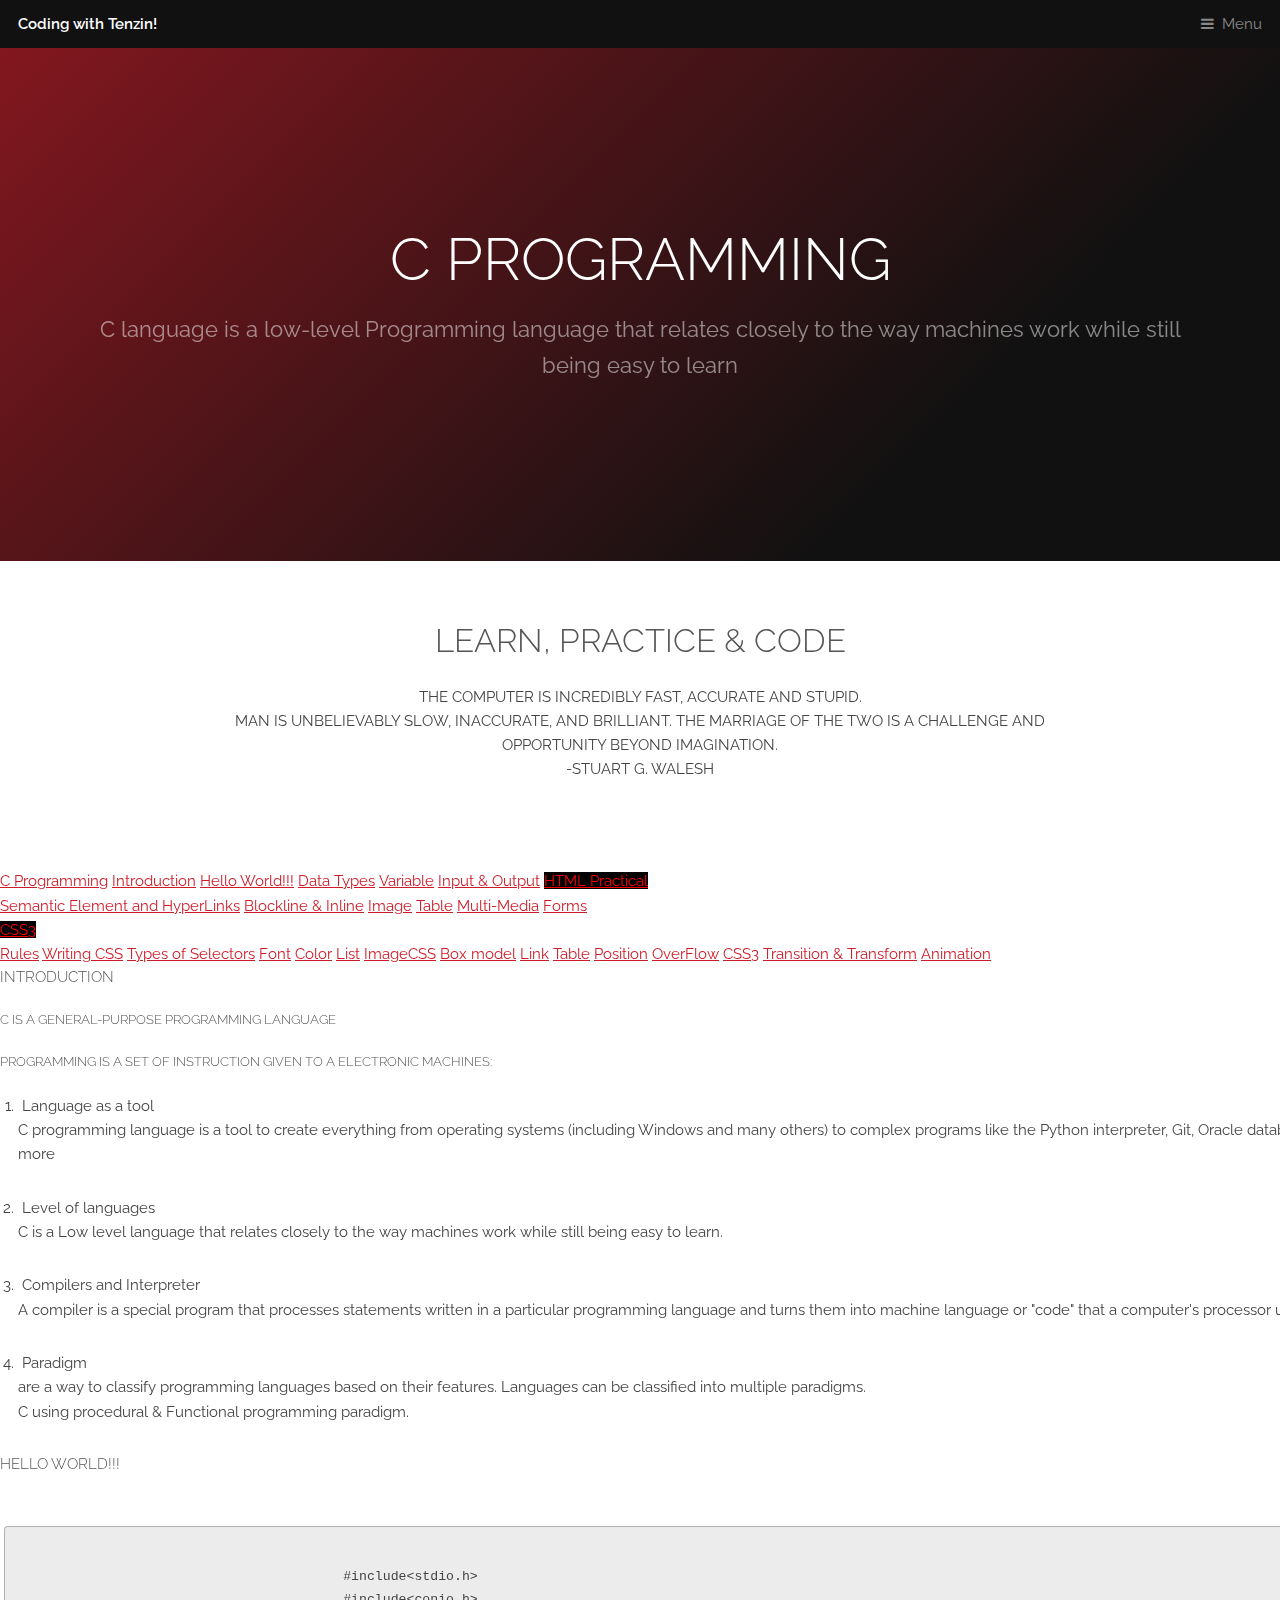
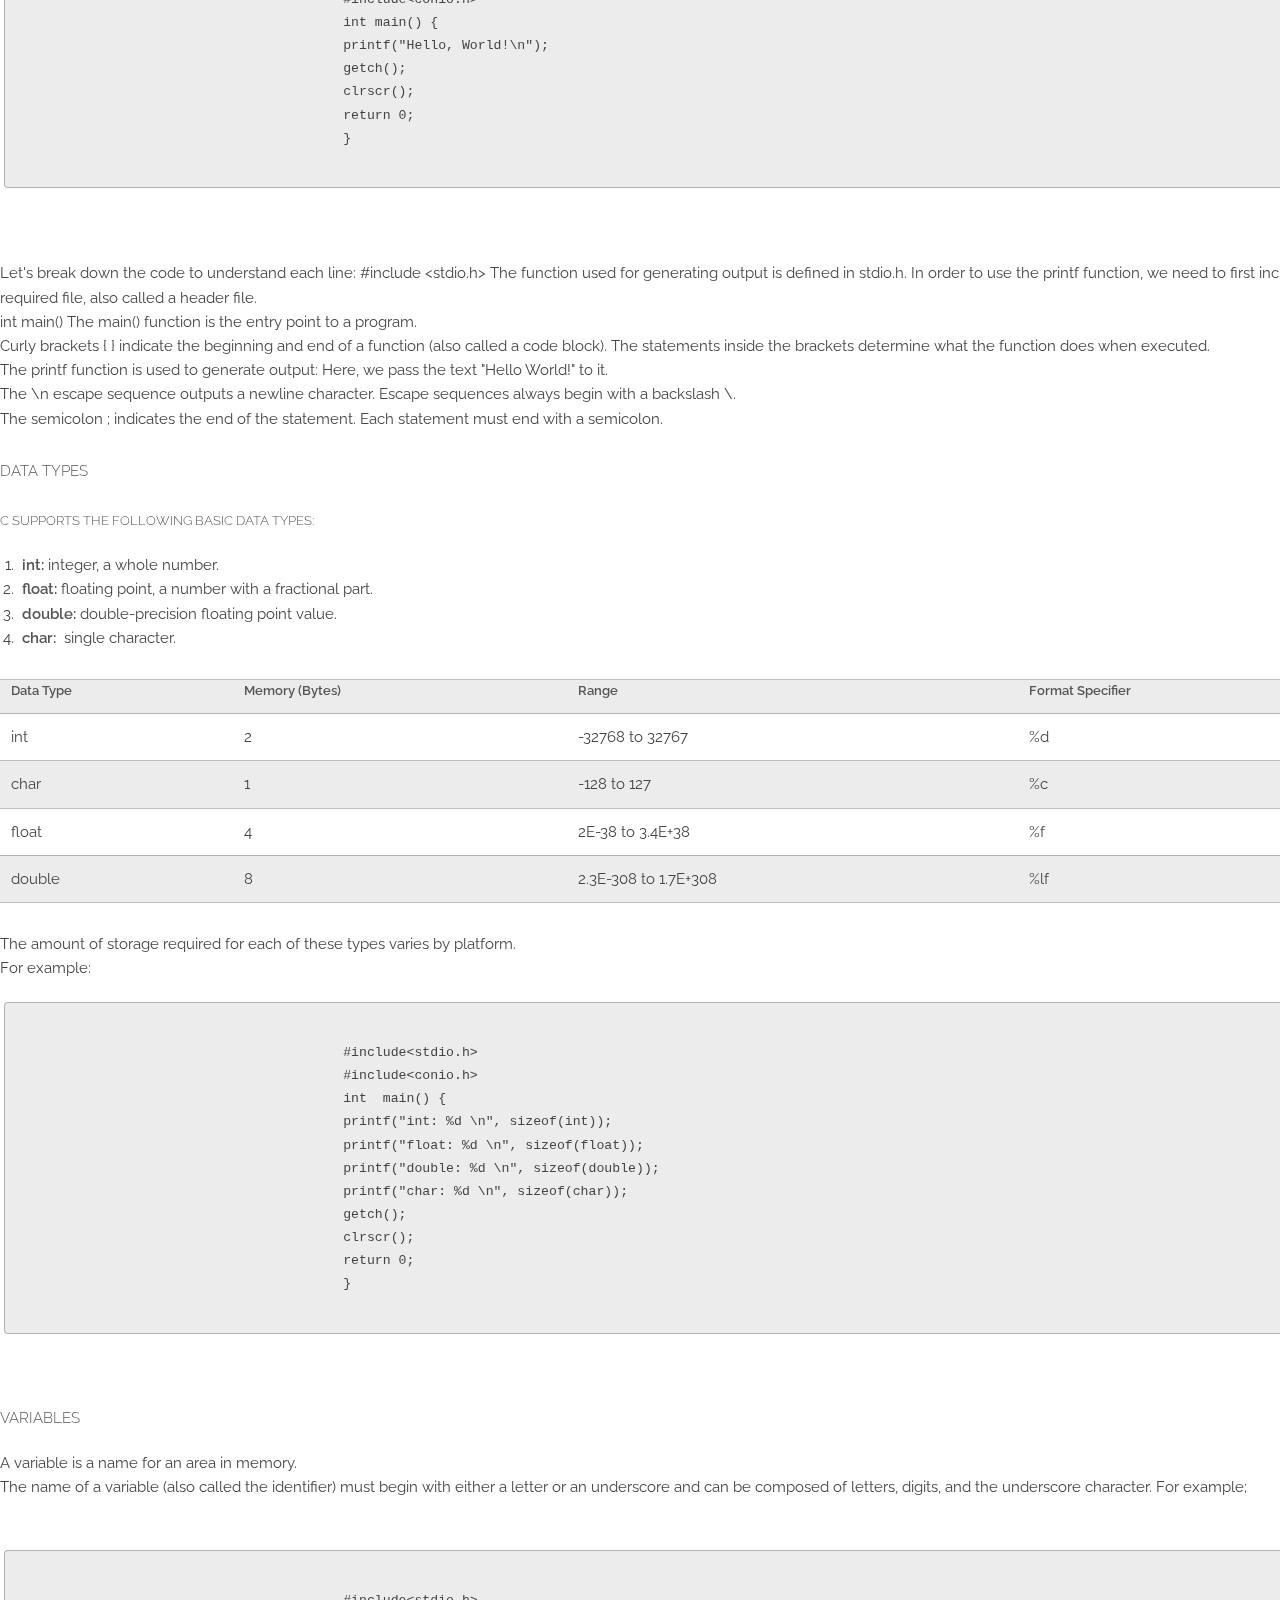
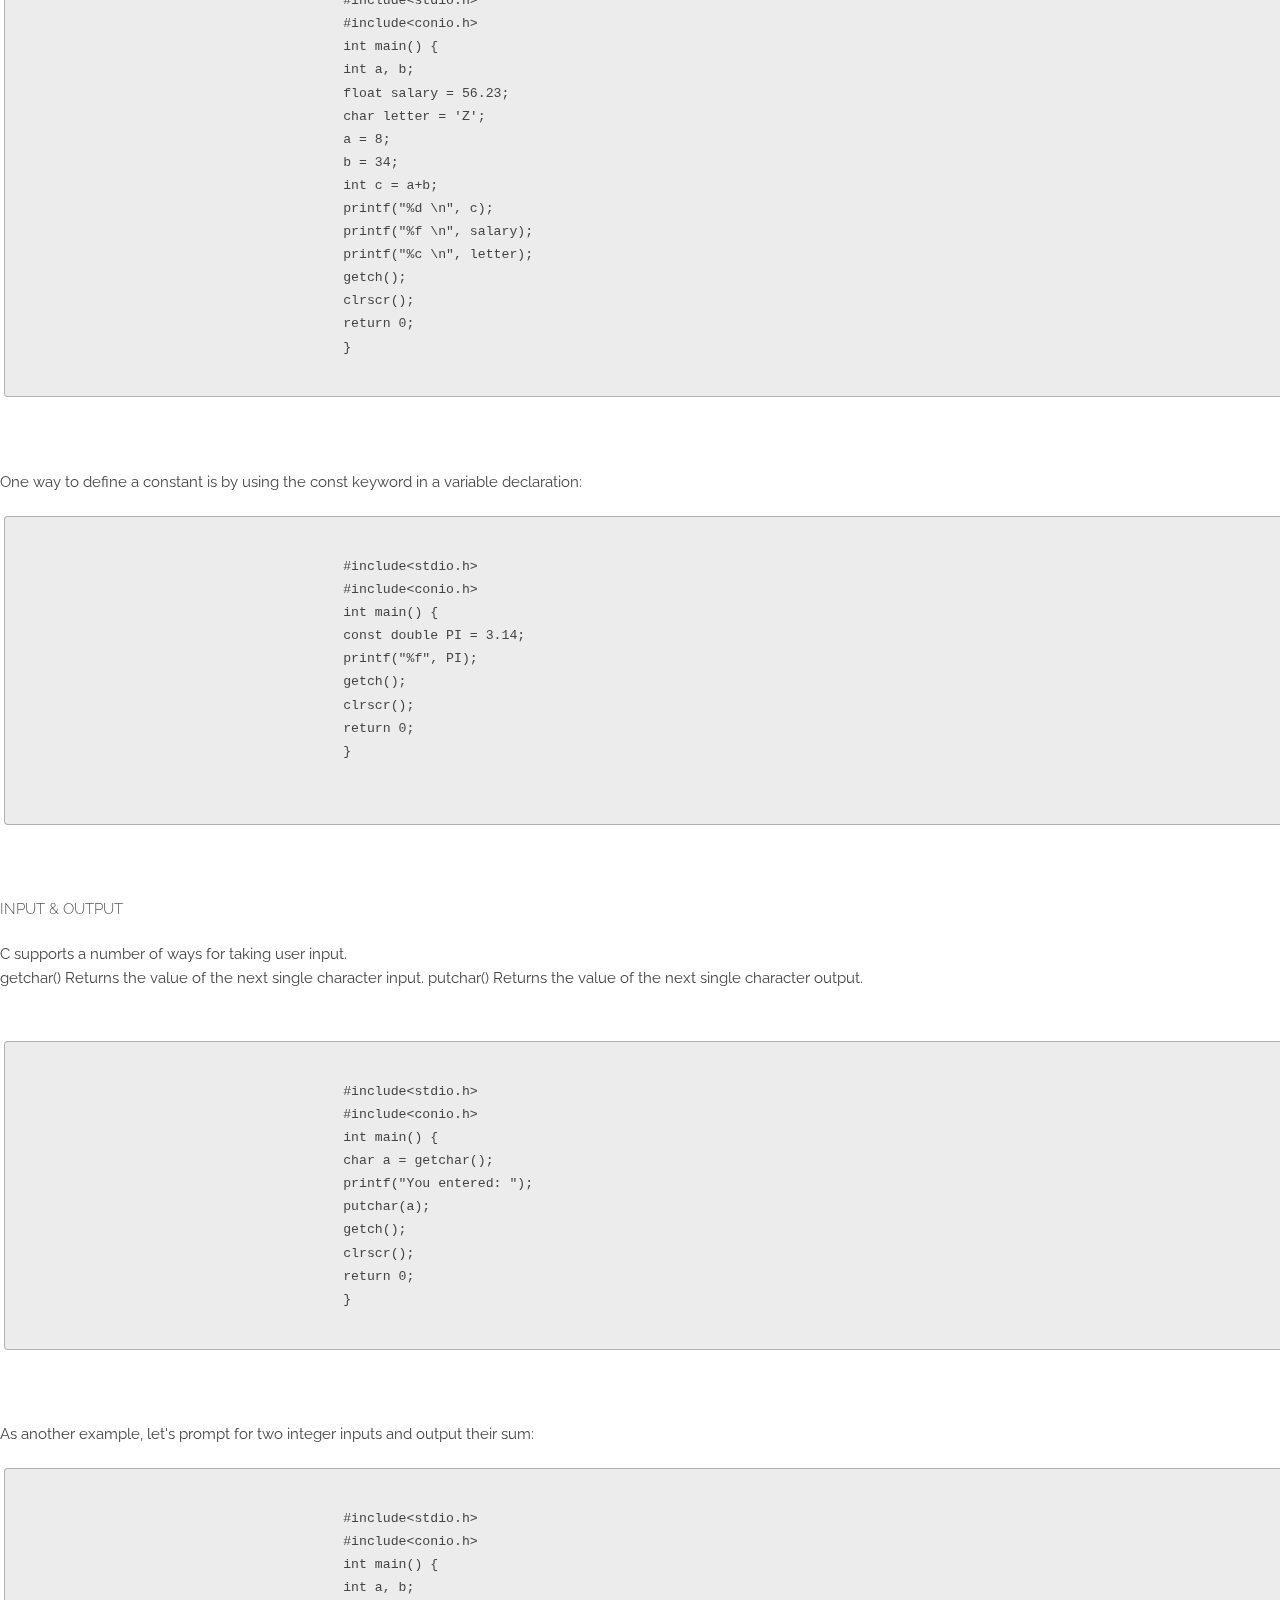
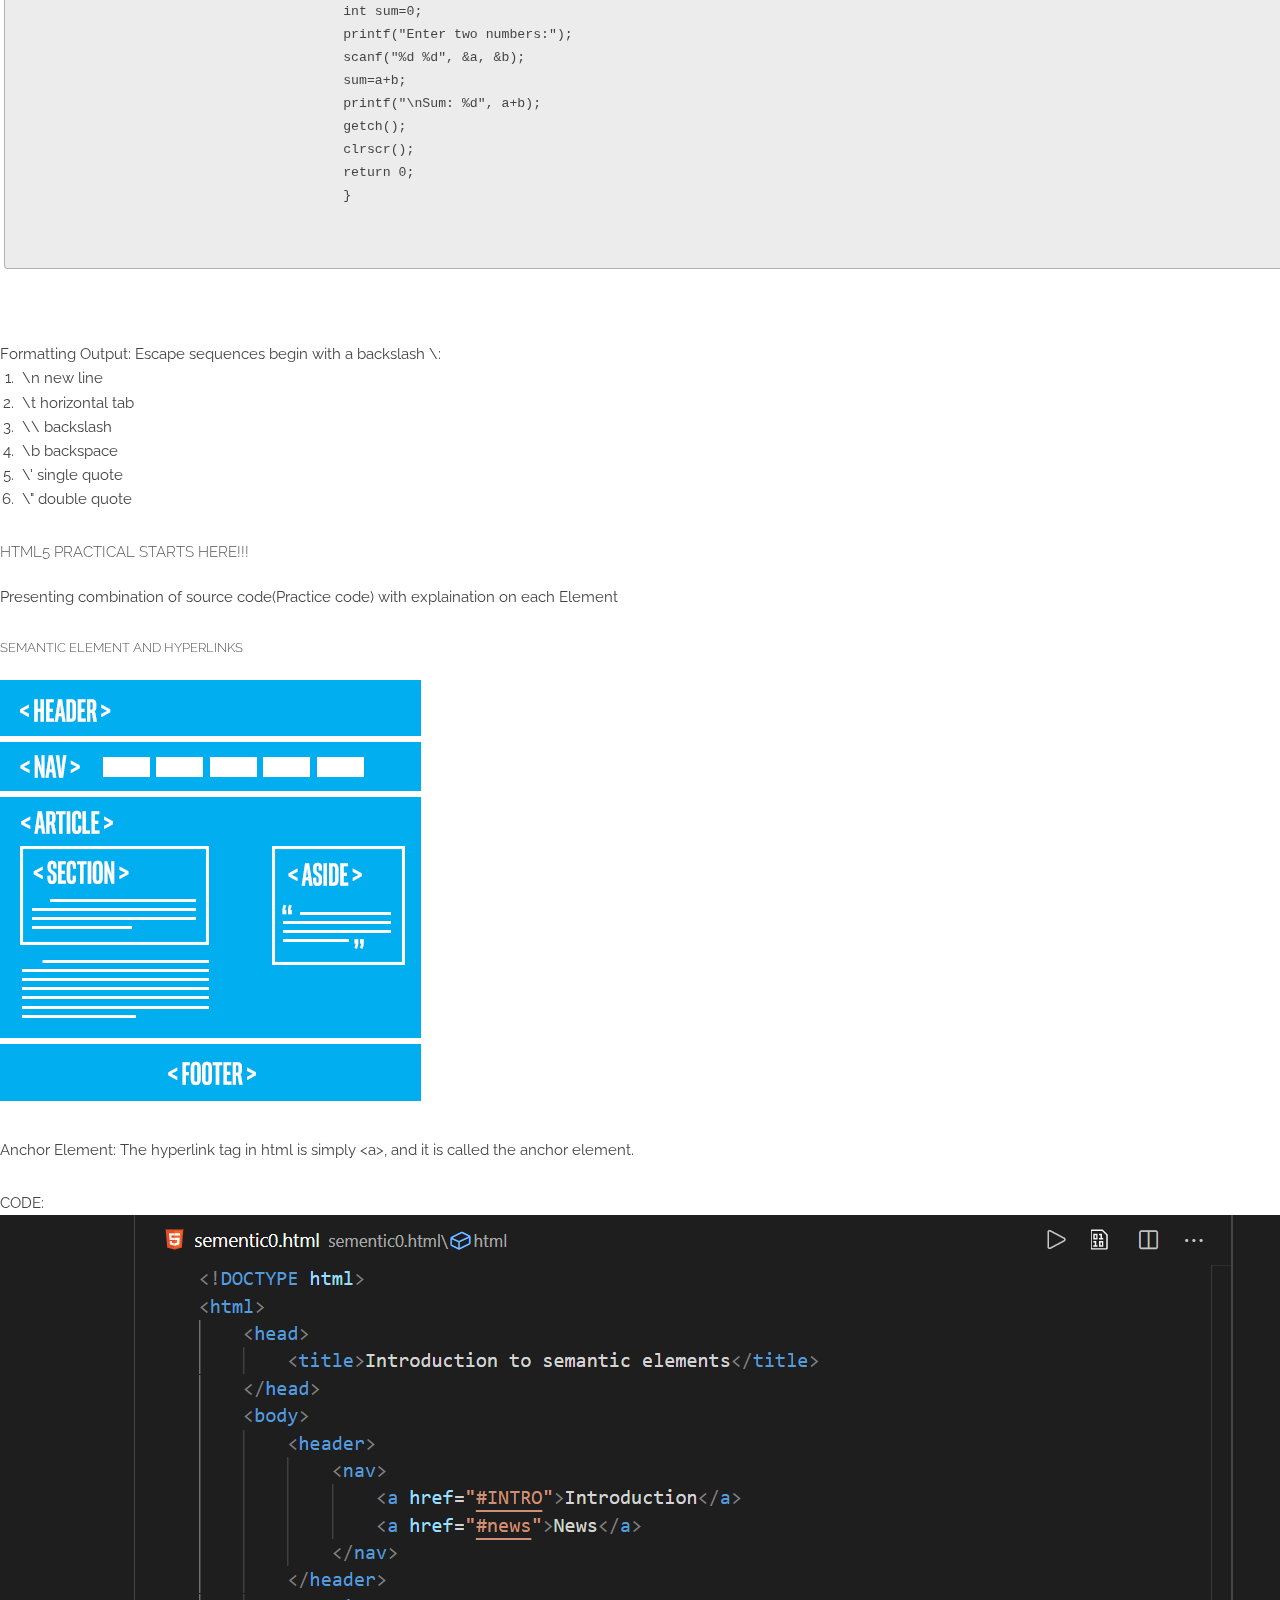
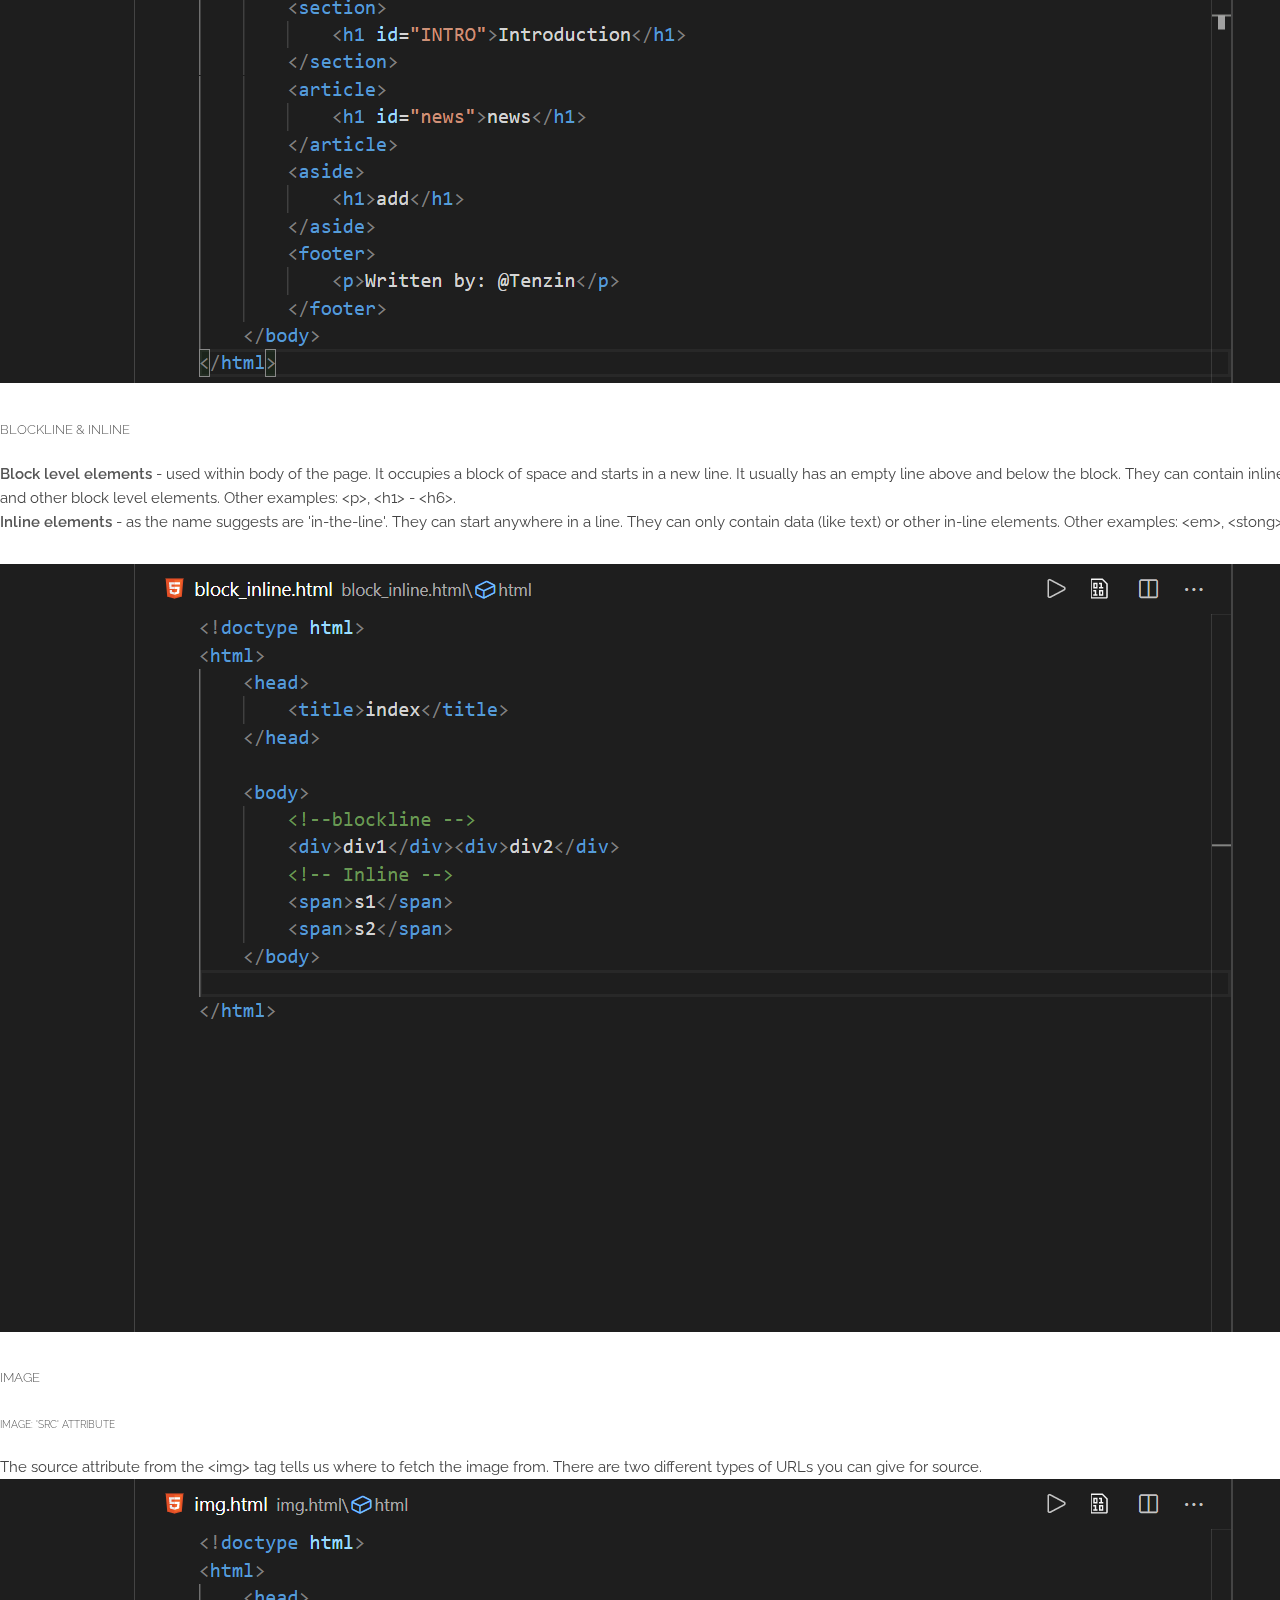
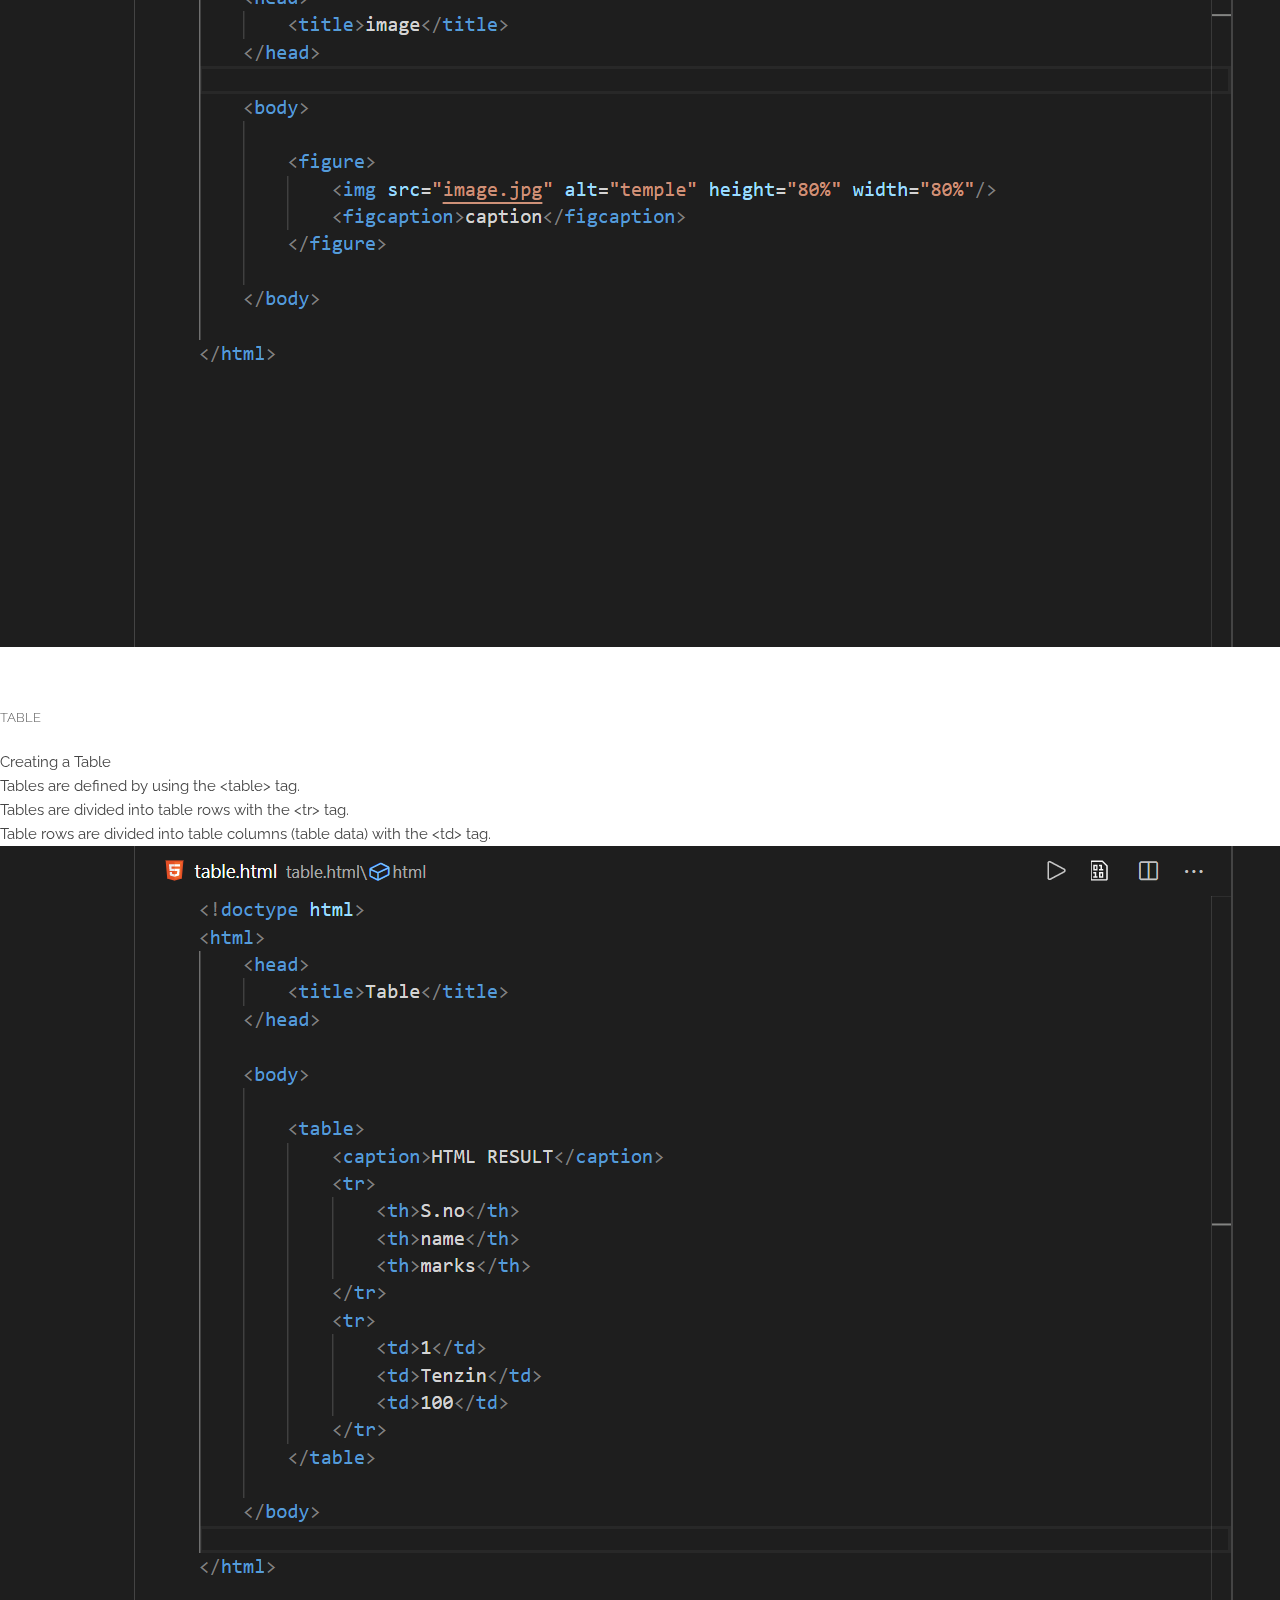
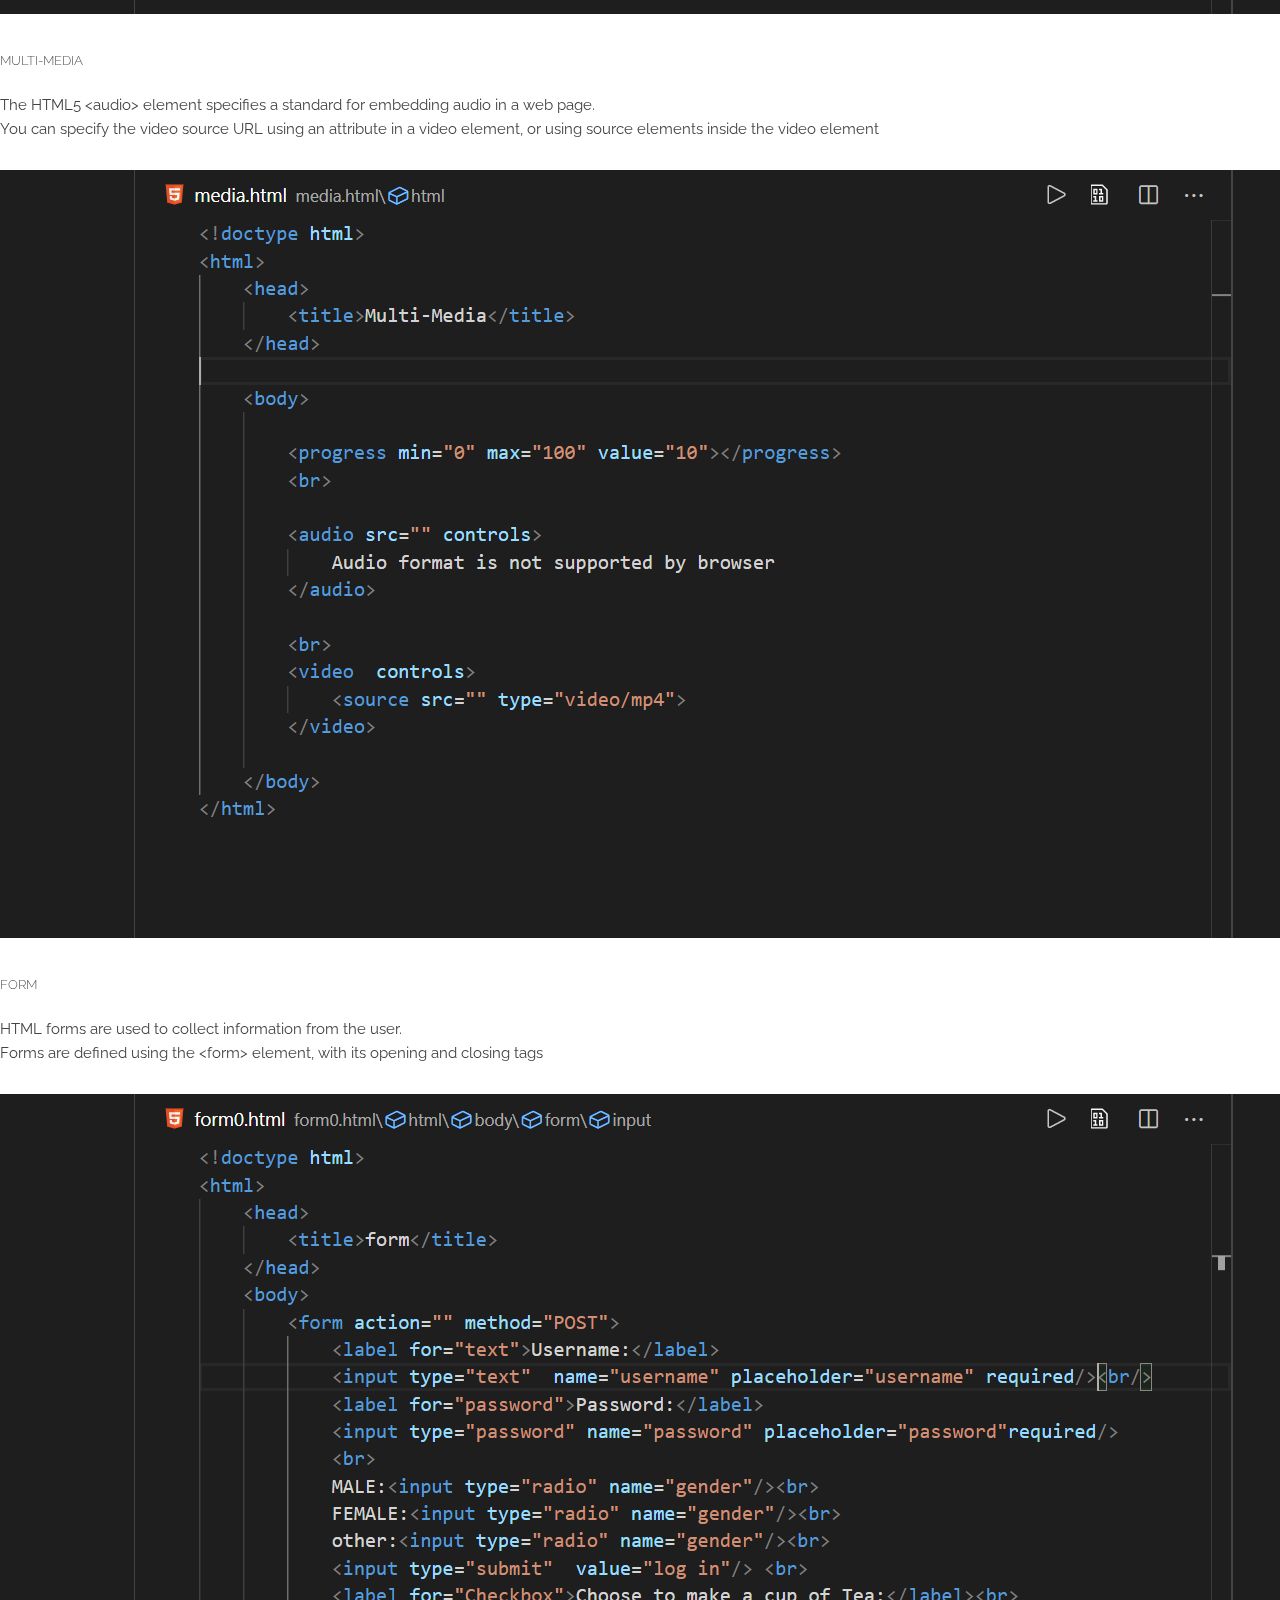
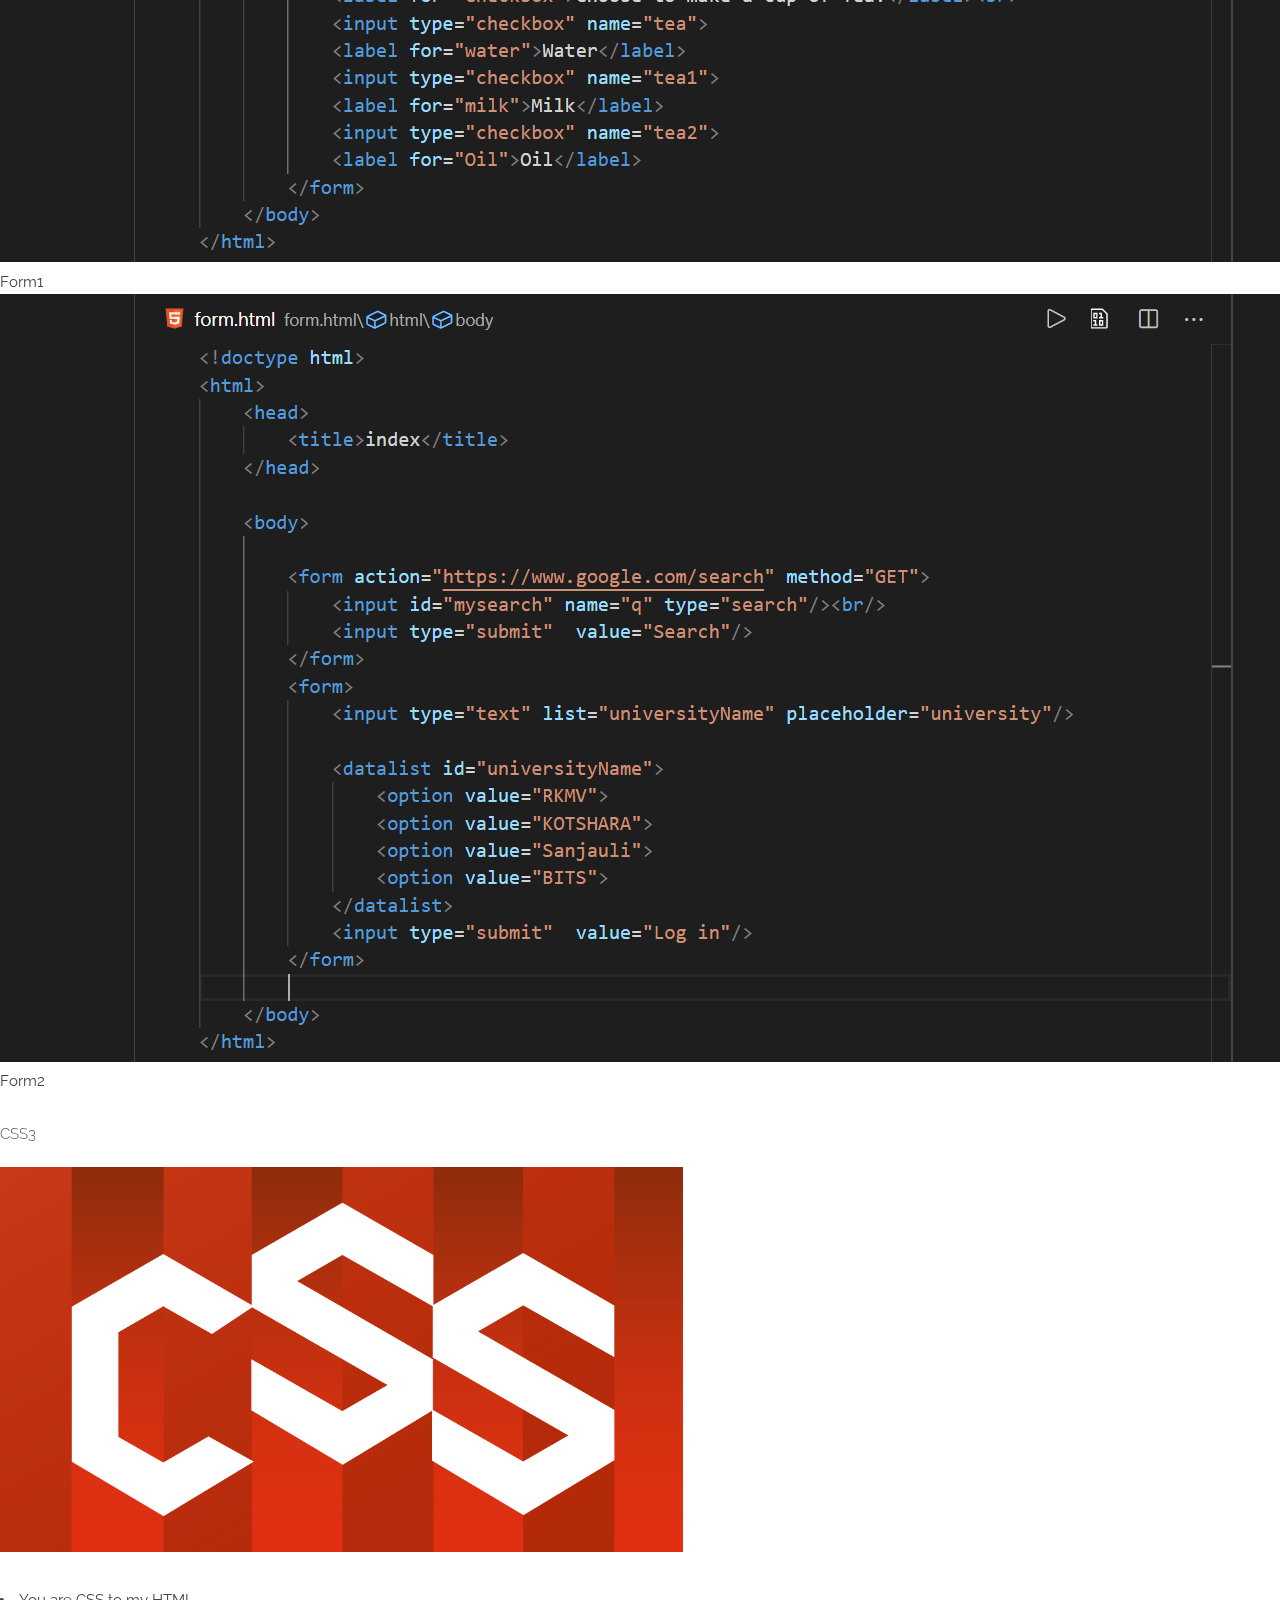
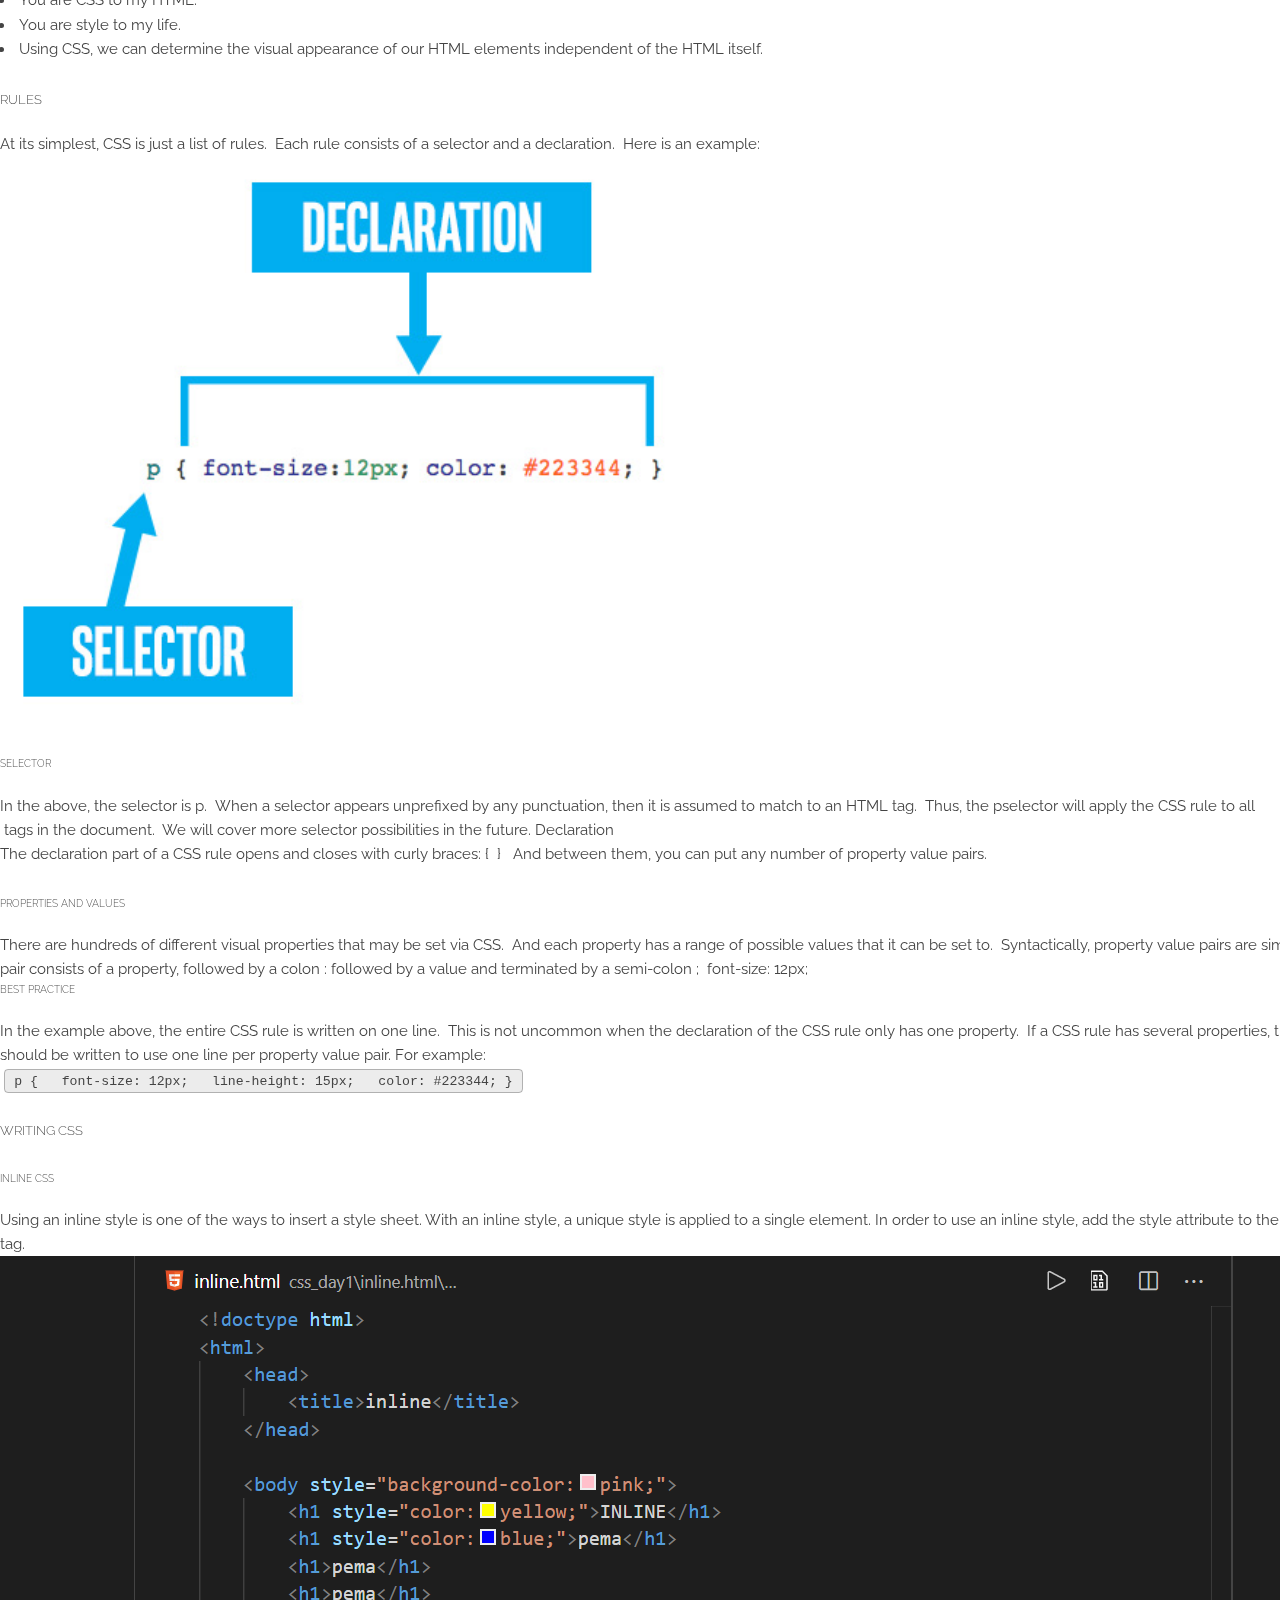
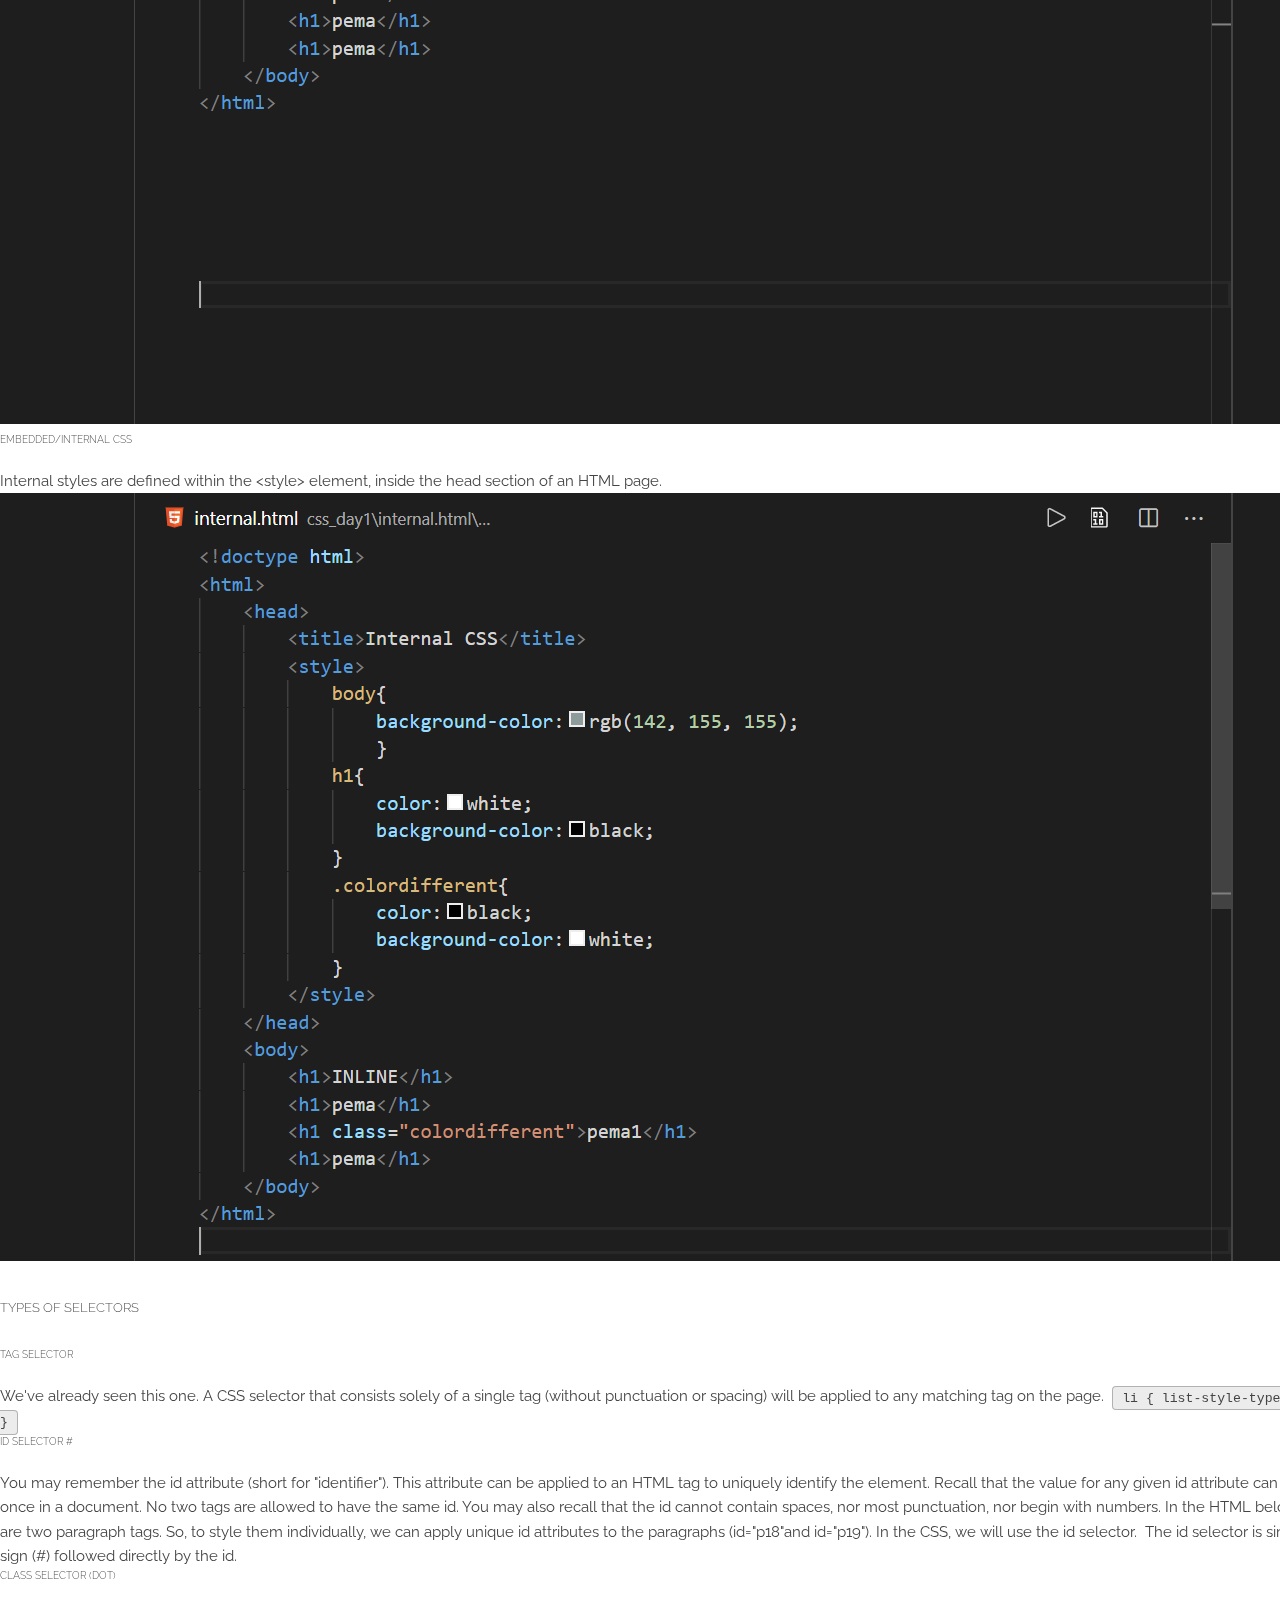
==== Cprogramming.html @ fd812d39 "added Cprogramming.html and finished till input&output" ====
<!DOCTYPE HTML>
<!--
	Industrious by TEMPLATED
	templated.co @templatedco
	Released for free under the Creative Commons Attribution 3.0 license (templated.co/license)
-->
<html>
	<head>
		<title>D_CodeMind</title>
		<meta charset="utf-8" />
		<meta name="viewport" content="width=device-width, initial-scale=1, user-scalable=no" />
		<meta name="description" content="" />
		<meta name="keywords" content="" />
        <link rel="stylesheet" href="assets/css/main.css" />
        <!-- CSS only -->
        <link href="https://cdn.jsdelivr.net/npm/bootstrap@5.0.0-beta1/dist/css/bootstrap.min.css" rel="stylesheet" integrity="sha384-giJF6kkoqNQ00vy+HMDP7azOuL0xtbfIcaT9wjKHr8RbDVddVHyTfAAsrekwKmP1" crossorigin="anonymous">
	</head>
	<body class="is-preload">

		<!-- Header -->
			<header id="header">
				<a class="logo" href="index.html"> Coding with Tenzin!</a>
				<nav>
					<a href="#menu">Menu</a>
				</nav>
			</header>

		<!-- Nav -->
			<nav id="menu">
				<ul class="links">
					<li><a href="index.html">Home</a></li>
					<li><a href="#Mind">Mind</a></li>
				</ul>
			</nav>

		<!-- Banner -->
			<section id="banner">
				<div class="inner">
					<h1> C Programming</h1>
                    <p> 
                        C language is a low-level Programming language that relates closely to the way machines work while still being easy to learn
                    </p>
				</div>
				<video autoplay loop muted playsinline src="image/PirateColor_Trim.mp4"></video>
			</section>

		<!-- Highlights -->
			<section class="wrapper">
				<div id="Highlights">
                    <div class="inner">
                        <header class="special">
                            <h2> Learn, Practice & Code</h2>
                            <p> THE COMPUTER IS INCREDIBLY FAST, ACCURATE AND STUPID. <br>MAN IS  UNBELIEVABLY SLOW, INACCURATE, AND BRILLIANT. THE MARRIAGE OF THE TWO IS A CHALLENGE AND OPPORTUNITY BEYOND IMAGINATION.
                            <br>-STUART G. WALESH</p>
                        </header>
                    </div>
                </div>
            </section>
            <!-- content  -->
            <div class="container">
				<div class="row">
                  <div class="col-lg-2">
					<div class="sticky-top">	
						<nav id="navbar-example3" class="navbar navbar-light bg-light">
						<a class="navbar-brand" href="#">C Programming</a>
						<a class="nav-link" href="#item-1">Introduction</a>
						<a class="nav-link" href="#item-2">Hello World!!!</a>
						<a class="nav-link" href="#item-3">Data Types</a>
						<a href="#item-4" class="nav-link">Variable</a>
						<a href="#item-5" class="nav-link">Input & Output</a>
						<a href="#item-6" class="nav-link" style="background-color:black;color:red;">HTML Practical</a>
						<nav class="nav nav-pills flex-column">
							<a class="nav-link ms-3 my-1" href="#item-6-1">Semantic Element and HyperLinks</a>
							<a class="nav-link ms-3 my-1" href="#item-6-2">Blockline & Inline</a>
							<a class="nav-link ms-3 my-1" href="#item-6-3">Image</a>
							<a class="nav-link ms-3 my-1" href="#item-6-4">Table</a>
							<a class="nav-link ms-3 my-1" href="#item-6-5">Multi-Media</a>
							<a class="nav-link ms-3 my-1" href="#item-6-6">Forms</a>
						</nav>
						<a href="#item-7" class="nav-link" style="background-color:black;color:red;">CSS3</a>
						<nav class="nav nav-pills flex-column">
							<a class="nav-link ms-3 my-1" href="#item-7-1">Rules</a>
							<a class="nav-link ms-3 my-1" href="#item-7-2">Writing CSS</a>
							<a class="nav-link ms-3 my-1" href="#item-7-3">Types of Selectors</a>
							<a class="nav-link ms-3 my-1" href="#item-7-4">Font</a>
							<a class="nav-link ms-3 my-1" href="#item-7-5">Color</a>
							<a class="nav-link ms-3 my-1" href="#item-7-6">List</a>
							<a class="nav-link ms-3 my-1" href="#item-7-7">ImageCSS</a>
							<a class="nav-link ms-3 my-1" href="#item-7-8">Box model</a>
							<a class="nav-link ms-3 my-1" href="#item-7-9">Link</a>
							<a class="nav-link ms-3 my-1" href="#item-7-10">Table</a>
							<a class="nav-link ms-3 my-1" href="#item-7-11">Position</a>
							<a class="nav-link ms-3 my-1" href="#item-7-12">OverFlow</a>
							<a class="nav-link ms-3 my-1" href="#item-7-13">CSS3</a>
							<a class="nav-link ms-3 my-1" href="#item-7-14">Transition & Transform</a>
							<a class="nav-link ms-3 my-1" href="#item-7-15">Animation</a>
							
						</nav>
						</nav>
					</div>
				  </div>
                <div class="col-lg-10">
                    <div data-bs-spy="scroll" data-bs-target="#navbar-example3" data-bs-offset="0" tabindex="0">
						<h4 id="item-1">Introduction</h4>
						<h5>
                            C is a general-purpose programming language 
						</h5>
                        <h5>
							Programming is a set of instruction given to a electronic machines:
						</h5>
						<ol>
                            <li>Language as a tool</li>
                            <p>C programming language is a tool to create everything from operating systems (including Windows and many others) to complex programs like the Python interpreter, Git, Oracle database, and more</p>
                            <li>Level of languages</li>
                            <P>C is a Low level language that relates closely to the way machines work while still being easy to learn.</P>
                            <li>Compilers and Interpreter</li>
                            <p>A compiler is a special program that processes statements written in a particular programming language and turns them into machine language or "code" that a computer's processor uses.</p>
                            <li>Paradigm</li>
                            <p>are a way to classify programming languages based on their features. Languages can be classified into multiple paradigms. <br> C using procedural & Functional programming paradigm.</p>
						</ol>
						<h4 id="item-2"> Hello World!!!</h4>
                        <p>
							<pre>
                                <code>
                                        #include&lt;stdio.h&gt;
                                        #include&lt;conio.h&gt;
                                        int main() {
                                        printf("Hello, World!\n");
                                        getch();
                                        clrscr();
                                        return 0;
                                        }
                                </code>
                            </pre>
                            Let's break down the code to understand each line:
                            #include &lt;stdio.h&gt; The function used for generating output is defined in stdio.h. In order to use the printf function, we need to first include the required file, also called a header file.
                            <br>
                            int main() The main() function is the entry point to a program. <br>
                            Curly brackets { } indicate the beginning and end of a function (also called a code block). 
                            The statements inside the brackets determine what the function does when executed. 
                            <br>
                            The printf function is used to generate output: Here, we pass the text "Hello World!" to it. <br>
                            The \n escape sequence outputs a newline character. Escape sequences always begin with a backslash \. <br>
                            The semicolon ; indicates the end of the statement. Each statement must end with a semicolon. <br>
                            

						</p> 
                       
                       
                        <h4 id="item-3">Data Types</h4>
                        <p>
                            <h5>C supports the following basic data types:</h5>
                            <ol>
                                <li><strong>int:</strong> integer, a whole number.</li> 
                                <li> <strong>float:</strong> floating point, a number with a fractional part.</li> 
                                <li> <strong>double:</strong> double-precision floating point value.</li> 
                                <li> <strong>char: </strong> single character.</li> 
                            </ol>
                            <table>
                                <tr>
                                    <th>Data Type</th>
                                    <th>Memory (Bytes)</th>
                                    <th>Range</th>
                                    <th>Format Specifier</th>
                                </tr>
                                <tr>
                                    <td>int</td>
                                    <td>2</td>
                                    <td>-32768 to 32767</td>
                                    <td>%d</td>
                                </tr>
                                <tr>
                                    <td>char</td>
                                    <td>1</td>
                                    <td>-128 to 127</td>
                                    <td>%c</td>
                                </tr>
                                <tr>
                                    <td>float</td>
                                    <td>4</td>
                                    <td>2E-38 to 3.4E+38</td>
                                    <td>%f</td>
                                </tr>
                                <tr>
                                    <td>double</td>
                                    <td>8</td>
                                    <td>2.3E-308 to 1.7E+308</td>
                                    <td>%lf</td>
                                </tr>
                            </table>
                            
                            The amount of storage required for each of these types varies by platform. <br>
                            For example: 
                            <pre>
                                <code>
                                        #include&lt;stdio.h&gt;
                                        #include&lt;conio.h&gt;
                                        int  main() {
                                        printf("int: %d \n", sizeof(int));
                                        printf("float: %d \n", sizeof(float));
                                        printf("double: %d \n", sizeof(double));
                                        printf("char: %d \n", sizeof(char));
                                        getch();
                                        clrscr();
                                        return 0;
                                        }    
                                </code>
                            </pre>
        
						</p>
                      	<h4 id="item-4">Variables</h4>
						<p>
							A variable is a name for an area in memory. <br>
                            The name of a variable (also called the identifier) must begin with either a letter or an underscore and can be composed of letters, digits, and the underscore character.
                            For example;
                            <pre>
                                <code>
                                        #include&lt;stdio.h&gt;
                                        #include&lt;conio.h&gt;
                                        int main() {
                                        int a, b;
                                        float salary = 56.23;
                                        char letter = 'Z';
                                        a = 8;
                                        b = 34;
                                        int c = a+b;
                                        printf("%d \n", c);
                                        printf("%f \n", salary);
                                        printf("%c \n", letter);
                                        getch();
                                        clrscr();
                                        return 0;
                                        }
                                </code>
                            </pre>
                            One way to define a constant is by using the const keyword in a variable declaration:
                            <pre>
                                <code>
                                        #include&lt;stdio.h&gt;
                                        #include&lt;conio.h&gt;
                                        int main() {
                                        const double PI = 3.14;
                                        printf("%f", PI);
                                        getch();
                                        clrscr();
                                        return 0;
                                        }
                                        
                                </code>
                            </pre>
						</p>
						<h4 id="item-5">Input & Output</h4>
						<p>
							C supports a number of ways for taking user input. <br>
                            getchar() Returns the value of the next single character input.
                            putchar() Returns the value of the next single character output.
                            <pre>
                                <code>
                                        #include&lt;stdio.h&gt;
                                        #include&lt;conio.h&gt;
                                        int main() {
                                        char a = getchar();
                                        printf("You entered: ");
                                        putchar(a);
                                        getch();
                                        clrscr();
                                        return 0;
                                        }
                                </code>
                            </pre>
                            As another example, let's prompt for two integer inputs and output their sum:
                            <pre>
                                <code>
                                        #include&lt;stdio.h&gt;
                                        #include&lt;conio.h&gt;
                                        int main() {
                                        int a, b;
                                        int sum=0;
                                        printf("Enter two numbers:");
                                        scanf("%d %d", &a, &b);
                                        sum=a+b;
                                        printf("\nSum: %d", a+b);
                                        getch();
                                        clrscr();
                                        return 0;
                                        }
                                        
                                </code>
                            </pre>
                            Formatting Output:
                            Escape sequences begin with a backslash \:
                            <ol>
                                <li> \n new line</li>
                                <li> \t horizontal tab</li>
                                <li> \\ backslash</li>
                                <li> \b backspace</li>
                                <li> \' single quote</li>
                                <li> \" double quote</li>
                            </ol>

						</p>
						<h4 id="item-6" >HTML5 Practical Starts Here!!!</h4>
                        <p>
							Presenting combination of source code(Practice code) with explaination on each Element
						</p>
						<h5 id="item-6-1">Semantic Element and HyperLinks</h5>
						<p>
							<img src="Image/semantic.jpg" alt="semantic elements">
							<p>
								Anchor Element:
								The hyperlink tag in html is simply &lt;a&gt;, and it is called the anchor element.
							</p>
							<figure>
								<caption>CODE:</caption>
								<img src="Image/Semantic.png" alt="semantic code">
							</figure>
						</p>
						<h5 id="item-6-2"> BlockLine & Inline</h5>
						<p>
							<b>	Block level elements</b> - used within body of the page. 
							It occupies a block of space and starts in a new line. 
							It usually has an empty line above and below the block. 
							They can contain inline elements and other block level elements. 
							Other examples: &lt;p&gt;, &lt;h1&gt; - &lt;h6&gt;. <br>
							<b>	Inline elements</b> - as the name suggests are 'in-the-line'. 
							They can start anywhere in a line. 
							They can only contain data (like text) or other in-line elements. 
							Other examples: &lt;em&gt;, &lt;stong&gt;.

							<figure>
								<img src="Image/BlockInline.png" alt="BlockInline">
							</figure>
						</p>
						<h5 id="item-6-3"> Image </h5>
						<p>
							<h6>Image: 'src' attribute</h6>
							The source attribute from the &lt;img&gt; tag tells us where to fetch the image from. 
							There are two different types of URLs you can give for source.
							<figure>
								<img src="Image/Image.png" alt="image">
								
							</figure> 

						</p>
						<h5 id="item-6-4"> Table </h5>
						<p>
							Creating a Table<br>
							Tables are defined by using the &lt;table&gt; tag. <br>
							Tables are divided into table rows with the &lt;tr&gt; tag. <br>
							Table rows are divided into table columns (table data) with the &lt;td&gt; tag. <br>
							<img src="Image/Table.png" alt="Table">
						</p>
						<h5 id="item-6-5"> Multi-Media </h5>
						<p>
							The HTML5 &lt;audio&gt; element specifies a standard for embedding audio in a web page. <br>
							You can specify the video source URL using an attribute in a video element, or using source elements inside the video element
							<figure>
								<img src="Image/Multimedia.png" alt="audio/video">
							</figure>
						</p>
						<h5 id="item-6-6"> Form </h5>
						<p>
							HTML forms are used to collect information from the user. <br>
							Forms are defined using the &lt;form&gt; element, with its opening and closing tags <br>
							<figure>
								<img src="Image/Form1.png" alt="form1">
								<figcaption>Form1</figcaption>
								<img src="Image/Form2.png" alt="form2">
								<figcaption>Form2</figcaption>
							</figure>
						</p>
						<h4 id="item-7">CSS3</h4>
						<P>
							<img src="Image/logo-CSS.png" class="img-thumbnail" alt="CSS logo" height="50%" width="50%">
							<ul>
								<li> You are CSS to my HTML.</li>
								<li> You are style to my life.</li>
								<li> Using CSS, we can determine the visual appearance of our HTML elements independent of the HTML itself.</li>

							</ul>
						</P>
						<h5 id="item-7-1">Rules</h5>
						<p>
							At its simplest, CSS is just a list of rules.  Each rule consists of a selector and a declaration.  Here is an example:
							<img src="Image/select-declare.jpg" class="img-thumbnail" alt="CSS logo" height="50%" width="50%">
							<h6>Selector</h6>
							In the above, the selector is p.  When a selector appears unprefixed by any punctuation, then it is assumed to match to an HTML tag.  Thus, the pselector will apply the CSS rule to all <p> tags in the document. 
							We will cover more selector possibilities in the future.
							Declaration <br>
							The declaration part of a CSS rule opens and closes with curly braces: {  }  
							And between them, you can put any number of property value pairs.
							<h6>Properties and Values</h6>
							There are hundreds of different visual properties that may be set via CSS.  And each property has a range of possible values that it can be set to.  Syntactically, property value pairs are simple. Each pair consists of a property, followed by a colon : followed by a value and terminated by a semi-colon ; 
							font-size: 12px; <br>
							<h6>Best practice</h6>
							In the example above, the entire CSS rule is written on one line.  This is not uncommon when the declaration of the CSS rule only has one property.  If a CSS rule has several properties, then it should be written to use one line per property value pair. For example:
							<br>
							<code>
							p {
							   	font-size: 12px;
							  	line-height: 15px;
							   	color: #223344;
							 }
							</code>
						</p>
						<h5 id="item-7-2">Writing CSS</h5>
						<p>
							<h6>Inline CSS</h6>
							Using an inline style is one of the ways to insert a style sheet. With an inline style, a unique style is applied to a single element.
							In order to use an inline style, add the style attribute to the relevant tag.
							<img src="Image/inline.png" class="img-thumbnail" alt="CSS logo" >
							<h6>Embedded/Internal CSS</h6>
							Internal styles are defined within the &lt;style&gt; element, inside the head section of an HTML page.
							<img src="Image/internal.png" class="img-fluid" alt="Responsive image">
						</p>
						<h5 id="item-7-3">Types of Selectors</h5>
						<p>
							<h6>Tag selector</h6>
							We've already seen this one. A CSS selector that consists solely of a single tag (without punctuation or spacing) will be applied to any matching tag on the page.
							<code>li { list-style-type: circle; }</code> <br>
							<h6>id selector #</h6>
							You may remember the id attribute (short for "identifier"). This attribute can be applied to an HTML tag to uniquely identify the element. Recall that the value for any given id attribute can only appear once in a document. No two tags are allowed to have the same id. You may also recall that the id cannot contain spaces, nor most punctuation, nor begin with numbers.
							In the HTML below, there are two paragraph tags. So, to style them individually, we can apply unique id attributes to the paragraphs (id="p18"and id="p19"). In the CSS, we will use the id selector.  The id selector is simply a hash sign (#) followed directly by the id.
							<h6>Class selector (dot)</h6>
							The class attribute is similar to the id. However, whereas the id must be unique and singular, the values of the class attribute can be shared by multiple tags. And, multiple classes can be assigned to a tag by simply separating them with spaces.  
							<img src="Image/selector.png" class="img-fluid" alt="Responsive image">
						</p>
						<h5 id="item-7-4">Fonts</h5>
						<p>
							<img src="Image/font.png" class="img-fluid" alt="Responsive image">
							
						</p>
						<h5 id="item-7-5">color</h5>
						<p>
							<img src="Image/color.png" class="img-fluid" alt="Responsive image">
							
						</p>
						<h5 id="item-7-6">List</h5>
						<p>
							<img src="Image/List.png" class="img-fluid" alt="Responsive image">
							
						</p>

						<h5 id="item-7-7">Image</h5>
						<p>
							<img src="Image/imagecss.png" class="img-fluid" alt="Responsive image">
						</p>
						<h5 id="item-7-8">Box Model</h5>
						<p>
							<img src="Image/boxmodel.jpg" alt="boxmodel">
							<img src="Image/boxModel.png" class="img-fluid" alt="Responsive image">	
						</p>
						<h5 id="item-7-9">Link</h5>
						<p>
							<img src="Image/link.png" class="img-fluid" alt="Responsive image">
						</p>
						<h5 id="item-7-10">Table</h5>
						<p>
							<img src="Image/tableCSS.png" class="img-fluid" alt="Responsive image">
						</p>
						<h5 id="item-7-11">Position</h5>
						<p>
							<img src="Image/position.png" class="img-fluid" alt="Responsive image">
						</p>
						<h5 id="item-7-12">OverFlow</h5>
						<p>
							<img src="Image/position2.png" class="img-fluid" alt="Responsive image">
						</p>
						<h5 id="item-7-13">CSS 3</h5>
						<p>
							<img src="Image/css3.png" class="img-fluid" alt="Responsive image">
						</p>
						<h5 id="item-7-14">Transition & Transform</h5>
						<p>
							<img src="Image/Transition&Transform.png" class="img-fluid" alt="Responsive image">
						</p>
						
						<h5 id="item-7-15">Animation</h5>
						<p>
							<img src="Image/Animation.png" class="img-fluid" alt="Responsive image">
						</p>

						
						
						
						
						

						
							

						
						
                    </div>
                </div>
                </div>
              </div>
            
           
		<!-- CTA -->
		<div id="Mind">
			<section id="cta" class="wrapper">
				<div class="inner">
					<a href=""><h2> Debugging Mind</h2></a>
					<p> Explore on the Mind from here</p>
				</div>
			</section>
		</div>
		
		<!-- Footer -->
			<footer id="footer">
				<div class="inner">
					<div class="content">
						<section>
							<h3>Thought for the day!!!</h3>
							<p>
								You affect the world by what you browse. <br>
								- Tim berners-lee(HTML founder)

							</p>
						</section>
						<section>
							<h4> HTML and CSS Website</h4>
							<ul class="alt">
								<li><a href="https://www.freecodecamp.org/"> FreeCodeCamp</a></li>
								<li><a href="https://www.sololearn.com/learning/1014"> HTML </a></li>
								<li><a href="https://www.sololearn.com/learning/1023"> CSS </a></li>
								
							</ul>
						</section>
						<section>
							<h4> Contact me</h4>
							<ul class="plain">
								<li><a href="https://twitter.com/TenzinChemi14"><i class="icon fa-twitter">&nbsp;</i>Twitter</a></li>
								<li><a href="https://www.facebook.com/tchemi13"><i class="icon fa-facebook">&nbsp;</i>Facebook</a></li>
								<li><a href="https://www.instagram.com/lepo_chemi"><i class="icon fa-instagram">&nbsp;</i>Instagram</a></li>
								<li><a href="https://github.com/TenzinChemi"><i class="icon fa-github">&nbsp;</i>Github</a></li>
							</ul>
						</section>
					</div>
					<div class="copyright">
						&copy; Tenzin
					</div>
				</div>
			</footer>

		<!-- Scripts -->
			<script src="assets/js/jquery.min.js"></script>
			<script src="assets/js/browser.min.js"></script>
			<script src="assets/js/breakpoints.min.js"></script>
			<script src="assets/js/util.js"></script>
			<script src="assets/js/main.js"></script>

	</body>
</html>
---- assets/css/main.css ----
@import url(font-awesome.min.css);
@import url("https://fonts.googleapis.com/css?family=Raleway:200,300,400,500,600");
/*
	Industrious by TEMPLATED
	templated.co @templatedco
	Released for free under the Creative Commons Attribution 3.0 license (templated.co/license)
*/
/* Basic */
@-ms-viewport {
  width: device-width; }
body {
  -ms-overflow-style: scrollbar; }

@media screen and (max-width: 480px) {
  html, body {
    min-width: 320px; } }
html {
  box-sizing: border-box; }

*, *:before, *:after {
  box-sizing: inherit; }

body {
  background: #ffffff; }
  body.is-preload *, body.is-preload *:before, body.is-preload *:after {
    -moz-animation: none !important;
    -webkit-animation: none !important;
    -ms-animation: none !important;
    animation: none !important;
    -moz-transition: none !important;
    -webkit-transition: none !important;
    -ms-transition: none !important;
    transition: none !important; }

html, body, div, span, applet, object,
iframe, h1, h2, h3, h4, h5, h6, p, blockquote,
pre, a, abbr, acronym, address, big, cite,
code, del, dfn, em, img, ins, kbd, q, s, samp,
small, strike, strong, sub, sup, tt, var, b,
u, i, center, dl, dt, dd, ol, ul, li, fieldset,
form, label, legend, table, caption, tbody,
tfoot, thead, tr, th, td, article, aside,
canvas, details, embed, figure, figcaption,
footer, header, hgroup, menu, nav, output, ruby,
section, summary, time, mark, audio, video {
  margin: 0;
  padding: 0;
  border: 0;
  font-size: 100%;
  font: inherit;
  vertical-align: baseline; }

article, aside, details, figcaption, figure,
footer, header, hgroup, menu, nav, section {
  display: block; }

body {
  line-height: 1; }

ol, ul {
  list-style: none; }

blockquote, q {
  quotes: none; }
  blockquote:before, blockquote:after, q:before, q:after {
    content: '';
    content: none; }

table {
  border-collapse: collapse;
  border-spacing: 0; }

body {
  -webkit-text-size-adjust: none; }

mark {
  background-color: transparent;
  color: inherit; }

input::-moz-focus-inner {
  border: 0;
  padding: 0; }

input, select, textarea {
  -moz-appearance: none;
  -webkit-appearance: none;
  -ms-appearance: none;
  appearance: none; }

/* Typography */
html {
  font-size: 13pt; }
  @media screen and (max-width: 1680px) {
    html {
      font-size: 11pt; } }
  @media screen and (max-width: 980px) {
    html {
      font-size: 12pt; } }
  @media screen and (max-width: 480px) {
    html {
      font-size: 11pt; } }

body {
  background-color: #ffffff;
  color: #444444; }

body, input, select, textarea {
  font-family: "Raleway", Arial, Helvetica, sans-serif;
  font-weight: 400;
  font-size: 1rem;
  line-height: 1.65; }

a {
  -moz-transition: color 0.2s ease-in-out;
  -webkit-transition: color 0.2s ease-in-out;
  -ms-transition: color 0.2s ease-in-out;
  transition: color 0.2s ease-in-out;
  text-decoration: underline; }
  a:hover {
    text-decoration: none; }

strong, b {
  font-weight: 600; }

em, i {
  font-style: italic; }

p {
  margin: 0 0 2rem 0; }

header.special {
  text-align: center;
  margin-bottom: 4rem; }
  header.special p {
    max-width: 75%;
    margin-left: auto;
    margin-right: auto; }

h1, h2, h3, h4, h5, h6 {
  font-weight: 300;
  line-height: 1.5;
  text-transform: uppercase;
  margin: 0 0 1.5rem 0; }
  h1 a, h2 a, h3 a, h4 a, h5 a, h6 a {
    color: inherit;
    text-decoration: none; }

h1 {
  font-size: 3rem;
  line-height: 1.2; }

h2 {
  font-size: 2.25rem;
  line-height: 1.3; }

h3 {
  font-size: 1.25rem; }

h4 {
  font-size: 1rem; }

h5 {
  font-size: 0.9rem; }

h6 {
  font-size: 0.7rem; }

@media screen and (max-width: 736px) {
  h1 {
    font-size: 2.75rem;
    line-height: 1.3; }

  h2 {
    font-size: 1.75rem;
    line-height: 1.5; }

  h3 {
    font-size: 1.25rem; } }
sub {
  font-size: 0.8rem;
  position: relative;
  top: 0.5rem; }

sup {
  font-size: 0.8rem;
  position: relative;
  top: -0.5rem; }

blockquote {
  border-left: solid 0.5rem;
  font-style: italic;
  margin: 0 0 2rem 0;
  padding: 1rem 0 1rem 2rem; }

code {
  border-radius: 4px;
  border: solid 1px;
  font-family: "Courier New", monospace;
  font-size: 0.9rem;
  margin: 0 0.25rem;
  padding: 0.25rem 0.65rem; }

pre {
  -webkit-overflow-scrolling: touch;
  font-family: "Courier New", monospace;
  font-size: 0.9rem;
  margin: 0 0 2rem 0; }
  pre code {
    display: block;
    line-height: 1.75;
    padding: 1rem 1.5rem;
    overflow-x: auto; }

hr {
  border: 0;
  border-bottom: solid 1px;
  margin: 2rem 0; }
  hr.major {
    margin: 4rem 0; }

input, select, textarea {
  color: #555555; }

a {
  color: #ce1b28; }

strong, b {
  color: #555555; }

h1, h2, h3, h4, h5, h6 {
  color: #555555; }

blockquote {
  border-left-color: rgba(0, 0, 0, 0.25); }

code {
  background: rgba(0, 0, 0, 0.075);
  border-color: rgba(0, 0, 0, 0.25); }

hr {
  border-bottom-color: rgba(0, 0, 0, 0.25); }

/* Inner */
.inner {
  margin: 0 auto;
  width: 75rem;
  max-width: calc(100% - 6rem); }
  @media screen and (max-width: 480px) {
    .inner {
      max-width: calc(100% - 3rem); } }

/* Button */
input[type="submit"],
input[type="reset"],
input[type="button"],
button,
.button {
  -moz-appearance: none;
  -webkit-appearance: none;
  -ms-appearance: none;
  appearance: none;
  -moz-transition: background-color 0.2s ease-in-out, box-shadow 0.2s ease-in-out, color 0.2s ease-in-out;
  -webkit-transition: background-color 0.2s ease-in-out, box-shadow 0.2s ease-in-out, color 0.2s ease-in-out;
  -ms-transition: background-color 0.2s ease-in-out, box-shadow 0.2s ease-in-out, color 0.2s ease-in-out;
  transition: background-color 0.2s ease-in-out, box-shadow 0.2s ease-in-out, color 0.2s ease-in-out;
  border: 0;
  border-radius: 4px;
  cursor: pointer;
  display: inline-block;
  font-weight: 600;
  height: 3.25rem;
  line-height: 3.25rem;
  padding: 0 1.75rem;
  text-align: center;
  text-decoration: none;
  white-space: nowrap; }
  input[type="submit"].small,
  input[type="reset"].small,
  input[type="button"].small,
  button.small,
  .button.small {
    font-size: 0.8rem;
    height: 2.4375rem;
    line-height: 2.4375rem;
    padding: 0 1.25rem; }
  input[type="submit"].large,
  input[type="reset"].large,
  input[type="button"].large,
  button.large,
  .button.large {
    font-size: 1.35rem;
    height: 4.0625rem;
    line-height: 4.0625rem;
    padding: 0 2rem; }
  input[type="submit"].wide,
  input[type="reset"].wide,
  input[type="button"].wide,
  button.wide,
  .button.wide {
    min-width: 13rem; }
  input[type="submit"].icon:before,
  input[type="reset"].icon:before,
  input[type="button"].icon:before,
  button.icon:before,
  .button.icon:before {
    margin-right: 0.5rem; }
  input[type="submit"].fit,
  input[type="reset"].fit,
  input[type="button"].fit,
  button.fit,
  .button.fit {
    width: 100%; }
  input[type="submit"].disabled, input[type="submit"]:disabled,
  input[type="reset"].disabled,
  input[type="reset"]:disabled,
  input[type="button"].disabled,
  input[type="button"]:disabled,
  button.disabled,
  button:disabled,
  .button.disabled,
  .button:disabled {
    pointer-events: none;
    opacity: 0.25; }

input[type="submit"],
input[type="reset"],
input[type="button"],
button,
.button {
  background-color: transparent;
  box-shadow: inset 0 0 0 1px #555555;
  color: #555555 !important; }
  input[type="submit"]:hover,
  input[type="reset"]:hover,
  input[type="button"]:hover,
  button:hover,
  .button:hover {
    box-shadow: inset 0 0 0 1px #ce1b28;
    color: #ce1b28 !important; }
    input[type="submit"]:hover:active,
    input[type="reset"]:hover:active,
    input[type="button"]:hover:active,
    button:hover:active,
    .button:hover:active {
      background-color: rgba(206, 27, 40, 0.25); }
  input[type="submit"].primary,
  input[type="reset"].primary,
  input[type="button"].primary,
  button.primary,
  .button.primary {
    box-shadow: none;
    background-color: #ce1b28;
    color: #ffffff !important; }
    input[type="submit"].primary:hover,
    input[type="reset"].primary:hover,
    input[type="button"].primary:hover,
    button.primary:hover,
    .button.primary:hover {
      background-color: #e2212f;
      box-shadow: none; }
      input[type="submit"].primary:hover:active,
      input[type="reset"].primary:hover:active,
      input[type="button"].primary:hover:active,
      button.primary:hover:active,
      .button.primary:hover:active {
        background-color: #b71824; }

/* Form */
form {
  margin: 0 0 2rem 0; }

input[type="text"],
input[type="password"],
input[type="email"],
input[type="tel"],
input[type="search"],
input[type="url"],
select,
textarea {
  -moz-appearance: none;
  -webkit-appearance: none;
  -ms-appearance: none;
  appearance: none;
  border-radius: 4px;
  border: none;
  border: solid 1px;
  color: inherit;
  display: block;
  outline: 0;
  padding: 0 1rem;
  text-decoration: none;
  width: 100%; }
  input[type="text"]:invalid,
  input[type="password"]:invalid,
  input[type="email"]:invalid,
  input[type="tel"]:invalid,
  input[type="search"]:invalid,
  input[type="url"]:invalid,
  select:invalid,
  textarea:invalid {
    box-shadow: none; }

label {
  display: block;
  font-size: 1rem;
  font-weight: 600;
  margin: 0 0 1rem 0; }

input[type="text"],
input[type="password"],
input[type="email"],
input[type="tel"],
input[type="search"],
input[type="url"] {
  height: 3.25rem; }

select {
  background-size: 1.25rem;
  background-repeat: no-repeat;
  background-position: calc(100% - 1rem) center;
  height: 3.25rem;
  padding-right: 3.25rem;
  text-overflow: ellipsis; }
  select:focus::-ms-value {
    background-color: transparent; }
  select::-ms-expand {
    display: none; }

textarea {
  padding: 0.75rem 1rem; }

input[type="checkbox"],
input[type="radio"] {
  -moz-appearance: none;
  -webkit-appearance: none;
  -ms-appearance: none;
  appearance: none;
  display: block;
  float: left;
  margin-right: -2rem;
  opacity: 0;
  width: 1rem;
  z-index: -1; }
  input[type="checkbox"] + label,
  input[type="radio"] + label {
    text-decoration: none;
    cursor: pointer;
    display: inline-block;
    font-size: 1rem;
    font-weight: 400;
    padding-left: 2.825rem;
    padding-right: 0.875rem;
    position: relative; }
    input[type="checkbox"] + label:before,
    input[type="radio"] + label:before {
      -moz-osx-font-smoothing: grayscale;
      -webkit-font-smoothing: antialiased;
      font-family: FontAwesome;
      font-style: normal;
      font-weight: normal;
      text-transform: none !important; }
    input[type="checkbox"] + label:before,
    input[type="radio"] + label:before {
      border-radius: 4px;
      border: solid 1px;
      content: '';
      display: inline-block;
      height: 1.95rem;
      left: 0;
      line-height: 1.86875rem;
      position: absolute;
      text-align: center;
      top: -0.1625rem;
      width: 1.95rem; }
  input[type="checkbox"]:checked + label:before,
  input[type="radio"]:checked + label:before {
    content: '\f00c'; }

input[type="checkbox"] + label:before {
  border-radius: 4px; }

input[type="radio"] + label:before {
  border-radius: 100%; }

::-webkit-input-placeholder {
  opacity: 1.0; }

:-moz-placeholder {
  opacity: 1.0; }

::-moz-placeholder {
  opacity: 1.0; }

:-ms-input-placeholder {
  opacity: 1.0; }

label {
  color: #555555; }

input[type="text"],
input[type="password"],
input[type="email"],
input[type="tel"],
input[type="search"],
input[type="url"],
select,
textarea {
  background-color: rgba(0, 0, 0, 0.075);
  border-color: rgba(0, 0, 0, 0.25); }
  input[type="text"]:focus,
  input[type="password"]:focus,
  input[type="email"]:focus,
  input[type="tel"]:focus,
  input[type="search"]:focus,
  input[type="url"]:focus,
  select:focus,
  textarea:focus {
    border-color: #ce1b28;
    box-shadow: 0 0 0 1px #ce1b28; }

select {
  background-image: url("data:image/svg+xml;charset=utf8,%3Csvg xmlns='http://www.w3.org/2000/svg' width='40' height='40' preserveAspectRatio='none' viewBox='0 0 40 40'%3E%3Cpath d='M9.4,12.3l10.4,10.4l10.4-10.4c0.2-0.2,0.5-0.4,0.9-0.4c0.3,0,0.6,0.1,0.9,0.4l3.3,3.3c0.2,0.2,0.4,0.5,0.4,0.9 c0,0.4-0.1,0.6-0.4,0.9L20.7,31.9c-0.2,0.2-0.5,0.4-0.9,0.4c-0.3,0-0.6-0.1-0.9-0.4L4.3,17.3c-0.2-0.2-0.4-0.5-0.4-0.9 c0-0.4,0.1-0.6,0.4-0.9l3.3-3.3c0.2-0.2,0.5-0.4,0.9-0.4S9.1,12.1,9.4,12.3z' fill='rgba(0, 0, 0, 0.25)' /%3E%3C/svg%3E"); }
  select option {
    color: #444444;
    background-color: #ffffff; }

input[type="checkbox"] + label,
input[type="radio"] + label {
  color: #444444; }
  input[type="checkbox"] + label:before,
  input[type="radio"] + label:before {
    background: rgba(0, 0, 0, 0.075);
    border-color: rgba(0, 0, 0, 0.25); }
input[type="checkbox"]:checked + label:before,
input[type="radio"]:checked + label:before {
  background-color: #ce1b28;
  border-color: #ce1b28;
  color: #ffffff; }
input[type="checkbox"]:focus + label:before,
input[type="radio"]:focus + label:before {
  border-color: #ce1b28;
  box-shadow: 0 0 0 1px #ce1b28; }

::-webkit-input-placeholder {
  color: #bbbbbb !important; }

:-moz-placeholder {
  color: #bbbbbb !important; }

::-moz-placeholder {
  color: #bbbbbb !important; }

:-ms-input-placeholder {
  color: #bbbbbb !important; }

/* List */
ol {
  list-style: decimal;
  margin: 0 0 2rem 0;
  padding-left: 1.25rem; }
  ol li {
    padding-left: 0.25rem; }

ul {
  list-style: disc;
  margin: 0 0 2rem 0;
  padding-left: 1rem; }
  ul li {
    padding-left: 0.325rem; }
  ul.plain {
    list-style: none;
    padding-left: 0; }
    ul.plain li {
      margin-bottom: 1rem; }
      ul.plain li .icon {
        border-radius: 4px;
        color: #ffffff;
        display: inline-block;
        margin-right: 1rem;
        text-align: center;
        width: 2rem;
        height: 2rem;
        line-height: 2rem;
        background: rgba(0, 0, 0, 0.5); }
  ul.alt {
    list-style: none;
    padding-left: 0; }
    ul.alt li {
      border-top: solid 1px;
      padding: 0.75rem 0; }
      ul.alt li:first-child {
        border-top: 0;
        padding-top: 0; }
      ul.alt li:last-child {
        padding-bottom: 0; }

dl {
  margin: 0 0 2rem 0; }
  dl dt {
    display: block;
    font-weight: 600;
    margin: 0 0 1rem 0; }
  dl dd {
    margin-left: 1.5rem; }

ul.alt li {
  border-top-color: rgba(0, 0, 0, 0.25); }

/* Table */
.table-wrapper {
  -webkit-overflow-scrolling: touch;
  overflow-x: auto; }

table {
  margin: 0 0 2rem 0;
  width: 100%; }
  table tbody tr {
    border: solid 1px;
    border-left: 0;
    border-right: 0; }
  table td {
    padding: 0.75rem 0.75rem; }
  table th {
    font-size: 0.9rem;
    font-weight: 600;
    padding: 0 0.75rem 0.75rem 0.75rem;
    text-align: left; }
  table thead {
    border-bottom: solid 2px; }
  table tfoot {
    border-top: solid 2px; }
  table.alt {
    border-collapse: separate; }
    table.alt tbody tr td {
      border: solid 1px;
      border-left-width: 0;
      border-top-width: 0; }
      table.alt tbody tr td:first-child {
        border-left-width: 1px; }
    table.alt tbody tr:first-child td {
      border-top-width: 1px; }
    table.alt thead {
      border-bottom: 0; }
    table.alt tfoot {
      border-top: 0; }

table tbody tr {
  border-color: rgba(0, 0, 0, 0.25); }
  table tbody tr:nth-child(2n + 1) {
    background-color: rgba(0, 0, 0, 0.075); }
table th {
  color: #555555; }
table thead {
  border-bottom-color: rgba(0, 0, 0, 0.25); }
table tfoot {
  border-top-color: rgba(0, 0, 0, 0.25); }
table.alt tbody tr td {
  border-color: rgba(0, 0, 0, 0.25); }

/* Highlights */
.highlights {
  width: 100%;
  margin: 2.5rem 0;
  display: -moz-flex;
  display: -webkit-flex;
  display: -ms-flex;
  display: flex;
  -moz-flex-wrap: wrap;
  -webkit-flex-wrap: wrap;
  -ms-flex-wrap: wrap;
  flex-wrap: wrap;
  -moz-align-items: -moz-stretch;
  -webkit-align-items: -webkit-stretch;
  -ms-align-items: -ms-stretch;
  align-items: stretch; }
  .highlights > * {
    -moz-flex-shrink: 1;
    -webkit-flex-shrink: 1;
    -ms-flex-shrink: 1;
    flex-shrink: 1;
    -moz-flex-grow: 0;
    -webkit-flex-grow: 0;
    -ms-flex-grow: 0;
    flex-grow: 0; }
  .highlights > * {
    width: 33.3333333333%; }
  .highlights > * {
    padding: 1.5rem;
    width: calc(33.3333333333% + 1rem); }
  .highlights > :nth-child(-n + 3) {
    padding-top: 0; }
  .highlights > :nth-last-child(-n + 3) {
    padding-bottom: 0; }
  .highlights > :nth-child(3n + 1) {
    padding-left: 0; }
  .highlights > :nth-child(3n) {
    padding-right: 0; }
  .highlights > :nth-child(3n + 1),
  .highlights > :nth-child(3n) {
    width: calc(33.3333333333% + -0.5rem); }
  .highlights .content {
    border-radius: 4px;
    height: 100%;
    padding: 3rem;
    text-align: center; }
    .highlights .content .icon {
      font-size: 5rem; }
  .highlights > div > :last-child {
    margin-bottom: 0; }
  @media screen and (max-width: 980px) {
    .highlights > * {
      width: 50%; }
    .highlights > * {
      padding: 1rem;
      width: calc(33.3333333333% + 0.6666666667rem); }
    .highlights > :nth-child(-n + 3) {
      padding-top: 1rem; }
    .highlights > :nth-last-child(-n + 3) {
      padding-bottom: 1rem; }
    .highlights > :nth-child(3n + 1) {
      padding-left: 1rem; }
    .highlights > :nth-child(3n) {
      padding-right: 1rem; }
    .highlights > :nth-child(3n + 1),
    .highlights > :nth-child(3n) {
      padding: 1rem;
      width: calc(50% + 1rem); }
    .highlights > * {
      padding: 1rem;
      width: calc(50% + 1rem); }
    .highlights > :nth-child(-n + 2) {
      padding-top: 0; }
    .highlights > :nth-last-child(-n + 2) {
      padding-bottom: 0; }
    .highlights > :nth-child(2n + 1) {
      padding-left: 0; }
    .highlights > :nth-child(2n) {
      padding-right: 0; }
    .highlights > :nth-child(2n + 1),
    .highlights > :nth-child(2n) {
      width: calc(50% + 0rem); }
    .highlights .content {
      padding: 2rem; } }
  @media screen and (max-width: 736px) {
    .highlights > * {
      width: 100%; }
    .highlights > * {
      padding: 1rem;
      width: calc(33.3333333333% + 0.6666666667rem); }
    .highlights > :nth-child(-n + 3) {
      padding-top: 1rem; }
    .highlights > :nth-last-child(-n + 3) {
      padding-bottom: 1rem; }
    .highlights > :nth-child(3n + 1) {
      padding-left: 1rem; }
    .highlights > :nth-child(3n) {
      padding-right: 1rem; }
    .highlights > :nth-child(3n + 1),
    .highlights > :nth-child(3n) {
      padding: 1rem;
      width: calc(100% + 2rem); }
    .highlights > * {
      padding: 1rem;
      width: calc(50% + 1rem); }
    .highlights > :nth-child(-n + 2) {
      padding-top: 1rem; }
    .highlights > :nth-last-child(-n + 2) {
      padding-bottom: 1rem; }
    .highlights > :nth-child(2n + 1) {
      padding-left: 1rem; }
    .highlights > :nth-child(2n) {
      padding-right: 1rem; }
    .highlights > :nth-child(2n + 1),
    .highlights > :nth-child(2n) {
      padding: 1rem;
      width: calc(100% + 2rem); }
    .highlights > * {
      padding: 1rem;
      width: calc(100% + 2rem); }
    .highlights > :nth-child(-n + 1) {
      padding-top: 0; }
    .highlights > :nth-last-child(-n + 1) {
      padding-bottom: 0; }
    .highlights > :nth-child(1n + 1) {
      padding-left: 0; }
    .highlights > :nth-child(1n) {
      padding-right: 0; }
    .highlights > :nth-child(1n + 1),
    .highlights > :nth-child(1n) {
      width: calc(100% + 1rem); } }

.highlights .content {
  background: #343434;
  color: white;
  box-shadow: 0px 0px 4px 1px rgba(0, 0, 0, 0.025); }

/* Testimonials */
.testimonials {
  margin: 2.5rem 0;
  width: 100%;
  display: -moz-flex;
  display: -webkit-flex;
  display: -ms-flex;
  display: flex;
  -moz-flex-wrap: wrap;
  -webkit-flex-wrap: wrap;
  -ms-flex-wrap: wrap;
  flex-wrap: wrap;
  -moz-align-items: -moz-stretch;
  -webkit-align-items: -webkit-stretch;
  -ms-align-items: -ms-stretch;
  align-items: stretch; }
  .testimonials > * {
    -moz-flex-shrink: 1;
    -webkit-flex-shrink: 1;
    -ms-flex-shrink: 1;
    flex-shrink: 1;
    -moz-flex-grow: 0;
    -webkit-flex-grow: 0;
    -ms-flex-grow: 0;
    flex-grow: 0; }
  .testimonials > * {
    width: 33.3333333333%; }
  .testimonials > * {
    padding: 1.5rem;
    width: calc(33.3333333333% + 1rem); }
  .testimonials > :nth-child(-n + 3) {
    padding-top: 0; }
  .testimonials > :nth-last-child(-n + 3) {
    padding-bottom: 0; }
  .testimonials > :nth-child(3n + 1) {
    padding-left: 0; }
  .testimonials > :nth-child(3n) {
    padding-right: 0; }
  .testimonials > :nth-child(3n + 1),
  .testimonials > :nth-child(3n) {
    width: calc(33.3333333333% + -0.5rem); }
  .testimonials .content {
    border-radius: 4px;
    height: 100%;
    padding: 3rem; }
    .testimonials .content .author {
      display: -moz-flex;
      display: -webkit-flex;
      display: -ms-flex;
      display: flex;
      -moz-align-items: center;
      -webkit-align-items: center;
      -ms-align-items: center;
      align-items: center; }
      .testimonials .content .author blockquote {
        margin: 0; }
      .testimonials .content .author .image {
        margin-right: 2rem;
        width: 20%; }
        .testimonials .content .author .image img {
          border-radius: 100%;
          max-width: 100%; }
    .testimonials .content .credit {
      font-size: 0.75rem; }
    .testimonials .content p:last-child {
      margin: 0; }
  .testimonials > div > :last-child {
    margin-bottom: 0; }
  @media screen and (max-width: 980px) {
    .testimonials > * {
      width: 50%; }
    .testimonials > * {
      padding: 1rem;
      width: calc(33.3333333333% + 0.6666666667rem); }
    .testimonials > :nth-child(-n + 3) {
      padding-top: 1rem; }
    .testimonials > :nth-last-child(-n + 3) {
      padding-bottom: 1rem; }
    .testimonials > :nth-child(3n + 1) {
      padding-left: 1rem; }
    .testimonials > :nth-child(3n) {
      padding-right: 1rem; }
    .testimonials > :nth-child(3n + 1),
    .testimonials > :nth-child(3n) {
      padding: 1rem;
      width: calc(50% + 1rem); }
    .testimonials > * {
      padding: 1rem;
      width: calc(50% + 1rem); }
    .testimonials > :nth-child(-n + 2) {
      padding-top: 0; }
    .testimonials > :nth-last-child(-n + 2) {
      padding-bottom: 0; }
    .testimonials > :nth-child(2n + 1) {
      padding-left: 0; }
    .testimonials > :nth-child(2n) {
      padding-right: 0; }
    .testimonials > :nth-child(2n + 1),
    .testimonials > :nth-child(2n) {
      width: calc(50% + 0rem); }
    .testimonials .content {
      padding: 2rem; } }
  @media screen and (max-width: 736px) {
    .testimonials > * {
      width: 100%; }
    .testimonials > * {
      padding: 1rem;
      width: calc(33.3333333333% + 0.6666666667rem); }
    .testimonials > :nth-child(-n + 3) {
      padding-top: 1rem; }
    .testimonials > :nth-last-child(-n + 3) {
      padding-bottom: 1rem; }
    .testimonials > :nth-child(3n + 1) {
      padding-left: 1rem; }
    .testimonials > :nth-child(3n) {
      padding-right: 1rem; }
    .testimonials > :nth-child(3n + 1),
    .testimonials > :nth-child(3n) {
      padding: 1rem;
      width: calc(100% + 2rem); }
    .testimonials > * {
      padding: 1rem;
      width: calc(50% + 1rem); }
    .testimonials > :nth-child(-n + 2) {
      padding-top: 1rem; }
    .testimonials > :nth-last-child(-n + 2) {
      padding-bottom: 1rem; }
    .testimonials > :nth-child(2n + 1) {
      padding-left: 1rem; }
    .testimonials > :nth-child(2n) {
      padding-right: 1rem; }
    .testimonials > :nth-child(2n + 1),
    .testimonials > :nth-child(2n) {
      padding: 1rem;
      width: calc(100% + 2rem); }
    .testimonials > * {
      padding: 1rem;
      width: calc(100% + 2rem); }
    .testimonials > :nth-child(-n + 1) {
      padding-top: 0; }
    .testimonials > :nth-last-child(-n + 1) {
      padding-bottom: 0; }
    .testimonials > :nth-child(1n + 1) {
      padding-left: 0; }
    .testimonials > :nth-child(1n) {
      padding-right: 0; }
    .testimonials > :nth-child(1n + 1),
    .testimonials > :nth-child(1n) {
      width: calc(100% + 1rem); } }

.testimonials .content {
  background: #ffffff;
  box-shadow: 0px 0px 4px 1px rgba(0, 0, 0, 0.025); }
  .testimonials .content .credit strong {
    color: #ce1b28; }

/* Actions */
ul.actions {
  display: -moz-flex;
  display: -webkit-flex;
  display: -ms-flex;
  display: flex;
  cursor: default;
  list-style: none;
  margin-left: -1rem;
  padding-left: 0; }
  ul.actions li {
    padding: 0 0 0 1rem;
    vertical-align: middle; }
  ul.actions.special {
    -moz-justify-content: center;
    -webkit-justify-content: center;
    -ms-justify-content: center;
    justify-content: center;
    width: calc(100% + 1rem); }
  ul.actions.stacked {
    -moz-flex-direction: column;
    -webkit-flex-direction: column;
    -ms-flex-direction: column;
    flex-direction: column;
    margin-left: 0; }
    ul.actions.stacked li {
      padding: 1.3rem 0 0 0; }
      ul.actions.stacked li:first-child {
        padding-top: 0; }
  ul.actions.fit {
    width: calc(100% + 1rem); }
    ul.actions.fit li {
      -moz-flex-grow: 1;
      -webkit-flex-grow: 1;
      -ms-flex-grow: 1;
      flex-grow: 1;
      -moz-flex-shrink: 1;
      -webkit-flex-shrink: 1;
      -ms-flex-shrink: 1;
      flex-shrink: 1;
      width: 100%; }
      ul.actions.fit li > * {
        width: 100%; }
    ul.actions.fit.stacked {
      width: 100%; }
  @media screen and (max-width: 480px) {
    ul.actions:not(.fixed) {
      -moz-flex-direction: column;
      -webkit-flex-direction: column;
      -ms-flex-direction: column;
      flex-direction: column;
      margin-left: 0;
      width: 100% !important; }
      ul.actions:not(.fixed) li {
        -moz-flex-grow: 1;
        -webkit-flex-grow: 1;
        -ms-flex-grow: 1;
        flex-grow: 1;
        -moz-flex-shrink: 1;
        -webkit-flex-shrink: 1;
        -ms-flex-shrink: 1;
        flex-shrink: 1;
        padding: 1rem 0 0 0;
        text-align: center;
        width: 100%; }
        ul.actions:not(.fixed) li > * {
          width: 100%; }
        ul.actions:not(.fixed) li:first-child {
          padding-top: 0; }
        ul.actions:not(.fixed) li input[type="submit"],
        ul.actions:not(.fixed) li input[type="reset"],
        ul.actions:not(.fixed) li input[type="button"],
        ul.actions:not(.fixed) li button,
        ul.actions:not(.fixed) li .button {
          width: 100%; }
          ul.actions:not(.fixed) li input[type="submit"].icon:before,
          ul.actions:not(.fixed) li input[type="reset"].icon:before,
          ul.actions:not(.fixed) li input[type="button"].icon:before,
          ul.actions:not(.fixed) li button.icon:before,
          ul.actions:not(.fixed) li .button.icon:before {
            margin-left: -0.5rem; } }

/* Grid */
.row {
  display: flex;
  flex-wrap: wrap;
  box-sizing: border-box; }
  .row > * {
    box-sizing: border-box; }
  .row.gtr-uniform > * > :last-child {
    margin-bottom: 0; }

.row > .imp {
  order: -1; }
.row > .col-1 {
  width: 8.3333333333%; }
.row > .off-1 {
  margin-left: 8.3333333333%; }
.row > .col-2 {
  width: 16.6666666667%; }
.row > .off-2 {
  margin-left: 16.6666666667%; }
.row > .col-3 {
  width: 25%; }
.row > .off-3 {
  margin-left: 25%; }
.row > .col-4 {
  width: 33.3333333333%; }
.row > .off-4 {
  margin-left: 33.3333333333%; }
.row > .col-5 {
  width: 41.6666666667%; }
.row > .off-5 {
  margin-left: 41.6666666667%; }
.row > .col-6 {
  width: 50%; }
.row > .off-6 {
  margin-left: 50%; }
.row > .col-7 {
  width: 58.3333333333%; }
.row > .off-7 {
  margin-left: 58.3333333333%; }
.row > .col-8 {
  width: 66.6666666667%; }
.row > .off-8 {
  margin-left: 66.6666666667%; }
.row > .col-9 {
  width: 75%; }
.row > .off-9 {
  margin-left: 75%; }
.row > .col-10 {
  width: 83.3333333333%; }
.row > .off-10 {
  margin-left: 83.3333333333%; }
.row > .col-11 {
  width: 91.6666666667%; }
.row > .off-11 {
  margin-left: 91.6666666667%; }
.row > .col-12 {
  width: 100%; }
.row > .off-12 {
  margin-left: 100%; }
.row.gtr-0 {
  margin-top: 0;
  margin-left: 0rem; }
  .row.gtr-0 > * {
    padding: 0 0 0 0rem; }
  .row.gtr-0.gtr-uniform {
    margin-top: 0rem; }
    .row.gtr-0.gtr-uniform > * {
      padding-top: 0rem; }
.row.gtr-25 {
  margin-top: 0;
  margin-left: -0.75rem; }
  .row.gtr-25 > * {
    padding: 0 0 0 0.75rem; }
  .row.gtr-25.gtr-uniform {
    margin-top: -0.75rem; }
    .row.gtr-25.gtr-uniform > * {
      padding-top: 0.75rem; }
.row.gtr-50 {
  margin-top: 0;
  margin-left: -1.5rem; }
  .row.gtr-50 > * {
    padding: 0 0 0 1.5rem; }
  .row.gtr-50.gtr-uniform {
    margin-top: -1.5rem; }
    .row.gtr-50.gtr-uniform > * {
      padding-top: 1.5rem; }
.row {
  margin-top: 0;
  margin-left: -3rem; }
  .row > * {
    padding: 0 0 0 3rem; }
  .row.gtr-uniform {
    margin-top: -3rem; }
    .row.gtr-uniform > * {
      padding-top: 3rem; }
.row.gtr-150 {
  margin-top: 0;
  margin-left: -4.5rem; }
  .row.gtr-150 > * {
    padding: 0 0 0 4.5rem; }
  .row.gtr-150.gtr-uniform {
    margin-top: -4.5rem; }
    .row.gtr-150.gtr-uniform > * {
      padding-top: 4.5rem; }
.row.gtr-200 {
  margin-top: 0;
  margin-left: -6rem; }
  .row.gtr-200 > * {
    padding: 0 0 0 6rem; }
  .row.gtr-200.gtr-uniform {
    margin-top: -6rem; }
    .row.gtr-200.gtr-uniform > * {
      padding-top: 6rem; }

@media screen and (max-width: 1680px) {
  .row {
    display: flex;
    flex-wrap: wrap;
    box-sizing: border-box; }
    .row > * {
      box-sizing: border-box; }
    .row.gtr-uniform > * > :last-child {
      margin-bottom: 0; }

  .row > .imp-xlarge {
    order: -1; }
  .row > .col-1-xlarge {
    width: 8.3333333333%; }
  .row > .off-1-xlarge {
    margin-left: 8.3333333333%; }
  .row > .col-2-xlarge {
    width: 16.6666666667%; }
  .row > .off-2-xlarge {
    margin-left: 16.6666666667%; }
  .row > .col-3-xlarge {
    width: 25%; }
  .row > .off-3-xlarge {
    margin-left: 25%; }
  .row > .col-4-xlarge {
    width: 33.3333333333%; }
  .row > .off-4-xlarge {
    margin-left: 33.3333333333%; }
  .row > .col-5-xlarge {
    width: 41.6666666667%; }
  .row > .off-5-xlarge {
    margin-left: 41.6666666667%; }
  .row > .col-6-xlarge {
    width: 50%; }
  .row > .off-6-xlarge {
    margin-left: 50%; }
  .row > .col-7-xlarge {
    width: 58.3333333333%; }
  .row > .off-7-xlarge {
    margin-left: 58.3333333333%; }
  .row > .col-8-xlarge {
    width: 66.6666666667%; }
  .row > .off-8-xlarge {
    margin-left: 66.6666666667%; }
  .row > .col-9-xlarge {
    width: 75%; }
  .row > .off-9-xlarge {
    margin-left: 75%; }
  .row > .col-10-xlarge {
    width: 83.3333333333%; }
  .row > .off-10-xlarge {
    margin-left: 83.3333333333%; }
  .row > .col-11-xlarge {
    width: 91.6666666667%; }
  .row > .off-11-xlarge {
    margin-left: 91.6666666667%; }
  .row > .col-12-xlarge {
    width: 100%; }
  .row > .off-12-xlarge {
    margin-left: 100%; }
  .row.gtr-0 {
    margin-top: 0;
    margin-left: 0rem; }
    .row.gtr-0 > * {
      padding: 0 0 0 0rem; }
    .row.gtr-0.gtr-uniform {
      margin-top: 0rem; }
      .row.gtr-0.gtr-uniform > * {
        padding-top: 0rem; }
  .row.gtr-25 {
    margin-top: 0;
    margin-left: -0.75rem; }
    .row.gtr-25 > * {
      padding: 0 0 0 0.75rem; }
    .row.gtr-25.gtr-uniform {
      margin-top: -0.75rem; }
      .row.gtr-25.gtr-uniform > * {
        padding-top: 0.75rem; }
  .row.gtr-50 {
    margin-top: 0;
    margin-left: -1.5rem; }
    .row.gtr-50 > * {
      padding: 0 0 0 1.5rem; }
    .row.gtr-50.gtr-uniform {
      margin-top: -1.5rem; }
      .row.gtr-50.gtr-uniform > * {
        padding-top: 1.5rem; }
  .row {
    margin-top: 0;
    margin-left: -3rem; }
    .row > * {
      padding: 0 0 0 3rem; }
    .row.gtr-uniform {
      margin-top: -3rem; }
      .row.gtr-uniform > * {
        padding-top: 3rem; }
  .row.gtr-150 {
    margin-top: 0;
    margin-left: -4.5rem; }
    .row.gtr-150 > * {
      padding: 0 0 0 4.5rem; }
    .row.gtr-150.gtr-uniform {
      margin-top: -4.5rem; }
      .row.gtr-150.gtr-uniform > * {
        padding-top: 4.5rem; }
  .row.gtr-200 {
    margin-top: 0;
    margin-left: -6rem; }
    .row.gtr-200 > * {
      padding: 0 0 0 6rem; }
    .row.gtr-200.gtr-uniform {
      margin-top: -6rem; }
      .row.gtr-200.gtr-uniform > * {
        padding-top: 6rem; } }
@media screen and (max-width: 1280px) {
  .row {
    display: flex;
    flex-wrap: wrap;
    box-sizing: border-box; }
    .row > * {
      box-sizing: border-box; }
    .row.gtr-uniform > * > :last-child {
      margin-bottom: 0; }

  .row > .imp-large {
    order: -1; }
  .row > .col-1-large {
    width: 8.3333333333%; }
  .row > .off-1-large {
    margin-left: 8.3333333333%; }
  .row > .col-2-large {
    width: 16.6666666667%; }
  .row > .off-2-large {
    margin-left: 16.6666666667%; }
  .row > .col-3-large {
    width: 25%; }
  .row > .off-3-large {
    margin-left: 25%; }
  .row > .col-4-large {
    width: 33.3333333333%; }
  .row > .off-4-large {
    margin-left: 33.3333333333%; }
  .row > .col-5-large {
    width: 41.6666666667%; }
  .row > .off-5-large {
    margin-left: 41.6666666667%; }
  .row > .col-6-large {
    width: 50%; }
  .row > .off-6-large {
    margin-left: 50%; }
  .row > .col-7-large {
    width: 58.3333333333%; }
  .row > .off-7-large {
    margin-left: 58.3333333333%; }
  .row > .col-8-large {
    width: 66.6666666667%; }
  .row > .off-8-large {
    margin-left: 66.6666666667%; }
  .row > .col-9-large {
    width: 75%; }
  .row > .off-9-large {
    margin-left: 75%; }
  .row > .col-10-large {
    width: 83.3333333333%; }
  .row > .off-10-large {
    margin-left: 83.3333333333%; }
  .row > .col-11-large {
    width: 91.6666666667%; }
  .row > .off-11-large {
    margin-left: 91.6666666667%; }
  .row > .col-12-large {
    width: 100%; }
  .row > .off-12-large {
    margin-left: 100%; }
  .row.gtr-0 {
    margin-top: 0;
    margin-left: 0rem; }
    .row.gtr-0 > * {
      padding: 0 0 0 0rem; }
    .row.gtr-0.gtr-uniform {
      margin-top: 0rem; }
      .row.gtr-0.gtr-uniform > * {
        padding-top: 0rem; }
  .row.gtr-25 {
    margin-top: 0;
    margin-left: -0.375rem; }
    .row.gtr-25 > * {
      padding: 0 0 0 0.375rem; }
    .row.gtr-25.gtr-uniform {
      margin-top: -0.375rem; }
      .row.gtr-25.gtr-uniform > * {
        padding-top: 0.375rem; }
  .row.gtr-50 {
    margin-top: 0;
    margin-left: -0.75rem; }
    .row.gtr-50 > * {
      padding: 0 0 0 0.75rem; }
    .row.gtr-50.gtr-uniform {
      margin-top: -0.75rem; }
      .row.gtr-50.gtr-uniform > * {
        padding-top: 0.75rem; }
  .row {
    margin-top: 0;
    margin-left: -1.5rem; }
    .row > * {
      padding: 0 0 0 1.5rem; }
    .row.gtr-uniform {
      margin-top: -1.5rem; }
      .row.gtr-uniform > * {
        padding-top: 1.5rem; }
  .row.gtr-150 {
    margin-top: 0;
    margin-left: -2.25rem; }
    .row.gtr-150 > * {
      padding: 0 0 0 2.25rem; }
    .row.gtr-150.gtr-uniform {
      margin-top: -2.25rem; }
      .row.gtr-150.gtr-uniform > * {
        padding-top: 2.25rem; }
  .row.gtr-200 {
    margin-top: 0;
    margin-left: -3rem; }
    .row.gtr-200 > * {
      padding: 0 0 0 3rem; }
    .row.gtr-200.gtr-uniform {
      margin-top: -3rem; }
      .row.gtr-200.gtr-uniform > * {
        padding-top: 3rem; } }
@media screen and (max-width: 980px) {
  .row {
    display: flex;
    flex-wrap: wrap;
    box-sizing: border-box; }
    .row > * {
      box-sizing: border-box; }
    .row.gtr-uniform > * > :last-child {
      margin-bottom: 0; }

  .row > .imp-medium {
    order: -1; }
  .row > .col-1-medium {
    width: 8.3333333333%; }
  .row > .off-1-medium {
    margin-left: 8.3333333333%; }
  .row > .col-2-medium {
    width: 16.6666666667%; }
  .row > .off-2-medium {
    margin-left: 16.6666666667%; }
  .row > .col-3-medium {
    width: 25%; }
  .row > .off-3-medium {
    margin-left: 25%; }
  .row > .col-4-medium {
    width: 33.3333333333%; }
  .row > .off-4-medium {
    margin-left: 33.3333333333%; }
  .row > .col-5-medium {
    width: 41.6666666667%; }
  .row > .off-5-medium {
    margin-left: 41.6666666667%; }
  .row > .col-6-medium {
    width: 50%; }
  .row > .off-6-medium {
    margin-left: 50%; }
  .row > .col-7-medium {
    width: 58.3333333333%; }
  .row > .off-7-medium {
    margin-left: 58.3333333333%; }
  .row > .col-8-medium {
    width: 66.6666666667%; }
  .row > .off-8-medium {
    margin-left: 66.6666666667%; }
  .row > .col-9-medium {
    width: 75%; }
  .row > .off-9-medium {
    margin-left: 75%; }
  .row > .col-10-medium {
    width: 83.3333333333%; }
  .row > .off-10-medium {
    margin-left: 83.3333333333%; }
  .row > .col-11-medium {
    width: 91.6666666667%; }
  .row > .off-11-medium {
    margin-left: 91.6666666667%; }
  .row > .col-12-medium {
    width: 100%; }
  .row > .off-12-medium {
    margin-left: 100%; }
  .row.gtr-0 {
    margin-top: 0;
    margin-left: 0rem; }
    .row.gtr-0 > * {
      padding: 0 0 0 0rem; }
    .row.gtr-0.gtr-uniform {
      margin-top: 0rem; }
      .row.gtr-0.gtr-uniform > * {
        padding-top: 0rem; }
  .row.gtr-25 {
    margin-top: 0;
    margin-left: -0.375rem; }
    .row.gtr-25 > * {
      padding: 0 0 0 0.375rem; }
    .row.gtr-25.gtr-uniform {
      margin-top: -0.375rem; }
      .row.gtr-25.gtr-uniform > * {
        padding-top: 0.375rem; }
  .row.gtr-50 {
    margin-top: 0;
    margin-left: -0.75rem; }
    .row.gtr-50 > * {
      padding: 0 0 0 0.75rem; }
    .row.gtr-50.gtr-uniform {
      margin-top: -0.75rem; }
      .row.gtr-50.gtr-uniform > * {
        padding-top: 0.75rem; }
  .row {
    margin-top: 0;
    margin-left: -1.5rem; }
    .row > * {
      padding: 0 0 0 1.5rem; }
    .row.gtr-uniform {
      margin-top: -1.5rem; }
      .row.gtr-uniform > * {
        padding-top: 1.5rem; }
  .row.gtr-150 {
    margin-top: 0;
    margin-left: -2.25rem; }
    .row.gtr-150 > * {
      padding: 0 0 0 2.25rem; }
    .row.gtr-150.gtr-uniform {
      margin-top: -2.25rem; }
      .row.gtr-150.gtr-uniform > * {
        padding-top: 2.25rem; }
  .row.gtr-200 {
    margin-top: 0;
    margin-left: -3rem; }
    .row.gtr-200 > * {
      padding: 0 0 0 3rem; }
    .row.gtr-200.gtr-uniform {
      margin-top: -3rem; }
      .row.gtr-200.gtr-uniform > * {
        padding-top: 3rem; } }
@media screen and (max-width: 736px) {
  .row {
    display: flex;
    flex-wrap: wrap;
    box-sizing: border-box; }
    .row > * {
      box-sizing: border-box; }
    .row.gtr-uniform > * > :last-child {
      margin-bottom: 0; }

  .row > .imp-small {
    order: -1; }
  .row > .col-1-small {
    width: 8.3333333333%; }
  .row > .off-1-small {
    margin-left: 8.3333333333%; }
  .row > .col-2-small {
    width: 16.6666666667%; }
  .row > .off-2-small {
    margin-left: 16.6666666667%; }
  .row > .col-3-small {
    width: 25%; }
  .row > .off-3-small {
    margin-left: 25%; }
  .row > .col-4-small {
    width: 33.3333333333%; }
  .row > .off-4-small {
    margin-left: 33.3333333333%; }
  .row > .col-5-small {
    width: 41.6666666667%; }
  .row > .off-5-small {
    margin-left: 41.6666666667%; }
  .row > .col-6-small {
    width: 50%; }
  .row > .off-6-small {
    margin-left: 50%; }
  .row > .col-7-small {
    width: 58.3333333333%; }
  .row > .off-7-small {
    margin-left: 58.3333333333%; }
  .row > .col-8-small {
    width: 66.6666666667%; }
  .row > .off-8-small {
    margin-left: 66.6666666667%; }
  .row > .col-9-small {
    width: 75%; }
  .row > .off-9-small {
    margin-left: 75%; }
  .row > .col-10-small {
    width: 83.3333333333%; }
  .row > .off-10-small {
    margin-left: 83.3333333333%; }
  .row > .col-11-small {
    width: 91.6666666667%; }
  .row > .off-11-small {
    margin-left: 91.6666666667%; }
  .row > .col-12-small {
    width: 100%; }
  .row > .off-12-small {
    margin-left: 100%; }
  .row.gtr-0 {
    margin-top: 0;
    margin-left: 0rem; }
    .row.gtr-0 > * {
      padding: 0 0 0 0rem; }
    .row.gtr-0.gtr-uniform {
      margin-top: 0rem; }
      .row.gtr-0.gtr-uniform > * {
        padding-top: 0rem; }
  .row.gtr-25 {
    margin-top: 0;
    margin-left: -0.3125rem; }
    .row.gtr-25 > * {
      padding: 0 0 0 0.3125rem; }
    .row.gtr-25.gtr-uniform {
      margin-top: -0.3125rem; }
      .row.gtr-25.gtr-uniform > * {
        padding-top: 0.3125rem; }
  .row.gtr-50 {
    margin-top: 0;
    margin-left: -0.625rem; }
    .row.gtr-50 > * {
      padding: 0 0 0 0.625rem; }
    .row.gtr-50.gtr-uniform {
      margin-top: -0.625rem; }
      .row.gtr-50.gtr-uniform > * {
        padding-top: 0.625rem; }
  .row {
    margin-top: 0;
    margin-left: -1.25rem; }
    .row > * {
      padding: 0 0 0 1.25rem; }
    .row.gtr-uniform {
      margin-top: -1.25rem; }
      .row.gtr-uniform > * {
        padding-top: 1.25rem; }
  .row.gtr-150 {
    margin-top: 0;
    margin-left: -1.875rem; }
    .row.gtr-150 > * {
      padding: 0 0 0 1.875rem; }
    .row.gtr-150.gtr-uniform {
      margin-top: -1.875rem; }
      .row.gtr-150.gtr-uniform > * {
        padding-top: 1.875rem; }
  .row.gtr-200 {
    margin-top: 0;
    margin-left: -2.5rem; }
    .row.gtr-200 > * {
      padding: 0 0 0 2.5rem; }
    .row.gtr-200.gtr-uniform {
      margin-top: -2.5rem; }
      .row.gtr-200.gtr-uniform > * {
        padding-top: 2.5rem; } }
@media screen and (max-width: 480px) {
  .row {
    display: flex;
    flex-wrap: wrap;
    box-sizing: border-box; }
    .row > * {
      box-sizing: border-box; }
    .row.gtr-uniform > * > :last-child {
      margin-bottom: 0; }

  .row > .imp-xsmall {
    order: -1; }
  .row > .col-1-xsmall {
    width: 8.3333333333%; }
  .row > .off-1-xsmall {
    margin-left: 8.3333333333%; }
  .row > .col-2-xsmall {
    width: 16.6666666667%; }
  .row > .off-2-xsmall {
    margin-left: 16.6666666667%; }
  .row > .col-3-xsmall {
    width: 25%; }
  .row > .off-3-xsmall {
    margin-left: 25%; }
  .row > .col-4-xsmall {
    width: 33.3333333333%; }
  .row > .off-4-xsmall {
    margin-left: 33.3333333333%; }
  .row > .col-5-xsmall {
    width: 41.6666666667%; }
  .row > .off-5-xsmall {
    margin-left: 41.6666666667%; }
  .row > .col-6-xsmall {
    width: 50%; }
  .row > .off-6-xsmall {
    margin-left: 50%; }
  .row > .col-7-xsmall {
    width: 58.3333333333%; }
  .row > .off-7-xsmall {
    margin-left: 58.3333333333%; }
  .row > .col-8-xsmall {
    width: 66.6666666667%; }
  .row > .off-8-xsmall {
    margin-left: 66.6666666667%; }
  .row > .col-9-xsmall {
    width: 75%; }
  .row > .off-9-xsmall {
    margin-left: 75%; }
  .row > .col-10-xsmall {
    width: 83.3333333333%; }
  .row > .off-10-xsmall {
    margin-left: 83.3333333333%; }
  .row > .col-11-xsmall {
    width: 91.6666666667%; }
  .row > .off-11-xsmall {
    margin-left: 91.6666666667%; }
  .row > .col-12-xsmall {
    width: 100%; }
  .row > .off-12-xsmall {
    margin-left: 100%; }
  .row.gtr-0 {
    margin-top: 0;
    margin-left: 0rem; }
    .row.gtr-0 > * {
      padding: 0 0 0 0rem; }
    .row.gtr-0.gtr-uniform {
      margin-top: 0rem; }
      .row.gtr-0.gtr-uniform > * {
        padding-top: 0rem; }
  .row.gtr-25 {
    margin-top: 0;
    margin-left: -0.3125rem; }
    .row.gtr-25 > * {
      padding: 0 0 0 0.3125rem; }
    .row.gtr-25.gtr-uniform {
      margin-top: -0.3125rem; }
      .row.gtr-25.gtr-uniform > * {
        padding-top: 0.3125rem; }
  .row.gtr-50 {
    margin-top: 0;
    margin-left: -0.625rem; }
    .row.gtr-50 > * {
      padding: 0 0 0 0.625rem; }
    .row.gtr-50.gtr-uniform {
      margin-top: -0.625rem; }
      .row.gtr-50.gtr-uniform > * {
        padding-top: 0.625rem; }
  .row {
    margin-top: 0;
    margin-left: -1.25rem; }
    .row > * {
      padding: 0 0 0 1.25rem; }
    .row.gtr-uniform {
      margin-top: -1.25rem; }
      .row.gtr-uniform > * {
        padding-top: 1.25rem; }
  .row.gtr-150 {
    margin-top: 0;
    margin-left: -1.875rem; }
    .row.gtr-150 > * {
      padding: 0 0 0 1.875rem; }
    .row.gtr-150.gtr-uniform {
      margin-top: -1.875rem; }
      .row.gtr-150.gtr-uniform > * {
        padding-top: 1.875rem; }
  .row.gtr-200 {
    margin-top: 0;
    margin-left: -2.5rem; }
    .row.gtr-200 > * {
      padding: 0 0 0 2.5rem; }
    .row.gtr-200.gtr-uniform {
      margin-top: -2.5rem; }
      .row.gtr-200.gtr-uniform > * {
        padding-top: 2.5rem; } }
/* Icon */
.icon {
  text-decoration: none;
  border-bottom: none;
  position: relative; }
  .icon:before {
    -moz-osx-font-smoothing: grayscale;
    -webkit-font-smoothing: antialiased;
    font-family: FontAwesome;
    font-style: normal;
    font-weight: normal;
    text-transform: none !important; }
  .icon > .label {
    display: none; }

/* Icons */
ul.icons {
  cursor: default;
  list-style: none;
  padding-left: 0; }
  ul.icons li {
    display: inline-block;
    padding: 0 1rem 0 0; }
    ul.icons li:last-child {
      padding-right: 0; }
    ul.icons li .icon:before {
      font-size: 2rem; }

/* Image */
.image {
  border-radius: 4px;
  border: 0;
  display: inline-block;
  position: relative; }
  .image img {
    border-radius: 4px;
    display: block; }
  .image.left, .image.right {
    max-width: 40%; }
    .image.left img, .image.right img {
      width: 100%; }
  .image.left {
    float: left;
    margin: 0 2rem 2rem 0;
    top: 0.25rem; }
  .image.right {
    float: right;
    margin: 0 0 2rem 2rem;
    top: 0.25rem; }
  .image.fit {
    display: block;
    margin: 0 0 2rem 0;
    width: 100%; }
    .image.fit img {
      width: 100%; }
  .image.main {
    display: block;
    margin: 0 0 3rem 0;
    width: 100%; }
    .image.main img {
      width: 100%; }

/* Wrapper */
.wrapper {
  padding: 8rem 0 6rem 0 ;
  position: relative;
  z-index: 1;}
  @media screen and (max-width: 1280px) {
    .wrapper {
      padding: 4rem 0 2rem 0 ; } }
  @media screen and (max-width: 736px) {
    .wrapper {
      padding: 3rem 0 1rem 0 ; } }
  @media screen and (max-width: 480px) {
    .wrapper {
      padding: 2rem 0 0.1rem 0 ; } }

/* Banner */
#banner {
  -ms-flex-align: center;
  -ms-flex-pack: center;
  background-color: #111111;
  color: rgba(255, 255, 255, 0.5);
  -moz-align-items: center;
  -webkit-align-items: center;
  -ms-align-items: center;
  align-items: center;
  display: -moz-flex;
  display: -webkit-flex;
  display: -ms-flex;
  display: flex;
  -moz-justify-content: center;
  -webkit-justify-content: center;
  -ms-justify-content: center;
  justify-content: center;
  background-image: url("../../images/banner.jpg");
  background-position: center;
  background-repeat: no-repeat;
  background-size: cover;
  border-top: 0;
  display: -ms-flexbox;
  height: 35rem !important;
  min-height: 35rem;
  overflow: hidden;
  position: relative;
  text-align: center;
  width: 100%; }
  #banner input, #banner select, #banner textarea {
    color: #ffffff; }
  #banner a {
    color: #ce1b28; }
  #banner strong, #banner b {
    color: #ffffff; }
  #banner h1, #banner h2, #banner h3, #banner h4, #banner h5, #banner h6 {
    color: #ffffff; }
  #banner blockquote {
    border-left-color: rgba(255, 255, 255, 0.25); }
  #banner code {
    background: rgba(255, 255, 255, 0.075);
    border-color: rgba(255, 255, 255, 0.25); }
  #banner hr {
    border-bottom-color: rgba(255, 255, 255, 0.25); }
  #banner input[type="submit"],
  #banner input[type="reset"],
  #banner input[type="button"],
  #banner button,
  #banner .button {
    background-color: transparent;
    box-shadow: inset 0 0 0 1px #ffffff;
    color: #ffffff !important; }
    #banner input[type="submit"]:hover,
    #banner input[type="reset"]:hover,
    #banner input[type="button"]:hover,
    #banner button:hover,
    #banner .button:hover {
      box-shadow: inset 0 0 0 1px #ce1b28;
      color: #ce1b28 !important; }
      #banner input[type="submit"]:hover:active,
      #banner input[type="reset"]:hover:active,
      #banner input[type="button"]:hover:active,
      #banner button:hover:active,
      #banner .button:hover:active {
        background-color: rgba(206, 27, 40, 0.25); }
    #banner input[type="submit"].primary,
    #banner input[type="reset"].primary,
    #banner input[type="button"].primary,
    #banner button.primary,
    #banner .button.primary {
      box-shadow: none;
      background-color: #ce1b28;
      color: #ffffff !important; }
      #banner input[type="submit"].primary:hover,
      #banner input[type="reset"].primary:hover,
      #banner input[type="button"].primary:hover,
      #banner button.primary:hover,
      #banner .button.primary:hover {
        background-color: #e2212f;
        box-shadow: none; }
        #banner input[type="submit"].primary:hover:active,
        #banner input[type="reset"].primary:hover:active,
        #banner input[type="button"].primary:hover:active,
        #banner button.primary:hover:active,
        #banner .button.primary:hover:active {
          background-color: #b71824; }
  #banner label {
    color: #ffffff; }
  #banner input[type="text"],
  #banner input[type="password"],
  #banner input[type="email"],
  #banner input[type="tel"],
  #banner input[type="search"],
  #banner input[type="url"],
  #banner select,
  #banner textarea {
    background-color: rgba(255, 255, 255, 0.075);
    border-color: rgba(255, 255, 255, 0.25); }
    #banner input[type="text"]:focus,
    #banner input[type="password"]:focus,
    #banner input[type="email"]:focus,
    #banner input[type="tel"]:focus,
    #banner input[type="search"]:focus,
    #banner input[type="url"]:focus,
    #banner select:focus,
    #banner textarea:focus {
      border-color: #ce1b28;
      box-shadow: 0 0 0 1px #ce1b28; }
  #banner select {
    background-image: url("data:image/svg+xml;charset=utf8,%3Csvg xmlns='http://www.w3.org/2000/svg' width='40' height='40' preserveAspectRatio='none' viewBox='0 0 40 40'%3E%3Cpath d='M9.4,12.3l10.4,10.4l10.4-10.4c0.2-0.2,0.5-0.4,0.9-0.4c0.3,0,0.6,0.1,0.9,0.4l3.3,3.3c0.2,0.2,0.4,0.5,0.4,0.9 c0,0.4-0.1,0.6-0.4,0.9L20.7,31.9c-0.2,0.2-0.5,0.4-0.9,0.4c-0.3,0-0.6-0.1-0.9-0.4L4.3,17.3c-0.2-0.2-0.4-0.5-0.4-0.9 c0-0.4,0.1-0.6,0.4-0.9l3.3-3.3c0.2-0.2,0.5-0.4,0.9-0.4S9.1,12.1,9.4,12.3z' fill='rgba(255, 255, 255, 0.25)' /%3E%3C/svg%3E"); }
    #banner select option {
      color: rgba(255, 255, 255, 0.5);
      background-color: #111111; }
  #banner input[type="checkbox"] + label,
  #banner input[type="radio"] + label {
    color: rgba(255, 255, 255, 0.5); }
    #banner input[type="checkbox"] + label:before,
    #banner input[type="radio"] + label:before {
      background: rgba(255, 255, 255, 0.075);
      border-color: rgba(255, 255, 255, 0.25); }
  #banner input[type="checkbox"]:checked + label:before,
  #banner input[type="radio"]:checked + label:before {
    background-color: #ce1b28;
    border-color: #ce1b28;
    color: #ffffff; }
  #banner input[type="checkbox"]:focus + label:before,
  #banner input[type="radio"]:focus + label:before {
    border-color: #ce1b28;
    box-shadow: 0 0 0 1px #ce1b28; }
  #banner ::-webkit-input-placeholder {
    color: rgba(255, 255, 255, 0.4) !important; }
  #banner :-moz-placeholder {
    color: rgba(255, 255, 255, 0.4) !important; }
  #banner ::-moz-placeholder {
    color: rgba(255, 255, 255, 0.4) !important; }
  #banner :-ms-input-placeholder {
    color: rgba(255, 255, 255, 0.4) !important; }
  #banner ul.alt li {
    border-top-color: rgba(255, 255, 255, 0.25); }
  #banner table tbody tr {
    border-color: rgba(255, 255, 255, 0.25); }
    #banner table tbody tr:nth-child(2n + 1) {
      background-color: rgba(255, 255, 255, 0.075); }
  #banner table th {
    color: #ffffff; }
  #banner table thead {
    border-bottom-color: rgba(255, 255, 255, 0.25); }
  #banner table tfoot {
    border-top-color: rgba(255, 255, 255, 0.25); }
  #banner table.alt tbody tr td {
    border-color: rgba(255, 255, 255, 0.25); }
  #banner .highlights .content {
    background: #111111;
    box-shadow: 0px 0px 4px 1px rgba(255, 255, 255, 0.025); }
  #banner .testimonials .content {
    background: #111111;
    box-shadow: 0px 0px 4px 1px rgba(255, 255, 255, 0.025); }
    #banner .testimonials .content .credit strong {
      color: #ce1b28; }
  #banner > .inner {
    -moz-transform: scale(1.0);
    -webkit-transform: scale(1.0);
    -ms-transform: scale(1.0);
    transform: scale(1.0);
    -moz-transition: opacity 1s ease, -moz-transform 1s ease;
    -webkit-transition: opacity 1s ease, -webkit-transform 1s ease;
    -ms-transition: opacity 1s ease, -ms-transform 1s ease;
    transition: opacity 1s ease, transform 1s ease;
    opacity: 1;
    position: relative;
    z-index: 3; }
    #banner > .inner > :last-child {
      margin-bottom: 0; }
  #banner h1 {
    font-size: 4rem;
    margin-bottom: 1rem; }
  #banner p {
    font-size: 1.5rem; }
  #banner a {
    color: rgba(255, 255, 255, 0.5);
    text-decoration: none; }
    #banner a:hover {
      color: #ffffff; }
  #banner video {
    -moz-transform: translateX(50%) translateY(50%);
    -webkit-transform: translateX(50%) translateY(50%);
    -ms-transform: translateX(50%) translateY(50%);
    transform: translateX(50%) translateY(50%);
    bottom: 50%;
    height: auto;
    min-height: 100%;
    min-width: 100%;
    overflow: hidden;
    position: absolute;
    right: 50%;
    width: auto; }
  #banner:before {
    -moz-transition: opacity 3s ease;
    -webkit-transition: opacity 3s ease;
    -ms-transition: opacity 3s ease;
    transition: opacity 3s ease;
    -moz-transition-delay: 1.25s;
    -webkit-transition-delay: 1.25s;
    -ms-transition-delay: 1.25s;
    transition-delay: 1.25s;
    background: #111111;
    content: '';
    display: block;
    height: 100%;
    left: 0;
    opacity: 0.45;
    position: absolute;
    top: 0;
    width: 100%;
    z-index: 1; }
  #banner:after {
    background: linear-gradient(135deg, #ce1b28 0%, #111111 74%);
    content: ' ';
    display: block;
    height: 100%;
    left: 0;
    opacity: 0.6;
    position: absolute;
    top: 0;
    -webkit-border-before-width: 100%;
    width: 100%;
    z-index: 1; }
  #banner.small {
    height: 30vh !important;
    min-height: 30vh; }
  @media screen and (max-width: 1280px) {
    #banner video {
      display: none; } }
  @media screen and (max-width: 736px) {
    #banner {
      height: auto !important;
      min-height: 0;
      padding: 4rem 2rem 4rem 2rem; }
      #banner .inner {
        width: 100%; }
      #banner h1 {
        font-size: 1.75rem;
        margin-bottom: 0.5rem;
        padding-bottom: 0; }
      #banner p {
        font-size: 1.25rem; }
      #banner br {
        display: none; }
      #banner .button {
        width: 100%; } }
  @media screen and (max-width: 480px) {
    #banner p {
      font-size: 1rem; } }
  body.is-preload #banner .inner {
    -moz-transform: scale(0.99);
    -webkit-transform: scale(0.99);
    -ms-transform: scale(0.99);
    transform: scale(0.99);
    opacity: 0; }
  body.is-preload #banner:before {
    opacity: 1; }

/* CTA */
#cta {
  background-color: #ce1b28;
  color: rgba(255, 255, 255, 0.75);
  background-attachment: fixed;
  background-image: linear-gradient(rgba(206, 27, 40, 0.25), rgba(206, 27, 40, 0.25)), url(../../Image/DebugMind.jpg);
  background-position: bottom;
  background-repeat: no-repeat;
  background-size: cover;
  position: relative;
  text-align: center;
  z-index: 1; }
  #cta input, #cta select, #cta textarea {
    color: #ffffff; }
  #cta a {
    color: #ffffff; }
  #cta strong, #cta b {
    color: #ffffff; }
  #cta h1, #cta h2, #cta h3, #cta h4, #cta h5, #cta h6 {
    color: #ffffff; }
  #cta blockquote {
    border-left-color: rgba(255, 255, 255, 0.25); }
  #cta code {
    background: rgba(255, 255, 255, 0.075);
    border-color: rgba(255, 255, 255, 0.25); }
  #cta hr {
    border-bottom-color: rgba(255, 255, 255, 0.25); }
  #cta input[type="submit"],
  #cta input[type="reset"],
  #cta input[type="button"],
  #cta button,
  #cta .button {
    background-color: transparent;
    box-shadow: inset 0 0 0 1px #ffffff;
    color: #ffffff !important; }
    #cta input[type="submit"]:hover,
    #cta input[type="reset"]:hover,
    #cta input[type="button"]:hover,
    #cta button:hover,
    #cta .button:hover {
      background-color: rgba(255, 255, 255, 0.1); }
      #cta input[type="submit"]:hover:active,
      #cta input[type="reset"]:hover:active,
      #cta input[type="button"]:hover:active,
      #cta button:hover:active,
      #cta .button:hover:active {
        background-color: rgba(255, 255, 255, 0.25); }
    #cta input[type="submit"].primary,
    #cta input[type="reset"].primary,
    #cta input[type="button"].primary,
    #cta button.primary,
    #cta .button.primary {
      box-shadow: none;
      background-color: #ffffff;
      color: #ce1b28 !important; }
      #cta input[type="submit"].primary:hover,
      #cta input[type="reset"].primary:hover,
      #cta input[type="button"].primary:hover,
      #cta button.primary:hover,
      #cta .button.primary:hover {
        background-color: rgba(255, 255, 255, 0.875);
        box-shadow: none; }
        #cta input[type="submit"].primary:hover:active,
        #cta input[type="reset"].primary:hover:active,
        #cta input[type="button"].primary:hover:active,
        #cta button.primary:hover:active,
        #cta .button.primary:hover:active {
          background-color: rgba(255, 255, 255, 0.5); }
  #cta label {
    color: #ffffff; }
  #cta input[type="text"],
  #cta input[type="password"],
  #cta input[type="email"],
  #cta input[type="tel"],
  #cta input[type="search"],
  #cta input[type="url"],
  #cta select,
  #cta textarea {
    background-color: rgba(255, 255, 255, 0.075);
    border-color: rgba(255, 255, 255, 0.25); }
    #cta input[type="text"]:focus,
    #cta input[type="password"]:focus,
    #cta input[type="email"]:focus,
    #cta input[type="tel"]:focus,
    #cta input[type="search"]:focus,
    #cta input[type="url"]:focus,
    #cta select:focus,
    #cta textarea:focus {
      border-color: #ffffff;
      box-shadow: 0 0 0 1px #ffffff; }
  #cta select {
    background-image: url("data:image/svg+xml;charset=utf8,%3Csvg xmlns='http://www.w3.org/2000/svg' width='40' height='40' preserveAspectRatio='none' viewBox='0 0 40 40'%3E%3Cpath d='M9.4,12.3l10.4,10.4l10.4-10.4c0.2-0.2,0.5-0.4,0.9-0.4c0.3,0,0.6,0.1,0.9,0.4l3.3,3.3c0.2,0.2,0.4,0.5,0.4,0.9 c0,0.4-0.1,0.6-0.4,0.9L20.7,31.9c-0.2,0.2-0.5,0.4-0.9,0.4c-0.3,0-0.6-0.1-0.9-0.4L4.3,17.3c-0.2-0.2-0.4-0.5-0.4-0.9 c0-0.4,0.1-0.6,0.4-0.9l3.3-3.3c0.2-0.2,0.5-0.4,0.9-0.4S9.1,12.1,9.4,12.3z' fill='rgba(255, 255, 255, 0.25)' /%3E%3C/svg%3E"); }
    #cta select option {
      color: rgba(255, 255, 255, 0.75);
      background-color: #ce1b28; }
  #cta input[type="checkbox"] + label,
  #cta input[type="radio"] + label {
    color: rgba(255, 255, 255, 0.75); }
    #cta input[type="checkbox"] + label:before,
    #cta input[type="radio"] + label:before {
      background: rgba(255, 255, 255, 0.075);
      border-color: rgba(255, 255, 255, 0.25); }
  #cta input[type="checkbox"]:checked + label:before,
  #cta input[type="radio"]:checked + label:before {
    background-color: #ffffff;
    border-color: #ffffff;
    color: #ce1b28; }
  #cta input[type="checkbox"]:focus + label:before,
  #cta input[type="radio"]:focus + label:before {
    border-color: #ffffff;
    box-shadow: 0 0 0 1px #ffffff; }
  #cta ::-webkit-input-placeholder {
    color: rgba(255, 255, 255, 0.4) !important; }
  #cta :-moz-placeholder {
    color: rgba(255, 255, 255, 0.4) !important; }
  #cta ::-moz-placeholder {
    color: rgba(255, 255, 255, 0.4) !important; }
  #cta :-ms-input-placeholder {
    color: rgba(255, 255, 255, 0.4) !important; }
  #cta ul.alt li {
    border-top-color: rgba(255, 255, 255, 0.25); }
  #cta table tbody tr {
    border-color: rgba(255, 255, 255, 0.25); }
    #cta table tbody tr:nth-child(2n + 1) {
      background-color: rgba(255, 255, 255, 0.075); }
  #cta table th {
    color: #ffffff; }
  #cta table thead {
    border-bottom-color: rgba(255, 255, 255, 0.25); }
  #cta table tfoot {
    border-top-color: rgba(255, 255, 255, 0.25); }
  #cta table.alt tbody tr td {
    border-color: rgba(255, 255, 255, 0.25); }
  #cta .highlights .content {
    background: #ce1b28;
    box-shadow: 0px 0px 4px 1px rgba(255, 255, 255, 0.025); }
  #cta .testimonials .content {
    background: #ce1b28;
    box-shadow: 0px 0px 4px 1px rgba(255, 255, 255, 0.025); }
    #cta .testimonials .content .credit strong {
      color: #ce1b28; }
  #cta .inner {
    position: relative;
    z-index: 3; }
  @media screen and (max-width: 980px) {
    #cta {
      background-attachment: scroll; } }

/* Footer */
#footer {
  background-color: #111111;
  color: rgba(255, 255, 255, 0.5);
  padding: 8rem 0 6rem 0 ; }
  #footer input, #footer select, #footer textarea {
    color: #ffffff; }
  #footer a {
    color: #ce1b28; }
  #footer strong, #footer b {
    color: #ffffff; }
  #footer h1, #footer h2, #footer h3, #footer h4, #footer h5, #footer h6 {
    color: #ffffff; }
  #footer blockquote {
    border-left-color: rgba(255, 255, 255, 0.25); }
  #footer code {
    background: rgba(255, 255, 255, 0.075);
    border-color: rgba(255, 255, 255, 0.25); }
  #footer hr {
    border-bottom-color: rgba(255, 255, 255, 0.25); }
  #footer input[type="submit"],
  #footer input[type="reset"],
  #footer input[type="button"],
  #footer button,
  #footer .button {
    background-color: transparent;
    box-shadow: inset 0 0 0 1px #ffffff;
    color: #ffffff !important; }
    #footer input[type="submit"]:hover,
    #footer input[type="reset"]:hover,
    #footer input[type="button"]:hover,
    #footer button:hover,
    #footer .button:hover {
      box-shadow: inset 0 0 0 1px #ce1b28;
      color: #ce1b28 !important; }
      #footer input[type="submit"]:hover:active,
      #footer input[type="reset"]:hover:active,
      #footer input[type="button"]:hover:active,
      #footer button:hover:active,
      #footer .button:hover:active {
        background-color: rgba(206, 27, 40, 0.25); }
    #footer input[type="submit"].primary,
    #footer input[type="reset"].primary,
    #footer input[type="button"].primary,
    #footer button.primary,
    #footer .button.primary {
      box-shadow: none;
      background-color: #ce1b28;
      color: #ffffff !important; }
      #footer input[type="submit"].primary:hover,
      #footer input[type="reset"].primary:hover,
      #footer input[type="button"].primary:hover,
      #footer button.primary:hover,
      #footer .button.primary:hover {
        background-color: #e2212f;
        box-shadow: none; }
        #footer input[type="submit"].primary:hover:active,
        #footer input[type="reset"].primary:hover:active,
        #footer input[type="button"].primary:hover:active,
        #footer button.primary:hover:active,
        #footer .button.primary:hover:active {
          background-color: #b71824; }
  #footer label {
    color: #ffffff; }
  #footer input[type="text"],
  #footer input[type="password"],
  #footer input[type="email"],
  #footer input[type="tel"],
  #footer input[type="search"],
  #footer input[type="url"],
  #footer select,
  #footer textarea {
    background-color: rgba(255, 255, 255, 0.075);
    border-color: rgba(255, 255, 255, 0.25); }
    #footer input[type="text"]:focus,
    #footer input[type="password"]:focus,
    #footer input[type="email"]:focus,
    #footer input[type="tel"]:focus,
    #footer input[type="search"]:focus,
    #footer input[type="url"]:focus,
    #footer select:focus,
    #footer textarea:focus {
      border-color: #ce1b28;
      box-shadow: 0 0 0 1px #ce1b28; }
  #footer select {
    background-image: url("data:image/svg+xml;charset=utf8,%3Csvg xmlns='http://www.w3.org/2000/svg' width='40' height='40' preserveAspectRatio='none' viewBox='0 0 40 40'%3E%3Cpath d='M9.4,12.3l10.4,10.4l10.4-10.4c0.2-0.2,0.5-0.4,0.9-0.4c0.3,0,0.6,0.1,0.9,0.4l3.3,3.3c0.2,0.2,0.4,0.5,0.4,0.9 c0,0.4-0.1,0.6-0.4,0.9L20.7,31.9c-0.2,0.2-0.5,0.4-0.9,0.4c-0.3,0-0.6-0.1-0.9-0.4L4.3,17.3c-0.2-0.2-0.4-0.5-0.4-0.9 c0-0.4,0.1-0.6,0.4-0.9l3.3-3.3c0.2-0.2,0.5-0.4,0.9-0.4S9.1,12.1,9.4,12.3z' fill='rgba(255, 255, 255, 0.25)' /%3E%3C/svg%3E"); }
    #footer select option {
      color: rgba(255, 255, 255, 0.5);
      background-color: #111111; }
  #footer input[type="checkbox"] + label,
  #footer input[type="radio"] + label {
    color: rgba(255, 255, 255, 0.5); }
    #footer input[type="checkbox"] + label:before,
    #footer input[type="radio"] + label:before {
      background: rgba(255, 255, 255, 0.075);
      border-color: rgba(255, 255, 255, 0.25); }
  #footer input[type="checkbox"]:checked + label:before,
  #footer input[type="radio"]:checked + label:before {
    background-color: #ce1b28;
    border-color: #ce1b28;
    color: #ffffff; }
  #footer input[type="checkbox"]:focus + label:before,
  #footer input[type="radio"]:focus + label:before {
    border-color: #ce1b28;
    box-shadow: 0 0 0 1px #ce1b28; }
  #footer ::-webkit-input-placeholder {
    color: rgba(255, 255, 255, 0.4) !important; }
  #footer :-moz-placeholder {
    color: rgba(255, 255, 255, 0.4) !important; }
  #footer ::-moz-placeholder {
    color: rgba(255, 255, 255, 0.4) !important; }
  #footer :-ms-input-placeholder {
    color: rgba(255, 255, 255, 0.4) !important; }
  #footer ul.alt li {
    border-top-color: rgba(255, 255, 255, 0.25); }
  #footer table tbody tr {
    border-color: rgba(255, 255, 255, 0.25); }
    #footer table tbody tr:nth-child(2n + 1) {
      background-color: rgba(255, 255, 255, 0.075); }
  #footer table th {
    color: #ffffff; }
  #footer table thead {
    border-bottom-color: rgba(255, 255, 255, 0.25); }
  #footer table tfoot {
    border-top-color: rgba(255, 255, 255, 0.25); }
  #footer table.alt tbody tr td {
    border-color: rgba(255, 255, 255, 0.25); }
  #footer .highlights .content {
    background: #111111;
    box-shadow: 0px 0px 4px 1px rgba(255, 255, 255, 0.025); }
  #footer .testimonials .content {
    background: #111111;
    box-shadow: 0px 0px 4px 1px rgba(255, 255, 255, 0.025); }
    #footer .testimonials .content .credit strong {
      color: #ce1b28; }
  #footer a {
    color: rgba(255, 255, 255, 0.5);
    text-decoration: none; }
    #footer a:hover {
      color: #ce1b28; }
  #footer .content {
    display: -moz-flex;
    display: -webkit-flex;
    display: -ms-flex;
    display: flex; }
    #footer .content section {
      width: 25%; }
      #footer .content section:first-child {
        width: 50%;
        padding-right: 4rem; }
      #footer .content section:last-child {
        padding-left: 4rem; }
  #footer .copyright {
    border-top: 1px solid;
    font-size: 0.8rem;
    opacity: 0.5;
    padding: 2rem 0;
    text-align: center; }
  @media screen and (max-width: 1280px) {
    #footer {
      padding: 4rem 0 2rem 0 ; } }
  @media screen and (max-width: 980px) {
    #footer .content {
      -moz-flex-wrap: wrap;
      -webkit-flex-wrap: wrap;
      -ms-flex-wrap: wrap;
      flex-wrap: wrap; }
      #footer .content section {
        width: 50%; }
        #footer .content section:first-child {
          width: 100%;
          padding-right: 0; } }
  @media screen and (max-width: 736px) {
    #footer {
      padding: 3rem 0 1rem 0 ; }
      #footer .content section {
        width: 100%; }
        #footer .content section:last-child {
          padding-left: 0; } }
  @media screen and (max-width: 480px) {
    #footer {
      padding: 2rem 0 0.1rem 0 ; } }

/* Header */
body {
  padding-top: 3.25rem; }
  body:before {
    content: ' ';
    background-image: url(../../images/bg.jpg);
    background-size: cover;
    background-repeat: no-repeat;
    background-attachment: fixed;
    display: block;
    position: fixed;
    left: 0;
    top: 0;
    width: 100%;
    height: 100%;
    z-index: -1;
    opacity: 0.05; }

#header {
  -moz-align-items: center;
  -webkit-align-items: center;
  -ms-align-items: center;
  align-items: center;
  display: -moz-flex;
  display: -webkit-flex;
  display: -ms-flex;
  display: flex;
  -moz-justify-content: space-between;
  -webkit-justify-content: space-between;
  -ms-justify-content: space-between;
  justify-content: space-between;
  background: #111111;
  color: rgba(255, 255, 255, 0.5);
  cursor: default;
  height: 3.25rem;
  left: 0;
  line-height: 3.25rem;
  position: fixed;
  top: 0;
  width: 100%;
  z-index: 10001; }
  #header > .logo {
    color: #ffffff;
    font-size: 1rem;
    font-weight: 600;
    height: inherit;
    line-height: inherit;
    padding: 0 1.25rem;
    text-decoration: none; }
  #header > nav > a {
    color: inherit;
    display: inline-block;
    padding: 0 0.75rem;
    text-decoration: none; }
    #header > nav > a:hover {
      color: #ffffff; }
    #header > nav > a[href="#menu"] {
      text-decoration: none;
      -webkit-tap-highlight-color: rgba(0, 0, 0, 0); }
      #header > nav > a[href="#menu"]:before {
        -moz-osx-font-smoothing: grayscale;
        -webkit-font-smoothing: antialiased;
        font-family: FontAwesome;
        font-style: normal;
        font-weight: normal;
        text-transform: none !important; }
      #header > nav > a[href="#menu"]:before {
        content: '\f0c9';
        margin: 0 0.5rem 0 0; }
    #header > nav > a + a[href="#menu"]:last-child {
      border-left: solid 1px rgba(255, 255, 255, 0.25);
      margin-left: 0.5rem;
      padding-left: 1.25rem; }
    #header > nav > a:last-child {
      padding-right: 1.25rem; }
    @media screen and (max-width: 736px) {
      #header > nav > a {
        padding: 0 0.5rem; }
        #header > nav > a + a[href="#menu"]:last-child {
          margin-left: 0.25rem;
          padding-left: 1rem; }
        #header > nav > a:last-child {
          padding-right: 1rem; } }

@media screen and (max-width: 980px) {
  body {
    padding-top: 44px; }

  #header {
    height: 44px;
    line-height: 44px; } }
@media screen and (max-width: 480px) {
  #header {
    min-width: 320px; } }
/* Heading */
#heading {
  -ms-flex-align: center;
  -ms-flex-pack: center;
  background-color: #111111;
  color: rgba(255, 255, 255, 0.5);
  -moz-align-items: center;
  -webkit-align-items: center;
  -ms-align-items: center;
  align-items: center;
  display: -moz-flex;
  display: -webkit-flex;
  display: -ms-flex;
  display: flex;
  -moz-justify-content: center;
  -webkit-justify-content: center;
  -ms-justify-content: center;
  justify-content: center;
  background-image: linear-gradient(rgba(17, 17, 17, 0.25), rgba(17, 17, 17, 0.25)), url("../../images/banner.jpg");
  background-position: center;
  background-repeat: no-repeat;
  background-size: cover;
  border-top: 0;
  display: -ms-flexbox;
  height: 15rem !important;
  min-height: 15rem;
  overflow: hidden;
  position: relative;
  text-align: center;
  width: 100%; }
  #heading input, #heading select, #heading textarea {
    color: #ffffff; }
  #heading a {
    color: #ce1b28; }
  #heading strong, #heading b {
    color: #ffffff; }
  #heading h1, #heading h2, #heading h3, #heading h4, #heading h5, #heading h6 {
    color: #ffffff; }
  #heading blockquote {
    border-left-color: rgba(255, 255, 255, 0.25); }
  #heading code {
    background: rgba(255, 255, 255, 0.075);
    border-color: rgba(255, 255, 255, 0.25); }
  #heading hr {
    border-bottom-color: rgba(255, 255, 255, 0.25); }
  #heading input[type="submit"],
  #heading input[type="reset"],
  #heading input[type="button"],
  #heading button,
  #heading .button {
    background-color: transparent;
    box-shadow: inset 0 0 0 1px #ffffff;
    color: #ffffff !important; }
    #heading input[type="submit"]:hover,
    #heading input[type="reset"]:hover,
    #heading input[type="button"]:hover,
    #heading button:hover,
    #heading .button:hover {
      box-shadow: inset 0 0 0 1px #ce1b28;
      color: #ce1b28 !important; }
      #heading input[type="submit"]:hover:active,
      #heading input[type="reset"]:hover:active,
      #heading input[type="button"]:hover:active,
      #heading button:hover:active,
      #heading .button:hover:active {
        background-color: rgba(206, 27, 40, 0.25); }
    #heading input[type="submit"].primary,
    #heading input[type="reset"].primary,
    #heading input[type="button"].primary,
    #heading button.primary,
    #heading .button.primary {
      box-shadow: none;
      background-color: #ce1b28;
      color: #ffffff !important; }
      #heading input[type="submit"].primary:hover,
      #heading input[type="reset"].primary:hover,
      #heading input[type="button"].primary:hover,
      #heading button.primary:hover,
      #heading .button.primary:hover {
        background-color: #e2212f;
        box-shadow: none; }
        #heading input[type="submit"].primary:hover:active,
        #heading input[type="reset"].primary:hover:active,
        #heading input[type="button"].primary:hover:active,
        #heading button.primary:hover:active,
        #heading .button.primary:hover:active {
          background-color: #b71824; }
  #heading label {
    color: #ffffff; }
  #heading input[type="text"],
  #heading input[type="password"],
  #heading input[type="email"],
  #heading input[type="tel"],
  #heading input[type="search"],
  #heading input[type="url"],
  #heading select,
  #heading textarea {
    background-color: rgba(255, 255, 255, 0.075);
    border-color: rgba(255, 255, 255, 0.25); }
    #heading input[type="text"]:focus,
    #heading input[type="password"]:focus,
    #heading input[type="email"]:focus,
    #heading input[type="tel"]:focus,
    #heading input[type="search"]:focus,
    #heading input[type="url"]:focus,
    #heading select:focus,
    #heading textarea:focus {
      border-color: #ce1b28;
      box-shadow: 0 0 0 1px #ce1b28; }
  #heading select {
    background-image: url("data:image/svg+xml;charset=utf8,%3Csvg xmlns='http://www.w3.org/2000/svg' width='40' height='40' preserveAspectRatio='none' viewBox='0 0 40 40'%3E%3Cpath d='M9.4,12.3l10.4,10.4l10.4-10.4c0.2-0.2,0.5-0.4,0.9-0.4c0.3,0,0.6,0.1,0.9,0.4l3.3,3.3c0.2,0.2,0.4,0.5,0.4,0.9 c0,0.4-0.1,0.6-0.4,0.9L20.7,31.9c-0.2,0.2-0.5,0.4-0.9,0.4c-0.3,0-0.6-0.1-0.9-0.4L4.3,17.3c-0.2-0.2-0.4-0.5-0.4-0.9 c0-0.4,0.1-0.6,0.4-0.9l3.3-3.3c0.2-0.2,0.5-0.4,0.9-0.4S9.1,12.1,9.4,12.3z' fill='rgba(255, 255, 255, 0.25)' /%3E%3C/svg%3E"); }
    #heading select option {
      color: rgba(255, 255, 255, 0.5);
      background-color: #111111; }
  #heading input[type="checkbox"] + label,
  #heading input[type="radio"] + label {
    color: rgba(255, 255, 255, 0.5); }
    #heading input[type="checkbox"] + label:before,
    #heading input[type="radio"] + label:before {
      background: rgba(255, 255, 255, 0.075);
      border-color: rgba(255, 255, 255, 0.25); }
  #heading input[type="checkbox"]:checked + label:before,
  #heading input[type="radio"]:checked + label:before {
    background-color: #ce1b28;
    border-color: #ce1b28;
    color: #ffffff; }
  #heading input[type="checkbox"]:focus + label:before,
  #heading input[type="radio"]:focus + label:before {
    border-color: #ce1b28;
    box-shadow: 0 0 0 1px #ce1b28; }
  #heading ::-webkit-input-placeholder {
    color: rgba(255, 255, 255, 0.4) !important; }
  #heading :-moz-placeholder {
    color: rgba(255, 255, 255, 0.4) !important; }
  #heading ::-moz-placeholder {
    color: rgba(255, 255, 255, 0.4) !important; }
  #heading :-ms-input-placeholder {
    color: rgba(255, 255, 255, 0.4) !important; }
  #heading ul.alt li {
    border-top-color: rgba(255, 255, 255, 0.25); }
  #heading table tbody tr {
    border-color: rgba(255, 255, 255, 0.25); }
    #heading table tbody tr:nth-child(2n + 1) {
      background-color: rgba(255, 255, 255, 0.075); }
  #heading table th {
    color: #ffffff; }
  #heading table thead {
    border-bottom-color: rgba(255, 255, 255, 0.25); }
  #heading table tfoot {
    border-top-color: rgba(255, 255, 255, 0.25); }
  #heading table.alt tbody tr td {
    border-color: rgba(255, 255, 255, 0.25); }
  #heading .highlights .content {
    background: #111111;
    box-shadow: 0px 0px 4px 1px rgba(255, 255, 255, 0.025); }
  #heading .testimonials .content {
    background: #111111;
    box-shadow: 0px 0px 4px 1px rgba(255, 255, 255, 0.025); }
    #heading .testimonials .content .credit strong {
      color: #ce1b28; }
  #heading:before {
    background: linear-gradient(135deg, #ce1b28 0%, #111111 74%);
    content: ' ';
    display: block;
    height: 100%;
    left: 0;
    opacity: 0.6;
    position: absolute;
    top: 0;
    width: 100%;
    z-index: 1; }
  #heading h1 {
    margin-bottom: 0;
    position: relative;
    z-index: 2; }
  @media screen and (max-width: 980px) {
    #heading {
      padding: 2rem; } }

/* Main */
#main .content {
  background: #ffffff;
  border-radius: 4px;
  box-shadow: 0px 0px 4px 1px rgba(0, 0, 0, 0.025);
  margin-bottom: 2rem;
  padding: 3rem; }
  @media screen and (max-width: 980px) {
    #main .content {
      padding: 2rem; } }
  @media screen and (max-width: 480px) {
    #main .content {
      padding: 1.5rem; } }

/* Menu */
#menu {
  background-color: #111111;
  color: rgba(255, 255, 255, 0.5);
  -moz-transform: translateX(20rem);
  -webkit-transform: translateX(20rem);
  -ms-transform: translateX(20rem);
  transform: translateX(20rem);
  -moz-transition: -moz-transform 0.5s ease, box-shadow 0.5s ease, visibility 0.5s;
  -webkit-transition: -webkit-transform 0.5s ease, box-shadow 0.5s ease, visibility 0.5s;
  -ms-transition: -ms-transform 0.5s ease, box-shadow 0.5s ease, visibility 0.5s;
  transition: transform 0.5s ease, box-shadow 0.5s ease, visibility 0.5s;
  -webkit-overflow-scrolling: touch;
  box-shadow: none;
  height: 100%;
  max-width: 80%;
  overflow-y: auto;
  padding: 3rem 2rem;
  position: fixed;
  right: 0;
  top: 0;
  visibility: hidden;
  width: 20rem;
  z-index: 10002; }
  #menu input, #menu select, #menu textarea {
    color: #ffffff; }
  #menu a {
    color: #ce1b28; }
  #menu strong, #menu b {
    color: #ffffff; }
  #menu h1, #menu h2, #menu h3, #menu h4, #menu h5, #menu h6 {
    color: #ffffff; }
  #menu blockquote {
    border-left-color: rgba(255, 255, 255, 0.25); }
  #menu code {
    background: rgba(255, 255, 255, 0.075);
    border-color: rgba(255, 255, 255, 0.25); }
  #menu hr {
    border-bottom-color: rgba(255, 255, 255, 0.25); }
  #menu input[type="submit"],
  #menu input[type="reset"],
  #menu input[type="button"],
  #menu button,
  #menu .button {
    background-color: transparent;
    box-shadow: inset 0 0 0 1px #ffffff;
    color: #ffffff !important; }
    #menu input[type="submit"]:hover,
    #menu input[type="reset"]:hover,
    #menu input[type="button"]:hover,
    #menu button:hover,
    #menu .button:hover {
      box-shadow: inset 0 0 0 1px #ce1b28;
      color: #ce1b28 !important; }
      #menu input[type="submit"]:hover:active,
      #menu input[type="reset"]:hover:active,
      #menu input[type="button"]:hover:active,
      #menu button:hover:active,
      #menu .button:hover:active {
        background-color: rgba(206, 27, 40, 0.25); }
    #menu input[type="submit"].primary,
    #menu input[type="reset"].primary,
    #menu input[type="button"].primary,
    #menu button.primary,
    #menu .button.primary {
      box-shadow: none;
      background-color: #ce1b28;
      color: #ffffff !important; }
      #menu input[type="submit"].primary:hover,
      #menu input[type="reset"].primary:hover,
      #menu input[type="button"].primary:hover,
      #menu button.primary:hover,
      #menu .button.primary:hover {
        background-color: #e2212f;
        box-shadow: none; }
        #menu input[type="submit"].primary:hover:active,
        #menu input[type="reset"].primary:hover:active,
        #menu input[type="button"].primary:hover:active,
        #menu button.primary:hover:active,
        #menu .button.primary:hover:active {
          background-color: #b71824; }
  #menu > ul {
    margin: 0 0 1rem 0; }
    #menu > ul.links {
      list-style: none;
      padding: 0; }
      #menu > ul.links > li {
        padding: 0; }
        #menu > ul.links > li > a {
          border: 0;
          border-top: solid 1px rgba(255, 255, 255, 0.25);
          color: inherit;
          display: block;
          line-height: 3.5rem;
          text-decoration: none; }
          #menu > ul.links > li > a:hover {
            color: #ffffff; }
        #menu > ul.links > li:first-child > a {
          border-top: 0; }
  #menu .close {
    text-decoration: none;
    -moz-transition: color 0.2s ease-in-out;
    -webkit-transition: color 0.2s ease-in-out;
    -ms-transition: color 0.2s ease-in-out;
    transition: color 0.2s ease-in-out;
    -webkit-tap-highlight-color: rgba(0, 0, 0, 0);
    border: 0;
    color: rgba(255, 255, 255, 0.4);
    cursor: pointer;
    display: block;
    height: 3.25rem;
    line-height: 3.25rem;
    padding-right: 1.25rem;
    position: absolute;
    right: 0;
    text-align: right;
    top: 0;
    vertical-align: middle;
    width: 7rem; }
    #menu .close:before {
      -moz-osx-font-smoothing: grayscale;
      -webkit-font-smoothing: antialiased;
      font-family: FontAwesome;
      font-style: normal;
      font-weight: normal;
      text-transform: none !important; }
    #menu .close:before {
      content: '\f00d';
      font-size: 1.25rem; }
    #menu .close:hover {
      color: #ffffff; }
    @media screen and (max-width: 736px) {
      #menu .close {
        height: 4rem;
        line-height: 4rem; } }
  @media screen and (max-width: 736px) {
    #menu {
      padding: 2.5rem 1.75rem; } }

body.is-menu-visible #menu {
  -moz-transform: translateX(0);
  -webkit-transform: translateX(0);
  -ms-transform: translateX(0);
  transform: translateX(0);
  box-shadow: 0 0 1.5rem 0 rgba(0, 0, 0, 0.2);
  visibility: visible; }

/* ----------------------------------------------------------------------- */
.sticky-top {
  max-height: 100vh;
  overflow: auto;
}
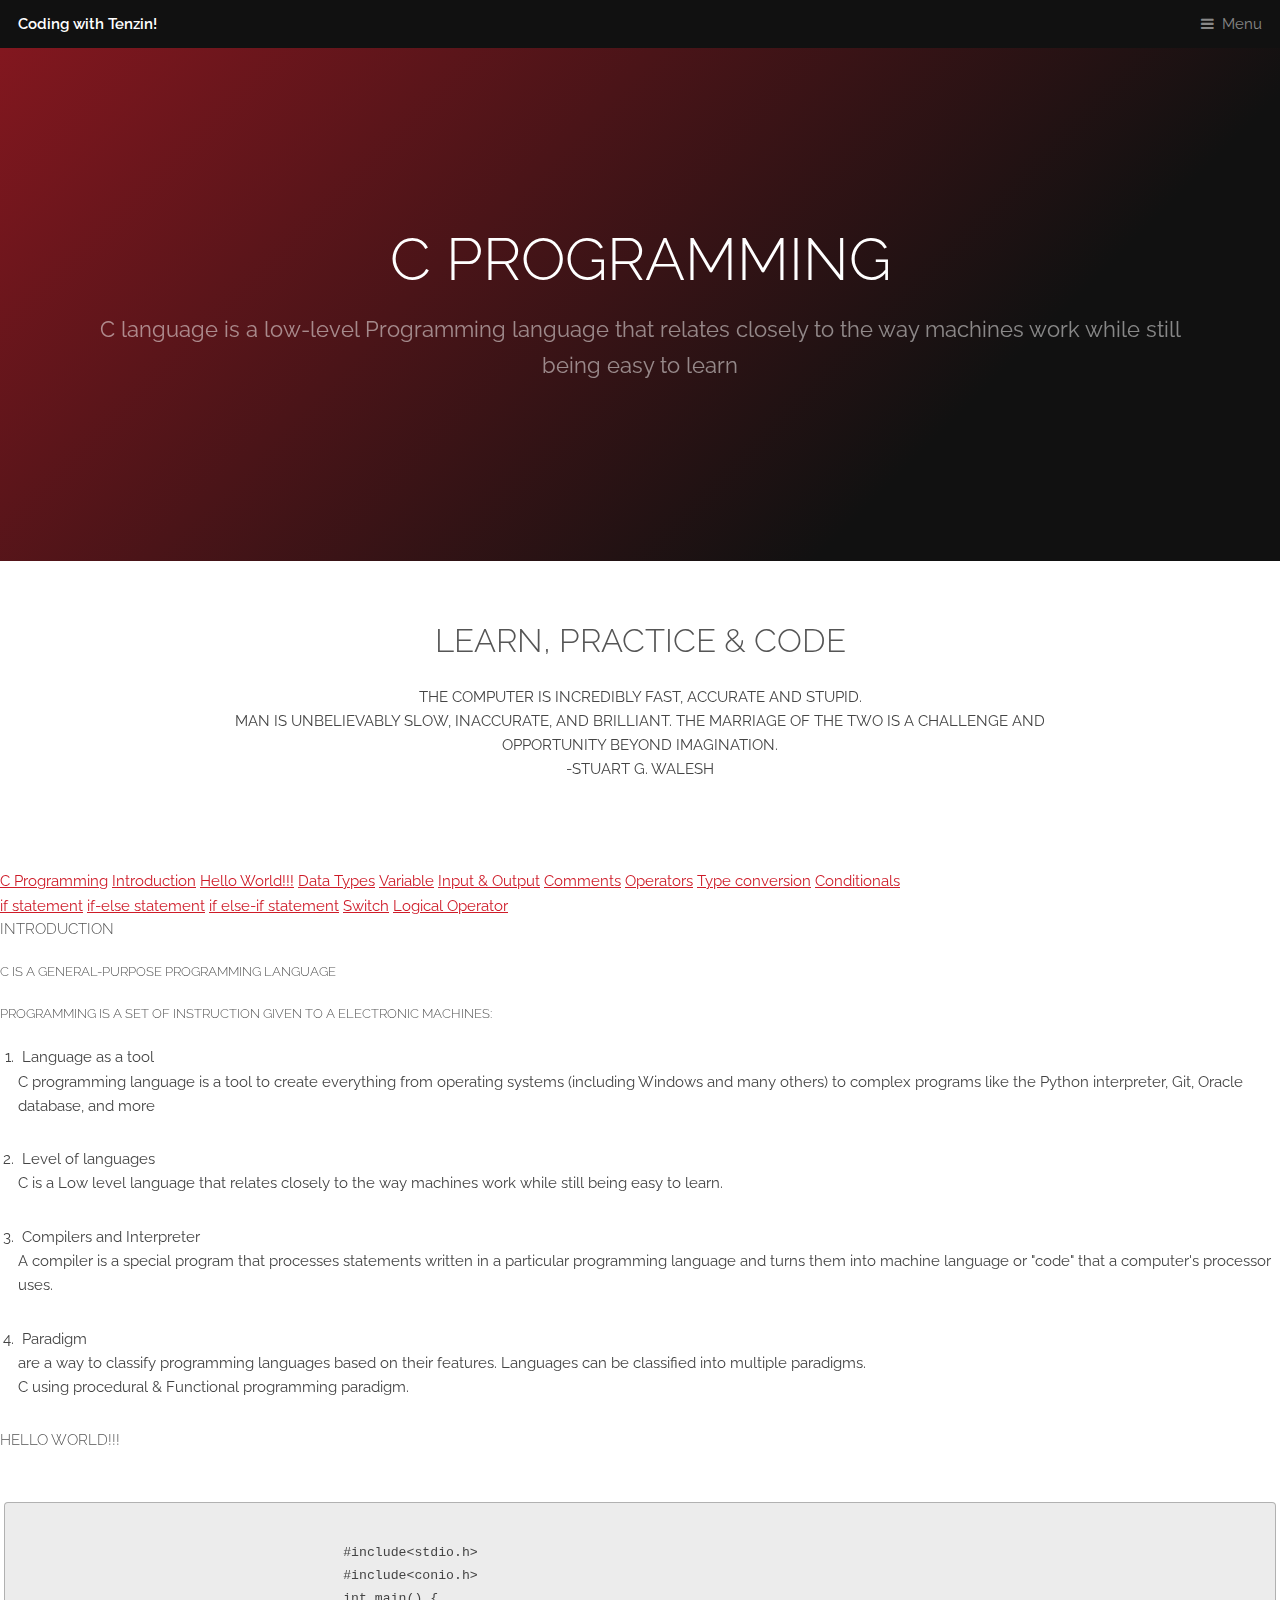
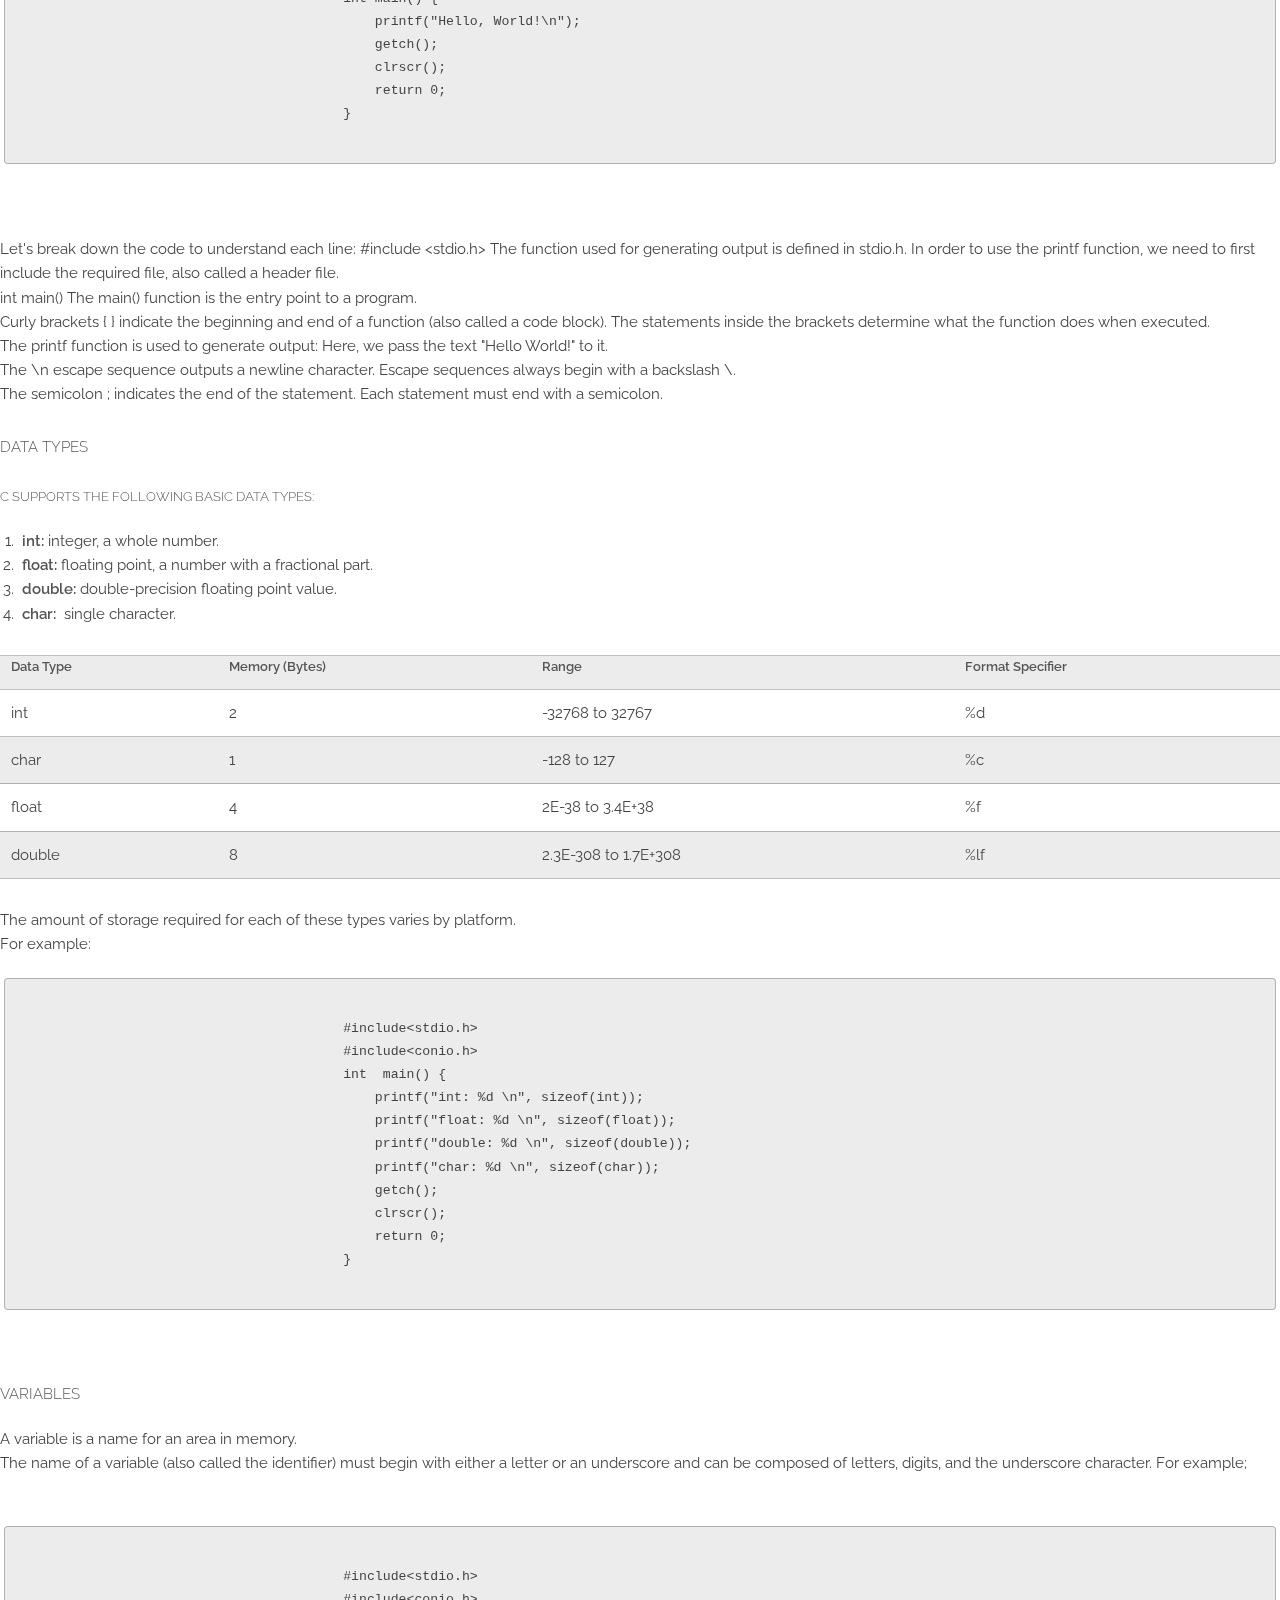
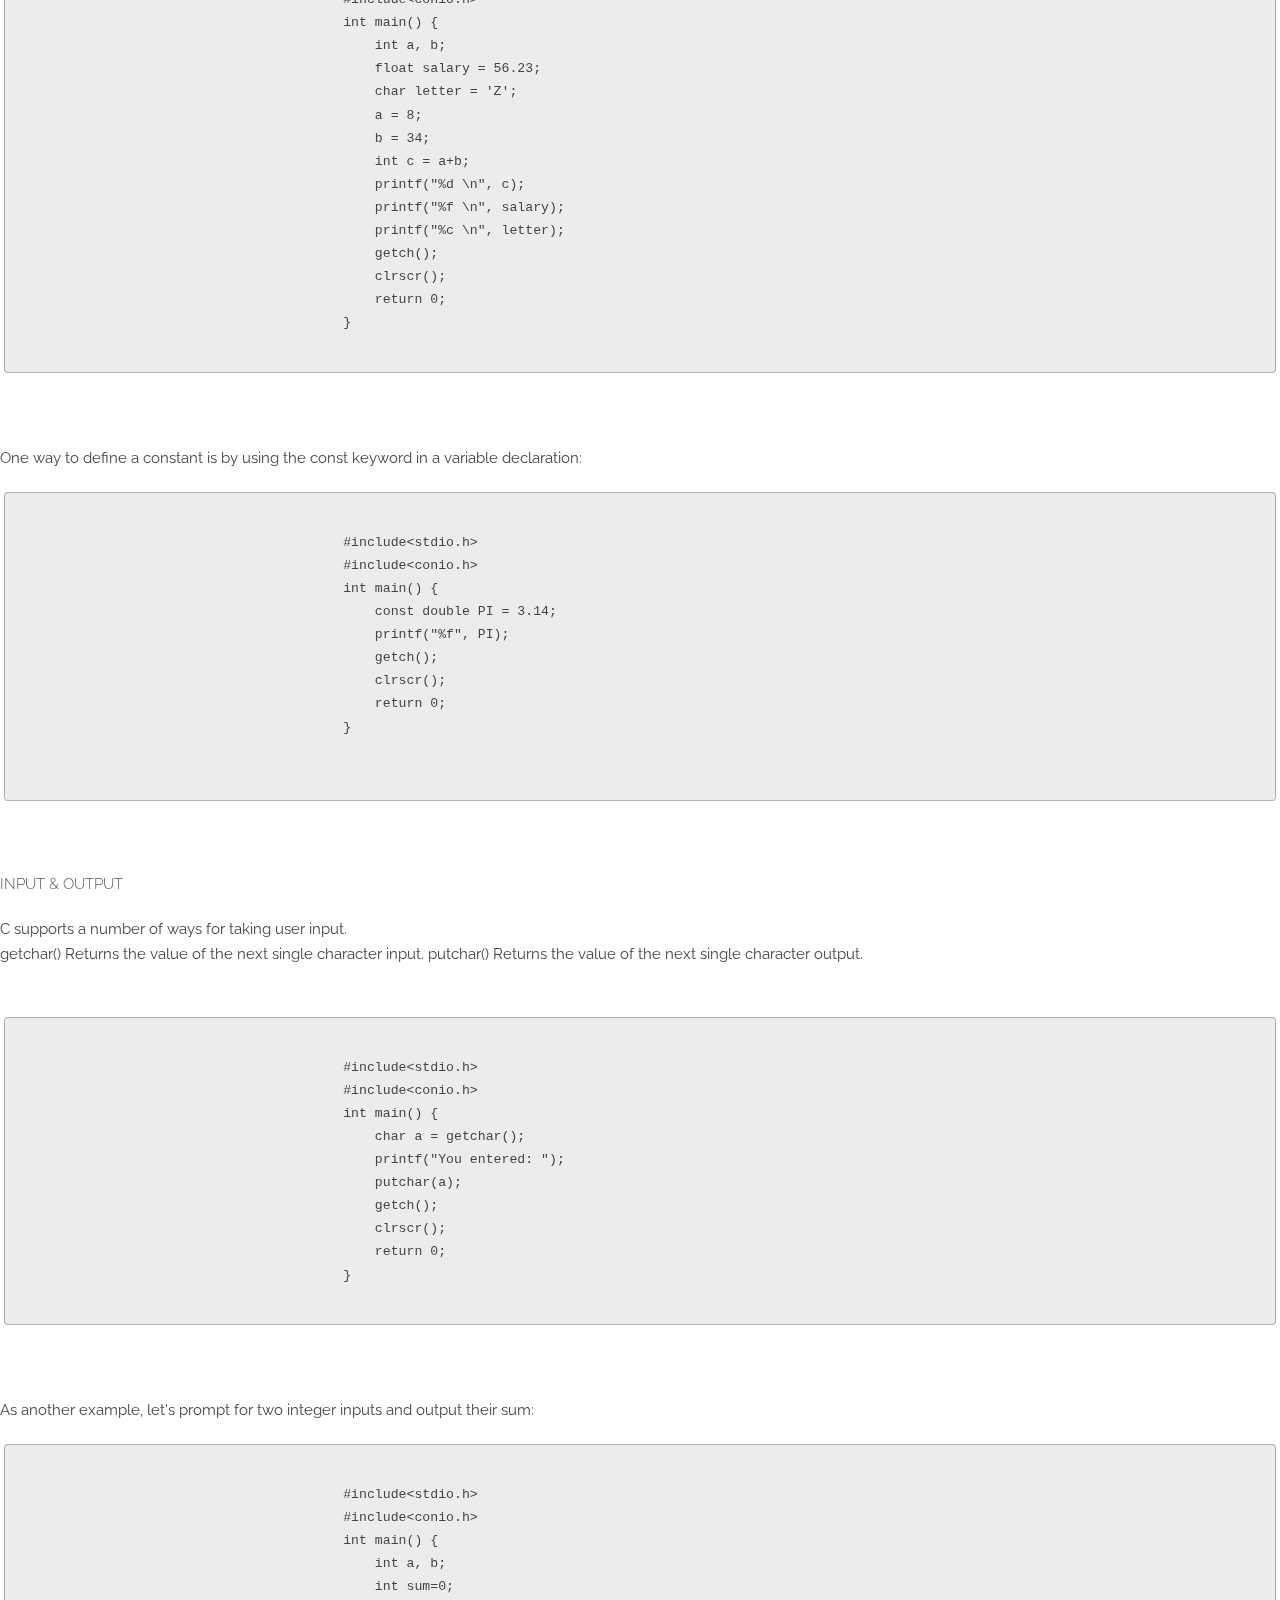
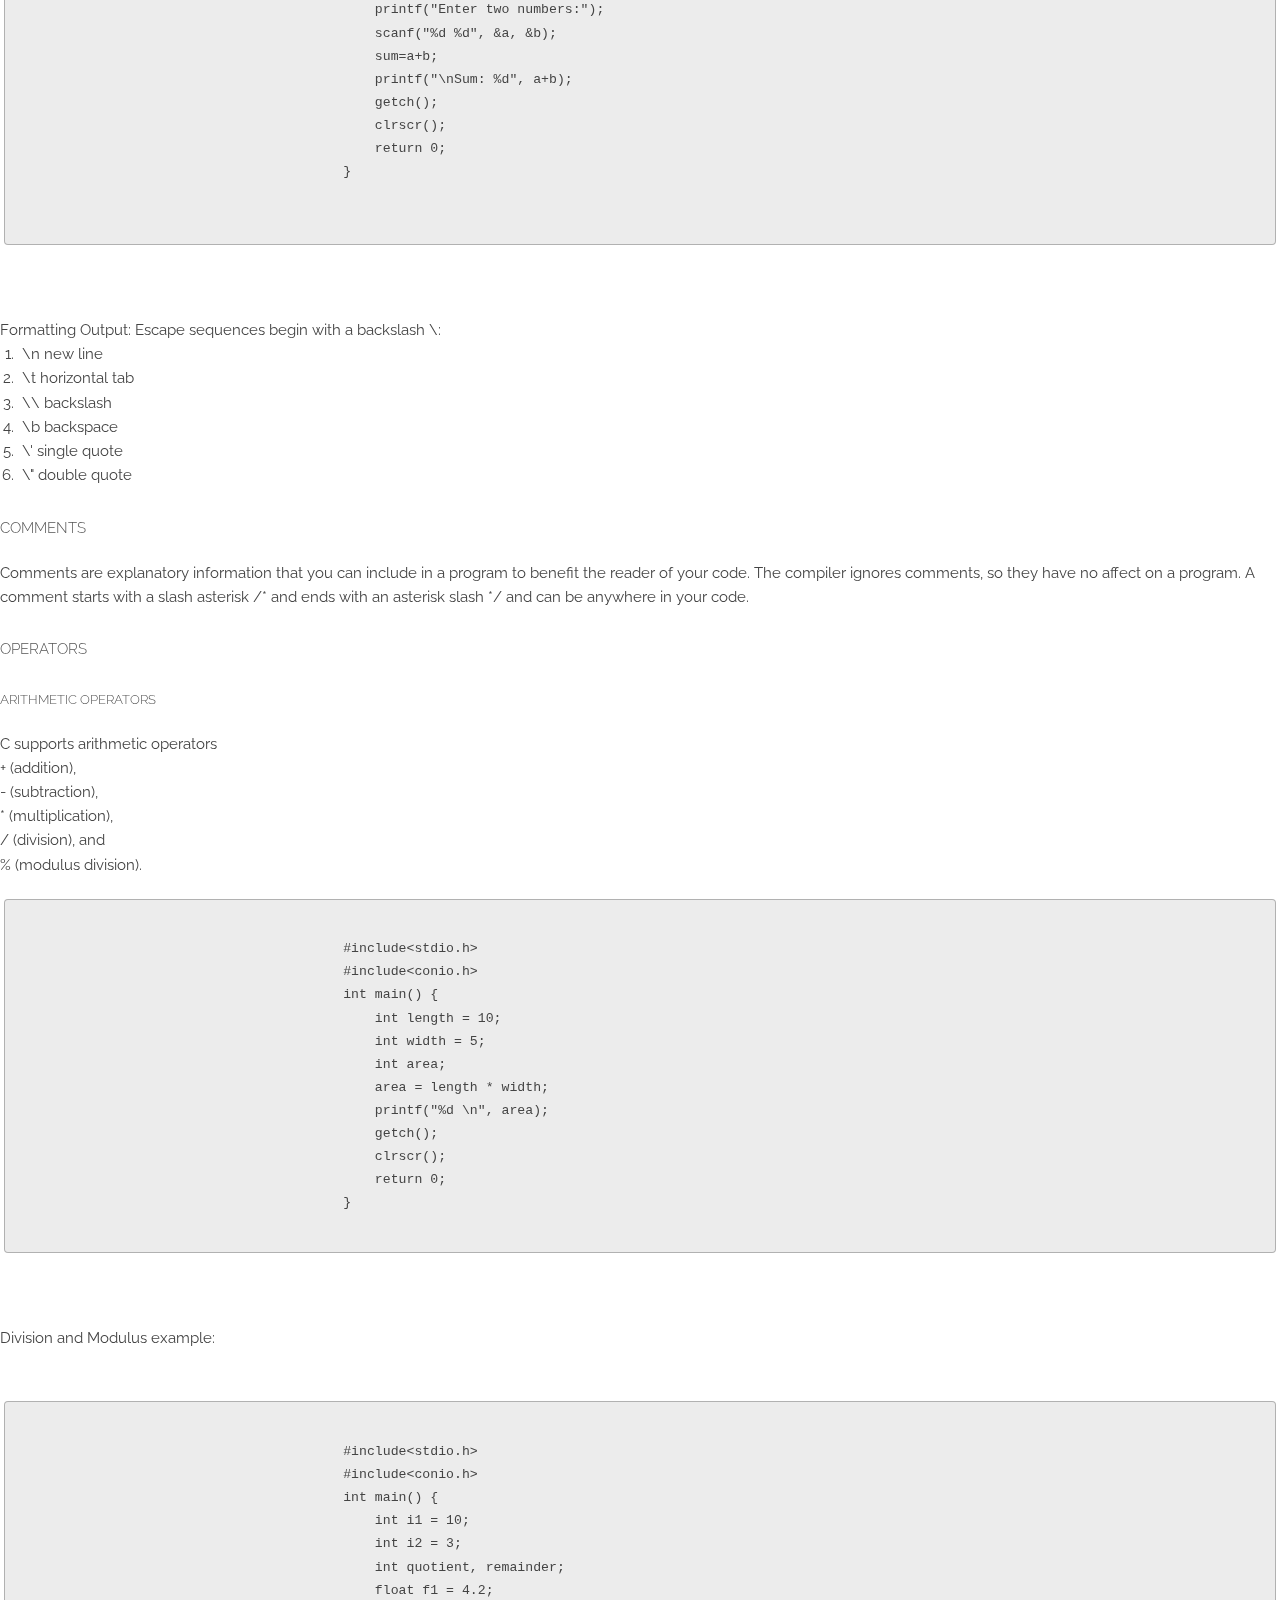
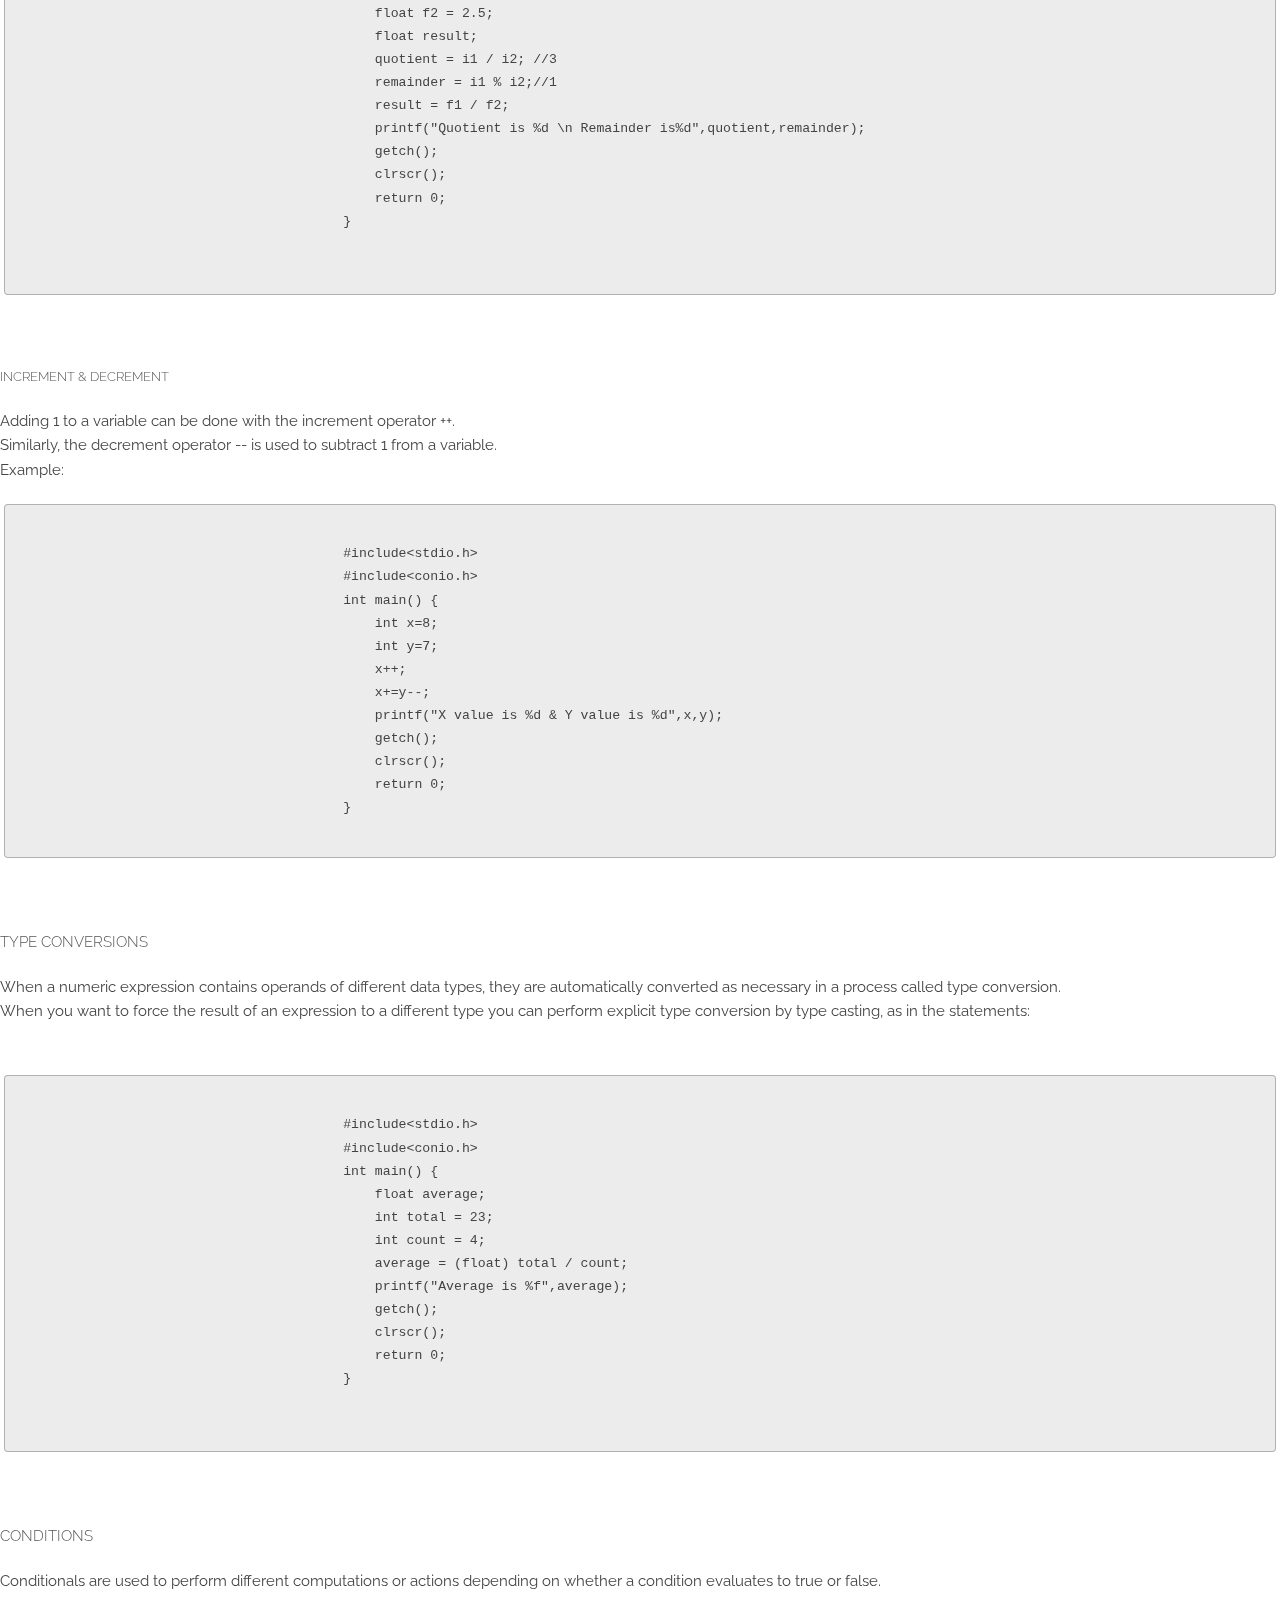
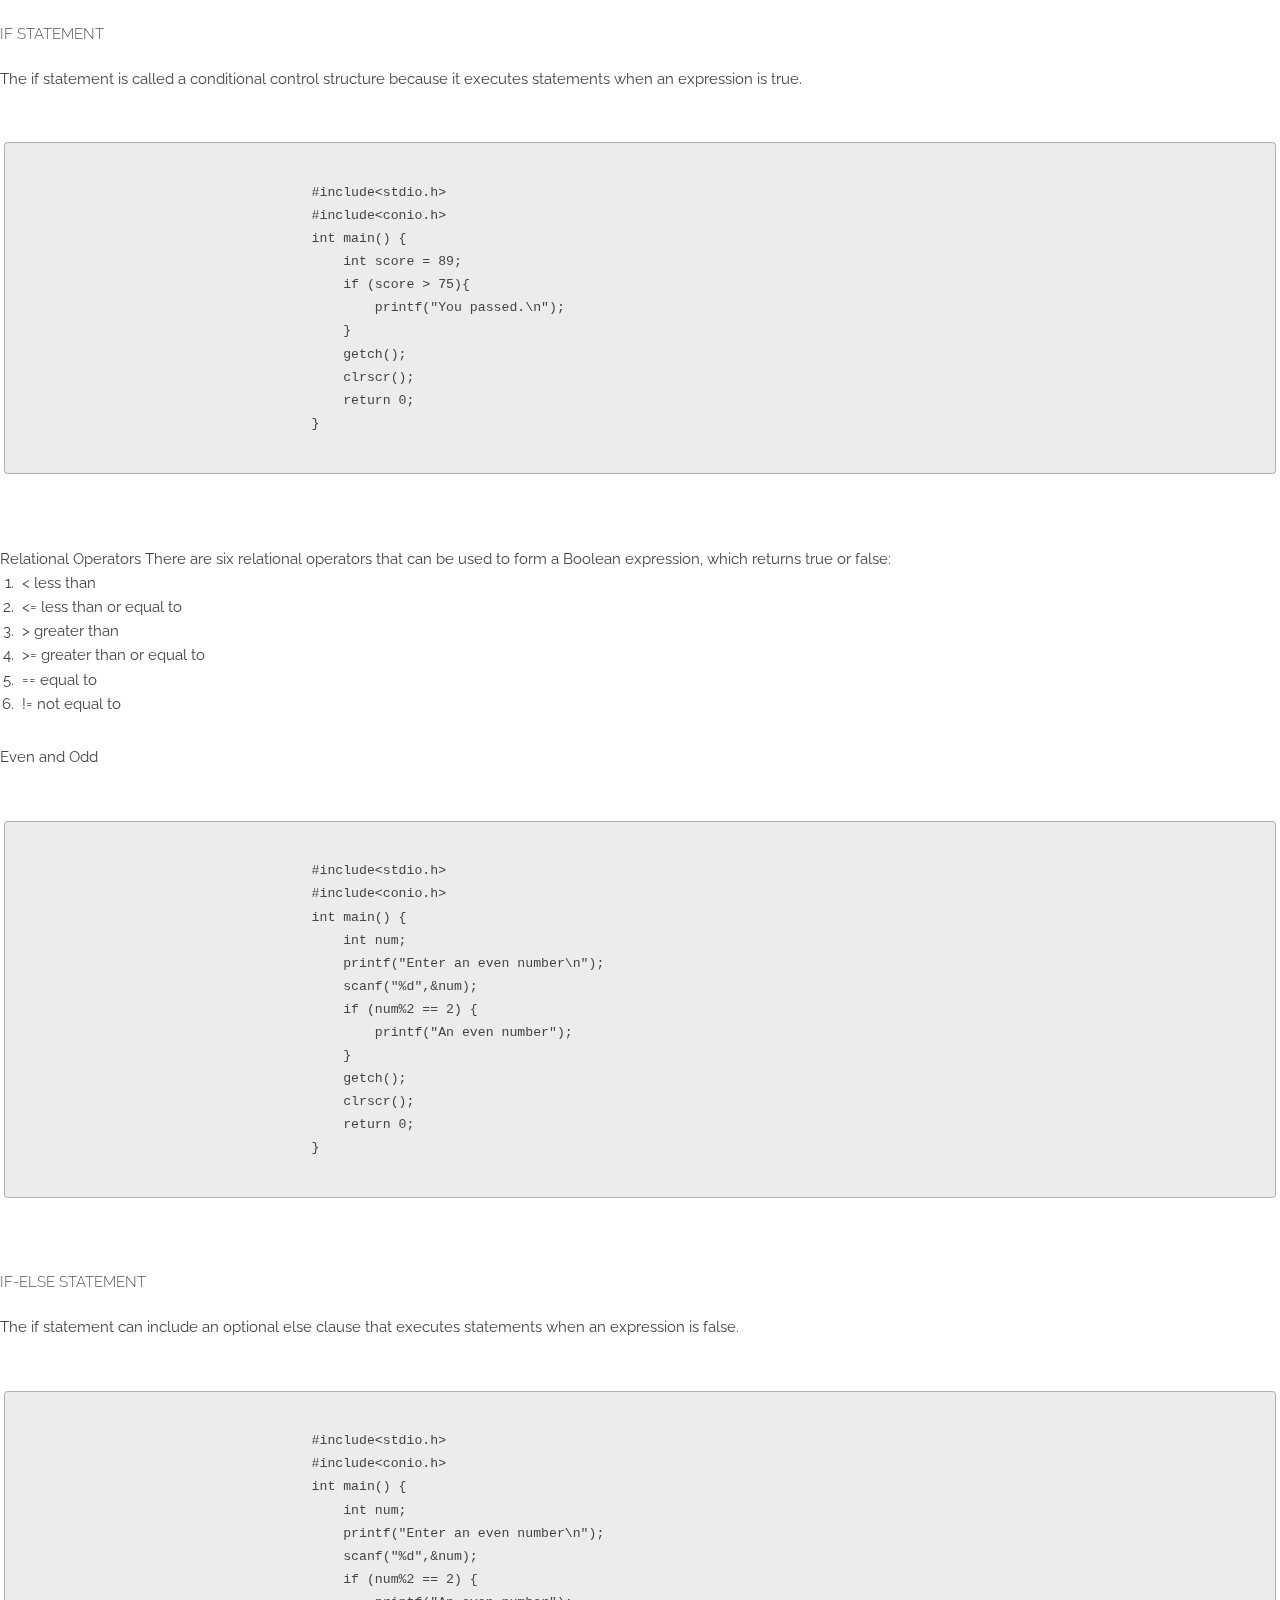
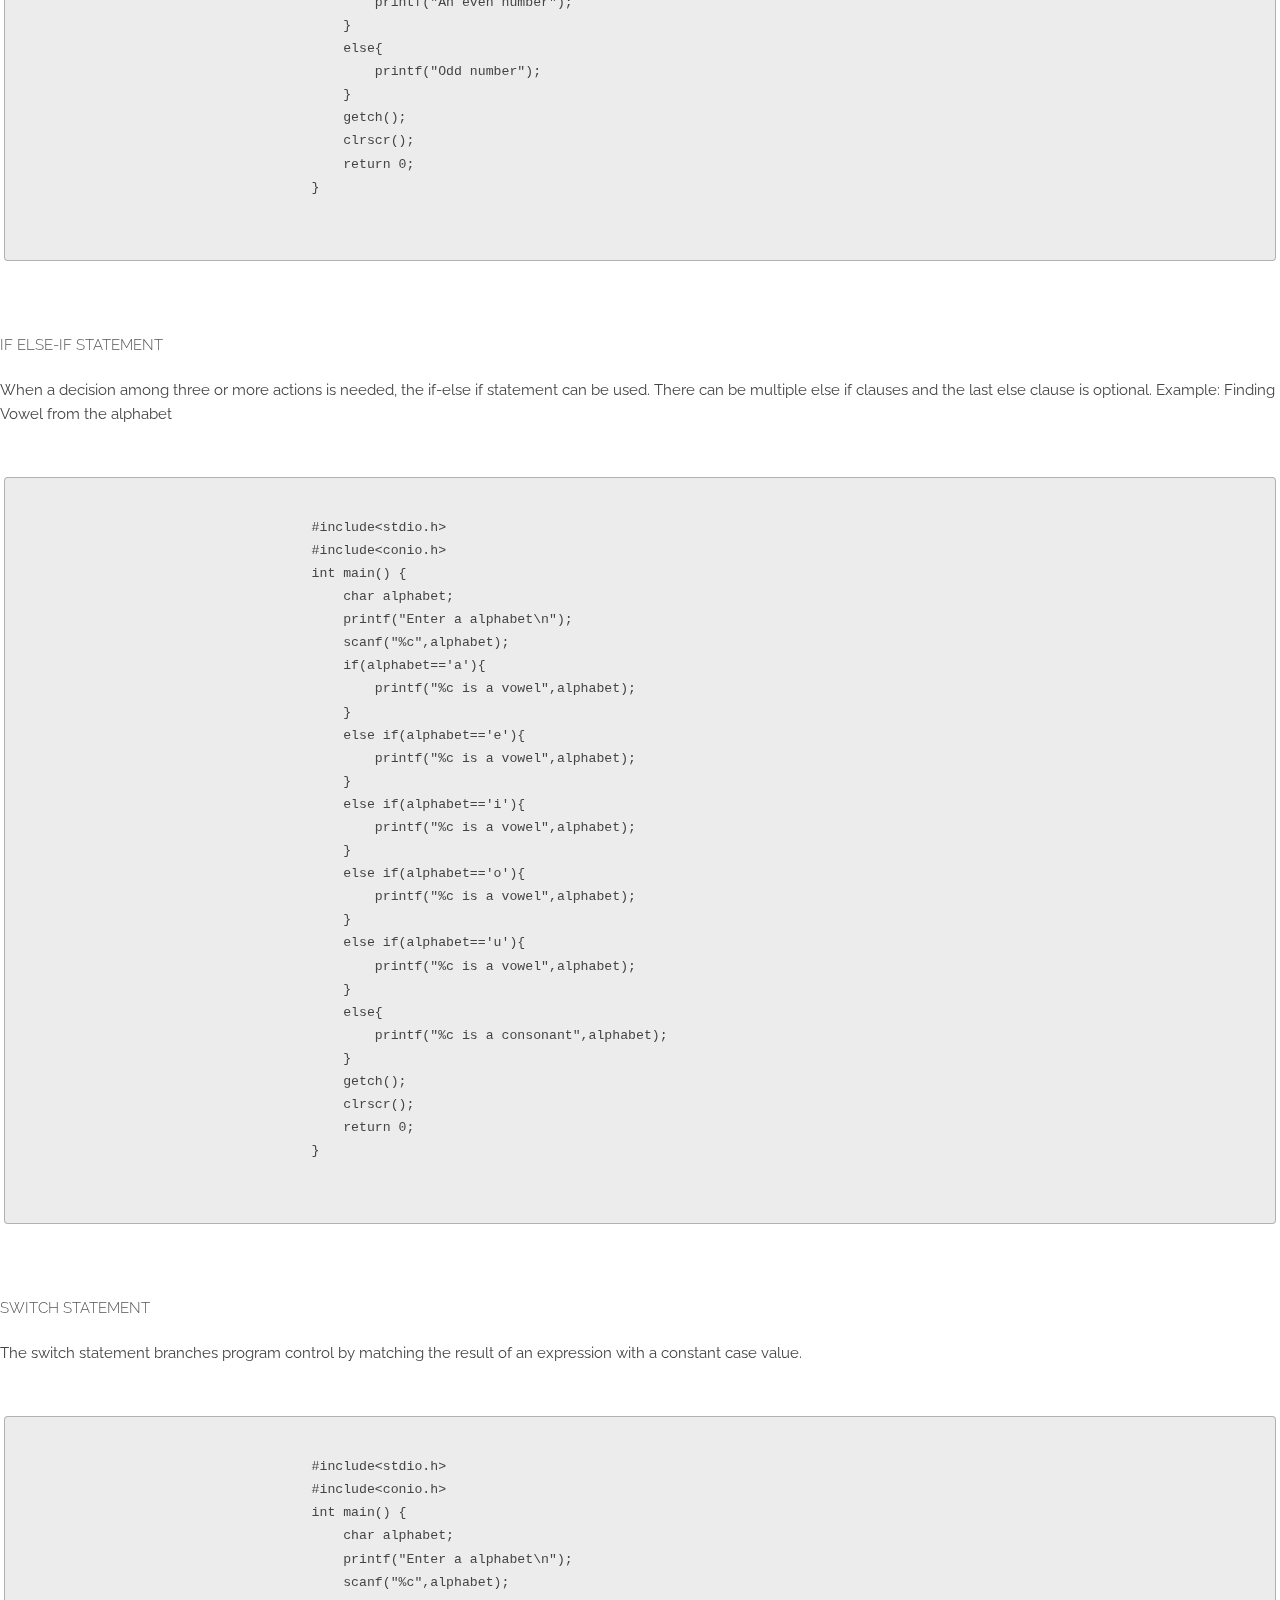
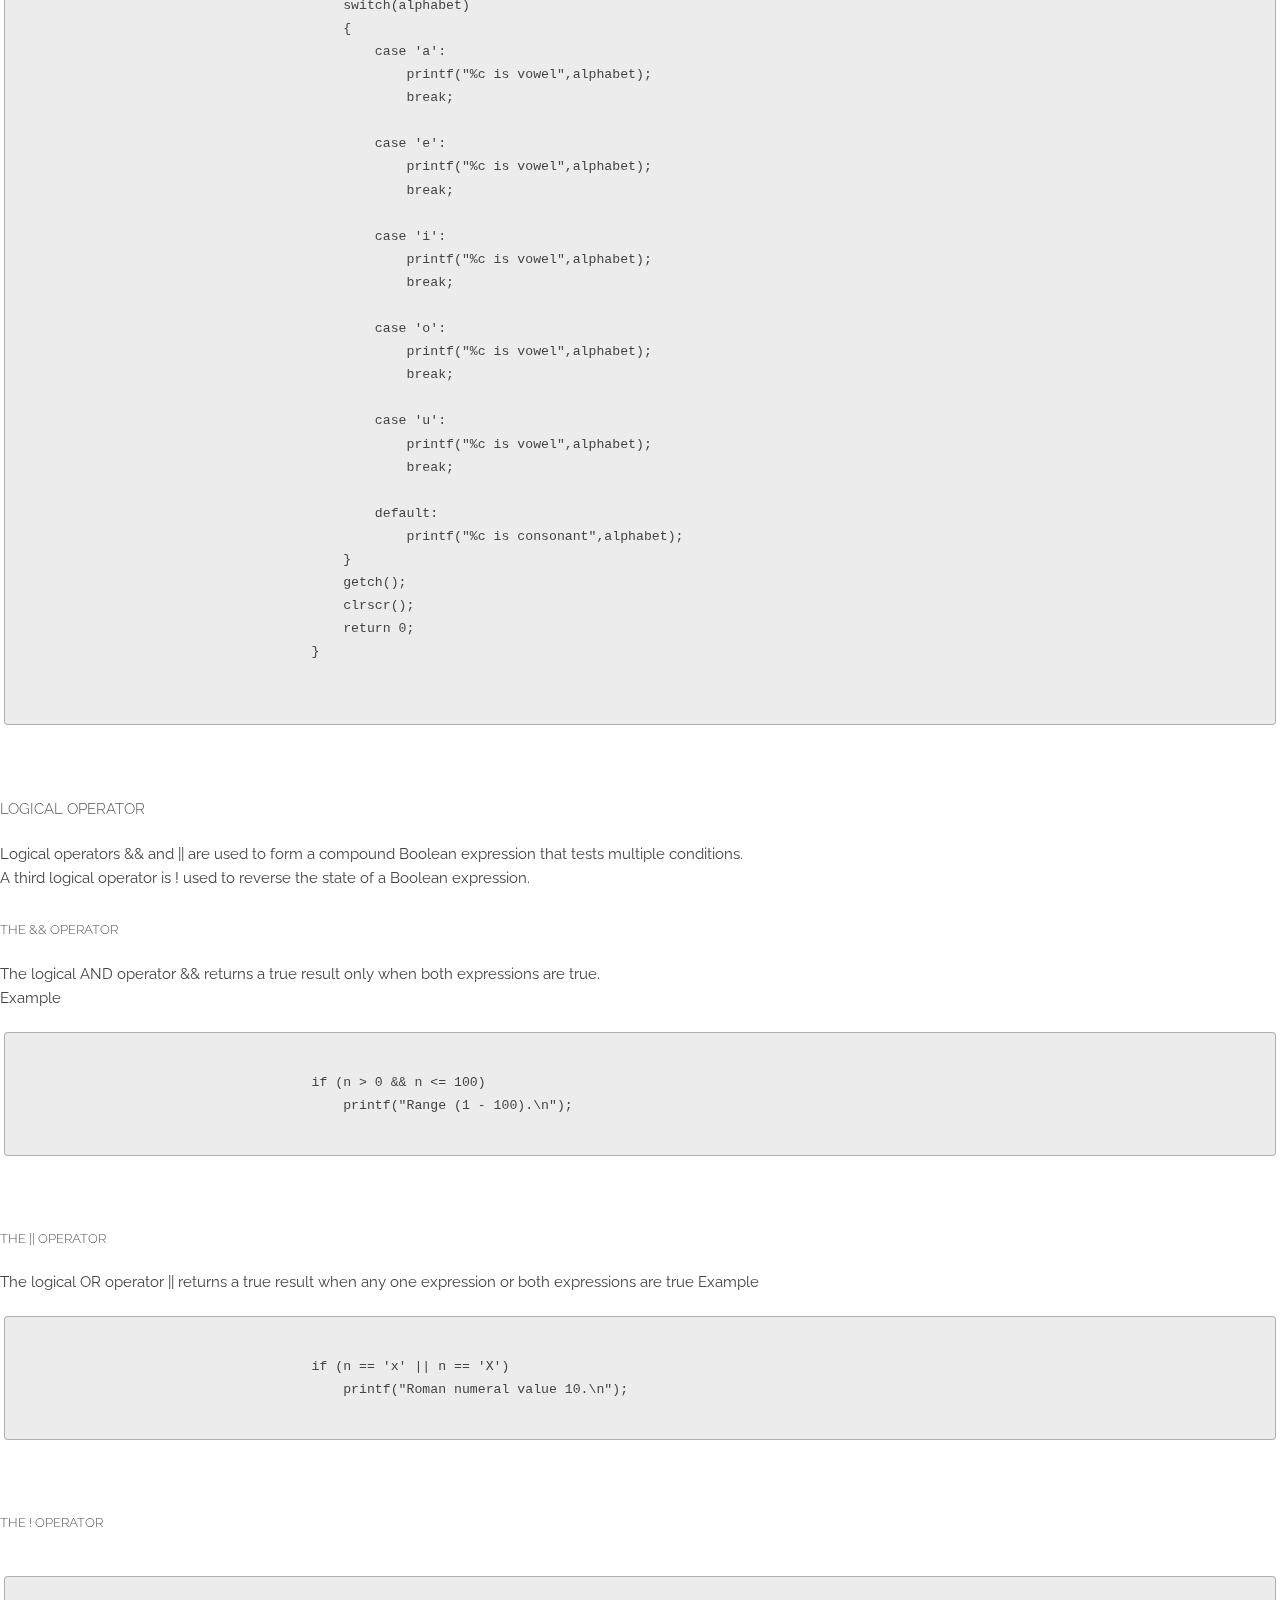
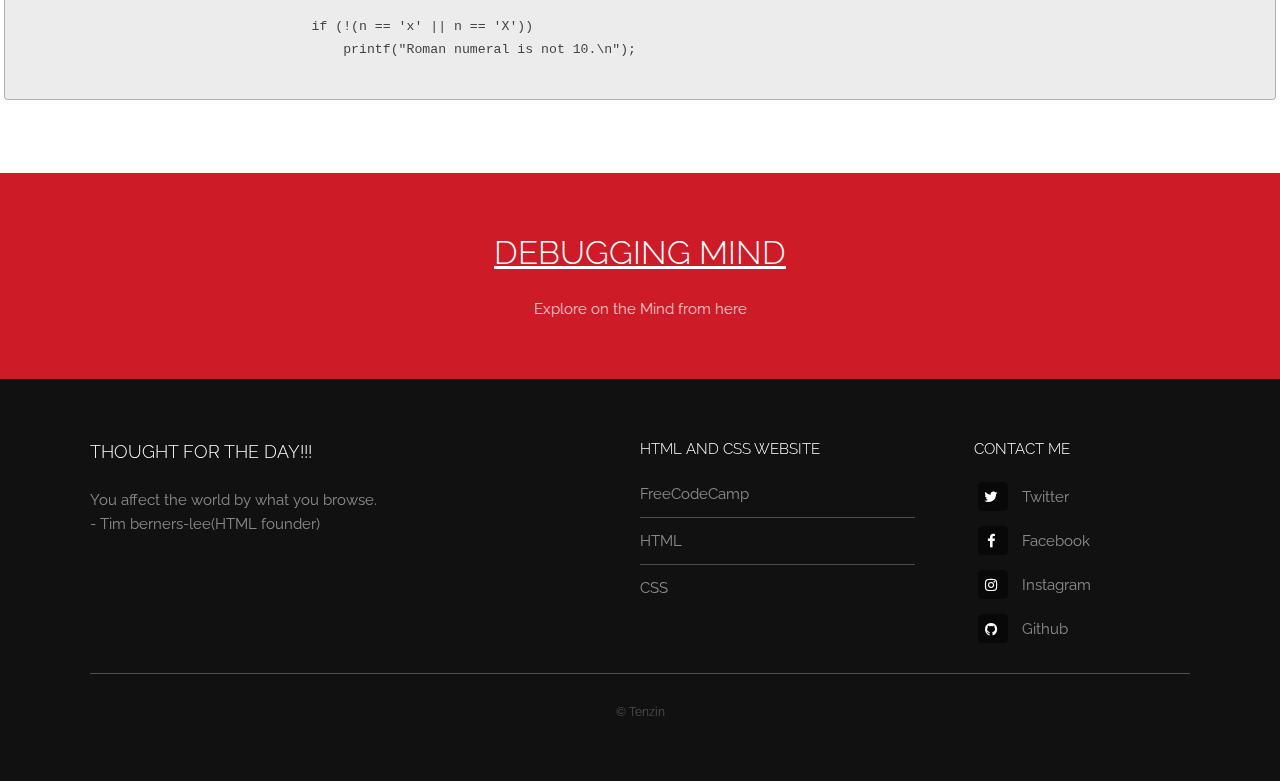
==== commit b5f6d23e: "Cprogramming file updated till conditions" ====
--- a/Cprogramming.html
+++ b/Cprogramming.html
@@ -68,34 +68,19 @@
 						<a class="nav-link" href="#item-3">Data Types</a>
 						<a href="#item-4" class="nav-link">Variable</a>
 						<a href="#item-5" class="nav-link">Input & Output</a>
-						<a href="#item-6" class="nav-link" style="background-color:black;color:red;">HTML Practical</a>
-						<nav class="nav nav-pills flex-column">
-							<a class="nav-link ms-3 my-1" href="#item-6-1">Semantic Element and HyperLinks</a>
-							<a class="nav-link ms-3 my-1" href="#item-6-2">Blockline & Inline</a>
-							<a class="nav-link ms-3 my-1" href="#item-6-3">Image</a>
-							<a class="nav-link ms-3 my-1" href="#item-6-4">Table</a>
-							<a class="nav-link ms-3 my-1" href="#item-6-5">Multi-Media</a>
-							<a class="nav-link ms-3 my-1" href="#item-6-6">Forms</a>
+						<a href="#item-6" class="nav-link">Comments</a>
+						<a href="#item-7" class="nav-link">Operators</a>
+						<a href="#item-8" class="nav-link">Type conversion</a>
+                        <a href="#item-9" class="nav-link">Conditionals</a>
+                        <nav class="nav nav-pills flex-column">
+							<a class="nav-link ms-3 my-1" href="#item-9-1">if statement</a>
+							<a class="nav-link ms-3 my-1" href="#item-9-2">if-else statement</a>
+							<a class="nav-link ms-3 my-1" href="#item-9-3">if else-if statement</a>
+							<a class="nav-link ms-3 my-1" href="#item-9-4">Switch</a>
+							<a class="nav-link ms-3 my-1" href="#item-9-5">Logical Operator</a>
 						</nav>
-						<a href="#item-7" class="nav-link" style="background-color:black;color:red;">CSS3</a>
-						<nav class="nav nav-pills flex-column">
-							<a class="nav-link ms-3 my-1" href="#item-7-1">Rules</a>
-							<a class="nav-link ms-3 my-1" href="#item-7-2">Writing CSS</a>
-							<a class="nav-link ms-3 my-1" href="#item-7-3">Types of Selectors</a>
-							<a class="nav-link ms-3 my-1" href="#item-7-4">Font</a>
-							<a class="nav-link ms-3 my-1" href="#item-7-5">Color</a>
-							<a class="nav-link ms-3 my-1" href="#item-7-6">List</a>
-							<a class="nav-link ms-3 my-1" href="#item-7-7">ImageCSS</a>
-							<a class="nav-link ms-3 my-1" href="#item-7-8">Box model</a>
-							<a class="nav-link ms-3 my-1" href="#item-7-9">Link</a>
-							<a class="nav-link ms-3 my-1" href="#item-7-10">Table</a>
-							<a class="nav-link ms-3 my-1" href="#item-7-11">Position</a>
-							<a class="nav-link ms-3 my-1" href="#item-7-12">OverFlow</a>
-							<a class="nav-link ms-3 my-1" href="#item-7-13">CSS3</a>
-							<a class="nav-link ms-3 my-1" href="#item-7-14">Transition & Transform</a>
-							<a class="nav-link ms-3 my-1" href="#item-7-15">Animation</a>
-							
-						</nav>
+
+						
 						</nav>
 					</div>
 				  </div>
@@ -125,10 +110,10 @@
                                         #include&lt;stdio.h&gt;
                                         #include&lt;conio.h&gt;
                                         int main() {
-                                        printf("Hello, World!\n");
-                                        getch();
-                                        clrscr();
-                                        return 0;
+                                            printf("Hello, World!\n");
+                                            getch();
+                                            clrscr();
+                                            return 0;
                                         }
                                 </code>
                             </pre>
@@ -196,13 +181,13 @@
                                         #include&lt;stdio.h&gt;
                                         #include&lt;conio.h&gt;
                                         int  main() {
-                                        printf("int: %d \n", sizeof(int));
-                                        printf("float: %d \n", sizeof(float));
-                                        printf("double: %d \n", sizeof(double));
-                                        printf("char: %d \n", sizeof(char));
-                                        getch();
-                                        clrscr();
-                                        return 0;
+                                            printf("int: %d \n", sizeof(int));
+                                            printf("float: %d \n", sizeof(float));
+                                            printf("double: %d \n", sizeof(double));
+                                            printf("char: %d \n", sizeof(char));
+                                            getch();
+                                            clrscr();
+                                            return 0;
                                         }    
                                 </code>
                             </pre>
@@ -218,18 +203,18 @@
                                         #include&lt;stdio.h&gt;
                                         #include&lt;conio.h&gt;
                                         int main() {
-                                        int a, b;
-                                        float salary = 56.23;
-                                        char letter = 'Z';
-                                        a = 8;
-                                        b = 34;
-                                        int c = a+b;
-                                        printf("%d \n", c);
-                                        printf("%f \n", salary);
-                                        printf("%c \n", letter);
-                                        getch();
-                                        clrscr();
-                                        return 0;
+                                            int a, b;
+                                            float salary = 56.23;
+                                            char letter = 'Z';
+                                            a = 8;
+                                            b = 34;
+                                            int c = a+b;
+                                            printf("%d \n", c);
+                                            printf("%f \n", salary);
+                                            printf("%c \n", letter);
+                                            getch();
+                                            clrscr();
+                                            return 0;
                                         }
                                 </code>
                             </pre>
@@ -239,11 +224,11 @@
                                         #include&lt;stdio.h&gt;
                                         #include&lt;conio.h&gt;
                                         int main() {
-                                        const double PI = 3.14;
-                                        printf("%f", PI);
-                                        getch();
-                                        clrscr();
-                                        return 0;
+                                            const double PI = 3.14;
+                                            printf("%f", PI);
+                                            getch();
+                                            clrscr();
+                                            return 0;
                                         }
                                         
                                 </code>
@@ -259,12 +244,12 @@
                                         #include&lt;stdio.h&gt;
                                         #include&lt;conio.h&gt;
                                         int main() {
-                                        char a = getchar();
-                                        printf("You entered: ");
-                                        putchar(a);
-                                        getch();
-                                        clrscr();
-                                        return 0;
+                                            char a = getchar();
+                                            printf("You entered: ");
+                                            putchar(a);
+                                            getch();
+                                            clrscr();
+                                            return 0;
                                         }
                                 </code>
                             </pre>
@@ -274,15 +259,15 @@
                                         #include&lt;stdio.h&gt;
                                         #include&lt;conio.h&gt;
                                         int main() {
-                                        int a, b;
-                                        int sum=0;
-                                        printf("Enter two numbers:");
-                                        scanf("%d %d", &a, &b);
-                                        sum=a+b;
-                                        printf("\nSum: %d", a+b);
-                                        getch();
-                                        clrscr();
-                                        return 0;
+                                            int a, b;
+                                            int sum=0;
+                                            printf("Enter two numbers:");
+                                            scanf("%d %d", &a, &b);
+                                            sum=a+b;
+                                            printf("\nSum: %d", a+b);
+                                            getch();
+                                            clrscr();
+                                            return 0;
                                         }
                                         
                                 </code>
@@ -299,193 +284,299 @@
                             </ol>
 
 						</p>
-						<h4 id="item-6" >HTML5 Practical Starts Here!!!</h4>
-                        <p>
-							Presenting combination of source code(Practice code) with explaination on each Element
+						<h4 id="item-6" >Comments</h4>
+                        <p>
+							Comments are explanatory information that you can include in a program to benefit the reader of your code. The compiler ignores comments, so they have no affect on a program.
+                            A comment starts with a slash asterisk /* and ends with an asterisk slash */ and can be anywhere in your code.
+
 						</p>
-						<h5 id="item-6-1">Semantic Element and HyperLinks</h5>
+						<h4 id="item-7">Operators</h4>
 						<p>
-							<img src="Image/semantic.jpg" alt="semantic elements">
-							<p>
-								Anchor Element:
-								The hyperlink tag in html is simply &lt;a&gt;, and it is called the anchor element.
-							</p>
-							<figure>
-								<caption>CODE:</caption>
-								<img src="Image/Semantic.png" alt="semantic code">
-							</figure>
-						</p>
-						<h5 id="item-6-2"> BlockLine & Inline</h5>
-						<p>
-							<b>	Block level elements</b> - used within body of the page. 
-							It occupies a block of space and starts in a new line. 
-							It usually has an empty line above and below the block. 
-							They can contain inline elements and other block level elements. 
-							Other examples: &lt;p&gt;, &lt;h1&gt; - &lt;h6&gt;. <br>
-							<b>	Inline elements</b> - as the name suggests are 'in-the-line'. 
-							They can start anywhere in a line. 
-							They can only contain data (like text) or other in-line elements. 
-							Other examples: &lt;em&gt;, &lt;stong&gt;.
-
-							<figure>
-								<img src="Image/BlockInline.png" alt="BlockInline">
-							</figure>
-						</p>
-						<h5 id="item-6-3"> Image </h5>
-						<p>
-							<h6>Image: 'src' attribute</h6>
-							The source attribute from the &lt;img&gt; tag tells us where to fetch the image from. 
-							There are two different types of URLs you can give for source.
-							<figure>
-								<img src="Image/Image.png" alt="image">
-								
-							</figure> 
-
-						</p>
-						<h5 id="item-6-4"> Table </h5>
-						<p>
-							Creating a Table<br>
-							Tables are defined by using the &lt;table&gt; tag. <br>
-							Tables are divided into table rows with the &lt;tr&gt; tag. <br>
-							Table rows are divided into table columns (table data) with the &lt;td&gt; tag. <br>
-							<img src="Image/Table.png" alt="Table">
-						</p>
-						<h5 id="item-6-5"> Multi-Media </h5>
-						<p>
-							The HTML5 &lt;audio&gt; element specifies a standard for embedding audio in a web page. <br>
-							You can specify the video source URL using an attribute in a video element, or using source elements inside the video element
-							<figure>
-								<img src="Image/Multimedia.png" alt="audio/video">
-							</figure>
-						</p>
-						<h5 id="item-6-6"> Form </h5>
-						<p>
-							HTML forms are used to collect information from the user. <br>
-							Forms are defined using the &lt;form&gt; element, with its opening and closing tags <br>
-							<figure>
-								<img src="Image/Form1.png" alt="form1">
-								<figcaption>Form1</figcaption>
-								<img src="Image/Form2.png" alt="form2">
-								<figcaption>Form2</figcaption>
-							</figure>
-						</p>
-						<h4 id="item-7">CSS3</h4>
-						<P>
-							<img src="Image/logo-CSS.png" class="img-thumbnail" alt="CSS logo" height="50%" width="50%">
-							<ul>
-								<li> You are CSS to my HTML.</li>
-								<li> You are style to my life.</li>
-								<li> Using CSS, we can determine the visual appearance of our HTML elements independent of the HTML itself.</li>
-
-							</ul>
-						</P>
-						<h5 id="item-7-1">Rules</h5>
-						<p>
-							At its simplest, CSS is just a list of rules.  Each rule consists of a selector and a declaration.  Here is an example:
-							<img src="Image/select-declare.jpg" class="img-thumbnail" alt="CSS logo" height="50%" width="50%">
-							<h6>Selector</h6>
-							In the above, the selector is p.  When a selector appears unprefixed by any punctuation, then it is assumed to match to an HTML tag.  Thus, the pselector will apply the CSS rule to all <p> tags in the document. 
-							We will cover more selector possibilities in the future.
-							Declaration <br>
-							The declaration part of a CSS rule opens and closes with curly braces: {  }  
-							And between them, you can put any number of property value pairs.
-							<h6>Properties and Values</h6>
-							There are hundreds of different visual properties that may be set via CSS.  And each property has a range of possible values that it can be set to.  Syntactically, property value pairs are simple. Each pair consists of a property, followed by a colon : followed by a value and terminated by a semi-colon ; 
-							font-size: 12px; <br>
-							<h6>Best practice</h6>
-							In the example above, the entire CSS rule is written on one line.  This is not uncommon when the declaration of the CSS rule only has one property.  If a CSS rule has several properties, then it should be written to use one line per property value pair. For example:
-							<br>
-							<code>
-							p {
-							   	font-size: 12px;
-							  	line-height: 15px;
-							   	color: #223344;
-							 }
-							</code>
-						</p>
-						<h5 id="item-7-2">Writing CSS</h5>
-						<p>
-							<h6>Inline CSS</h6>
-							Using an inline style is one of the ways to insert a style sheet. With an inline style, a unique style is applied to a single element.
-							In order to use an inline style, add the style attribute to the relevant tag.
-							<img src="Image/inline.png" class="img-thumbnail" alt="CSS logo" >
-							<h6>Embedded/Internal CSS</h6>
-							Internal styles are defined within the &lt;style&gt; element, inside the head section of an HTML page.
-							<img src="Image/internal.png" class="img-fluid" alt="Responsive image">
-						</p>
-						<h5 id="item-7-3">Types of Selectors</h5>
-						<p>
-							<h6>Tag selector</h6>
-							We've already seen this one. A CSS selector that consists solely of a single tag (without punctuation or spacing) will be applied to any matching tag on the page.
-							<code>li { list-style-type: circle; }</code> <br>
-							<h6>id selector #</h6>
-							You may remember the id attribute (short for "identifier"). This attribute can be applied to an HTML tag to uniquely identify the element. Recall that the value for any given id attribute can only appear once in a document. No two tags are allowed to have the same id. You may also recall that the id cannot contain spaces, nor most punctuation, nor begin with numbers.
-							In the HTML below, there are two paragraph tags. So, to style them individually, we can apply unique id attributes to the paragraphs (id="p18"and id="p19"). In the CSS, we will use the id selector.  The id selector is simply a hash sign (#) followed directly by the id.
-							<h6>Class selector (dot)</h6>
-							The class attribute is similar to the id. However, whereas the id must be unique and singular, the values of the class attribute can be shared by multiple tags. And, multiple classes can be assigned to a tag by simply separating them with spaces.  
-							<img src="Image/selector.png" class="img-fluid" alt="Responsive image">
-						</p>
-						<h5 id="item-7-4">Fonts</h5>
-						<p>
-							<img src="Image/font.png" class="img-fluid" alt="Responsive image">
-							
-						</p>
-						<h5 id="item-7-5">color</h5>
-						<p>
-							<img src="Image/color.png" class="img-fluid" alt="Responsive image">
-							
-						</p>
-						<h5 id="item-7-6">List</h5>
-						<p>
-							<img src="Image/List.png" class="img-fluid" alt="Responsive image">
-							
-						</p>
-
-						<h5 id="item-7-7">Image</h5>
-						<p>
-							<img src="Image/imagecss.png" class="img-fluid" alt="Responsive image">
-						</p>
-						<h5 id="item-7-8">Box Model</h5>
-						<p>
-							<img src="Image/boxmodel.jpg" alt="boxmodel">
-							<img src="Image/boxModel.png" class="img-fluid" alt="Responsive image">	
-						</p>
-						<h5 id="item-7-9">Link</h5>
-						<p>
-							<img src="Image/link.png" class="img-fluid" alt="Responsive image">
-						</p>
-						<h5 id="item-7-10">Table</h5>
-						<p>
-							<img src="Image/tableCSS.png" class="img-fluid" alt="Responsive image">
-						</p>
-						<h5 id="item-7-11">Position</h5>
-						<p>
-							<img src="Image/position.png" class="img-fluid" alt="Responsive image">
-						</p>
-						<h5 id="item-7-12">OverFlow</h5>
-						<p>
-							<img src="Image/position2.png" class="img-fluid" alt="Responsive image">
-						</p>
-						<h5 id="item-7-13">CSS 3</h5>
-						<p>
-							<img src="Image/css3.png" class="img-fluid" alt="Responsive image">
-						</p>
-						<h5 id="item-7-14">Transition & Transform</h5>
-						<p>
-							<img src="Image/Transition&Transform.png" class="img-fluid" alt="Responsive image">
-						</p>
-						
-						<h5 id="item-7-15">Animation</h5>
-						<p>
-							<img src="Image/Animation.png" class="img-fluid" alt="Responsive image">
-						</p>
-
-						
-						
-						
-						
-						
-
+                            <h5>Arithmetic Operators</h5> 
+                            C supports arithmetic operators <br>
+                            + (addition), <br>
+                            - (subtraction), <br>
+                            * (multiplication), <br>
+                            / (division), and <br>
+                            % (modulus division). <br>
+                            <pre>
+                                <code>
+                                        #include&lt;stdio.h&gt;
+                                        #include&lt;conio.h&gt;
+                                        int main() {
+                                            int length = 10;
+                                            int width = 5;
+                                            int area;
+                                            area = length * width;
+                                            printf("%d \n", area); 
+                                            getch();
+                                            clrscr();
+                                            return 0;
+                                        }
+                                </code>
+                            </pre>
+                            
+                            <p>Division and Modulus example:</p>
+                            <pre>
+                                <code>
+                                        #include&lt;stdio.h&gt;
+                                        #include&lt;conio.h&gt;
+                                        int main() {
+                                            int i1 = 10;
+                                            int i2 = 3;
+                                            int quotient, remainder;
+                                            float f1 = 4.2;
+                                            float f2 = 2.5;
+                                            float result;
+                                            quotient = i1 / i2; //3
+                                            remainder = i1 % i2;//1
+                                            result = f1 / f2;
+                                            printf("Quotient is %d \n Remainder is%d",quotient,remainder);
+                                            getch();
+                                            clrscr();
+                                            return 0;
+                                        }
+                                        
+                                </code>
+                            </pre>
+                            <p>
+                                <h5>Increment & Decrement</h5>
+                                Adding 1 to a variable can be done with the increment operator ++. <br> 
+                                Similarly, the decrement operator -- is used to subtract 1 from a variable. <br>
+                                Example:
+                                <pre>
+                                    <code>
+                                        #include&lt;stdio.h&gt;
+                                        #include&lt;conio.h&gt;
+                                        int main() {
+                                            int x=8;
+                                            int y=7;
+                                            x++;
+                                            x+=y--;
+                                            printf("X value is %d & Y value is %d",x,y);
+                                            getch();
+                                            clrscr();
+                                            return 0;
+                                        }
+                                    </code>
+                                </pre>
+    
+                            </p>
+                        </p>
+                        <h4 id="item-8"> Type Conversions</h4>
+                        <p>
+                            When a numeric expression contains operands of different data types, they are automatically converted as necessary in a process called type conversion. <br>
+                            When you want to force the result of an expression to a different type you can perform explicit type conversion by type casting, as in the statements: <br>
+                            <pre>
+                                <code>
+                                        #include&lt;stdio.h&gt;
+                                        #include&lt;conio.h&gt;
+                                        int main() {
+                                            float average;
+                                            int total = 23;
+                                            int count = 4;
+                                            average = (float) total / count;
+                                            printf("Average is %f",average);
+                                            getch();
+                                            clrscr();
+                                            return 0;
+                                        }
+                                        
+                                </code>
+                            </pre>
+
+                        </p>
+                        <h4 id="item-9"> Conditions </h4>
+                        <p>
+                            Conditionals are used to perform different computations or actions depending on whether a condition evaluates to true or false.
+                        </p>
+                        <h4 id="item-9-1"> if Statement </h4>
+                        <p>
+                            The if statement is called a conditional control structure because it executes statements when an expression is true.
+                            <pre>
+                                <code>
+                                    #include&lt;stdio.h&gt;
+                                    #include&lt;conio.h&gt;
+                                    int main() {
+                                        int score = 89;
+                                        if (score > 75){
+                                            printf("You passed.\n");
+                                        }
+                                        getch();
+                                        clrscr();
+                                        return 0;
+                                    }
+                                </code>
+                            </pre>
+                            Relational Operators
+                            There are six relational operators that can be used to form a Boolean expression, which returns true or false:
+                            <ol>
+                                <li> &lt; less than</li>
+                                <li> &lt;= less than or equal to</li>
+                                <li> > greater than</li>
+                                <li> >= greater than or equal to</li>
+                                <li> == equal to</li>
+                                <li> != not equal to</li>
+                                
+                            </ol>
+                            <p>Even and Odd</p>
+                            <pre>
+                                <code>
+                                    #include&lt;stdio.h&gt;
+                                    #include&lt;conio.h&gt;
+                                    int main() {
+                                        int num;
+                                        printf("Enter an even number\n");
+                                        scanf("%d",&num);
+                                        if (num%2 == 2) {
+                                            printf("An even number");
+                                        }
+                                        getch();
+                                        clrscr();
+                                        return 0;
+                                    }
+                                </code>
+                            </pre>
+                        </p>
+                        <h4 id="item-9-2"> if-else Statement </h4>
+                        <p>
+                            The if statement can include an optional else clause that executes statements when an expression is false.
+                            <pre>
+                                <code>
+                                    #include&lt;stdio.h&gt;
+                                    #include&lt;conio.h&gt;
+                                    int main() {
+                                        int num;
+                                        printf("Enter an even number\n");
+                                        scanf("%d",&num);
+                                        if (num%2 == 2) {
+                                            printf("An even number");
+                                        }
+                                        else{
+                                            printf("Odd number");
+                                        }
+                                        getch();
+                                        clrscr();
+                                        return 0;
+                                    }
+
+                                </code>
+                            </pre>
+                        </p>
+                        <h4 id="item-9-3"> if else-if Statement </h4>
+                        <p>
+                            When a decision among three or more actions is needed, the if-else if statement can be used.
+                            There can be multiple else if clauses and the last else clause is optional.
+                            Example: Finding Vowel from the alphabet
+                            <pre>
+                                <code>
+                                    #include&lt;stdio.h&gt;
+                                    #include&lt;conio.h&gt;
+                                    int main() {
+                                        char alphabet;
+                                        printf("Enter a alphabet\n");
+                                        scanf("%c",alphabet);
+                                        if(alphabet=='a'){
+                                            printf("%c is a vowel",alphabet);
+                                        }
+                                        else if(alphabet=='e'){
+                                            printf("%c is a vowel",alphabet);
+                                        }
+                                        else if(alphabet=='i'){
+                                            printf("%c is a vowel",alphabet);
+                                        }
+                                        else if(alphabet=='o'){
+                                            printf("%c is a vowel",alphabet);
+                                        }
+                                        else if(alphabet=='u'){
+                                            printf("%c is a vowel",alphabet);
+                                        }
+                                        else{
+                                            printf("%c is a consonant",alphabet);
+                                        }
+                                        getch();
+                                        clrscr();
+                                        return 0;
+                                    }
+
+                                </code>
+                            </pre>
+                        </p>
+                        <h4 id="item-9-4"> Switch Statement </h4>
+                        <p>
+                            The switch statement branches program control by matching the result of an expression with a constant case value.
+                            <pre>
+                                <code>
+                                    #include&lt;stdio.h&gt;
+                                    #include&lt;conio.h&gt;
+                                    int main() {
+                                        char alphabet;
+                                        printf("Enter a alphabet\n");
+                                        scanf("%c",alphabet);
+                                        switch(alphabet)
+                                        {
+                                            case 'a':
+                                                printf("%c is vowel",alphabet);   
+                                                break; 
+                                            
+                                            case 'e':
+                                                printf("%c is vowel",alphabet);
+                                                break;
+                                        
+                                            case 'i':
+                                                printf("%c is vowel",alphabet);   
+                                                break;
+                
+                                            case 'o':
+                                                printf("%c is vowel",alphabet);    
+                                                break;
+                                        
+                                            case 'u':
+                                                printf("%c is vowel",alphabet);
+                                                break;
+                                            
+                                            default:
+                                                printf("%c is consonant",alphabet);
+                                        }
+                                        getch();
+                                        clrscr();
+                                        return 0;
+                                    }
+
+                                </code>
+                            </pre>
+                        </p>
+                        <h4 id="item-9-5"> Logical Operator </h4>
+                       <p>
+                            Logical operators && and || are used to form a compound Boolean expression that tests multiple conditions. <br> A third logical operator is ! used to reverse the state of a Boolean expression.
+                            <h5>The && Operator</h5>
+                            The logical AND operator && returns a true result only when both expressions are true. <br>
+                            Example
+                            <pre>
+                                <code>
+                                    if (n > 0 && n &lt;= 100)
+                                        printf("Range (1 - 100).\n");
+                                </code>
+                            </pre>
+                            <h5>The || Operator</h5>
+                            The logical OR operator || returns a true result when any one expression or both expressions are true
+                            Example
+                            <pre>
+                                <code>
+                                    if (n == 'x' || n == 'X')
+                                        printf("Roman numeral value 10.\n");
+                                </code>
+                            </pre>
+                            <h5>The ! Operator</h5>
+                            <pre>
+                                <code>
+                                    if (!(n == 'x' || n == 'X'))
+                                        printf("Roman numeral is not 10.\n"); 
+                                </code>
+                            </pre>
+                       </p>
+
+                        
 						
 							
 
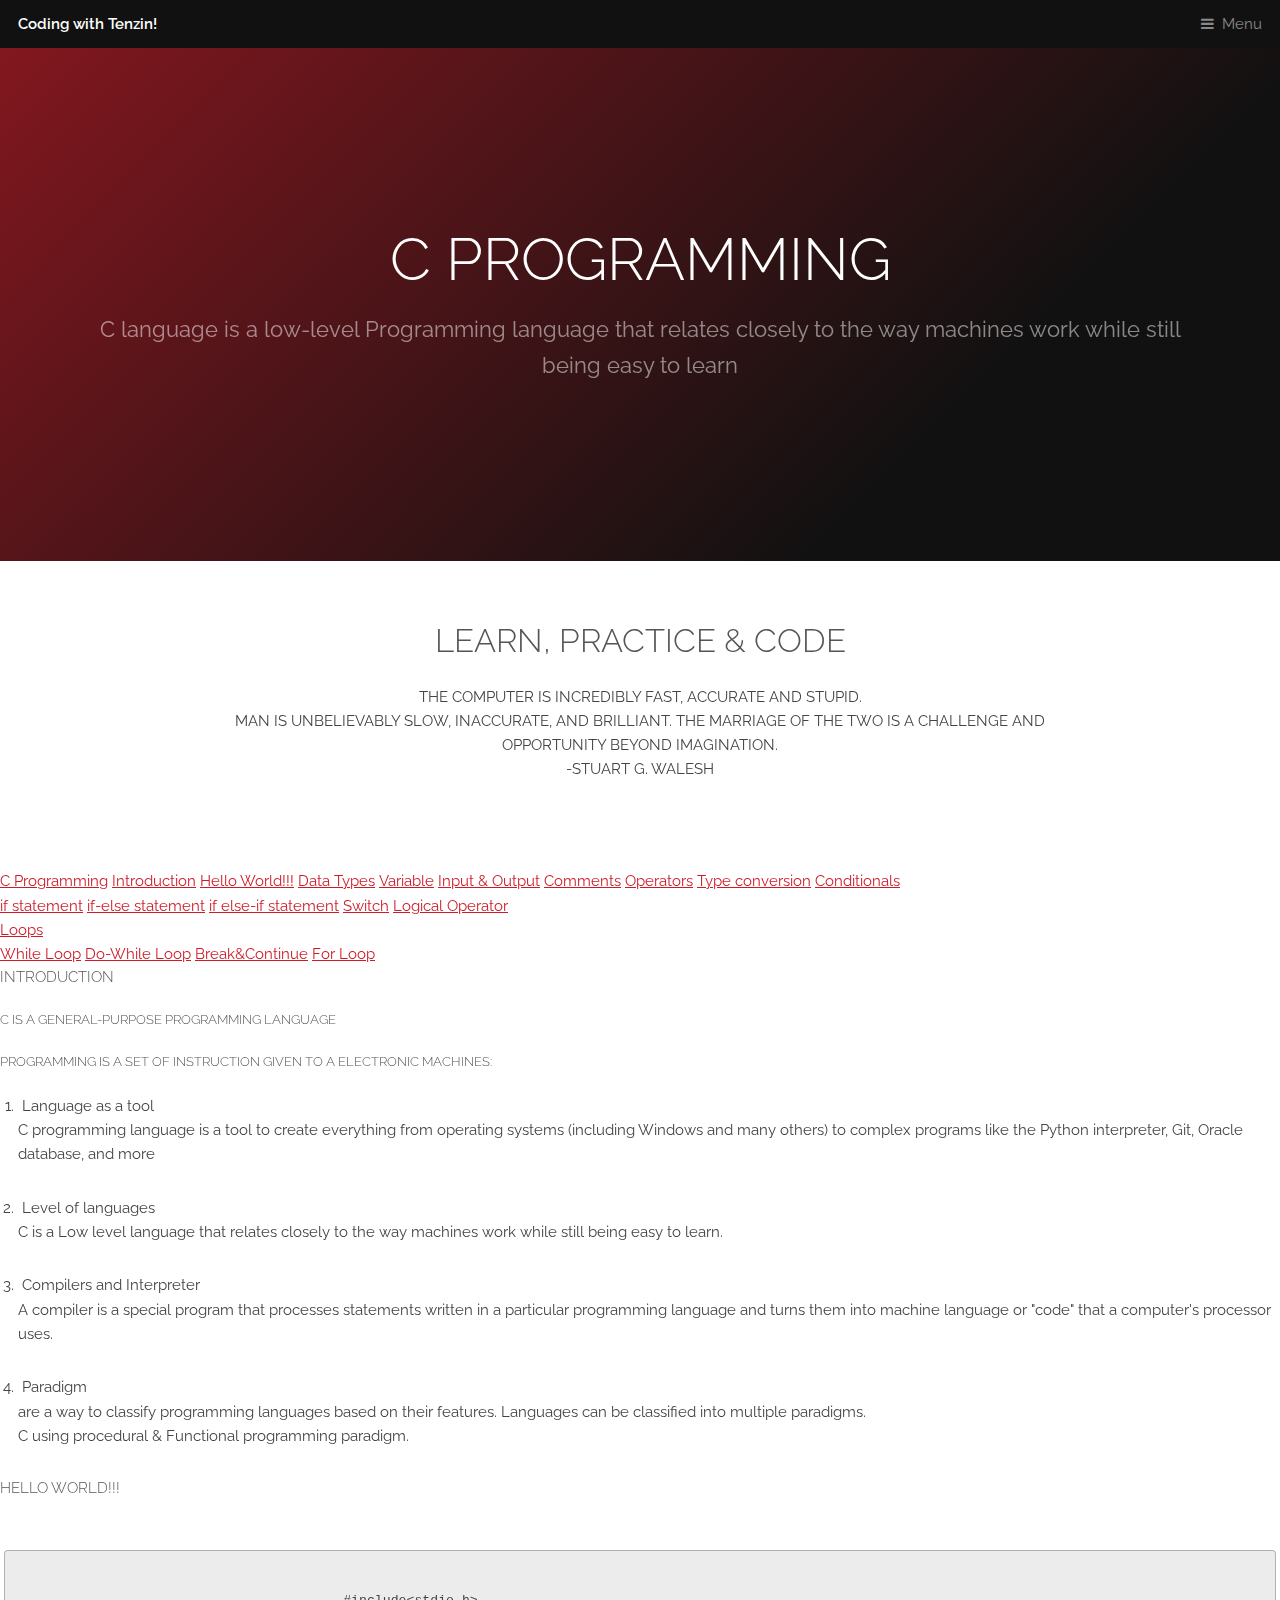
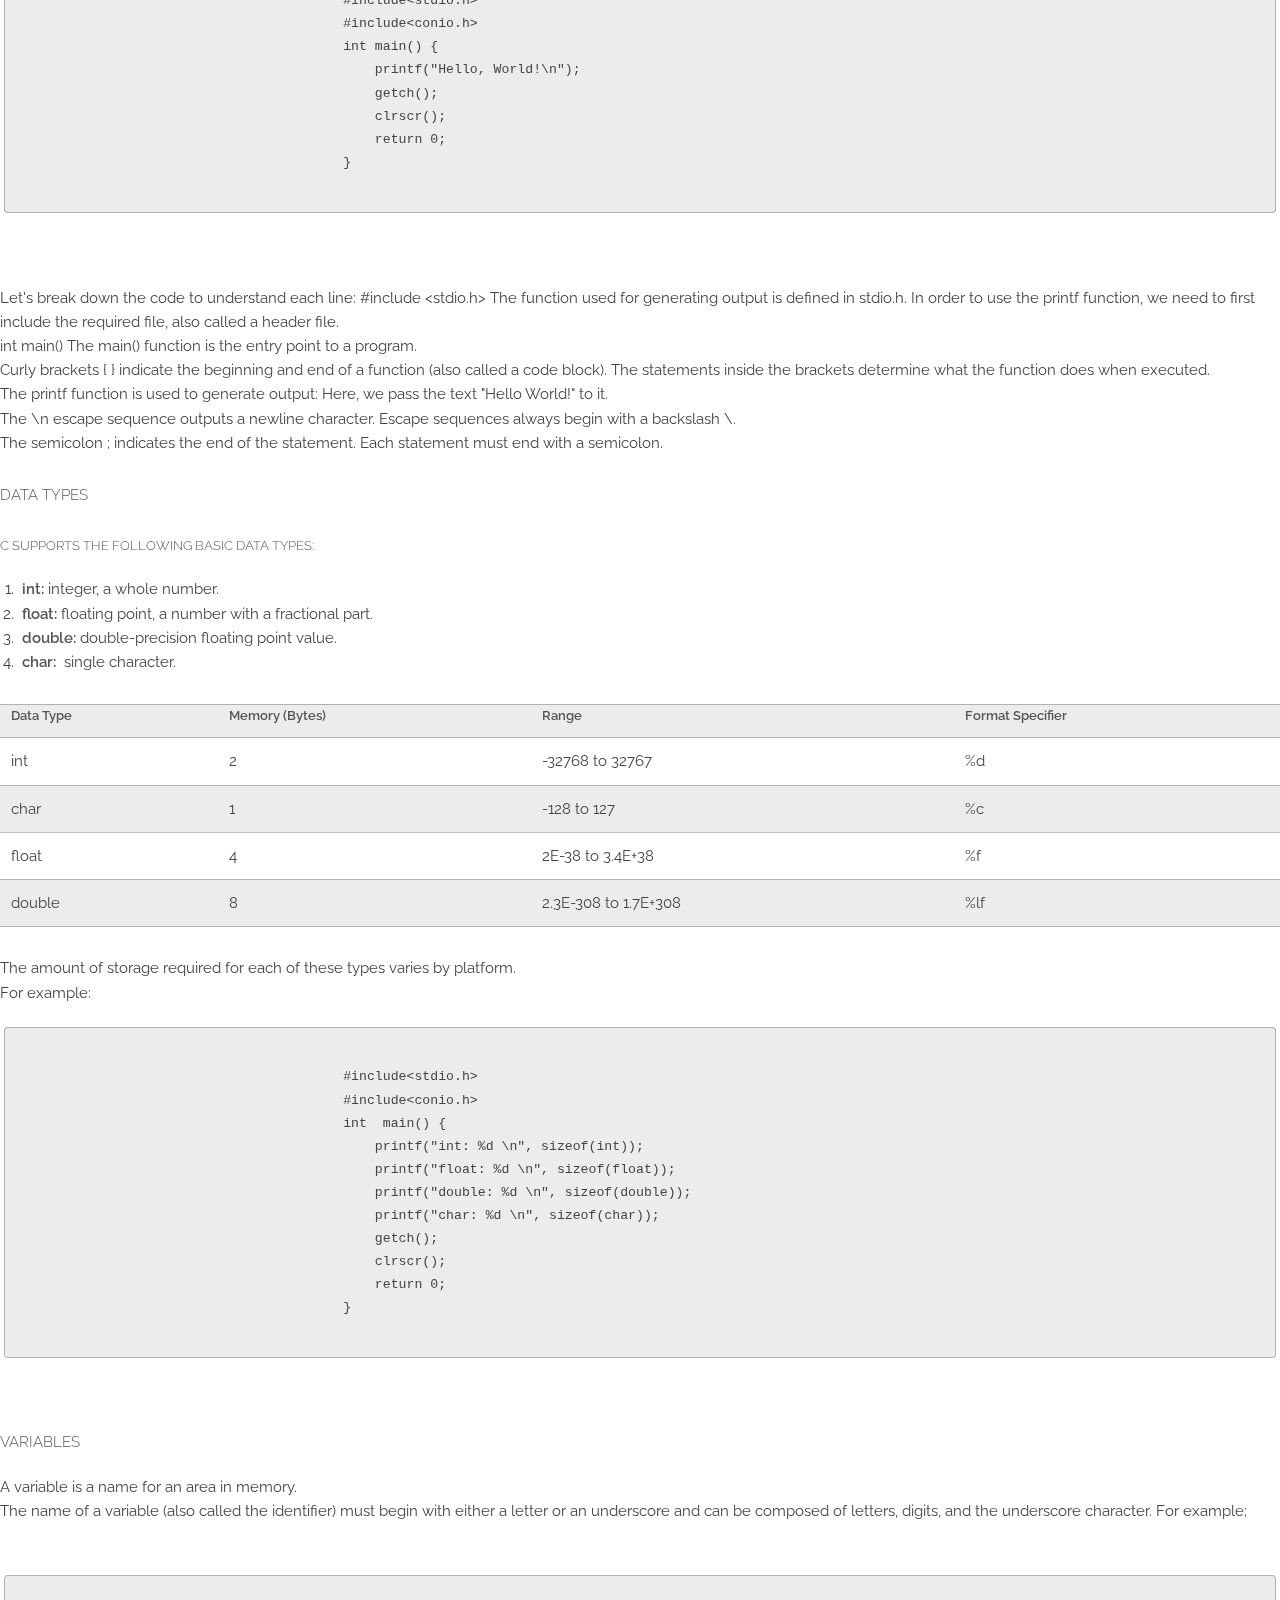
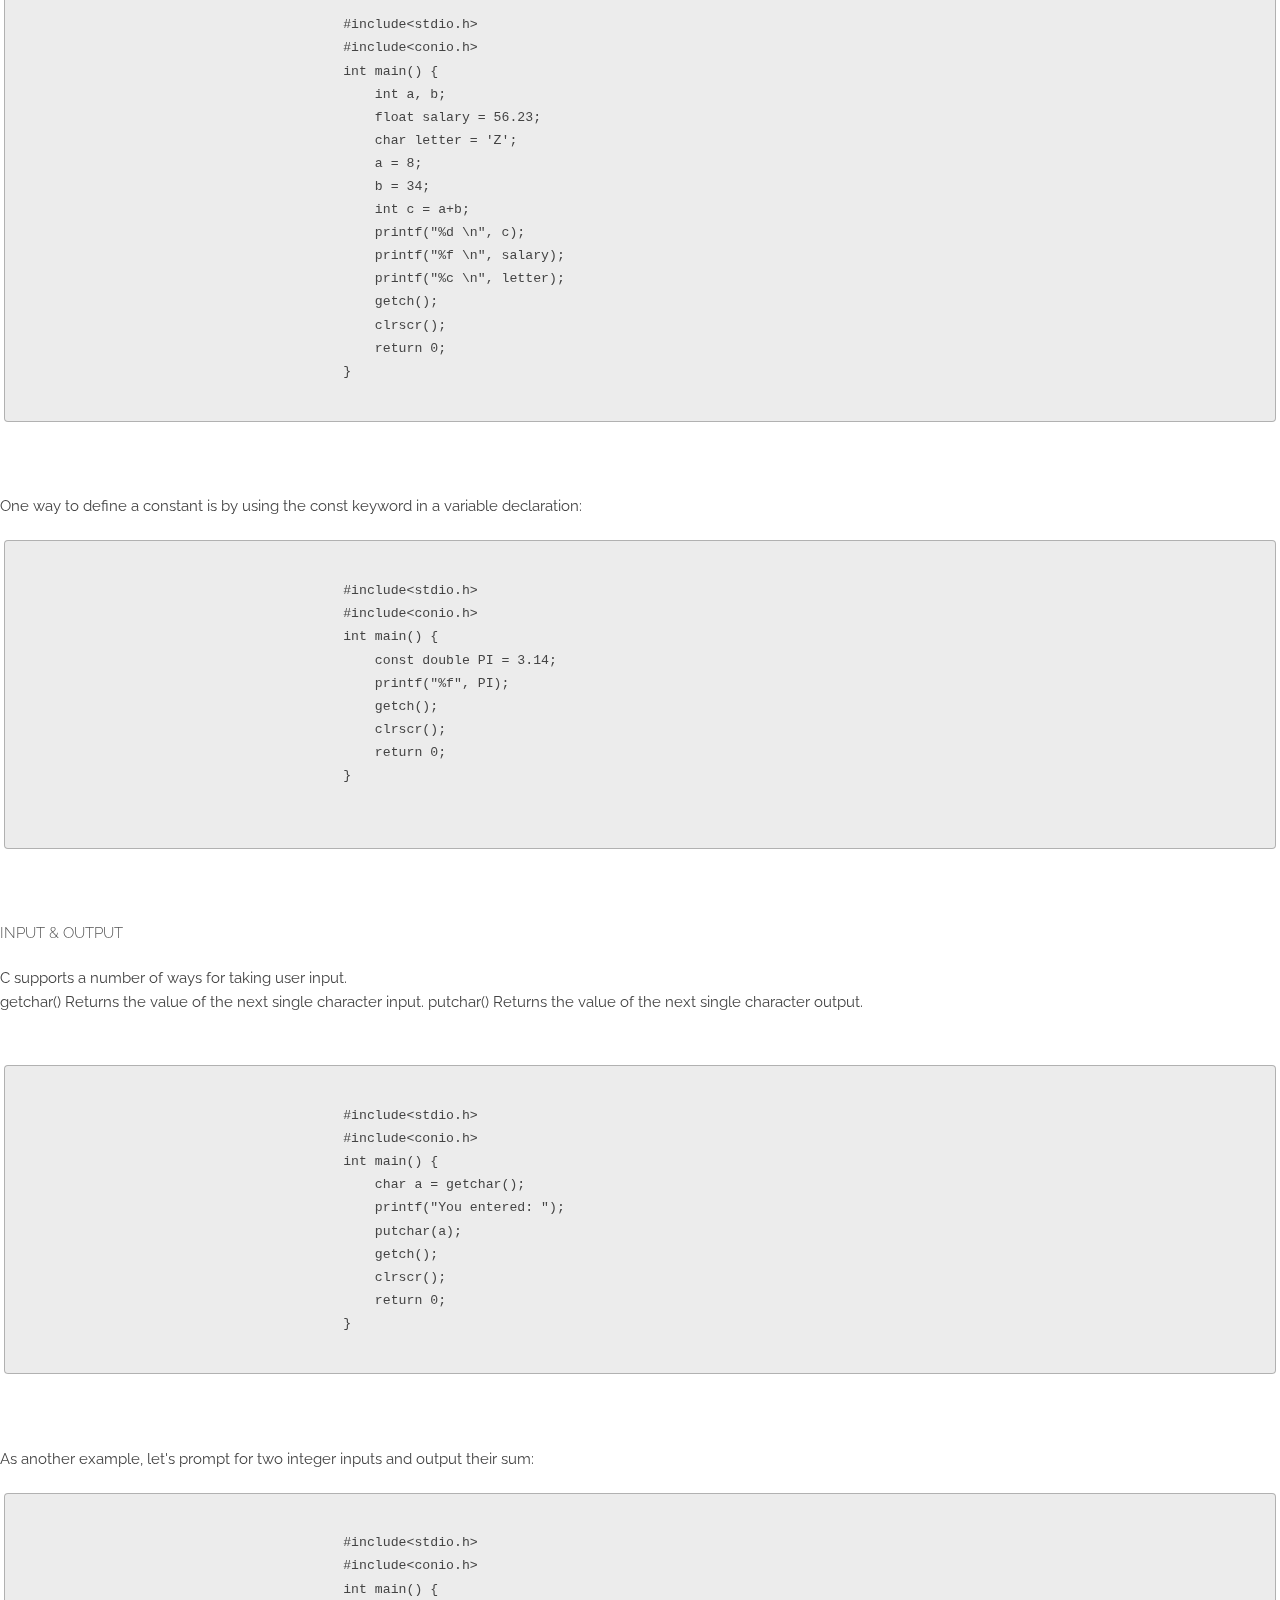
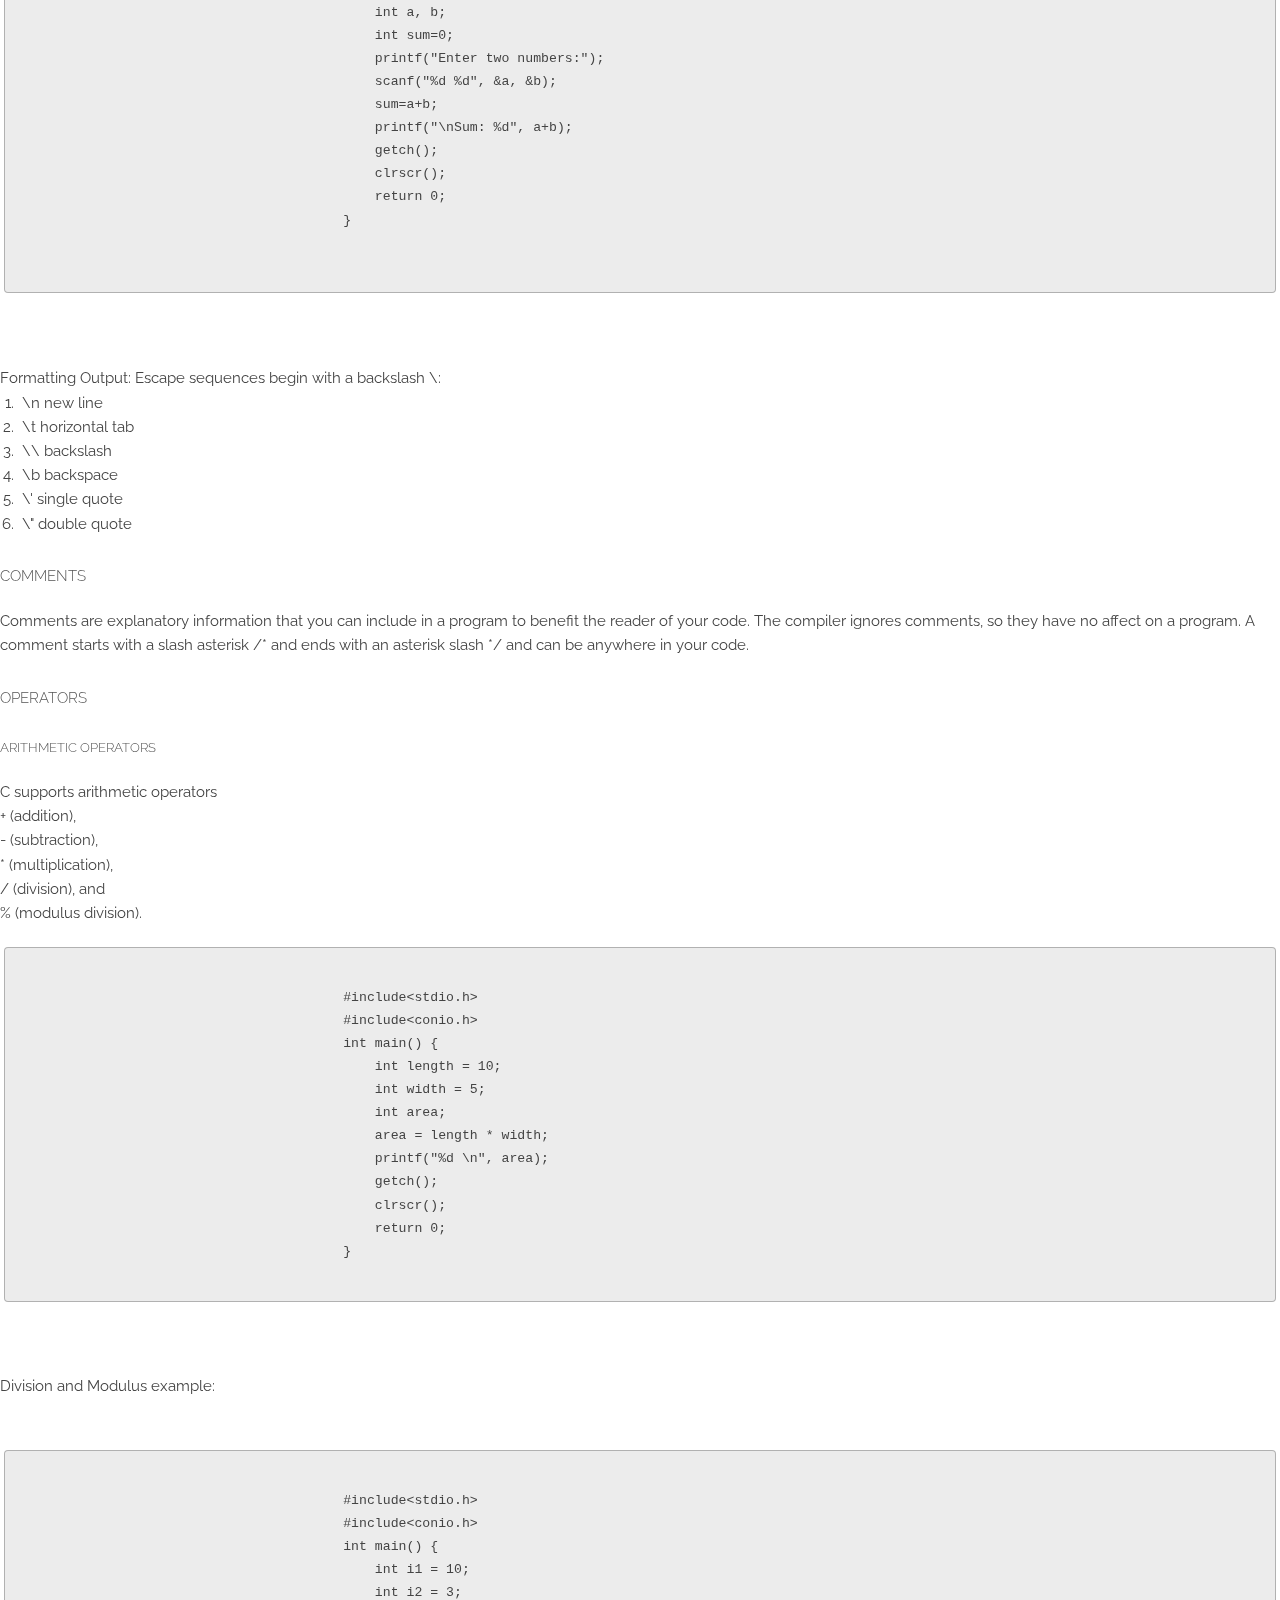
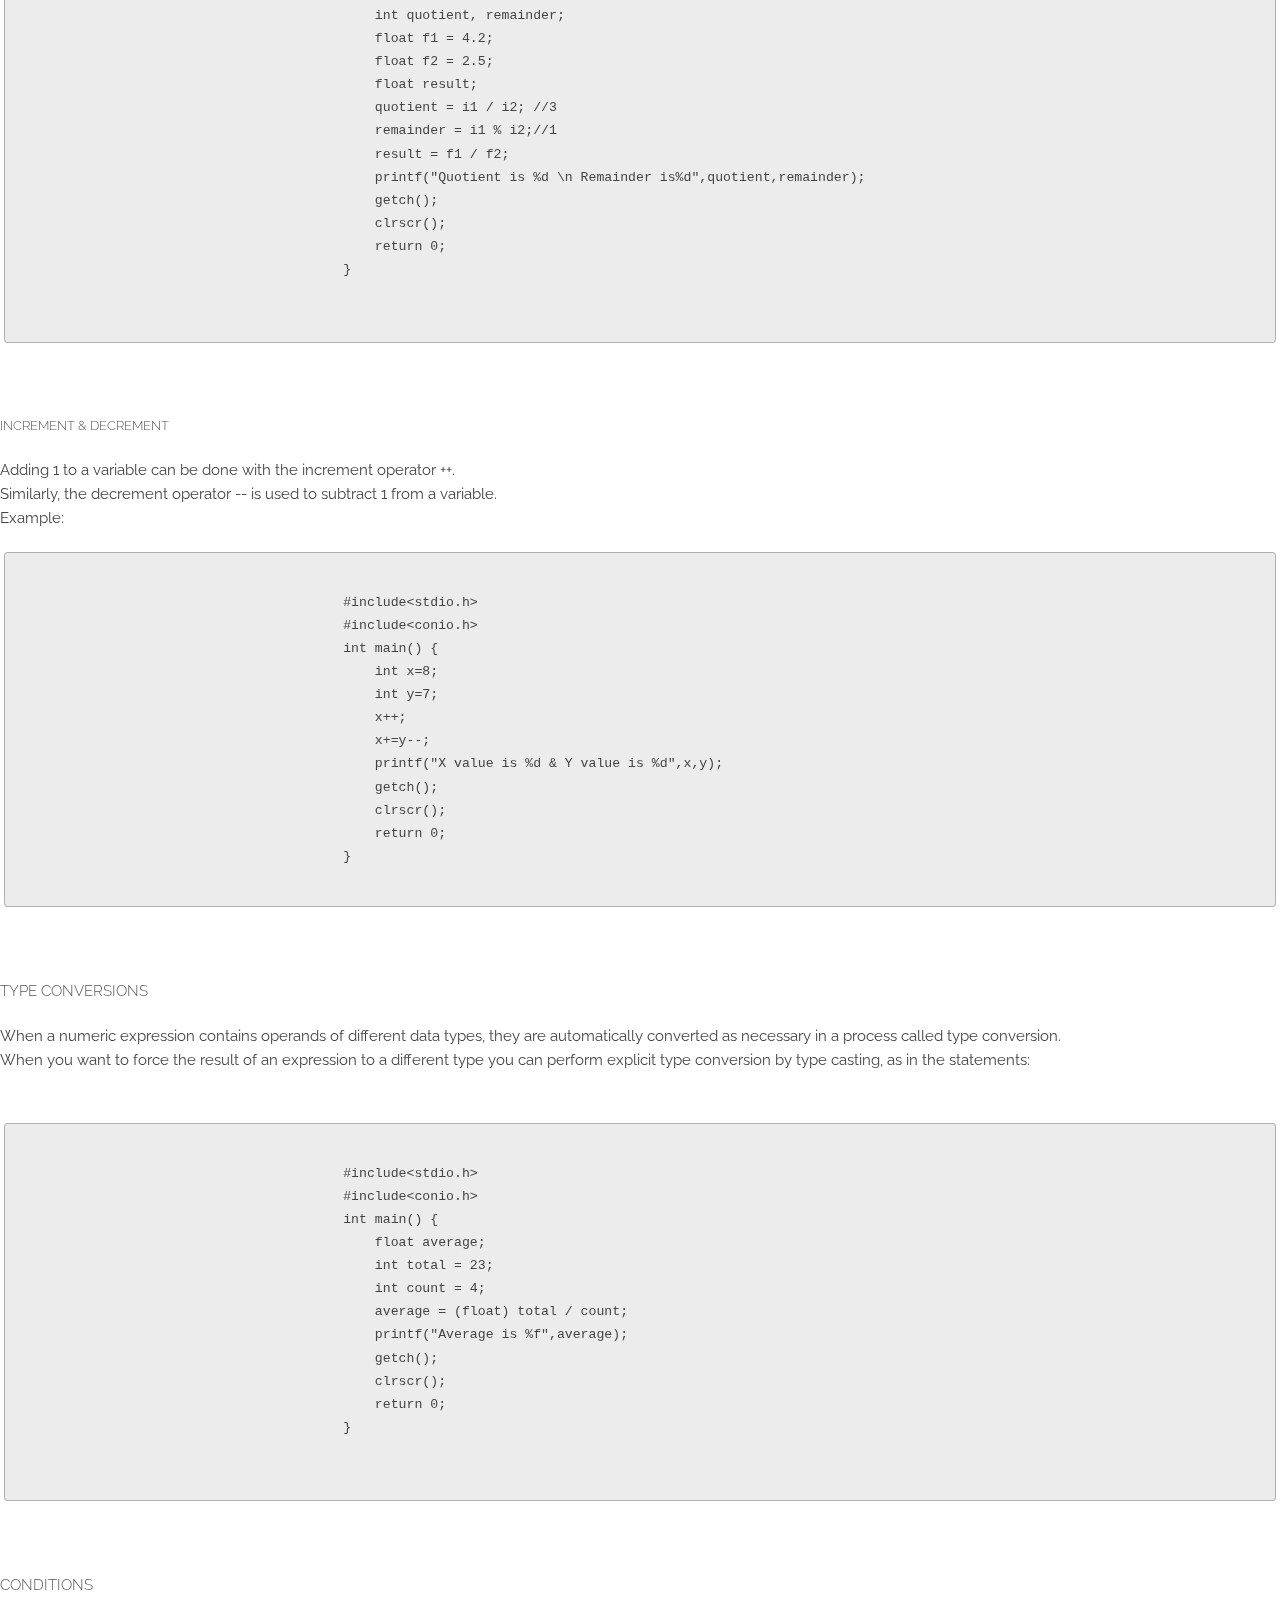
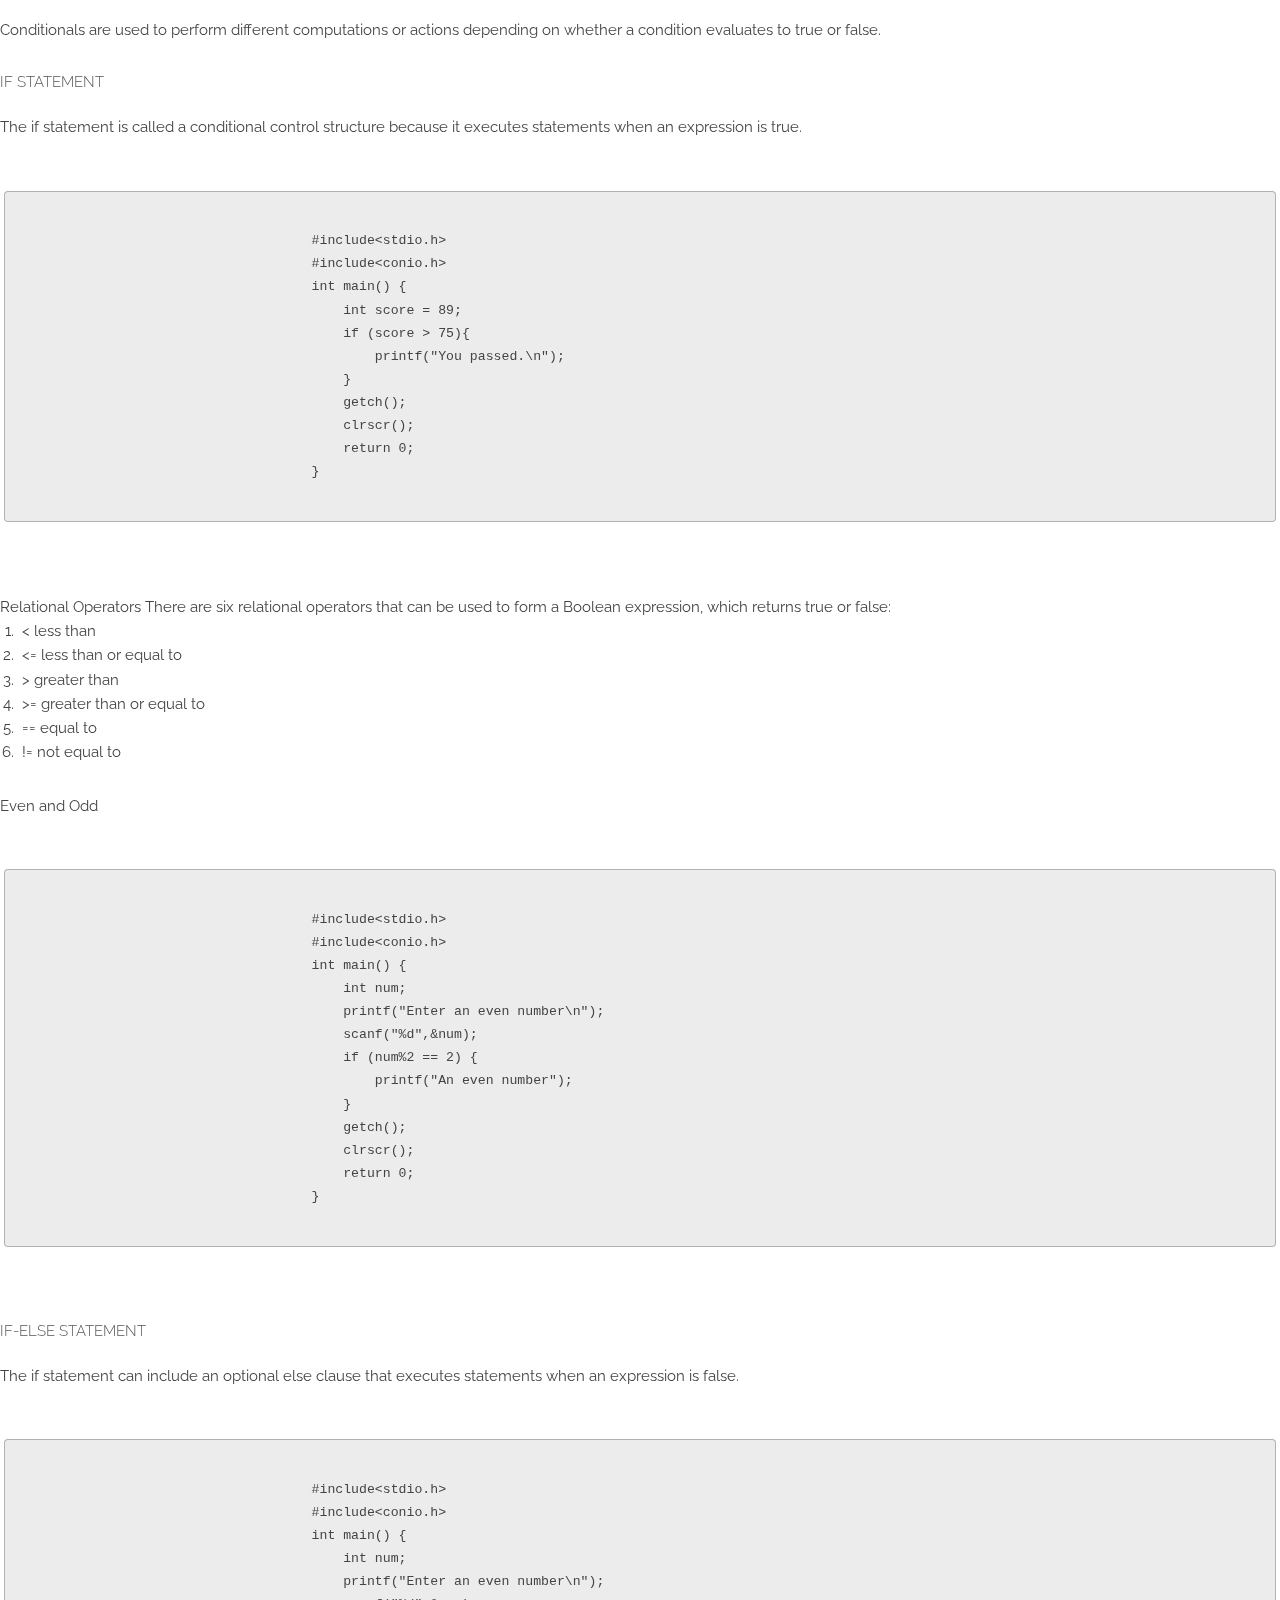
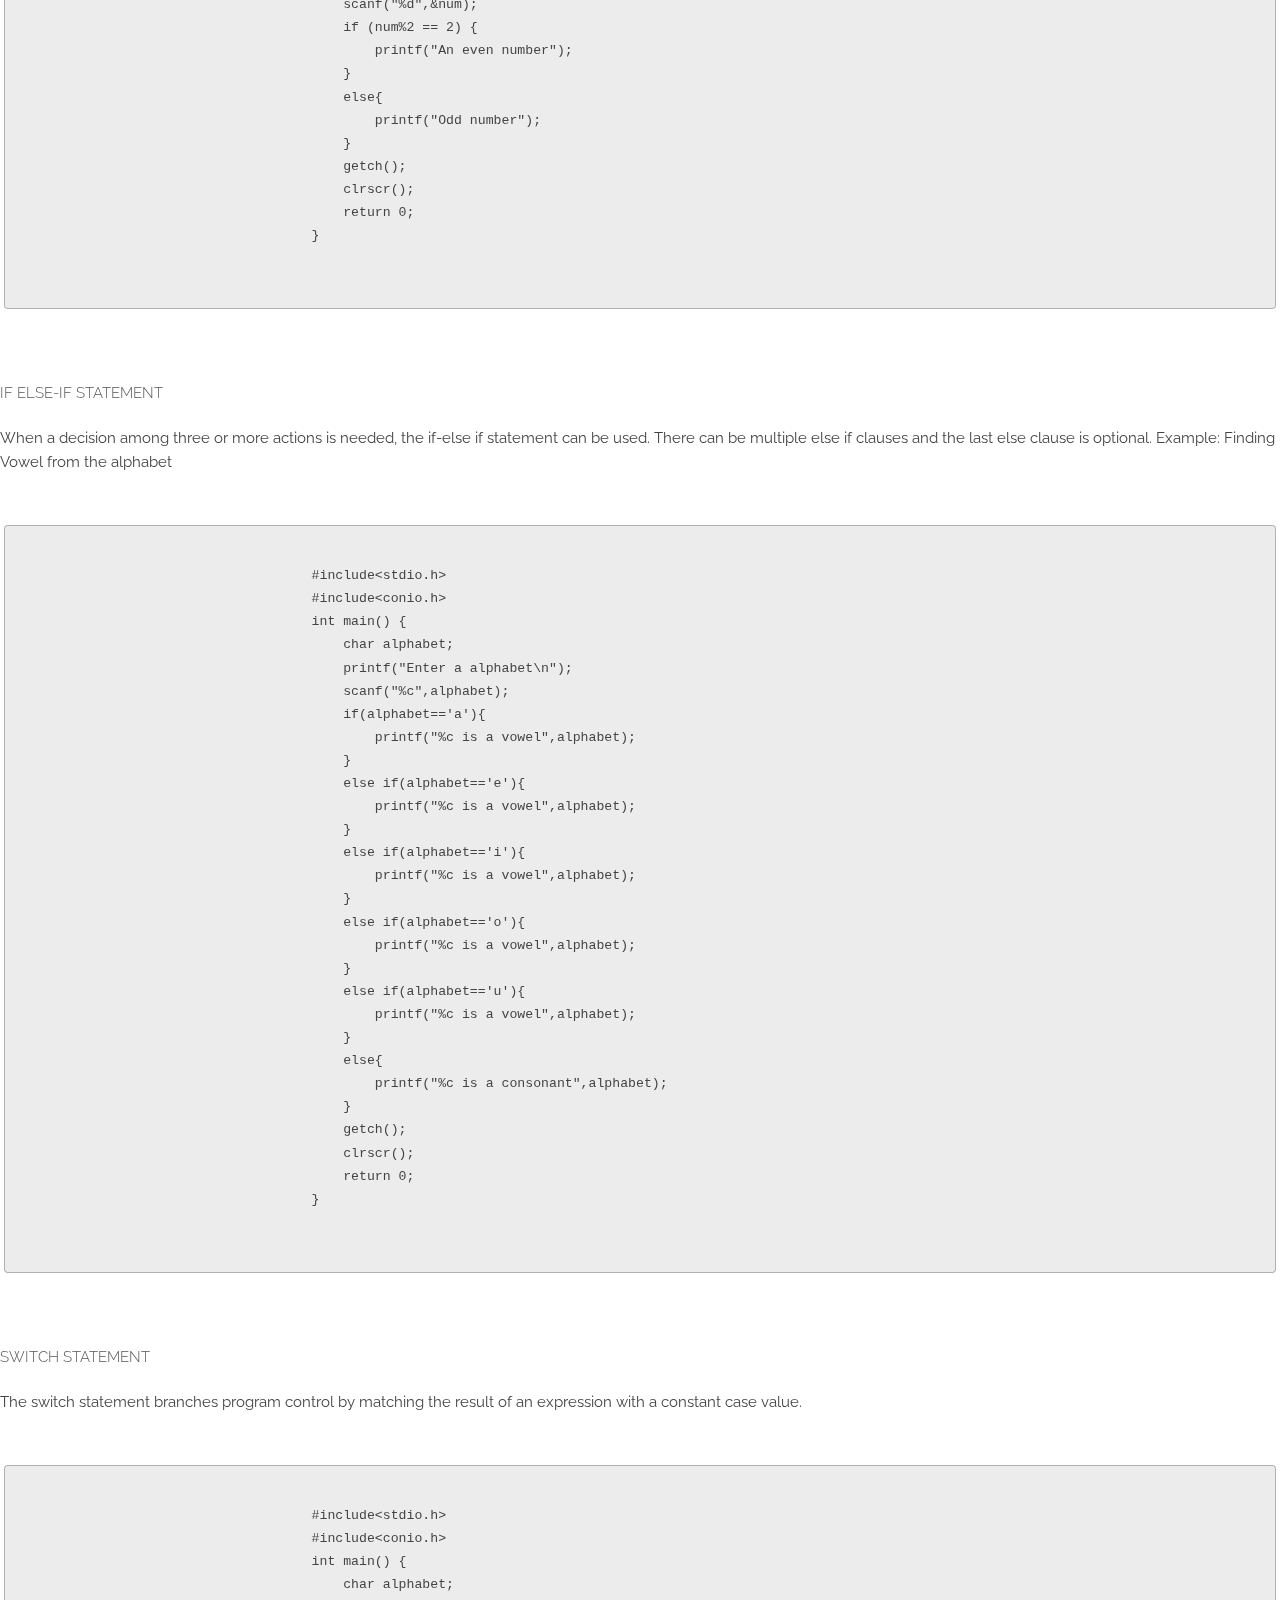
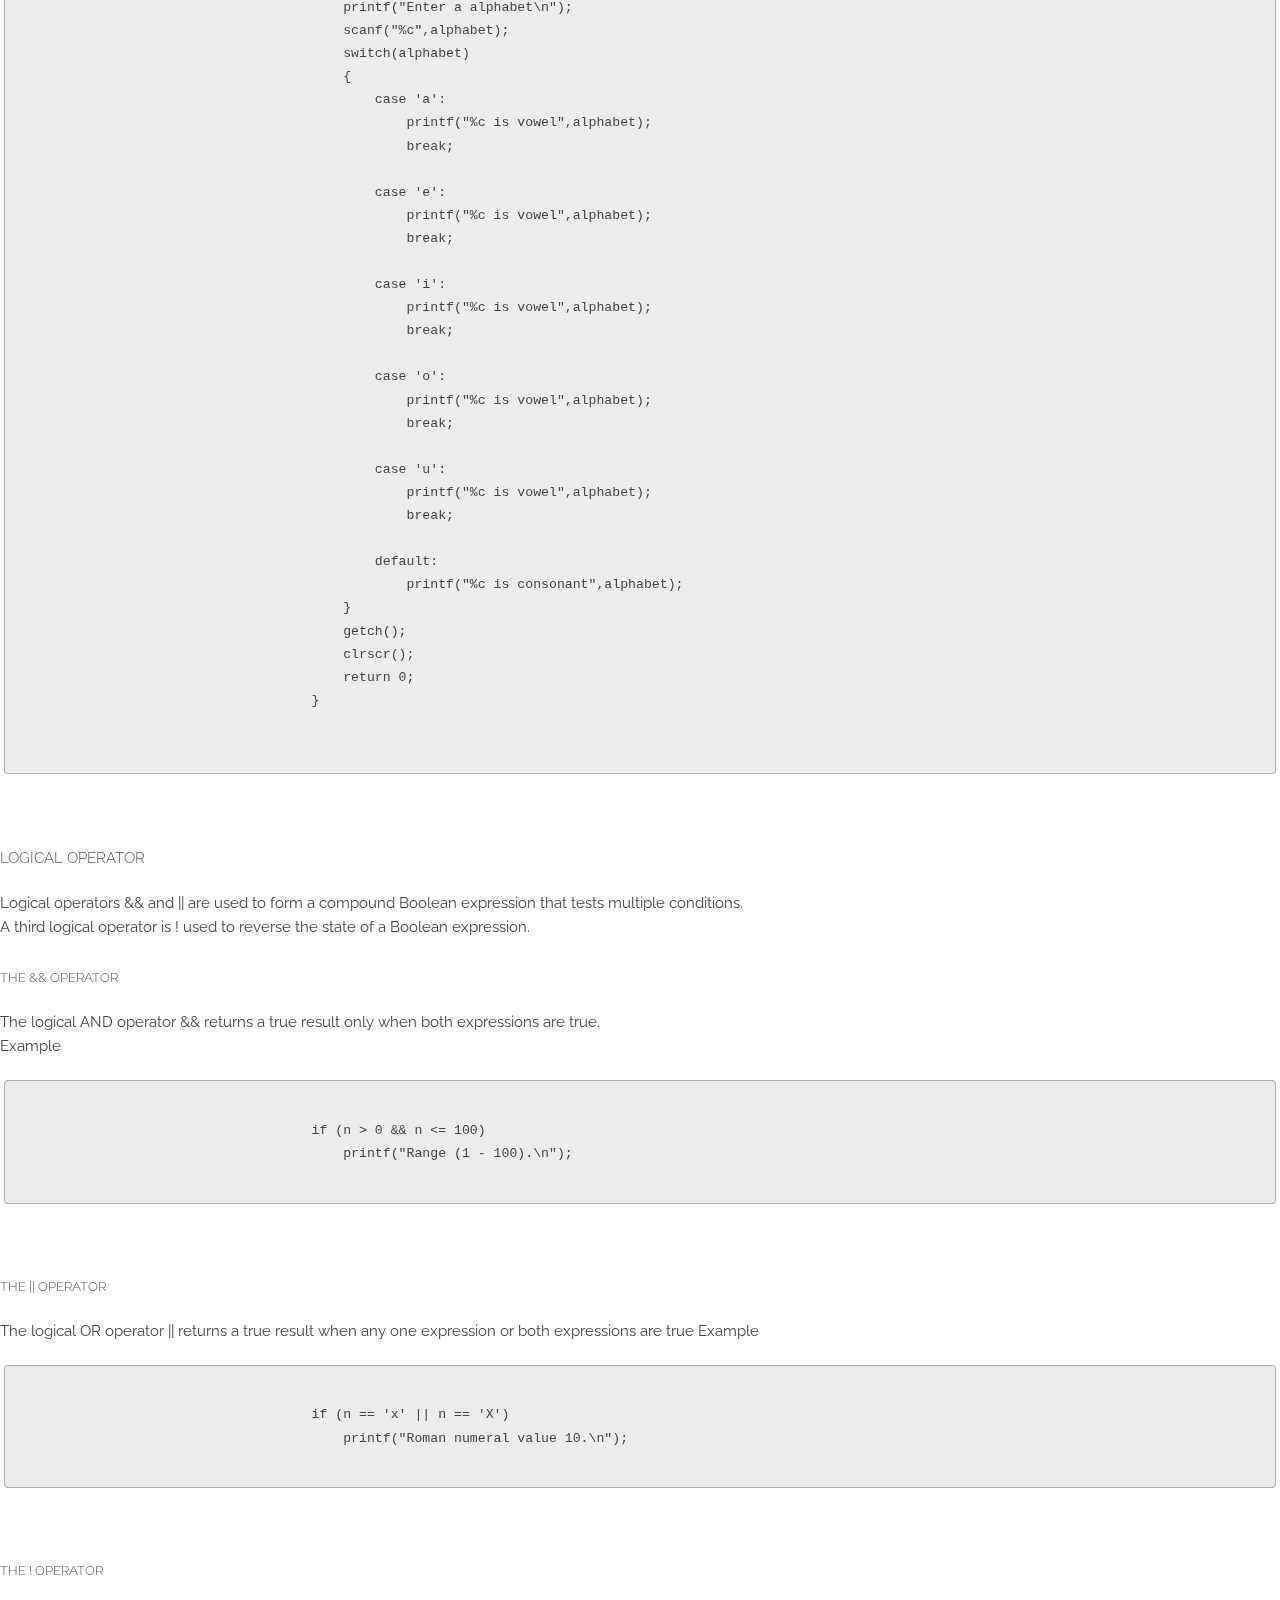
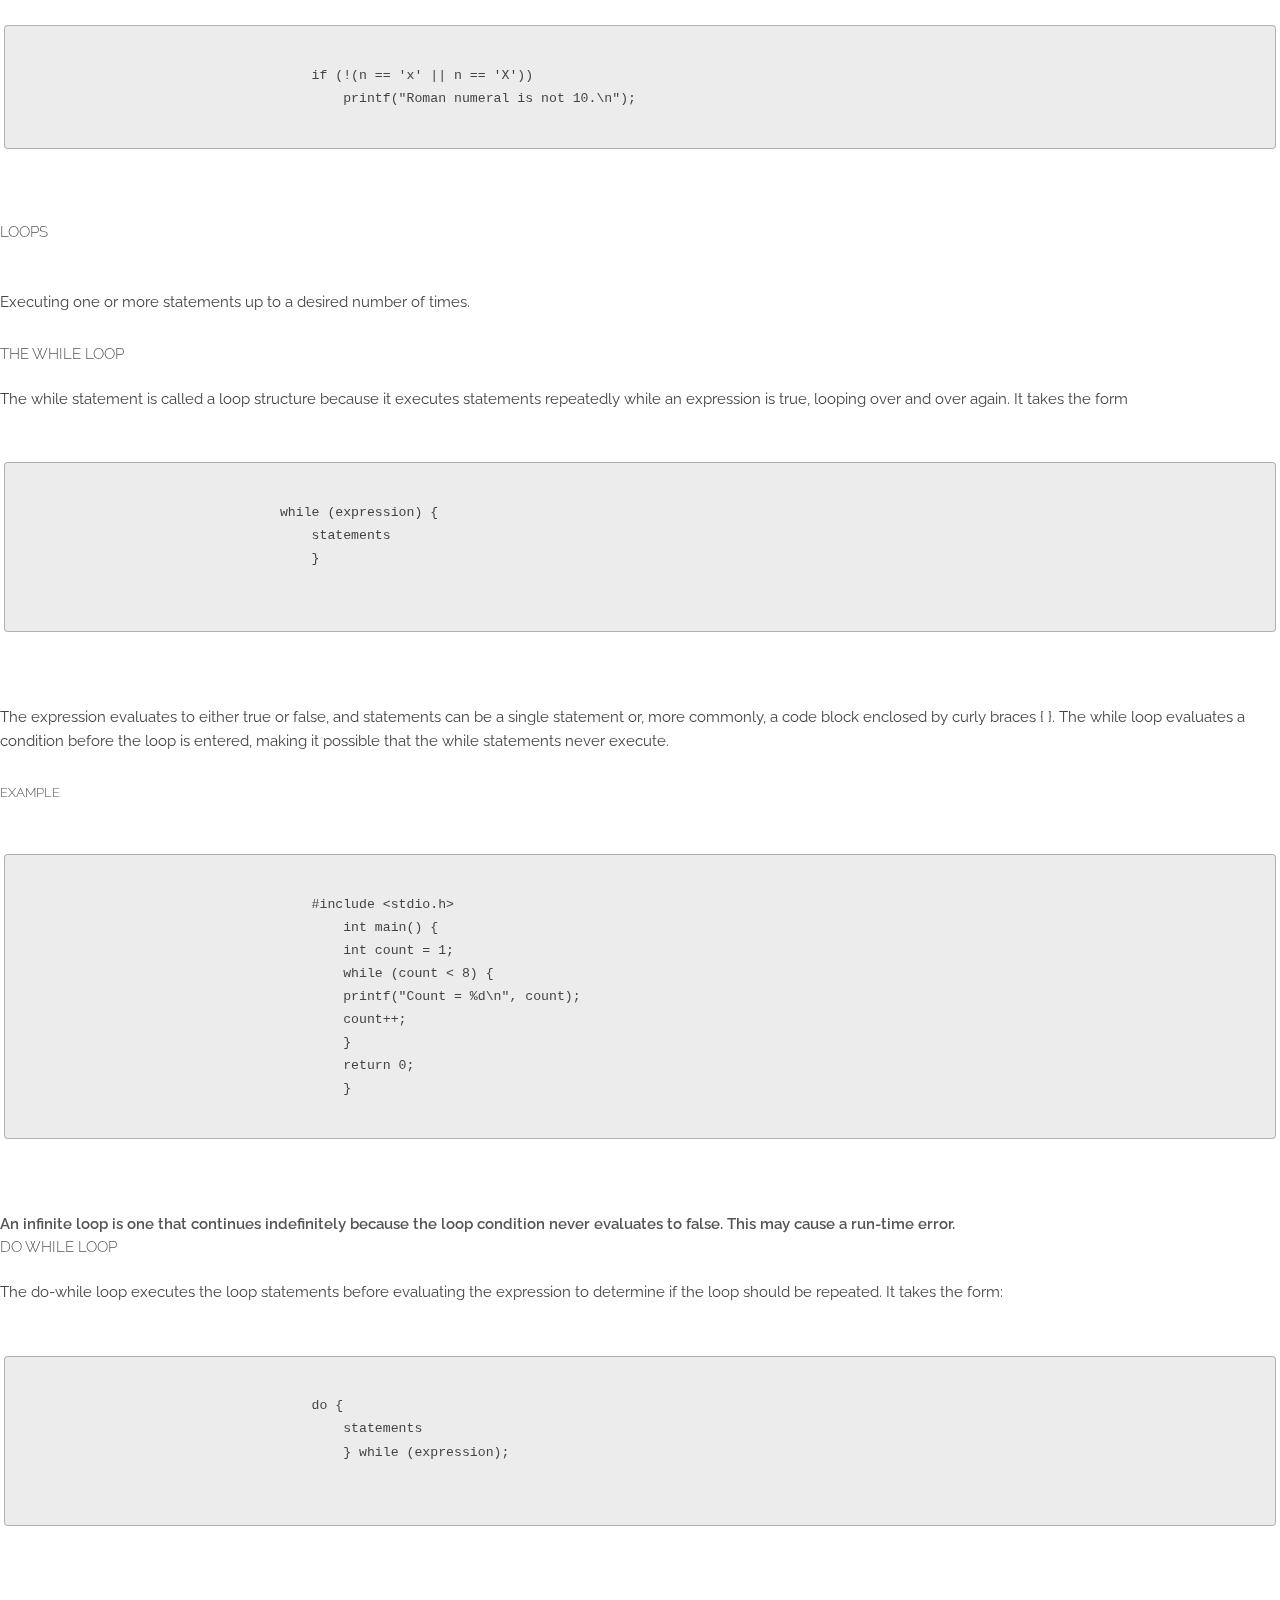
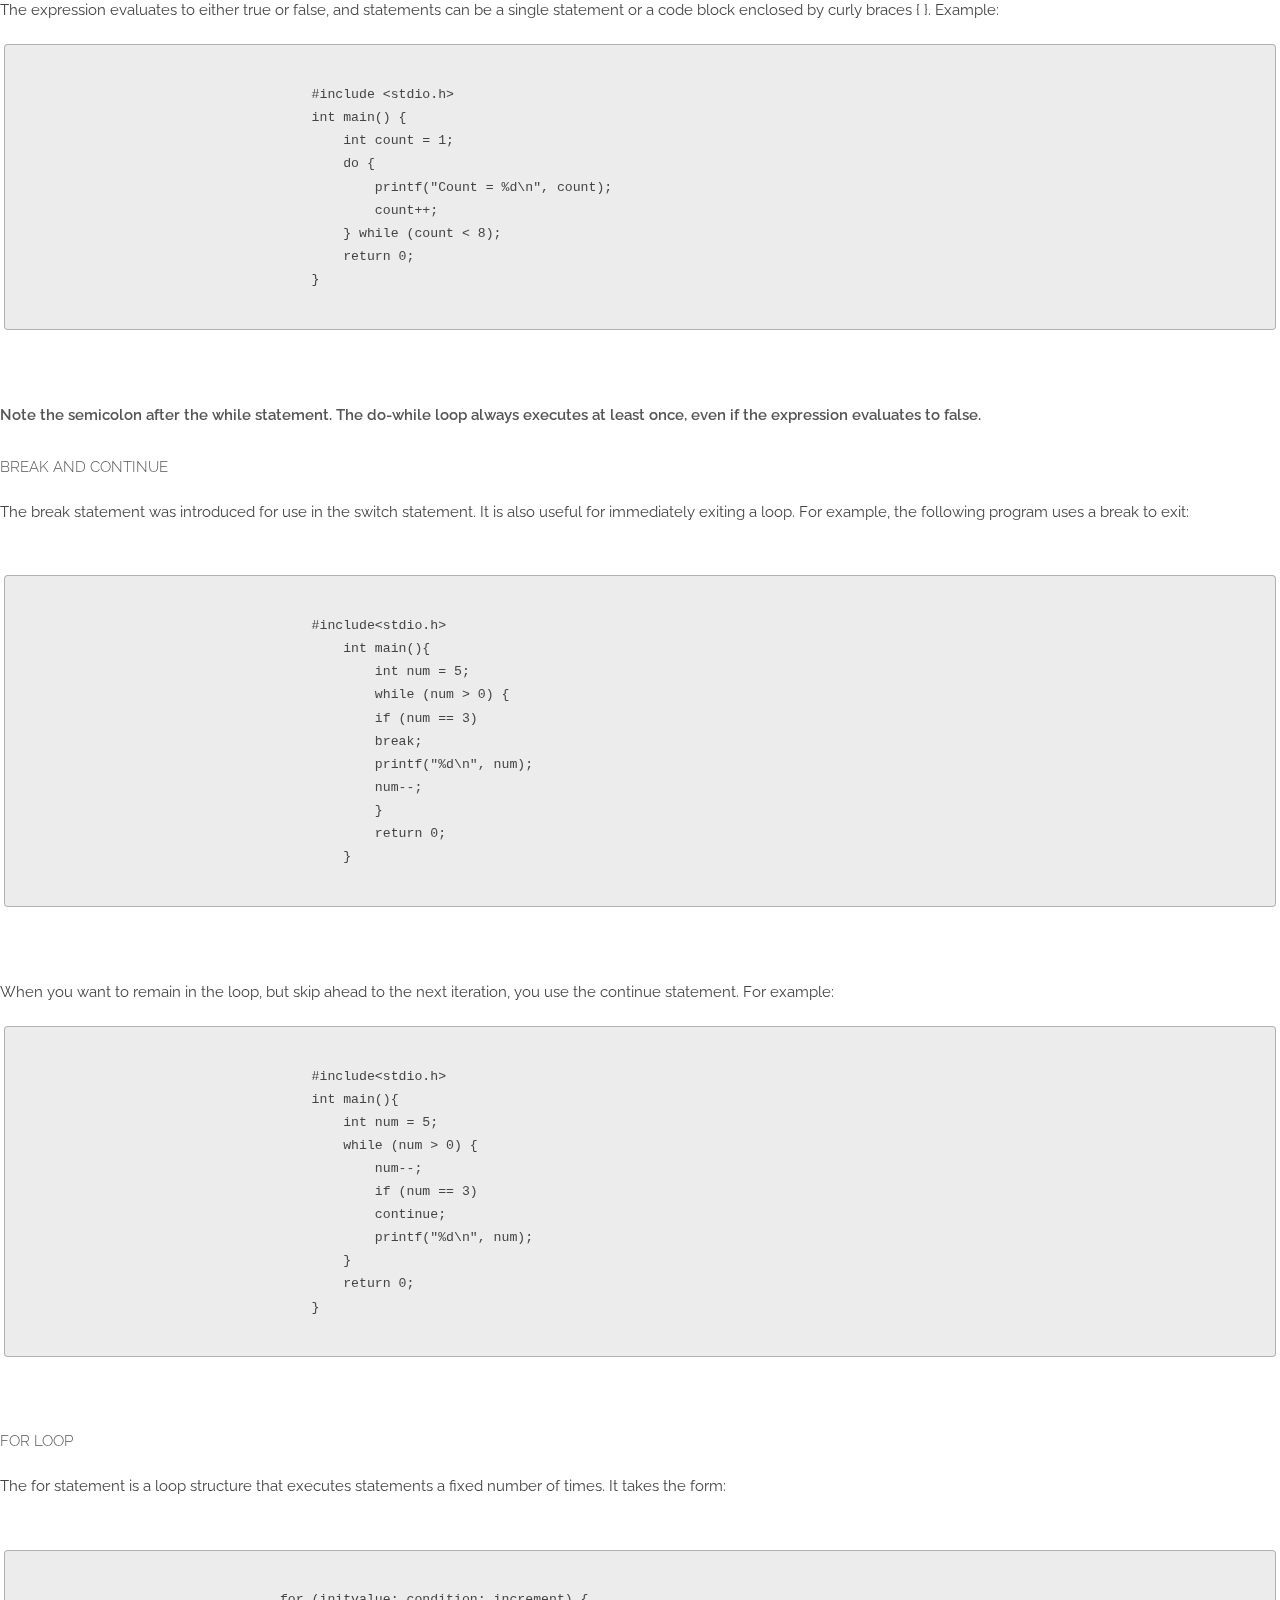
==== commit 6e6801f3: "C programming added loops topics" ====
--- a/Cprogramming.html
+++ b/Cprogramming.html
@@ -79,7 +79,15 @@
 							<a class="nav-link ms-3 my-1" href="#item-9-4">Switch</a>
 							<a class="nav-link ms-3 my-1" href="#item-9-5">Logical Operator</a>
 						</nav>
-
+                        <a href="#item-10" class="nav-link">Loops</a>
+                        <nav class="nav nav-pills flex-column">
+							<a class="nav-link ms-3 my-1" href="#item-10-1">While Loop</a>
+							<a class="nav-link ms-3 my-1" href="#item-10-2">Do-While Loop</a>
+                            <a class="nav-link ms-3 my-1" href="#item-10-3">Break&Continue</a>
+							<a class="nav-link ms-3 my-1" href="#item-10-4">For Loop</a>
+						</nav>
+                        
+                        
 						
 						</nav>
 					</div>
@@ -575,6 +583,161 @@
                                 </code>
                             </pre>
                        </p>
+                       <h4 id="item-10"> Loops </h4>
+                       <br>
+                       <p>Executing one or more statements up to a desired number of times.</p>
+                       <h4 id="item-10-1"> The while Loop </h4>
+                       <p>The while statement is called a loop structure because it executes statements repeatedly while an expression is true, looping over and over again. It takes the form
+                        <pre>
+                            <code>
+                                while (expression) {
+                                    statements
+                                    }
+                                    
+                            </code>
+                        </pre>
+                        The expression evaluates to either true or false, and statements can be a single statement or, more commonly, a code block enclosed by curly braces { }.
+                        The while loop evaluates a condition before the loop is entered, making it possible that the while statements never execute.
+                        </p>
+                        <h5>Example</h5>
+                        <p>
+                            <pre>
+                                <code>
+                                    #include &lt;stdio.h&gt;
+                                        int main() {
+                                        int count = 1;
+                                        while (count < 8) {
+                                        printf("Count = %d\n", count);
+                                        count++;
+                                        }
+                                        return 0;
+                                        }
+                                </code>
+                            </pre>
+                        </p>
+                        <strong>
+                            An infinite loop is one that continues indefinitely because the loop condition never evaluates to false. This may cause a run-time error.
+                        </strong>
+                        <h4 id="item-10-2"> Do while Loop </h4>
+                        <p>
+                            The do-while loop executes the loop statements before evaluating the expression to determine if the loop should be repeated.
+                            It takes the form:
+                            <pre>
+                                <code>
+                                    do {
+                                        statements
+                                        } while (expression);
+                                       
+                                </code>
+                            </pre>
+                            The expression evaluates to either true or false, and statements can be a single statement or a code block enclosed by curly braces { }.
+                            Example:
+                            <pre>
+                                <code>
+                                    #include &lt;stdio.h&gt;
+                                    int main() {
+                                        int count = 1;
+                                        do {
+                                            printf("Count = %d\n", count);
+                                            count++;
+                                        } while (count < 8);
+                                        return 0;
+                                    }
+                                </code>
+                            </pre>
+                            <strong>Note the semicolon after the while statement.
+                                The do-while loop always executes at least once, even if the expression evaluates to false.</strong>
+                        </p>
+                        <h4 id="item-10-3"> Break and Continue </h4>
+                        <p>The break statement was introduced for use in the switch statement. It is also useful for immediately exiting a loop.
+                            For example, the following program uses a break to exit:
+                            <pre>
+                                <code>
+                                    #include&lt;stdio.h&gt;
+                                        int main(){
+                                            int num = 5;
+                                            while (num > 0) {
+                                            if (num == 3)
+                                            break;
+                                            printf("%d\n", num);
+                                            num--;
+                                            }
+                                            return 0;
+                                        }
+                                </code>
+                            </pre>
+                            When you want to remain in the loop, but skip ahead to the next iteration, you use the continue statement.
+                            For example:
+                            <pre>
+                                <code>
+                                    #include&lt;stdio.h&gt;
+                                    int main(){
+                                        int num = 5;
+                                        while (num > 0) {
+                                            num--;
+                                            if (num == 3)
+                                            continue;
+                                            printf("%d\n", num);
+                                        }
+                                        return 0;
+                                    }
+                                </code>
+                            </pre>
+                        </p>
+                        <h4 id="item-10-4"> For Loop </h4>
+                        <p>
+                            The for statement is a loop structure that executes statements a fixed number of times.
+                            It takes the form:
+                            <pre>
+                                <code> 
+                                for (initvalue; condition; increment) {
+                                    statements;
+                                }
+                               </code>
+                            </pre>
+                            The initvalue is a counter set to an initial value. This part of the for loop is performed only once.
+                            The condition is a Boolean expression that compares the counter to a value after each loop iteration, stopping the loop when false is returned.
+                            The increment increases (or decreases) the counter by a set value.
+                            <br>
+                            For example, the program below displays 0 through 9:
+                            <pre>
+                                <code>
+                                    #include&lt;stdio.h&gt;
+                                    int main(){
+                                        int i;
+                                        int max = 10;
+                                        for (i = 0; i < max; i++) {
+                                        printf("%d\n", i);
+                                        }
+                                        return 0;
+                                    }
+                                </code>
+                            </pre>
+                            Loops can also be nested.
+                            When writing a program this way, there is an outer loop and an inner loop. For each iteration of the outer loop the inner loop repeats its entire cycle.
+                            <br>
+                            In the following example, nested for loops are used to output a multiplication table:
+                            <pre>
+                                <code>
+                                    #include&lt;stdio.h&gt;
+                                    int main(){
+                                        int i, j;
+                                        int table = 10;
+                                        int max = 12;
+                                        for (i = 1; i <= table; i++) {
+                                            for (j = 0; j <= max; j++) {
+                                                printf("%d x %d = %d\n", i, j, i*j);
+                                            }
+                                            printf("\n"); /* blank line between tables */ 
+                                        }
+                                        return 0;
+                                    }
+                                </code>
+                            </pre>
+                        </p>
+
+                        
+                       
 
                         
 						
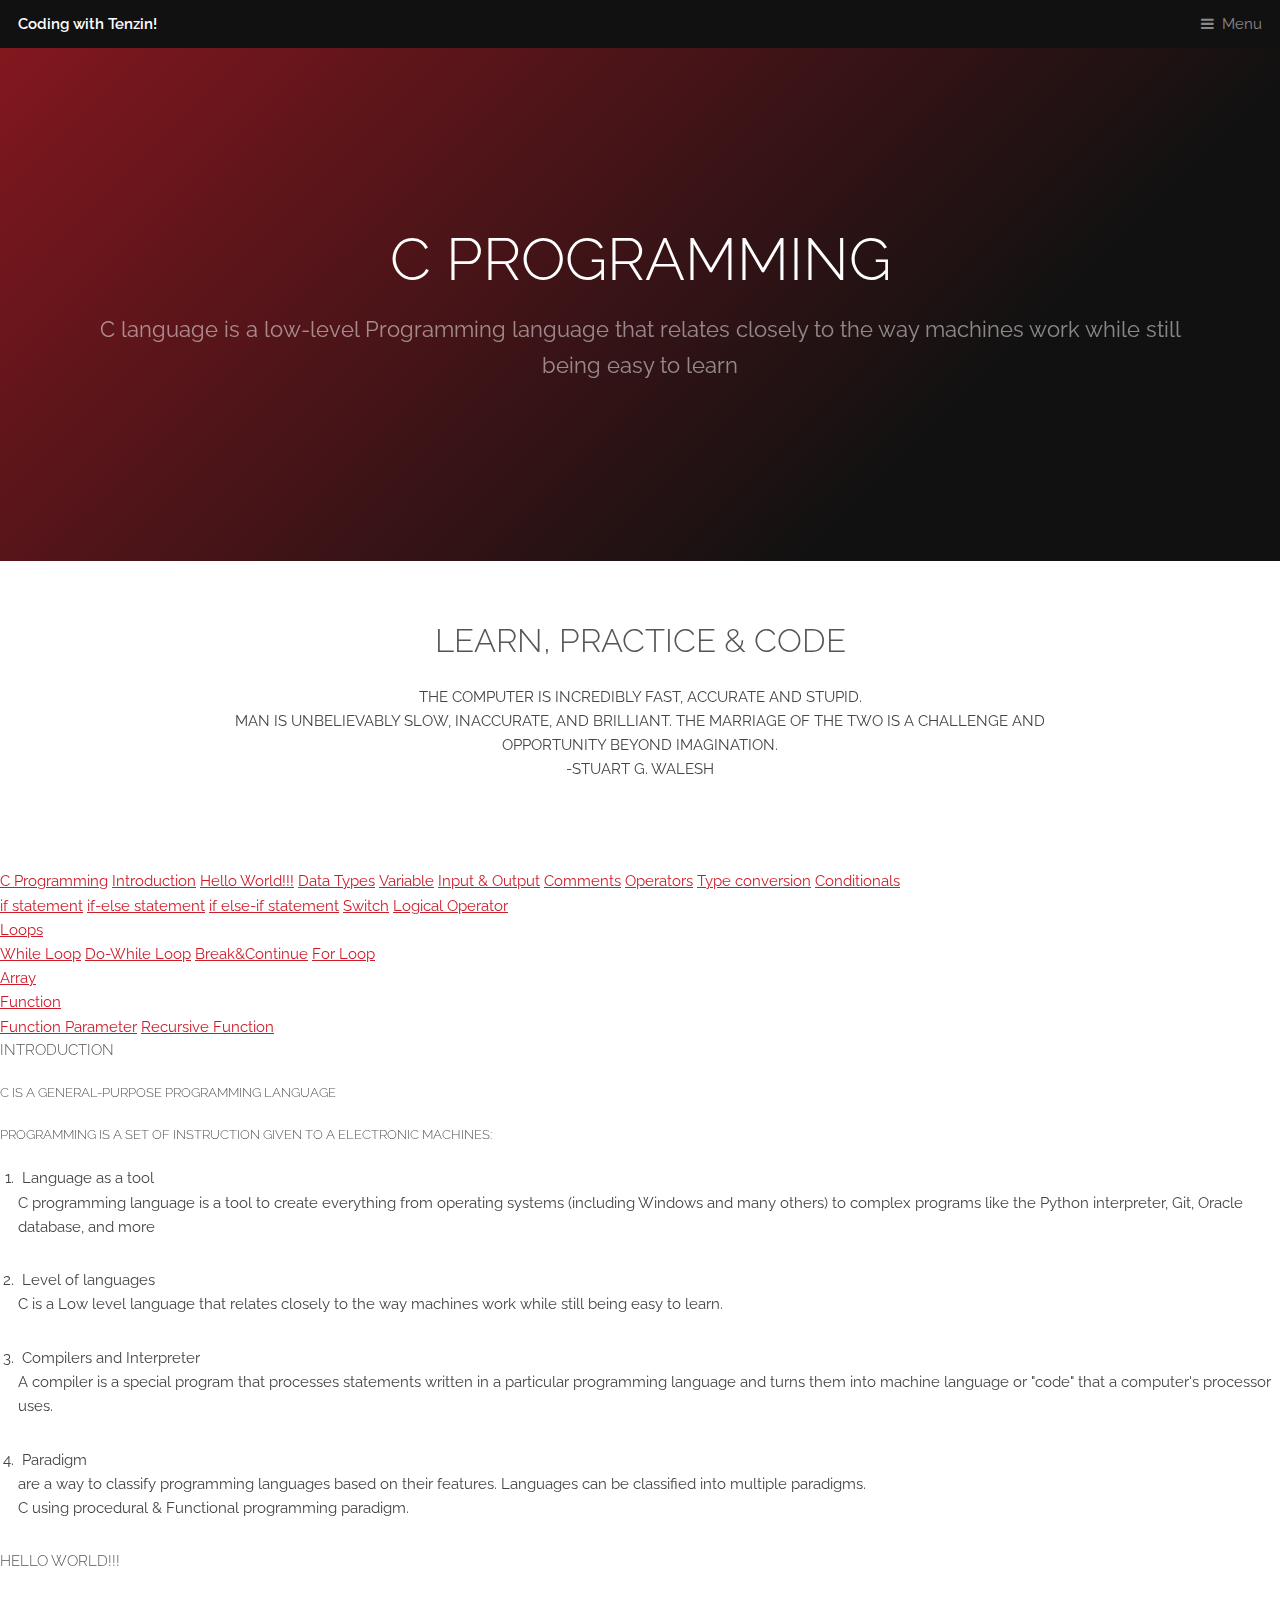
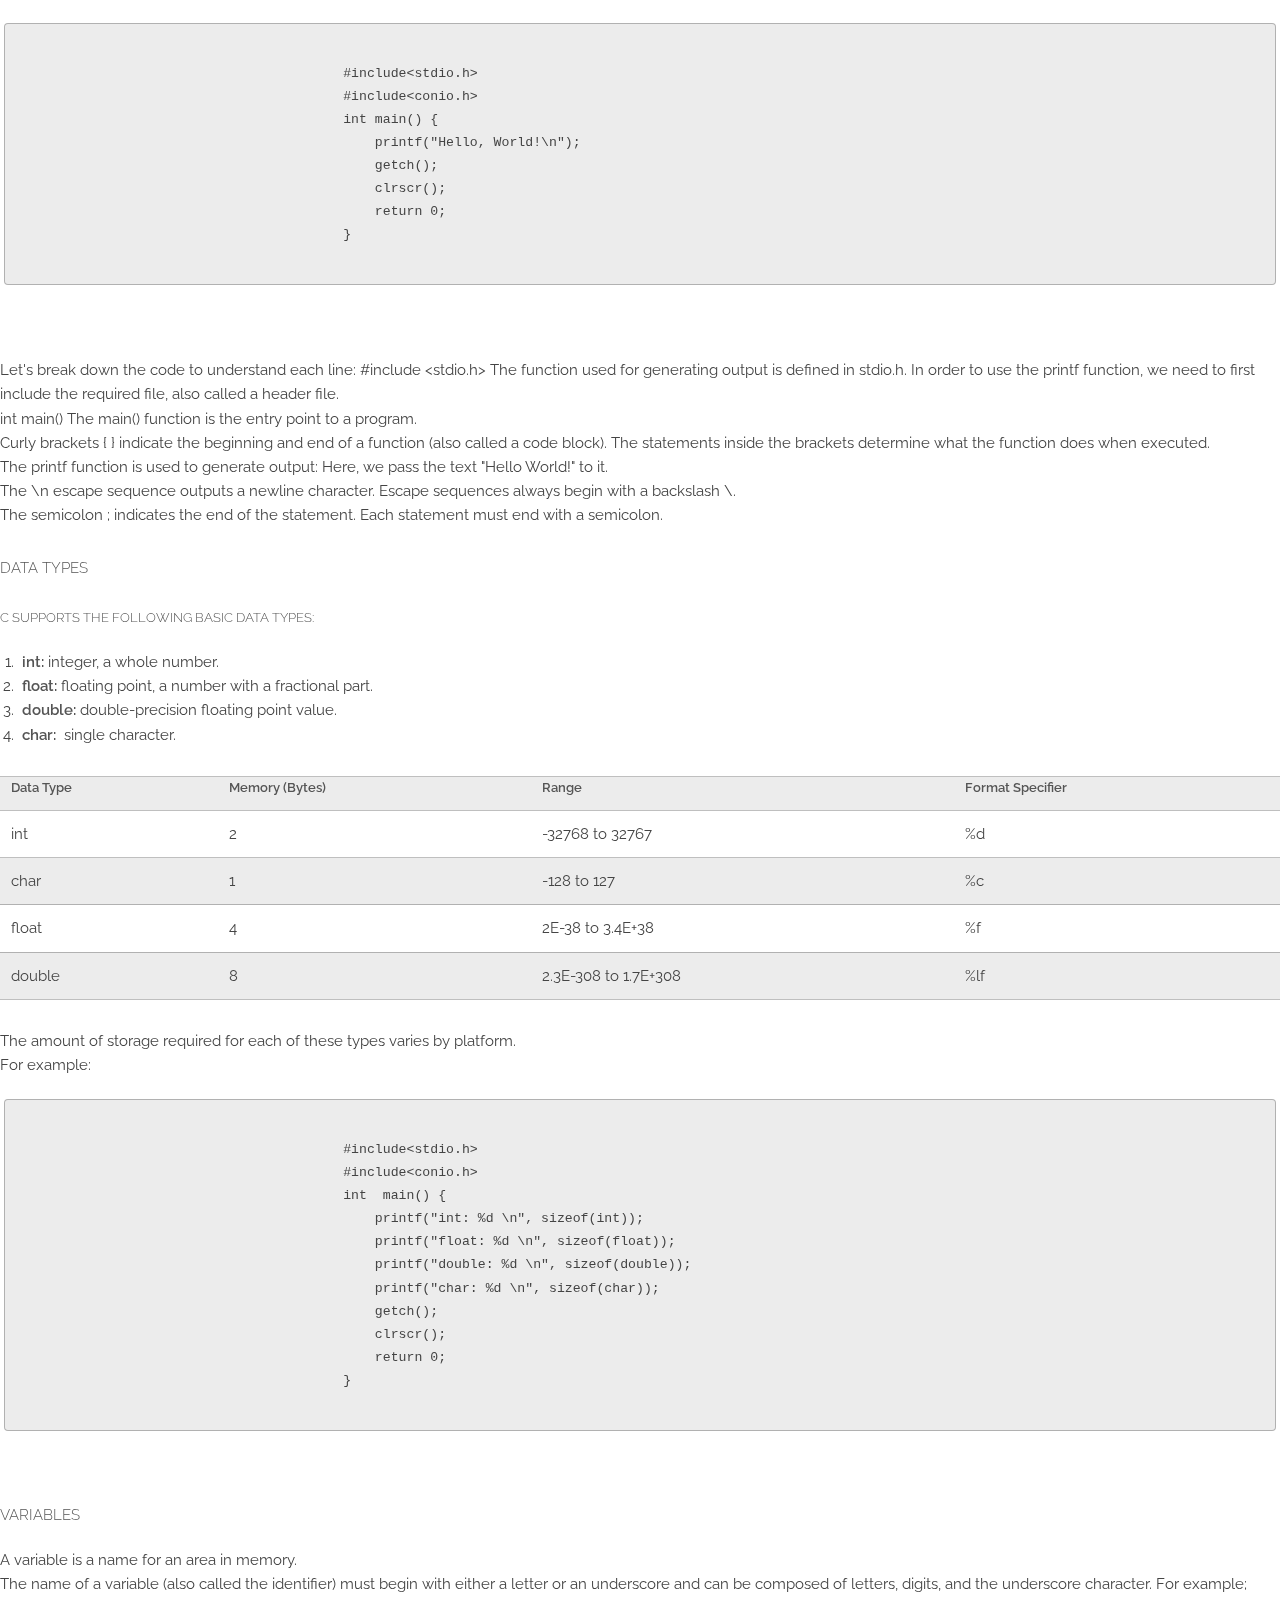
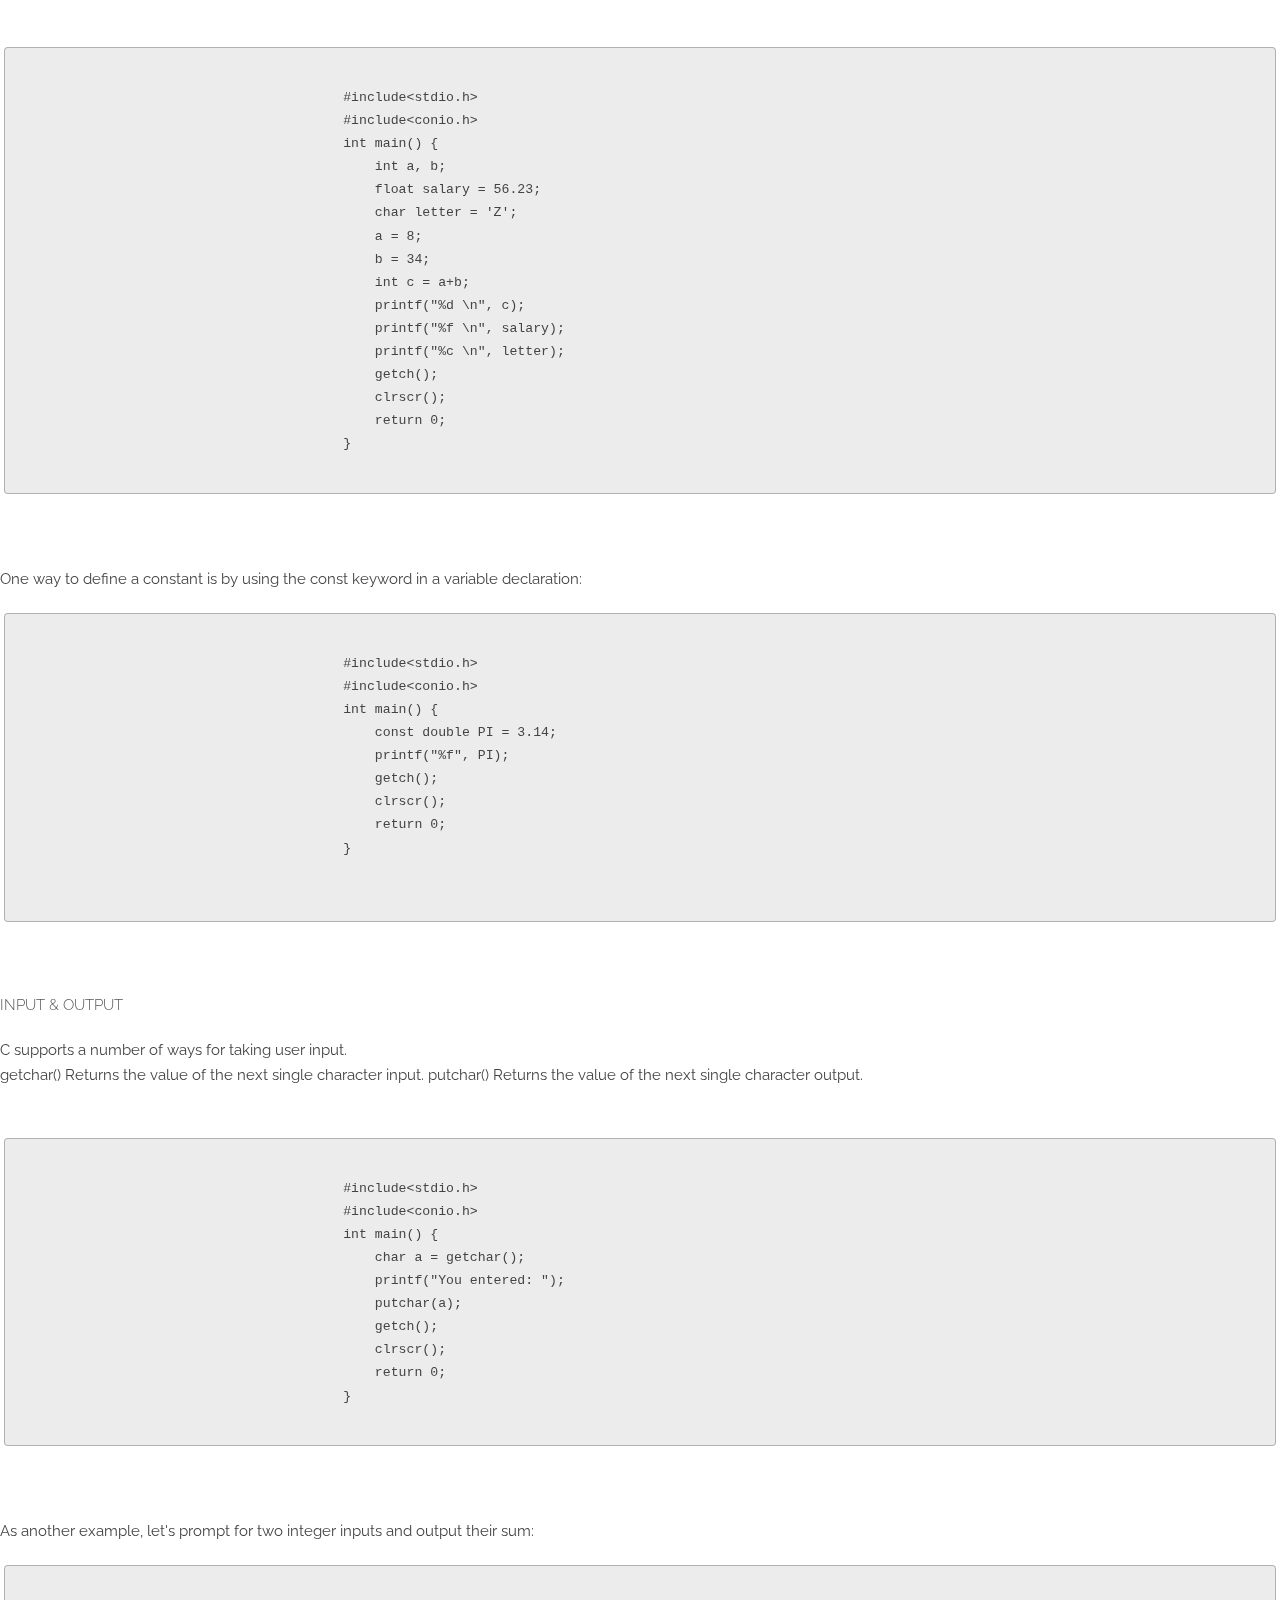
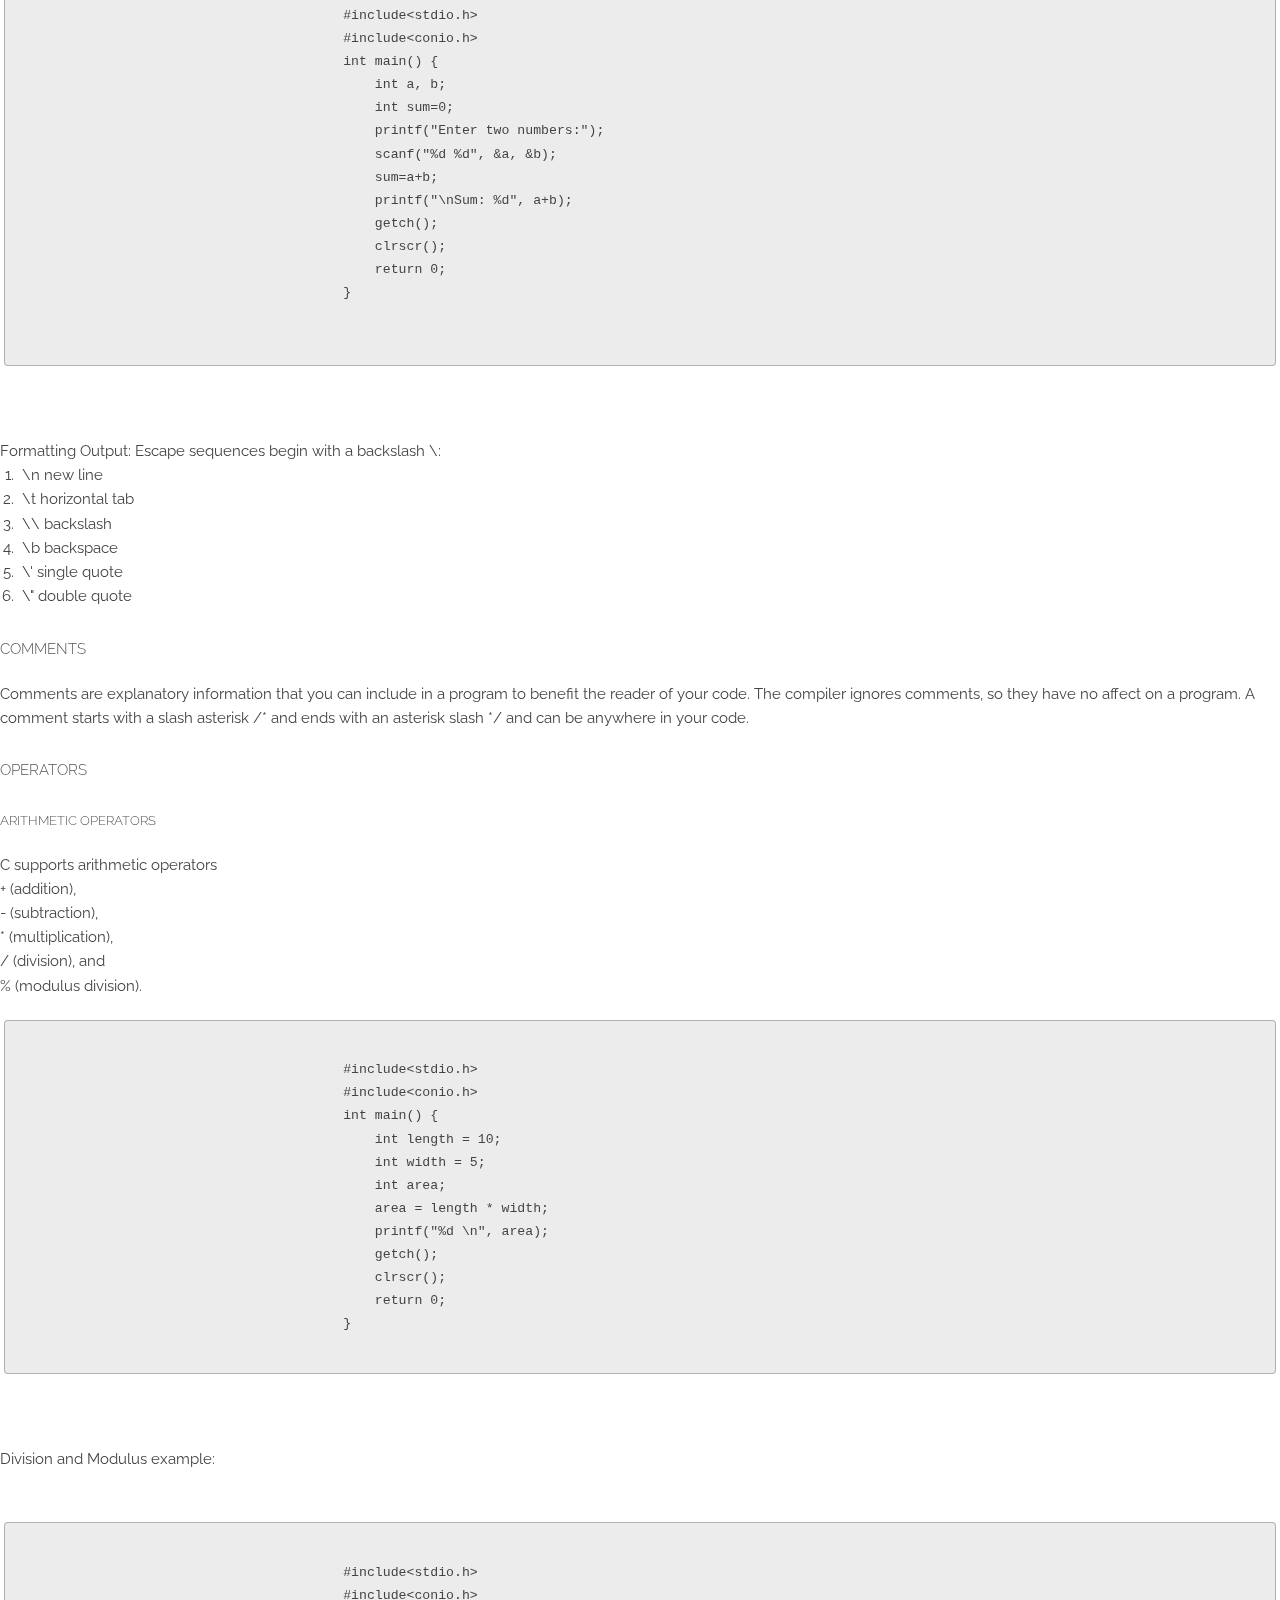
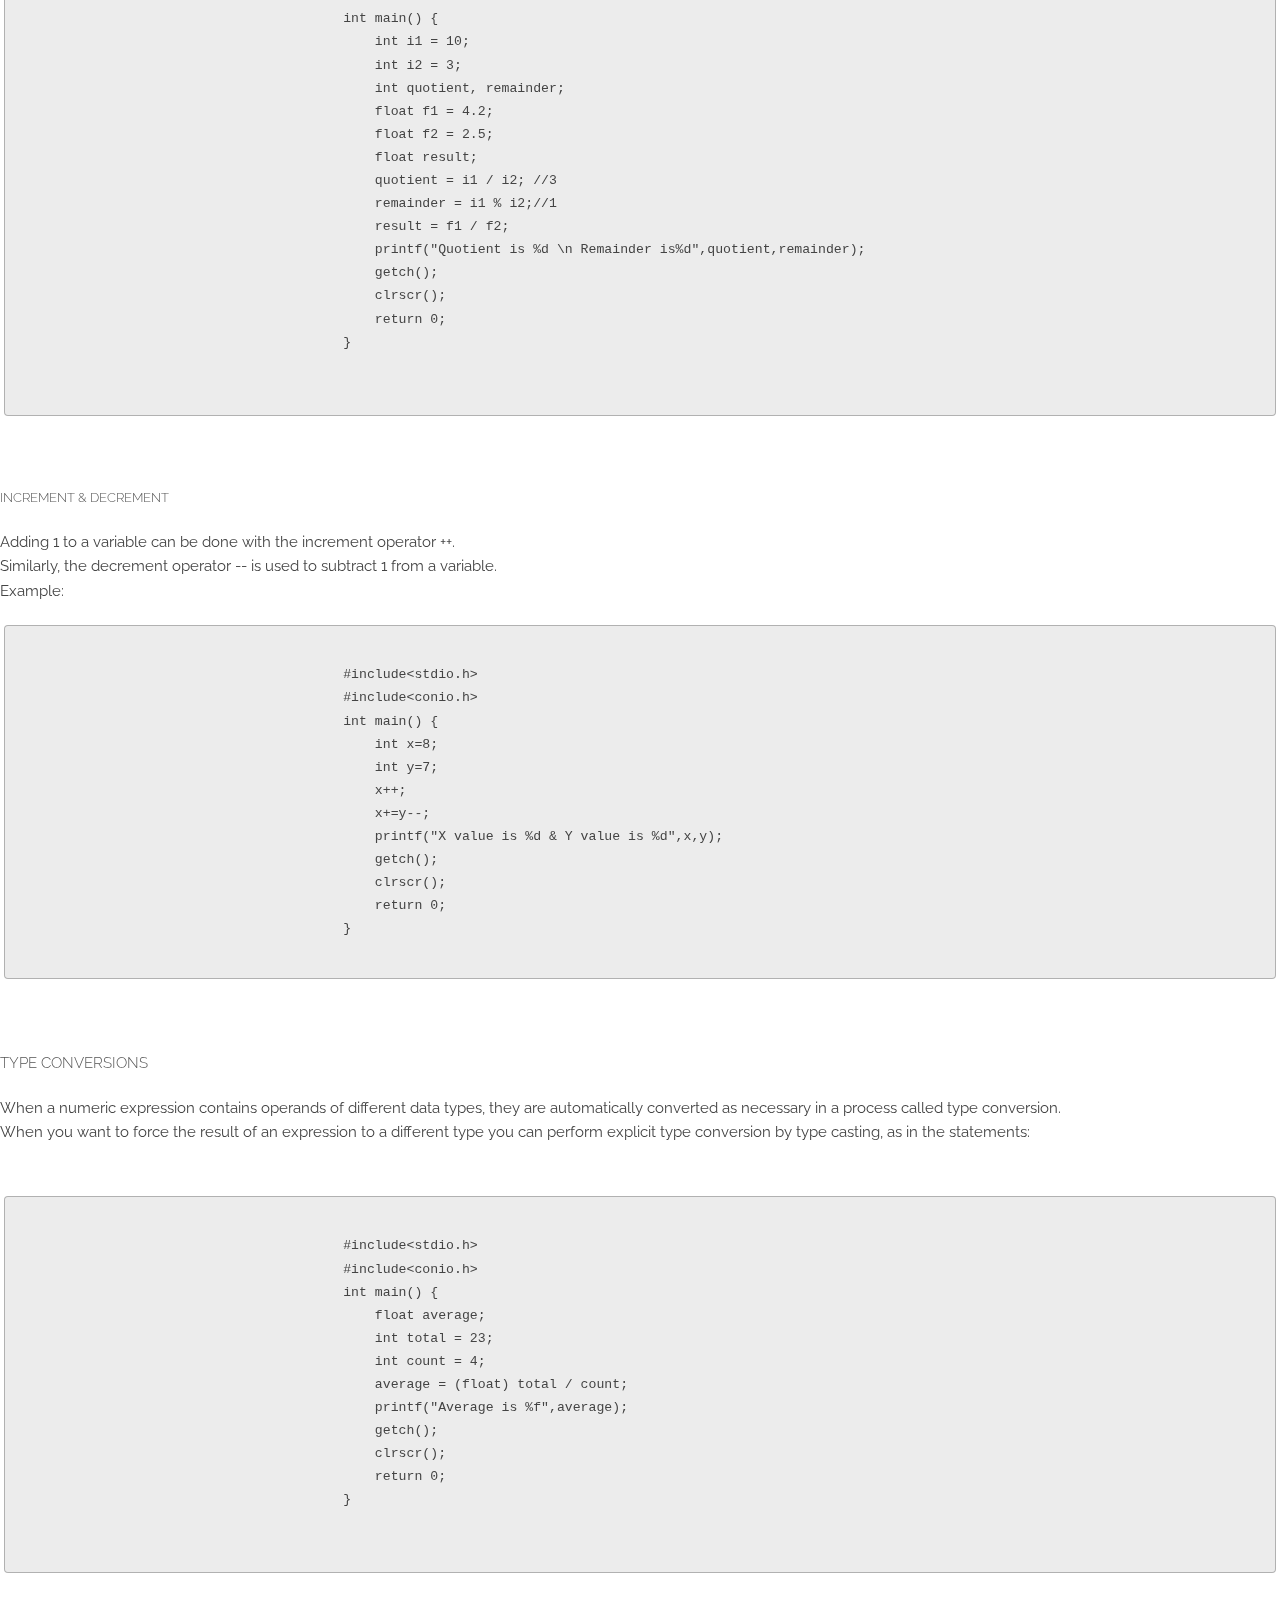
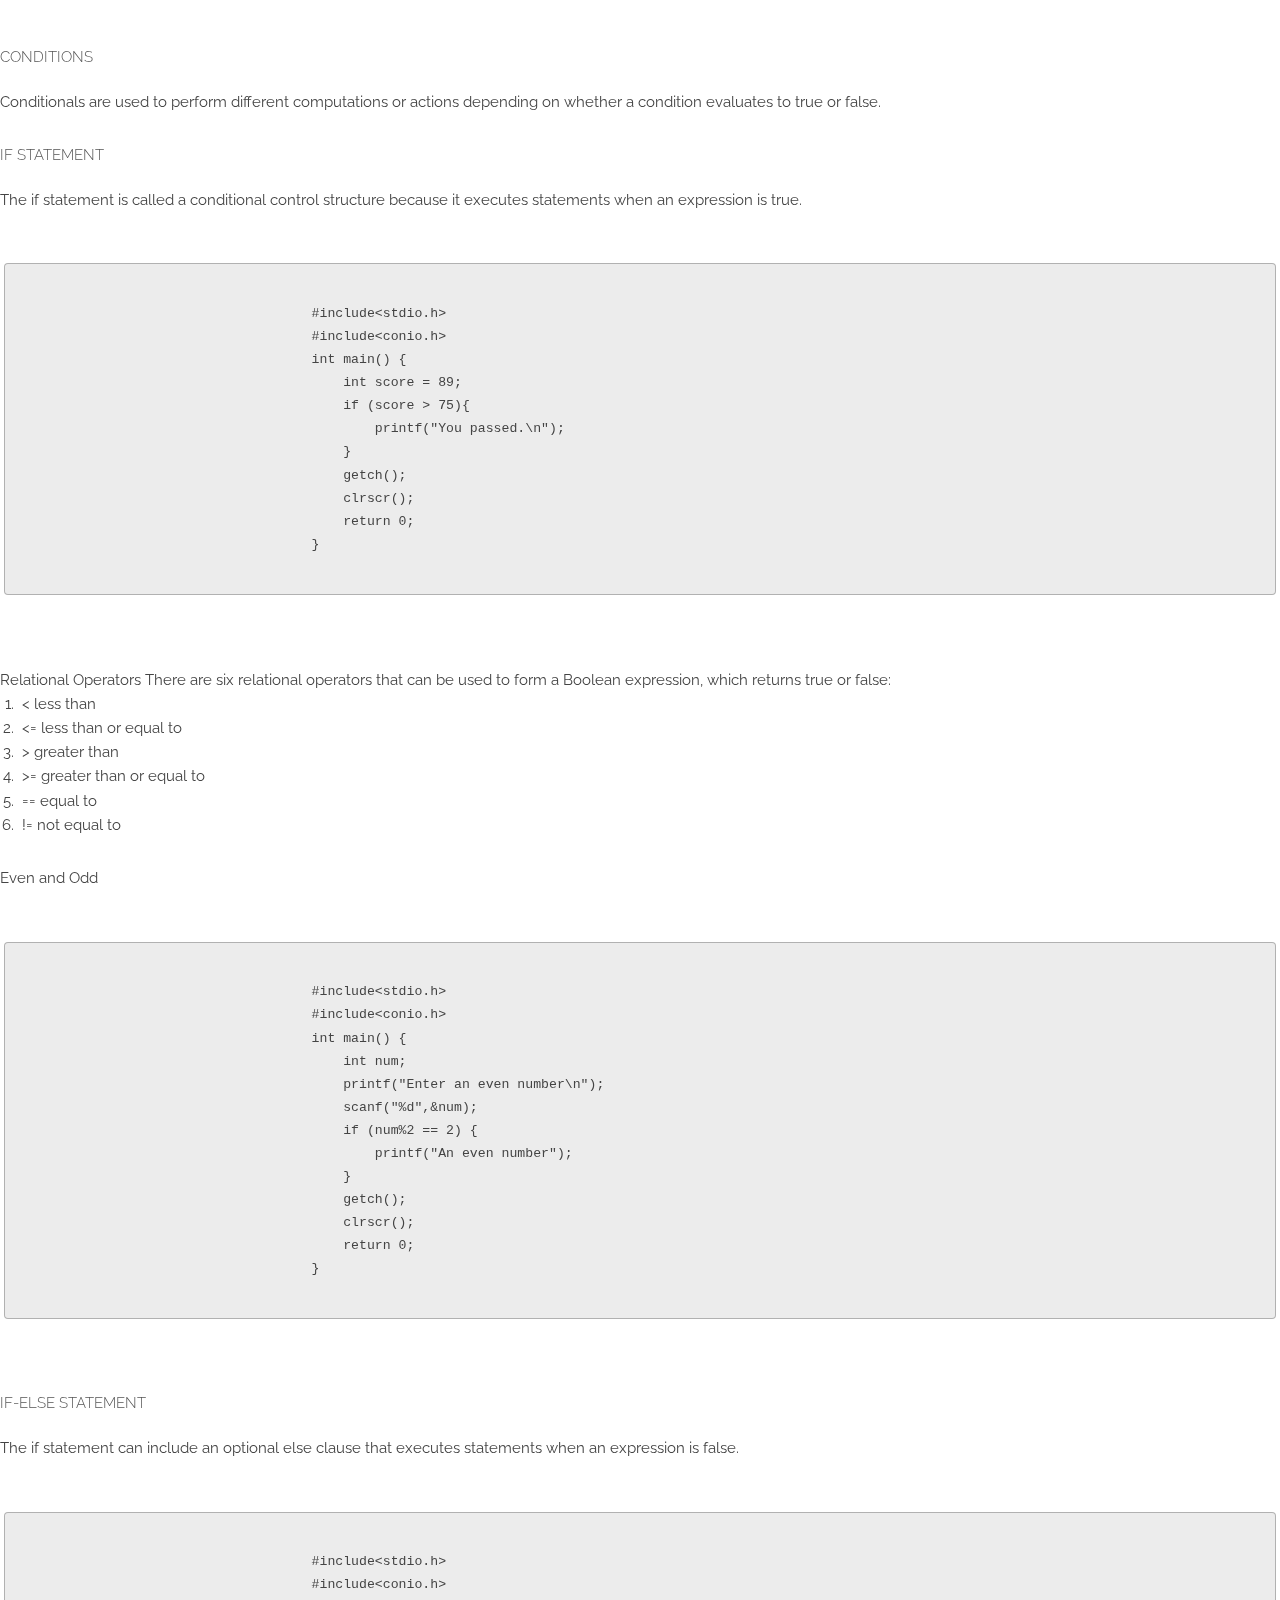
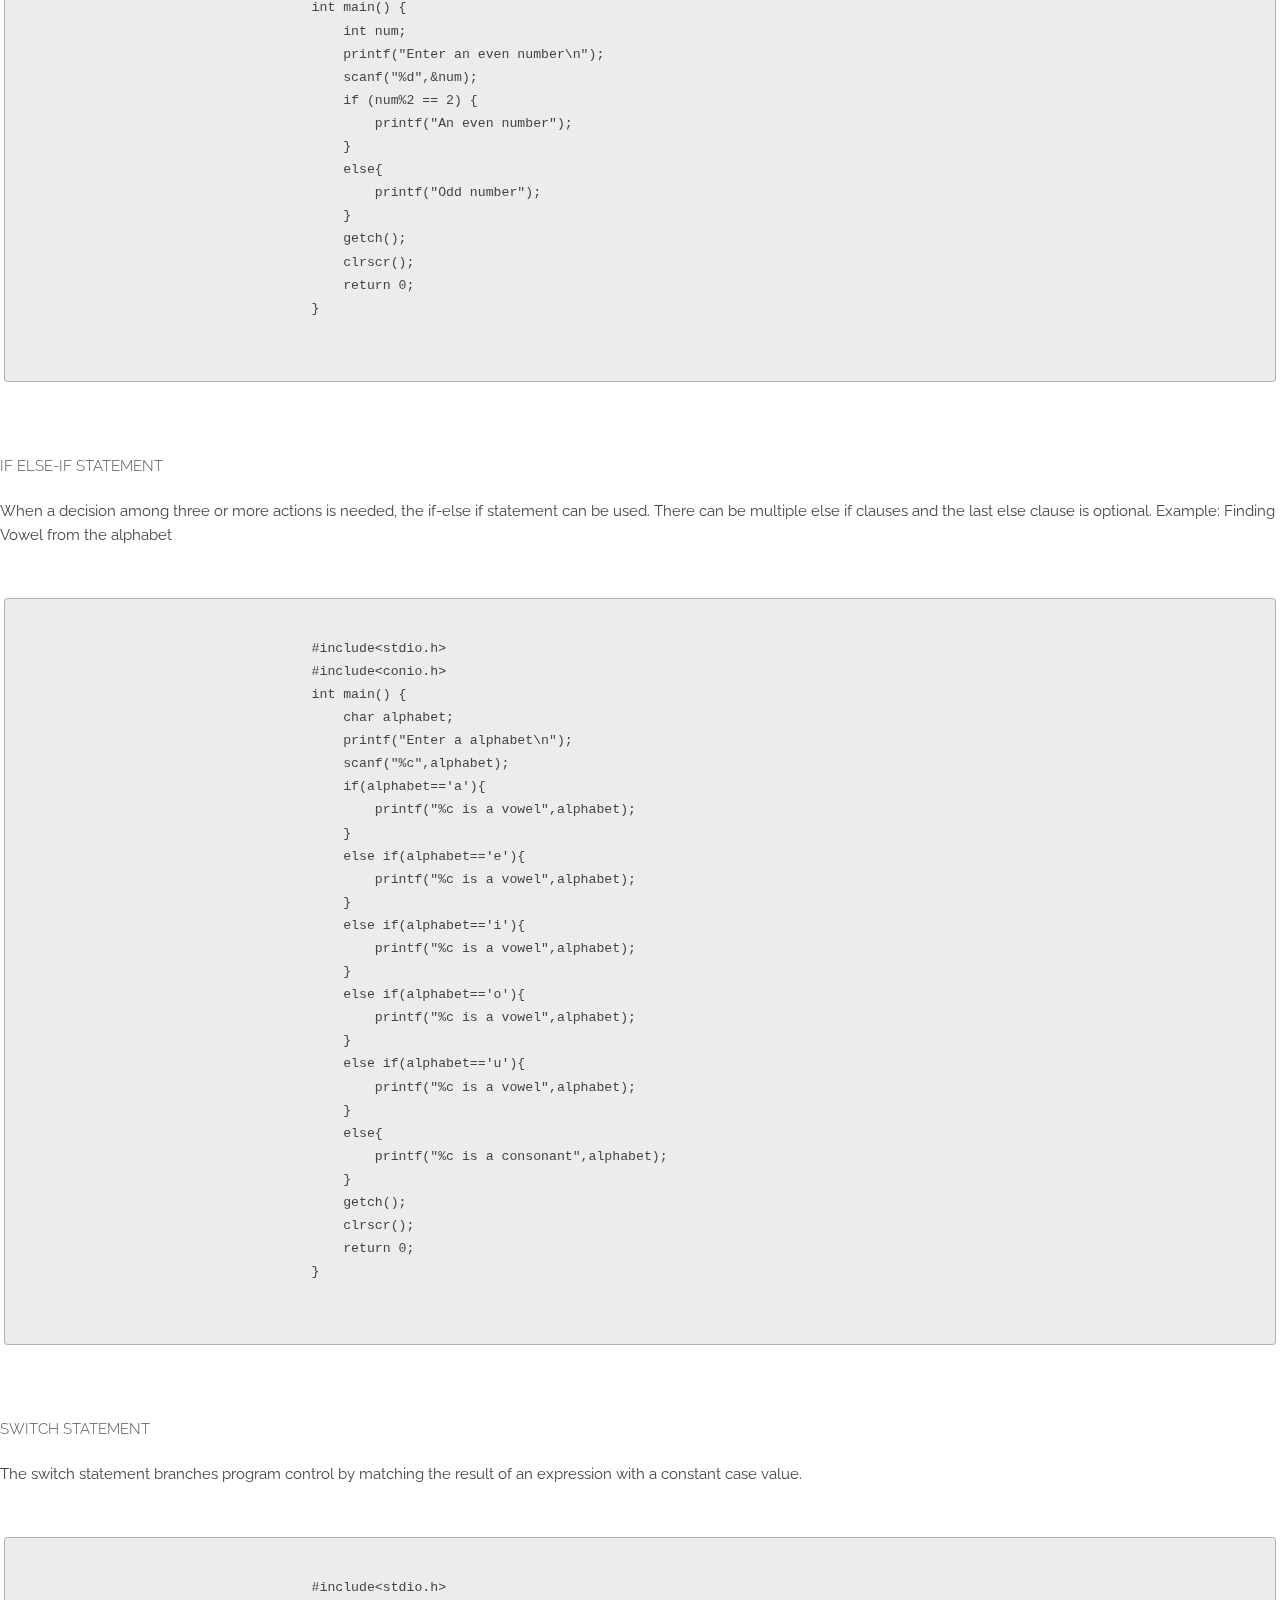
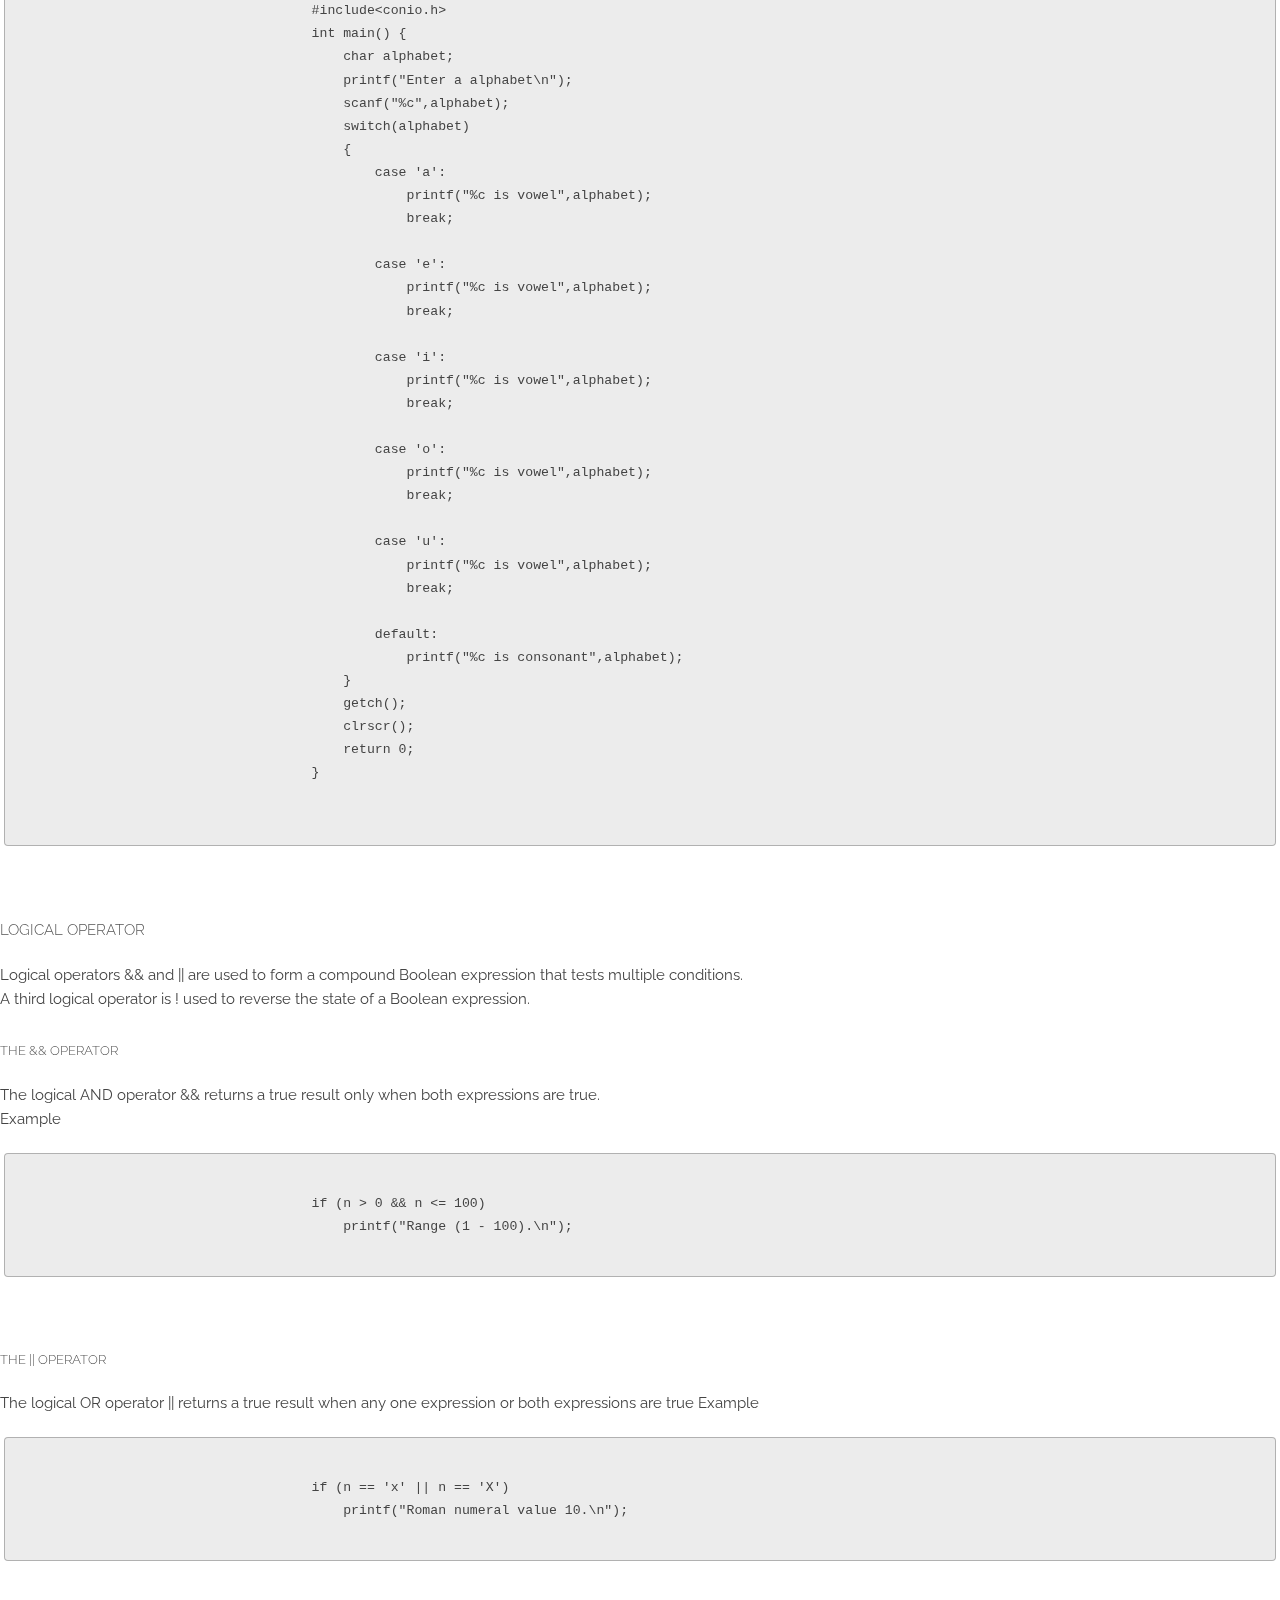
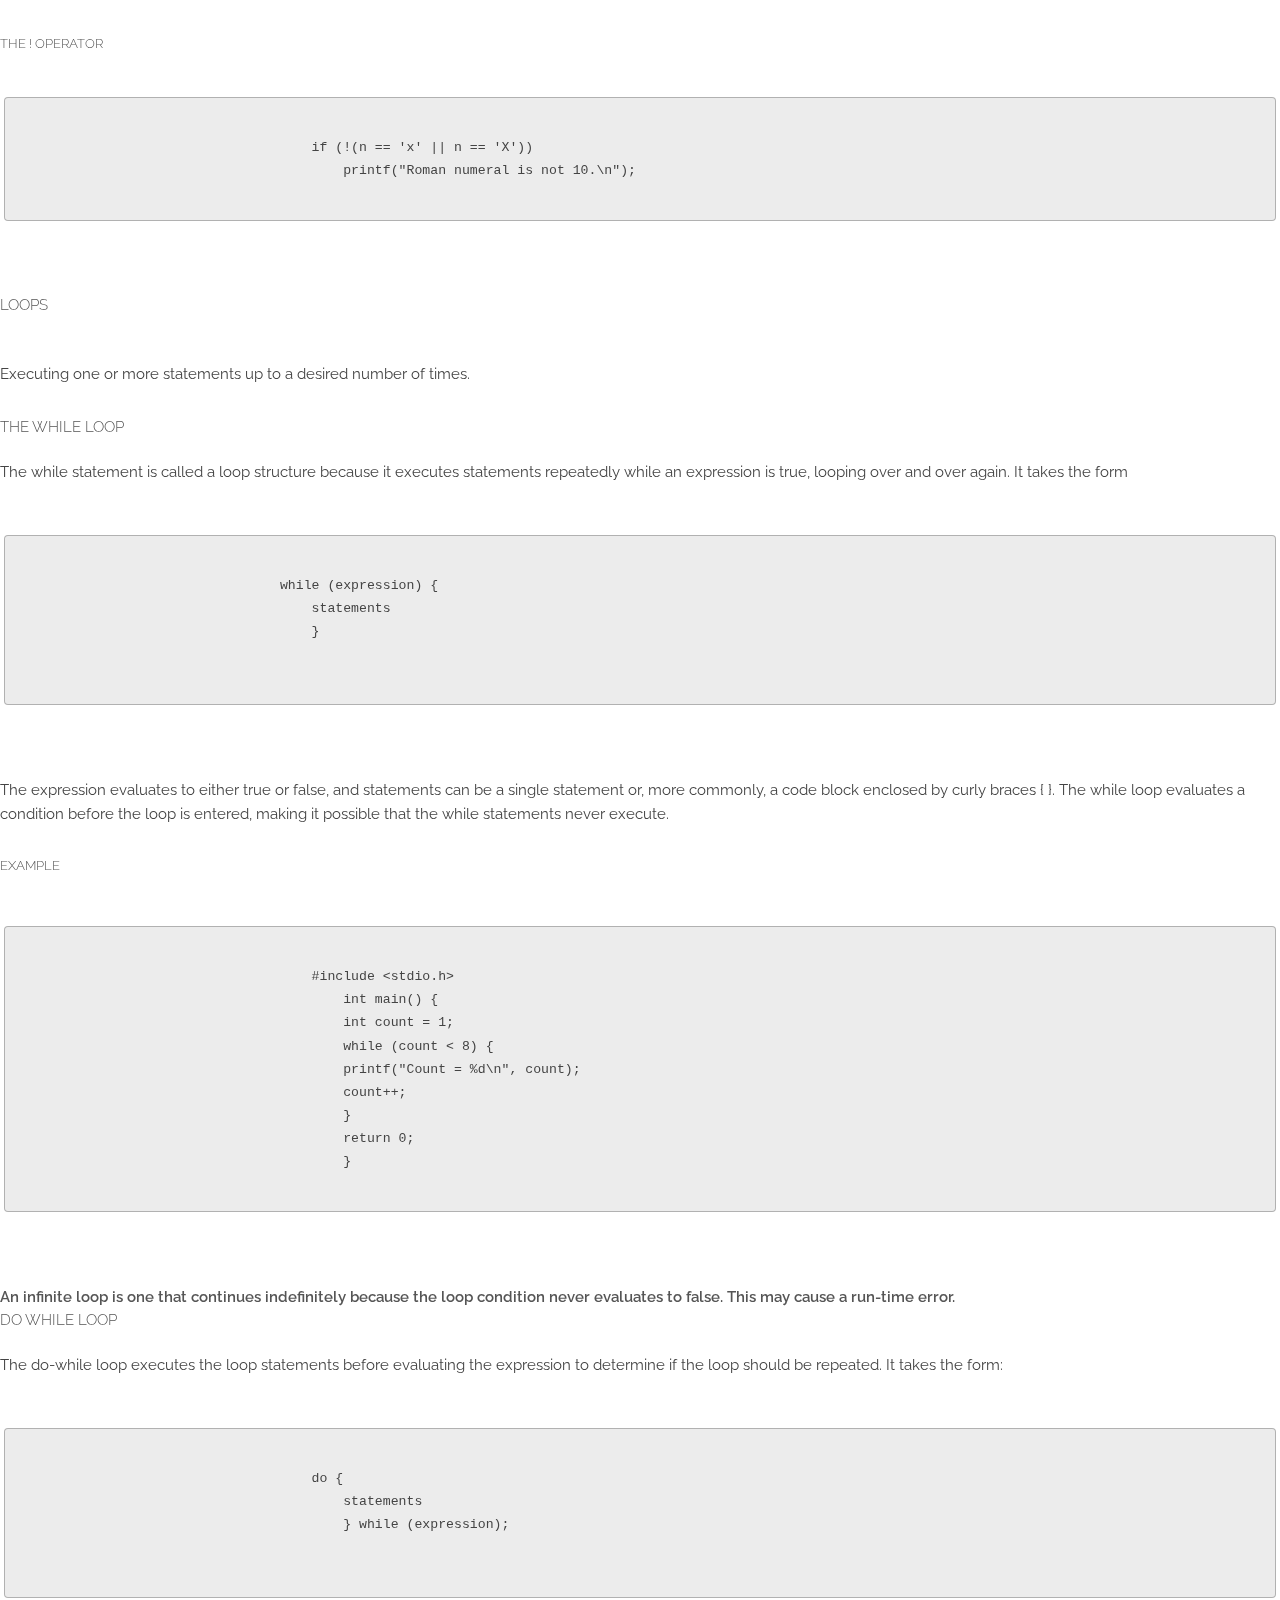
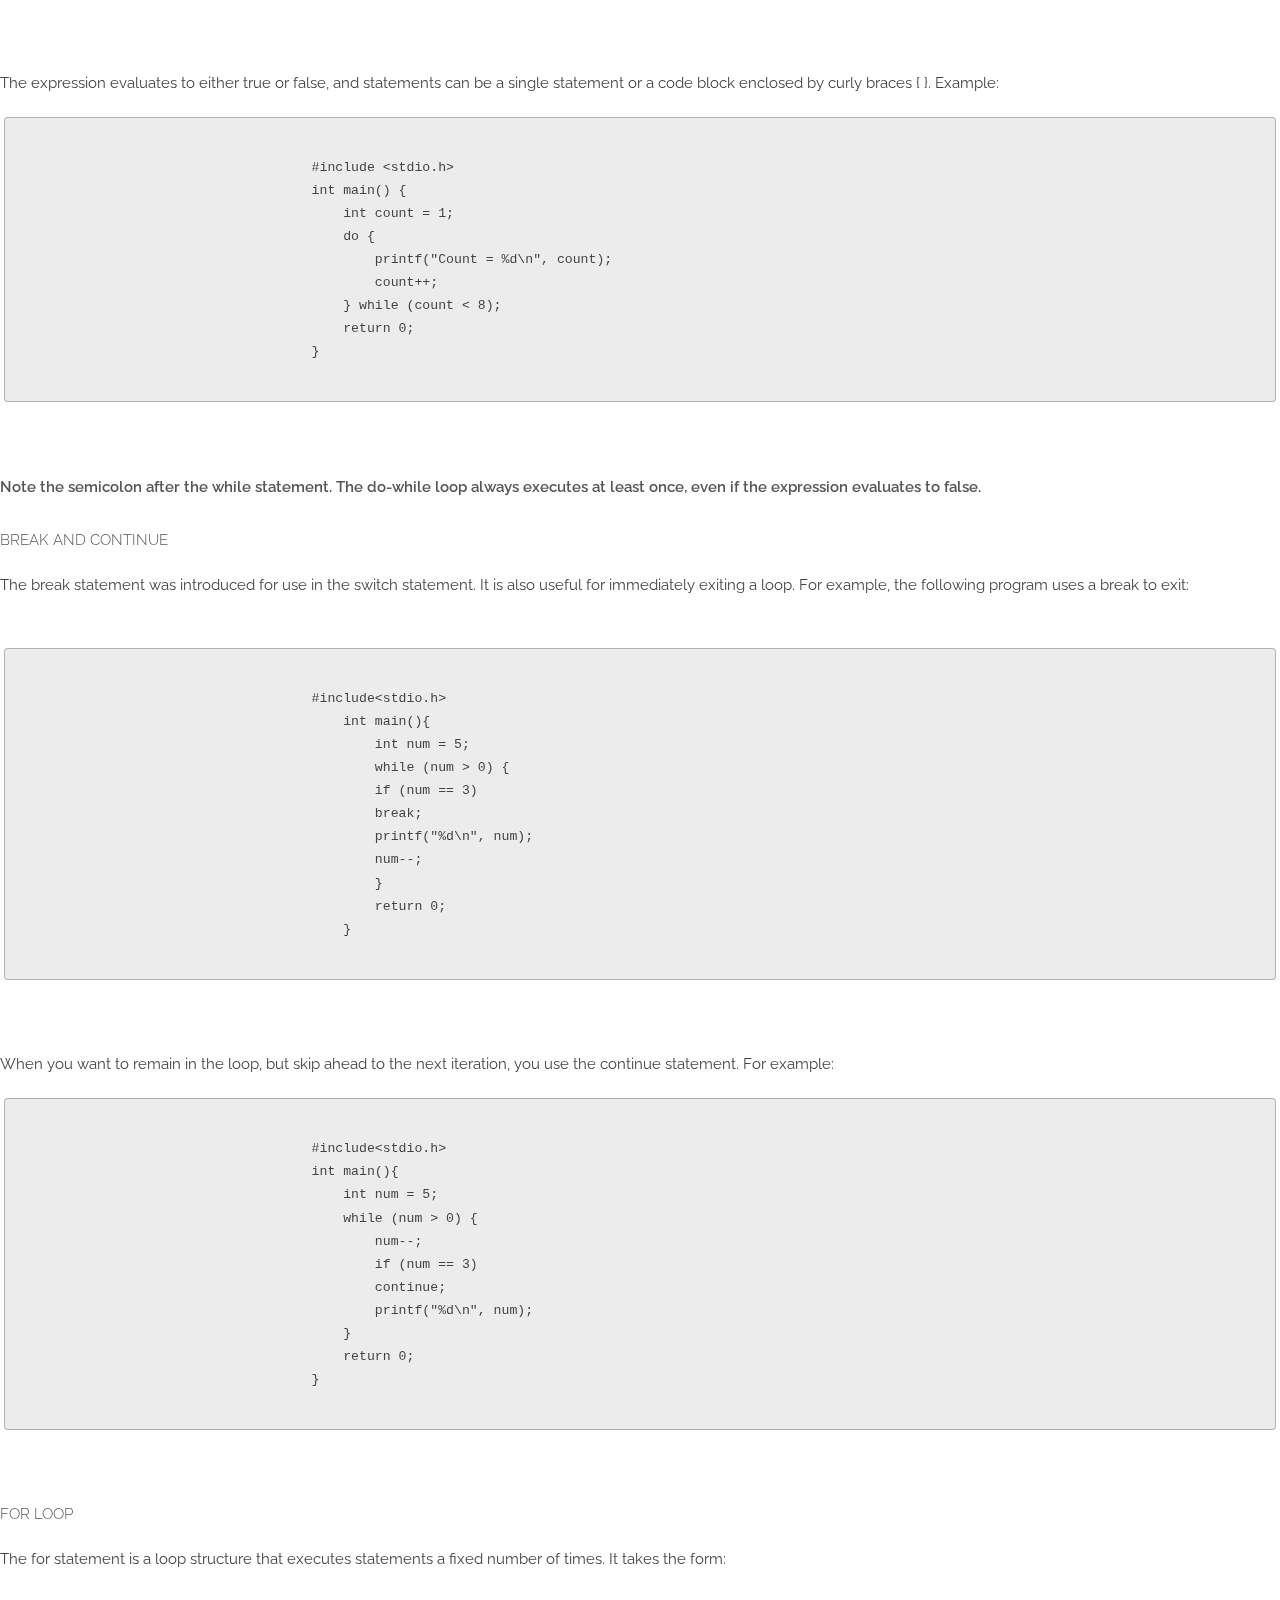
==== commit 00dcdc3c: "Added till functions" ====
--- a/Cprogramming.html
+++ b/Cprogramming.html
@@ -87,9 +87,13 @@
 							<a class="nav-link ms-3 my-1" href="#item-10-4">For Loop</a>
 						</nav>
                         
+                        <a href="#item-11" class="nav-link">Array</a> <br>
+                        <a href="#item-12" class="nav-link">Function</a>
+                        <nav class="nav nav-pills flex-column">
+							<a class="nav-link ms-3 my-1" href="#item-12-1">Function Parameter</a>
+							<a class="nav-link ms-3 my-1" href="#item-12-2">Recursive Function</a>
+						</nav>
                         
-						
-						</nav>
 					</div>
 				  </div>
                 <div class="col-lg-10">
@@ -735,9 +739,117 @@
                                 </code>
                             </pre>
                         </p>
-
+                        <h4 id="item-11"> Array </h4>
+                        <p>
+                            An array is a data structure that stores a collection of related values that are all the same type.
+                            Arrays are useful because they can represent related data with one descriptive name rather than using separate variables that each must be named uniquely.
+                            For example, the array test_scores[25] can hold 25 test scores.
+                            An array declaration includes the type of the values it stores, an identifier, and square brackets [ ] with a number that indicates the array size.
+                            <pre>
+                                <code>
+                                    int test_scores[0];
+                                </code>
+                            </pre>
+                            You can also initialize an array when it is declared, as in the following statement:
+                            <pre>
+                                <code>
+                                    float prices[5] = {3.2, 6.55, 10.49, 1.25, 0.99}; 
+                                </code>
+                            </pre>
+                            <strong>Accessing Array Elements</strong>  <br>
+                            The contents of an array are called elements with each element accessible by an index number.
+                            In C, index numbers start at 0.
+                            An array with 5 elements will have index numbers 0, 1, 2, 3, and 4. Consider an array x:
+                            <pre>
+                                <code>
+                                    #include&lt;stdio.h&gt;
+                                    int main(){
+                                        int x[5] = {20, 45, 16, 18, 22};
+                                        printf("The second element is %d\n", x[1]); /* 45 */ 
+                                        return 0;
+                                    }
+
+                                </code>
+                            </pre>
+                            <strong>Using Loops with Array</strong><br>
+                            Many algorithms require accessing every element of an array to check for data, store information, and other tasks. This can be done in a process called traversing the array, which is often implemented with a for loop because the loop control variable naturally corresponds to array indexes.
+                            Consider the following program:
+                            <pre>
+                                <code>
+                                    #include&lt;stdio.h&gt;
+                                    int main(){
+                                        float purchases[3] = {10.99, 14.25, 90.50};
+                                        float total = 0;
+                                        int k;
+                                        /* total the purchases */
+                                        for (k = 0; k < 3; k++) {
+                                            total += purchases[k];
+                                        }
+                                        printf("Purchases total is %6.2f\n", total);
+                                        return 0;
+                                    }
+                                </code>
+                            </pre>
+                        </p>
+                        <h4 id="item-12"> Function </h4>
+                        <p>
+                            Functions are central to C programming and are used to accomplish a program solution as a series of subtasks.
+                            By now you know that every C program contains a main() function. And you're familiar with the printf() function. <br>
+                            You can also create your own functions.
+                            A function:
+                            <ul>
+                                <li> Is a block of code that performs a specific task</li>
+                                <li> is reusable</li>
+                                <li> makes a program easier to test</li>
+                                <li> can be modified without changing the calling program</li>
+                            </ul>
+                            Even a simple program is easier to understand when main() is broken down into subtasks that are implemented with functions.
+                            For example, it's clear that the goal of this program is to calculate the square of a number:
+                            <pre>
+                                <code>
+                                    #include&lt;stdio.h&gt;
+                                    int main(){
+                                        int x, result;
+                                        x = 5;
+                                        result = square(x);
+                                        printf("%d squared is %d\n", x, result);
+                                        return 0;
+                                    }
+                                </code>
+                            </pre>
+                            In order to use the square function, we need to declare it.
+                            Declarations usually appear above the main() function and take the form:return_type function_name(parameters); 
+                            The return_type is the type of value the function sends back to the calling statement. The function_name is followed by parentheses. Optional parameter names with type declarations are placed inside the parentheses.
+                            <br>
+                            For example, the square function prototype appears above main():
+                            <pre>
+                                <code>
+                                    #include&lt;stdio.h&gt;
+                                    /* declaration */
+                                    int square (int num); 
+                                    int main(){
+                                        int x, result;
+                                        x = 5;
+                                        result = square(x);
+                                        printf("%d squared is %d\n", x, result);
+                                        return 0;
+                                    }
+                                    /* definition */
+                                    int square (int num) {
+                                    int y;
+                                    y = num * num;
+                                    return(y);
+                                    }
+                                </code>
+                            </pre>
+                            As you can see, the square function calculates and returns the square of its parameter.
+                            A function can take multiple parameters - in this case they must be separated by commas.
+                            The return statement is used to send a value back to the calling statement.
+                        </p>    
                         
-                       
+                        <h4 id="item-12-1"> Function Parameter</h4>                    
+
+
 
                         
 						
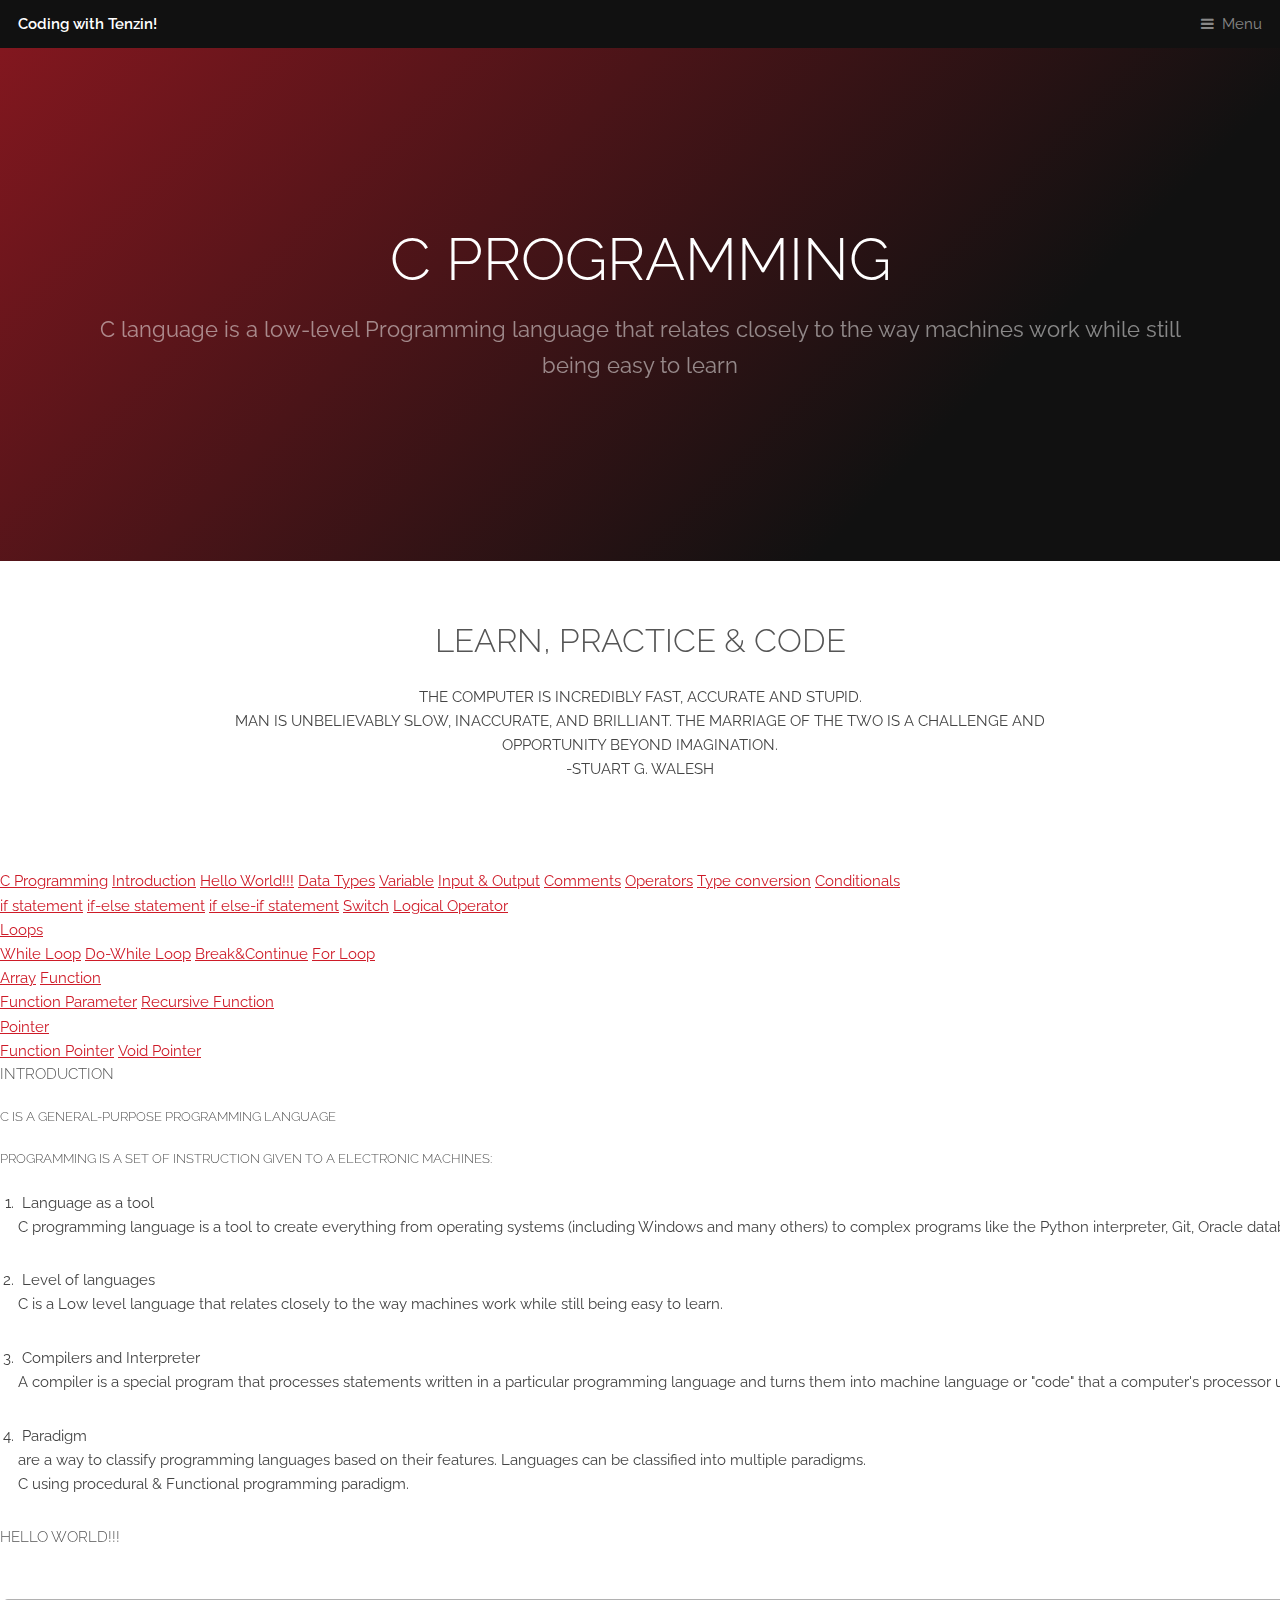
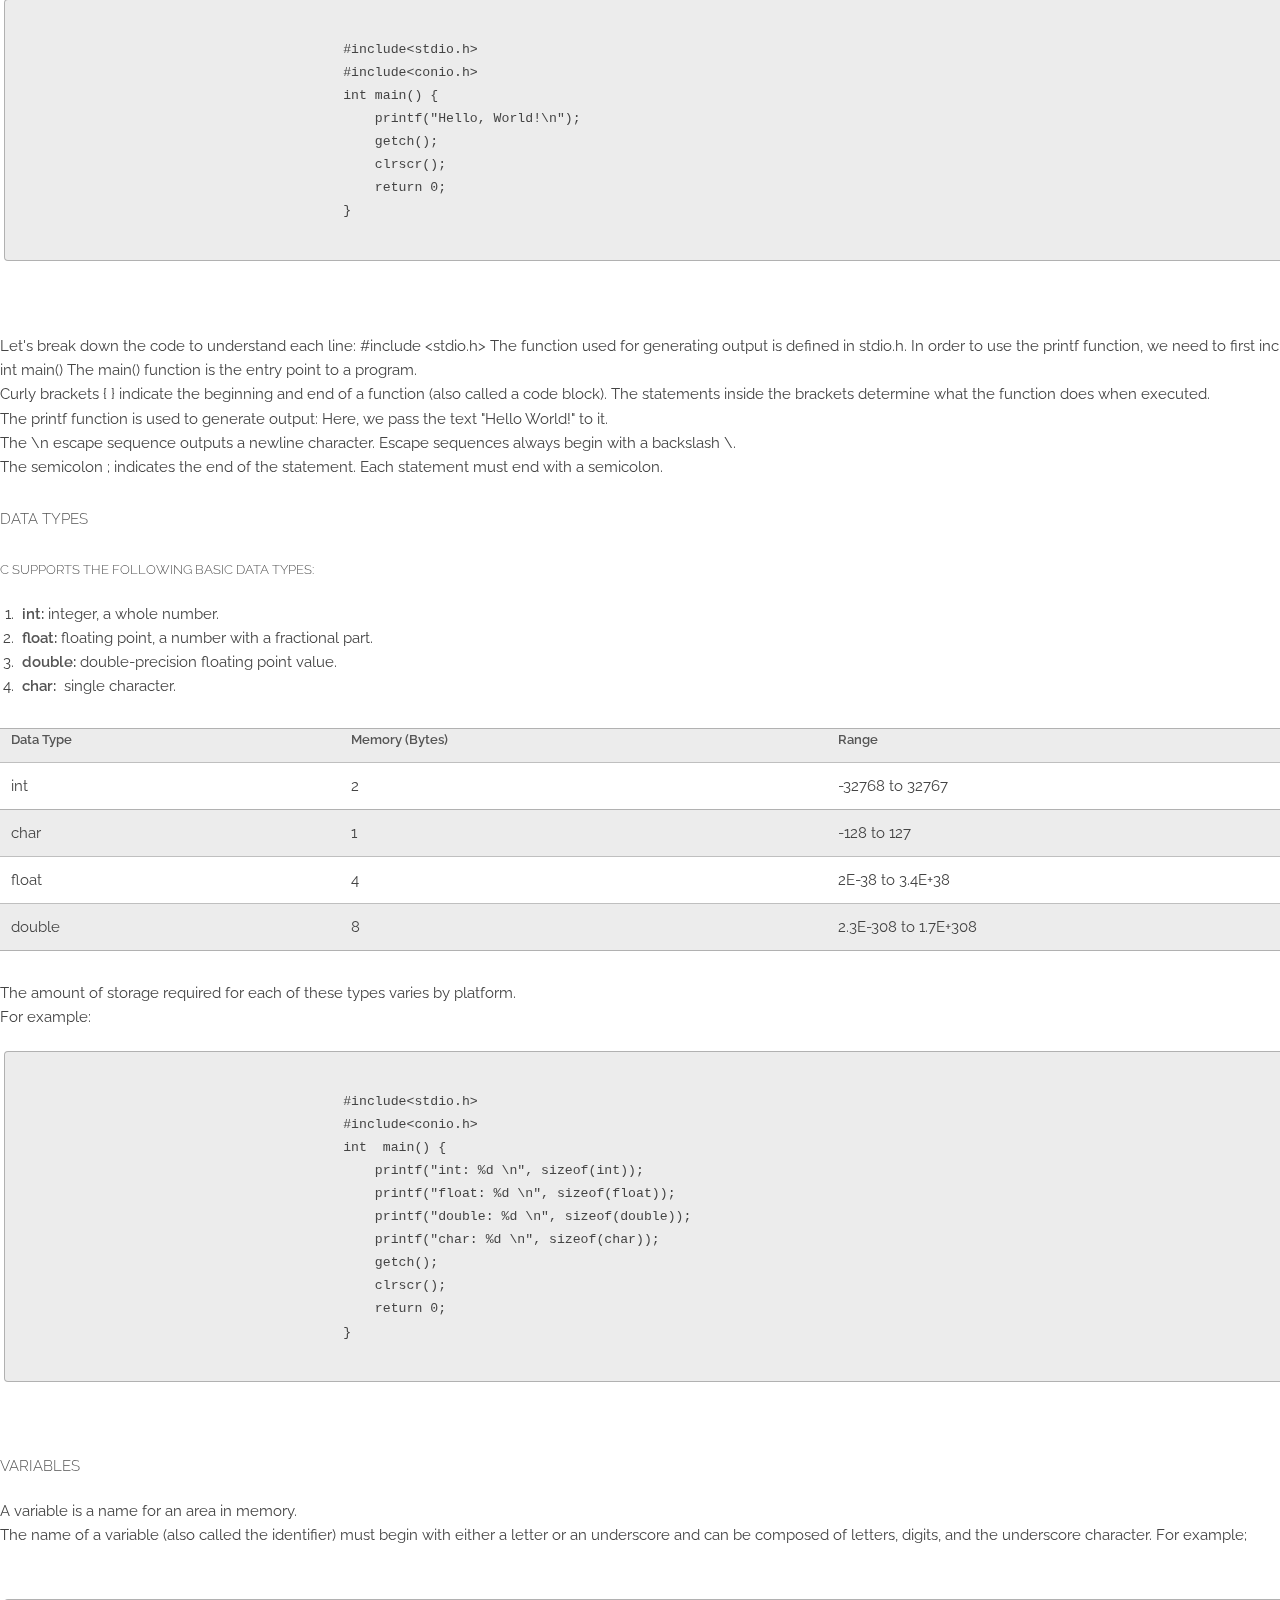
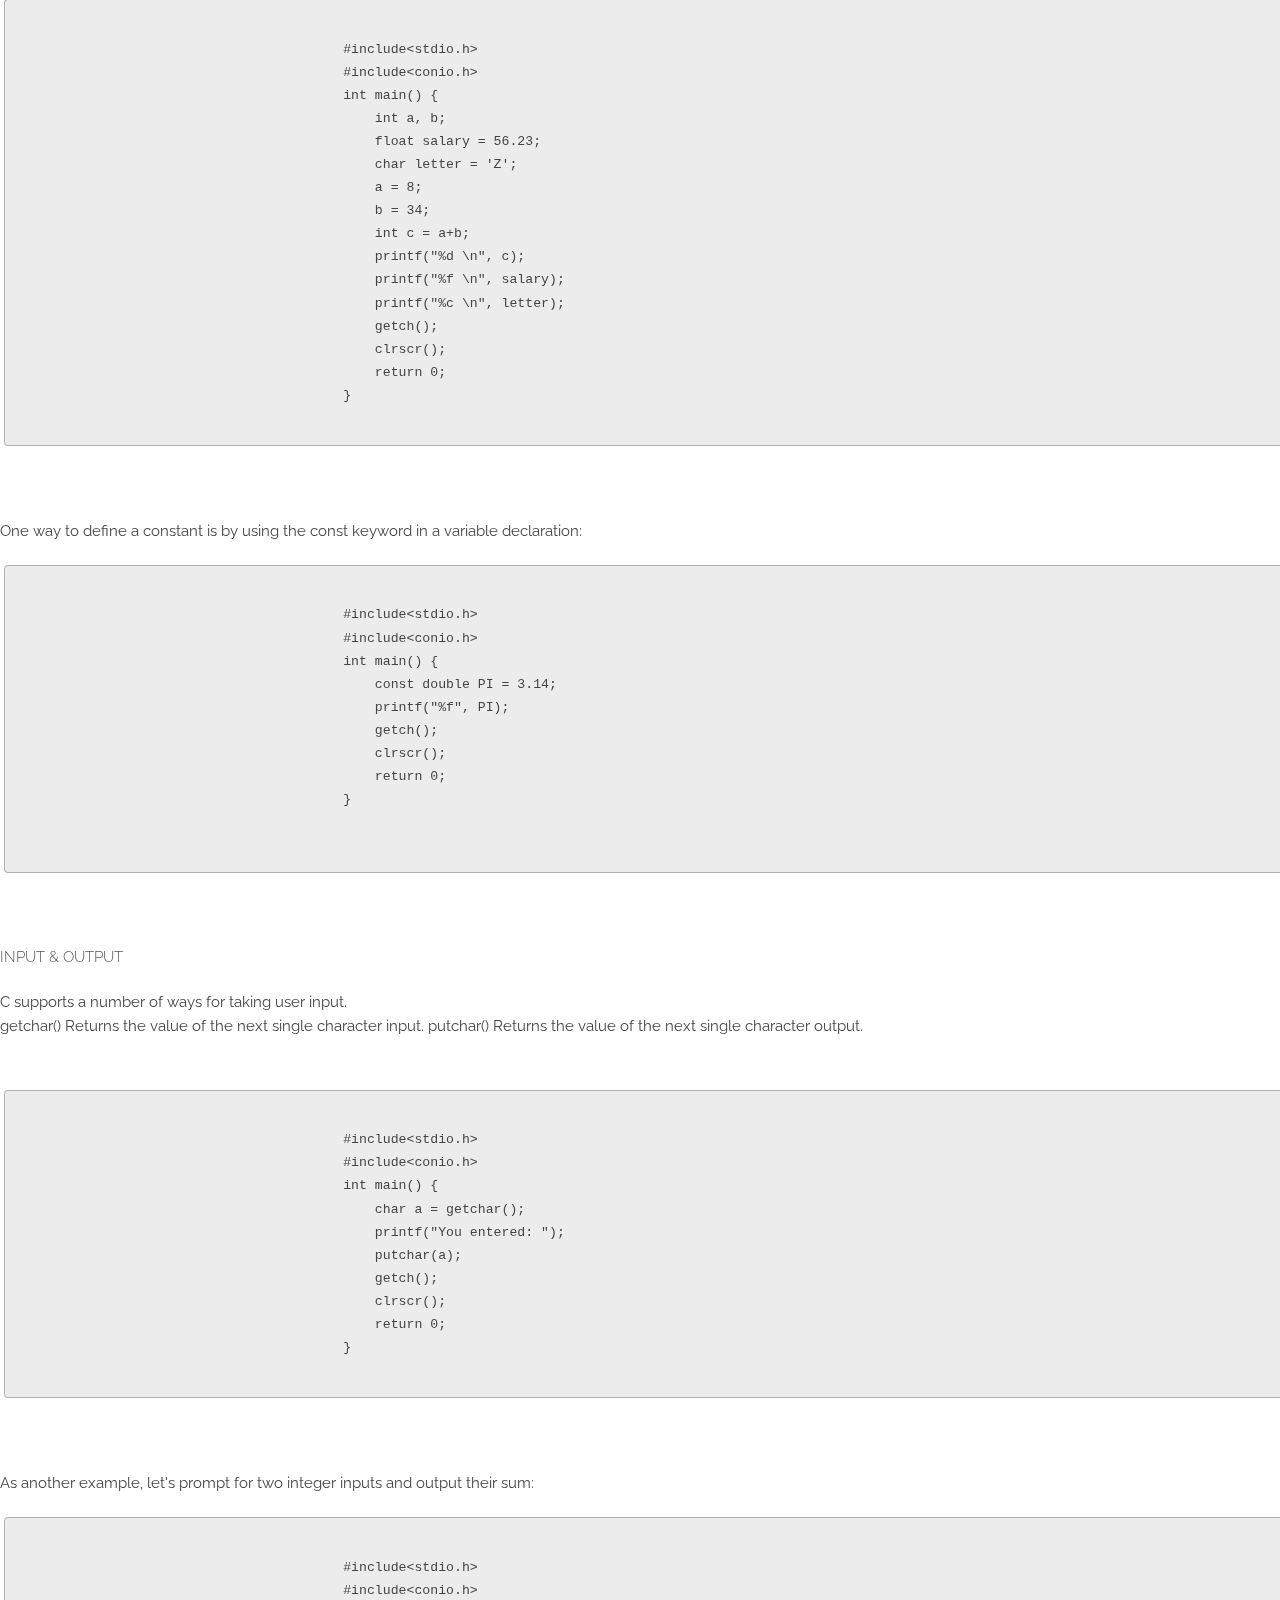
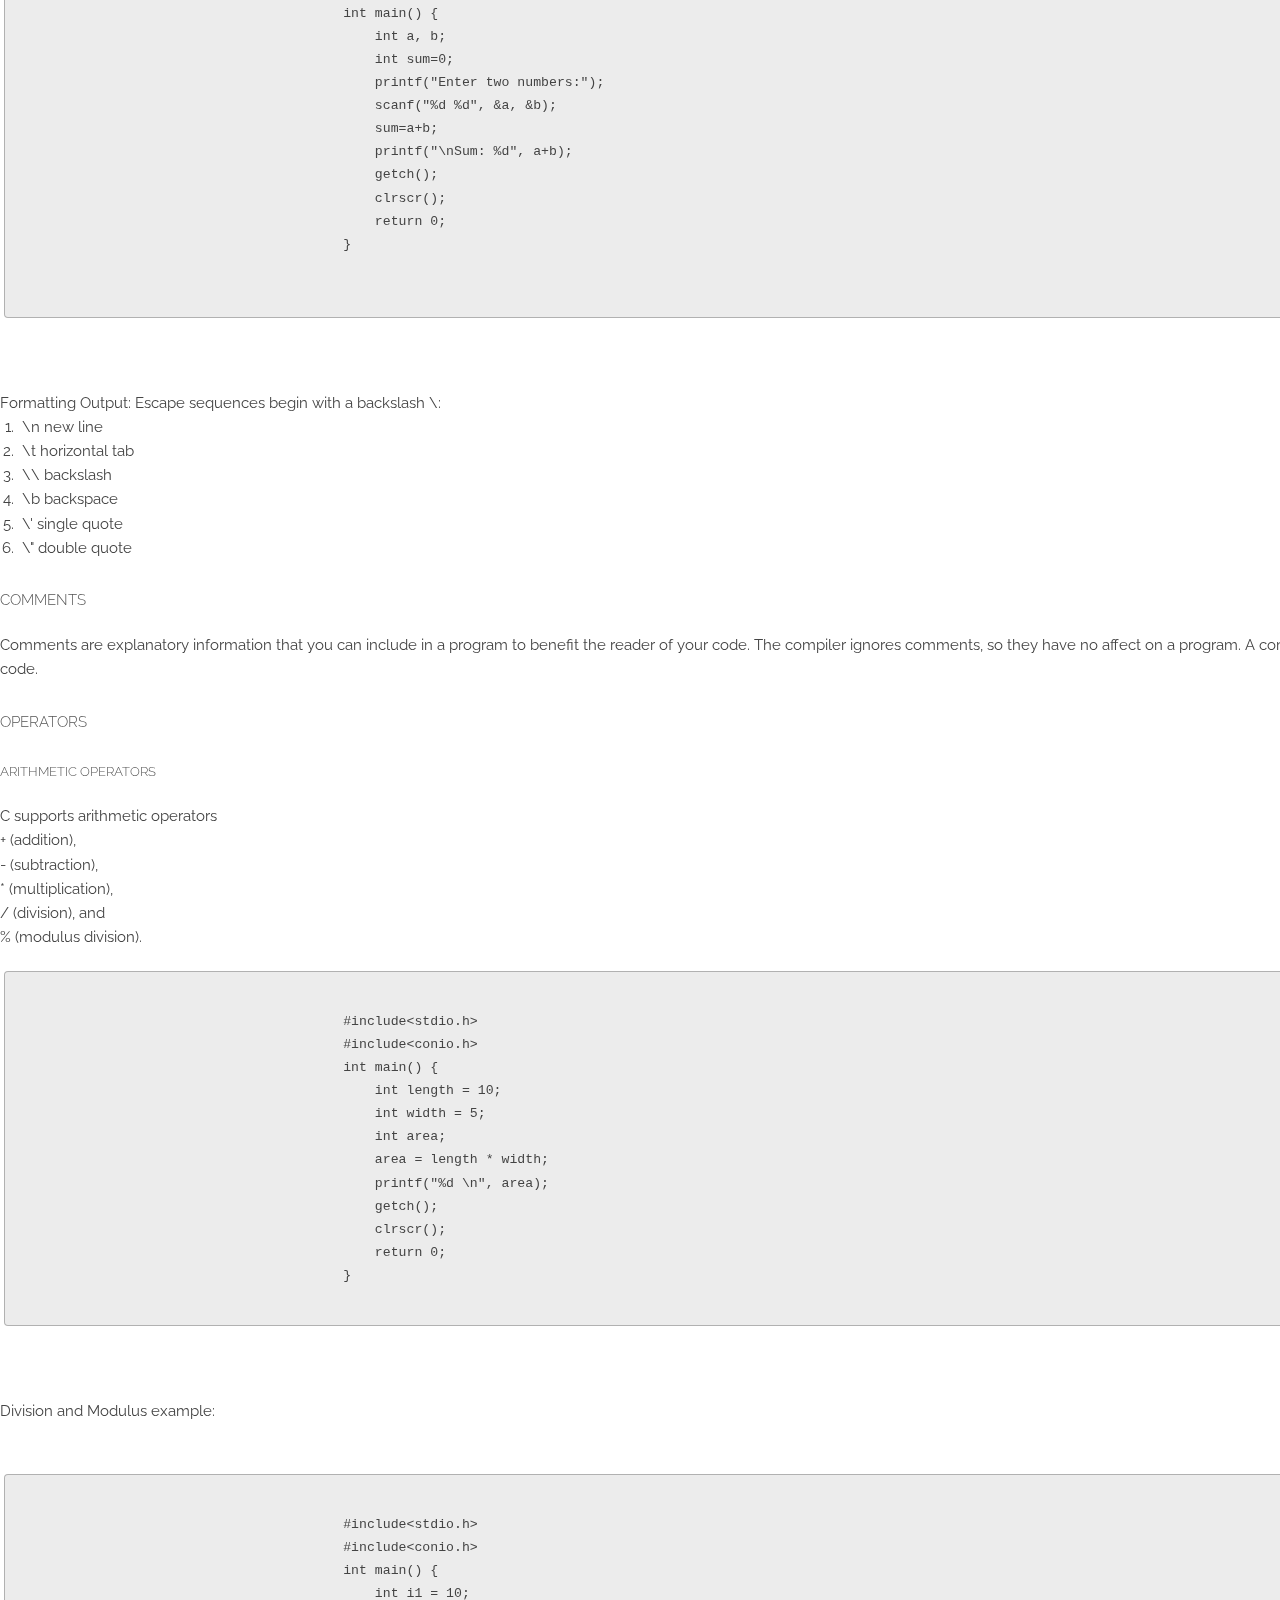
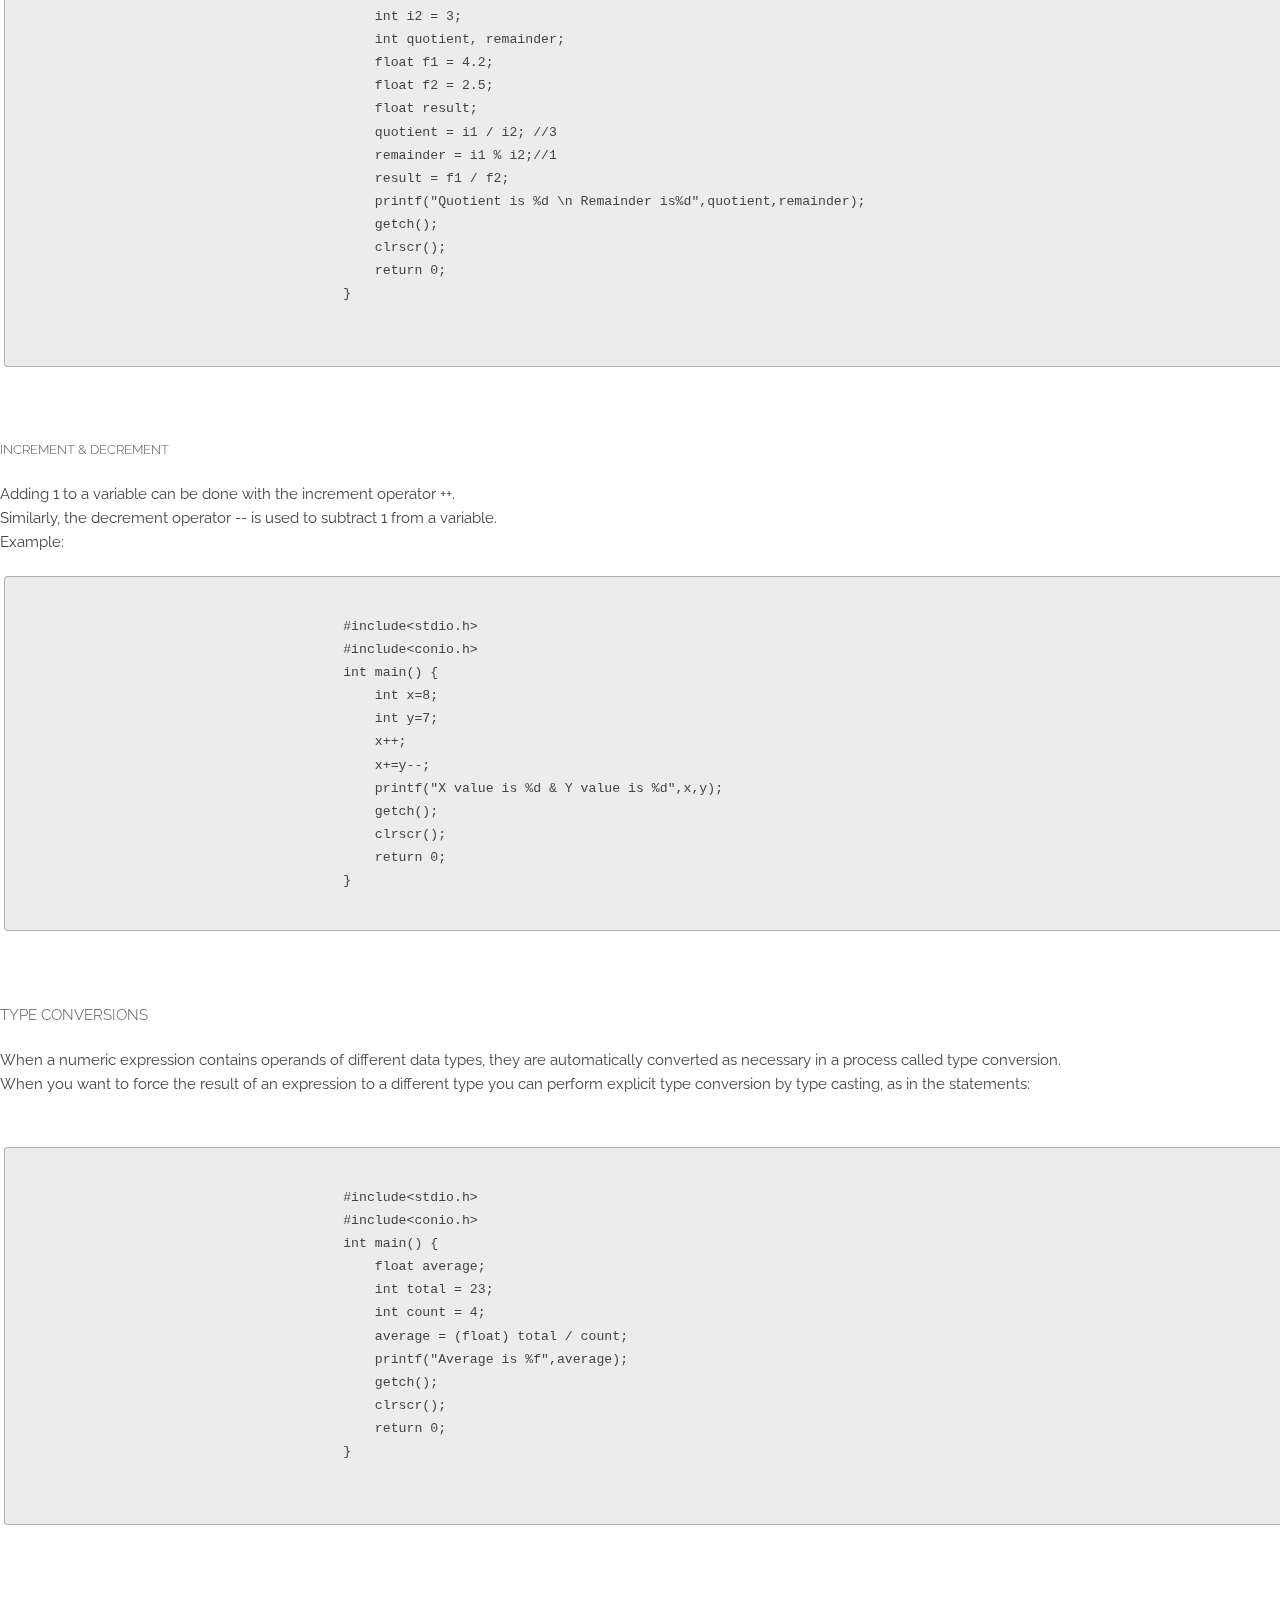
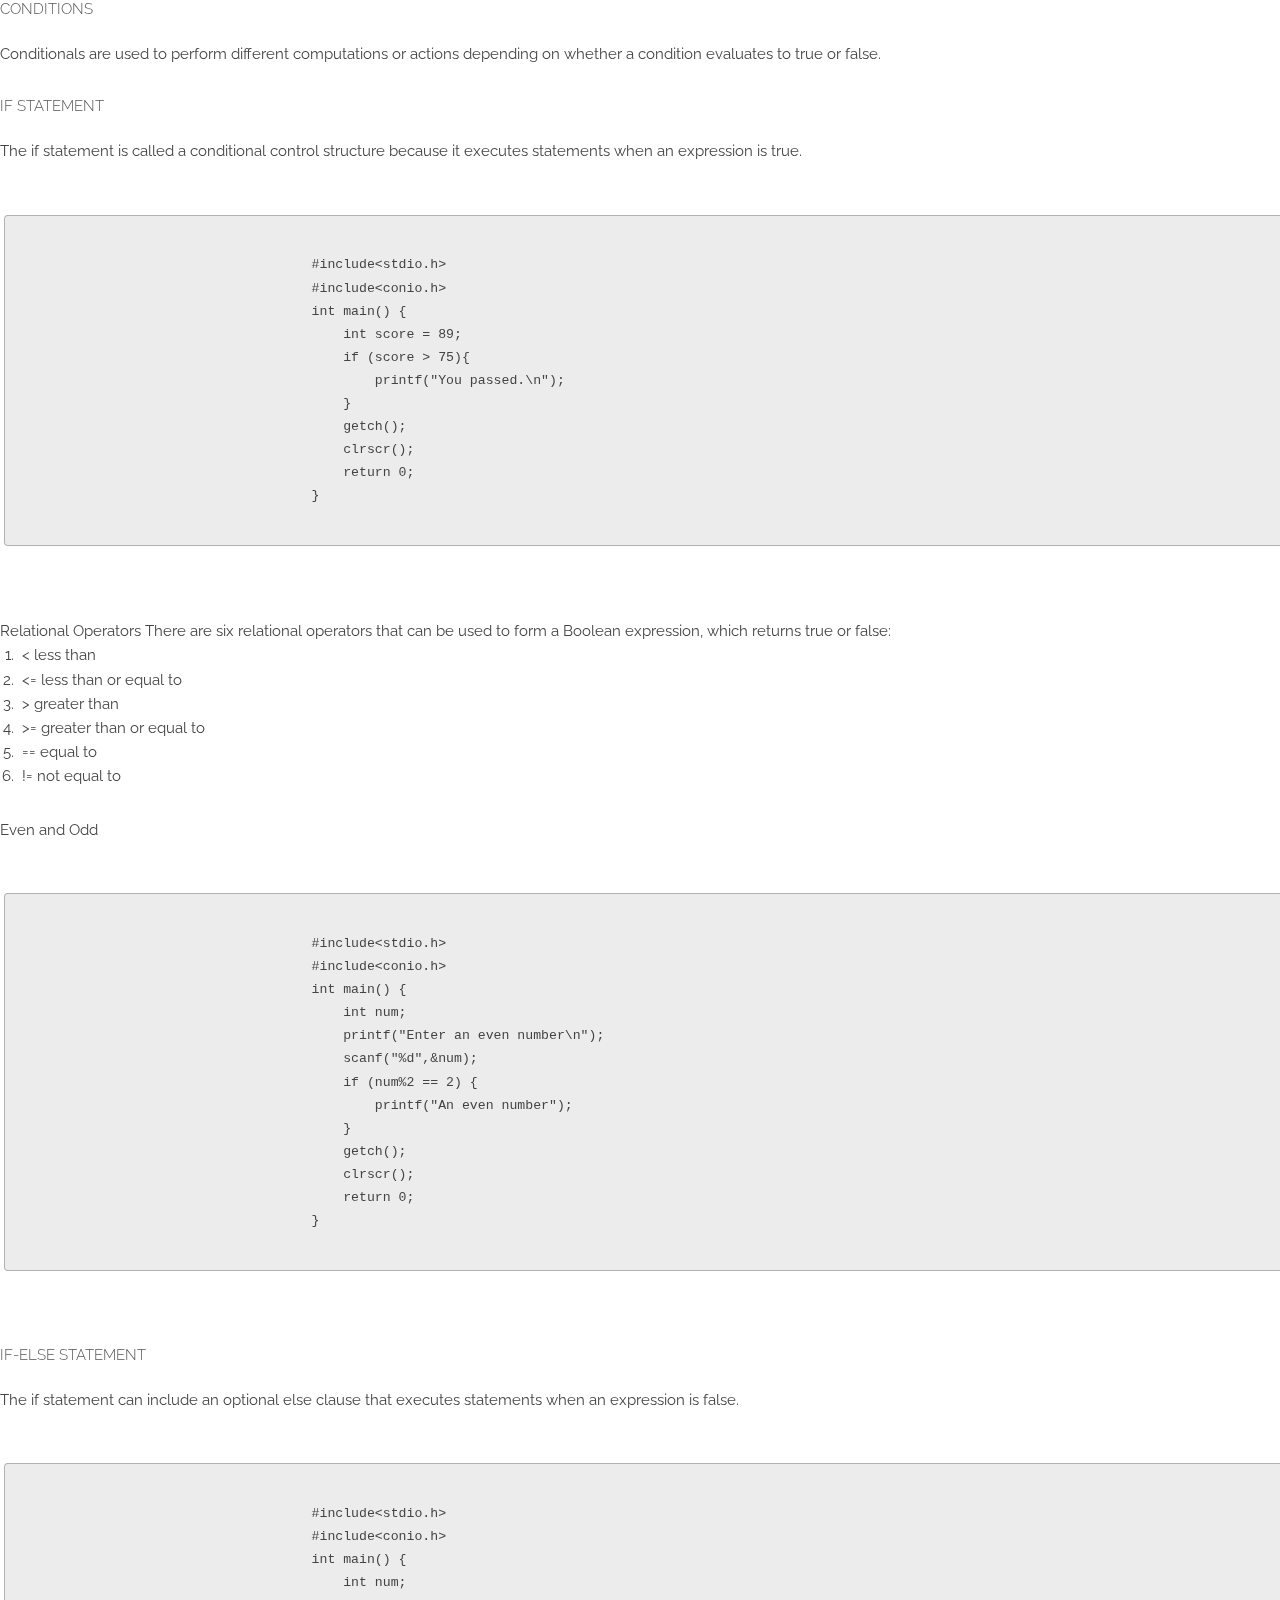
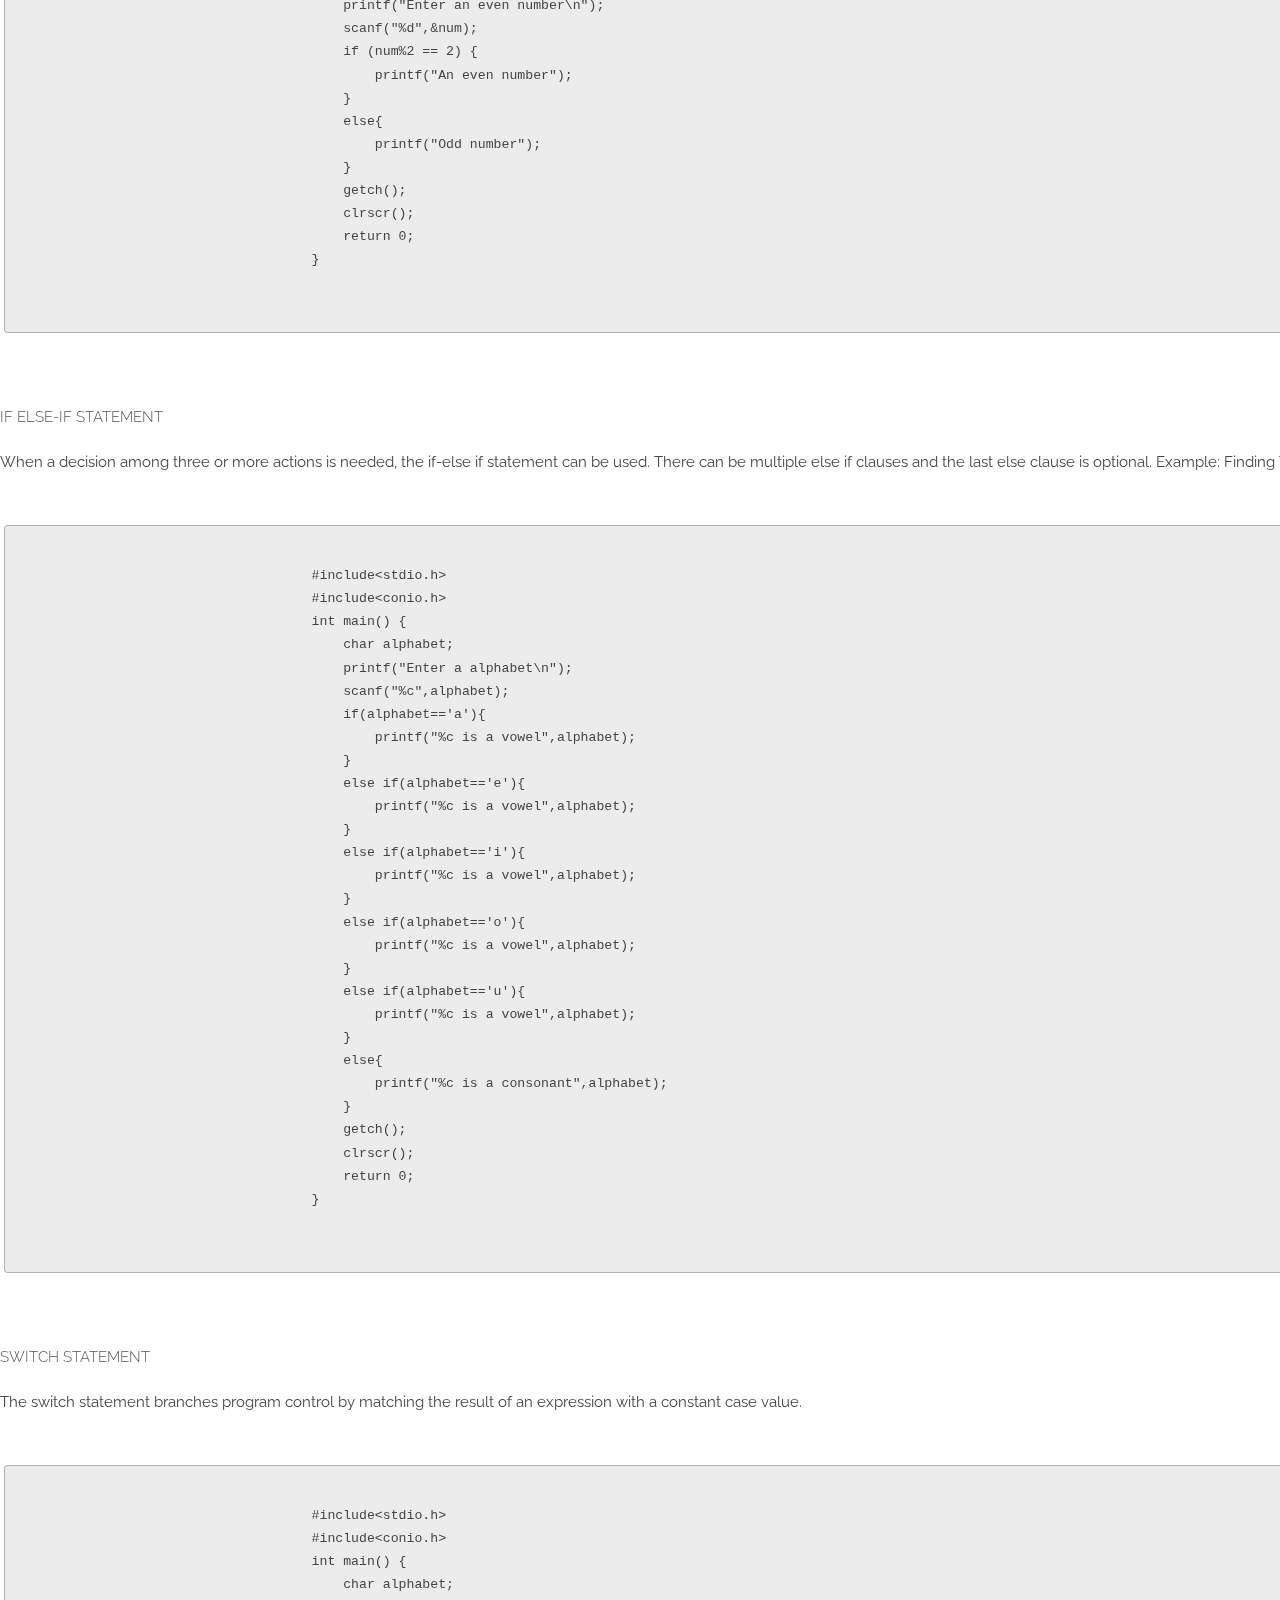
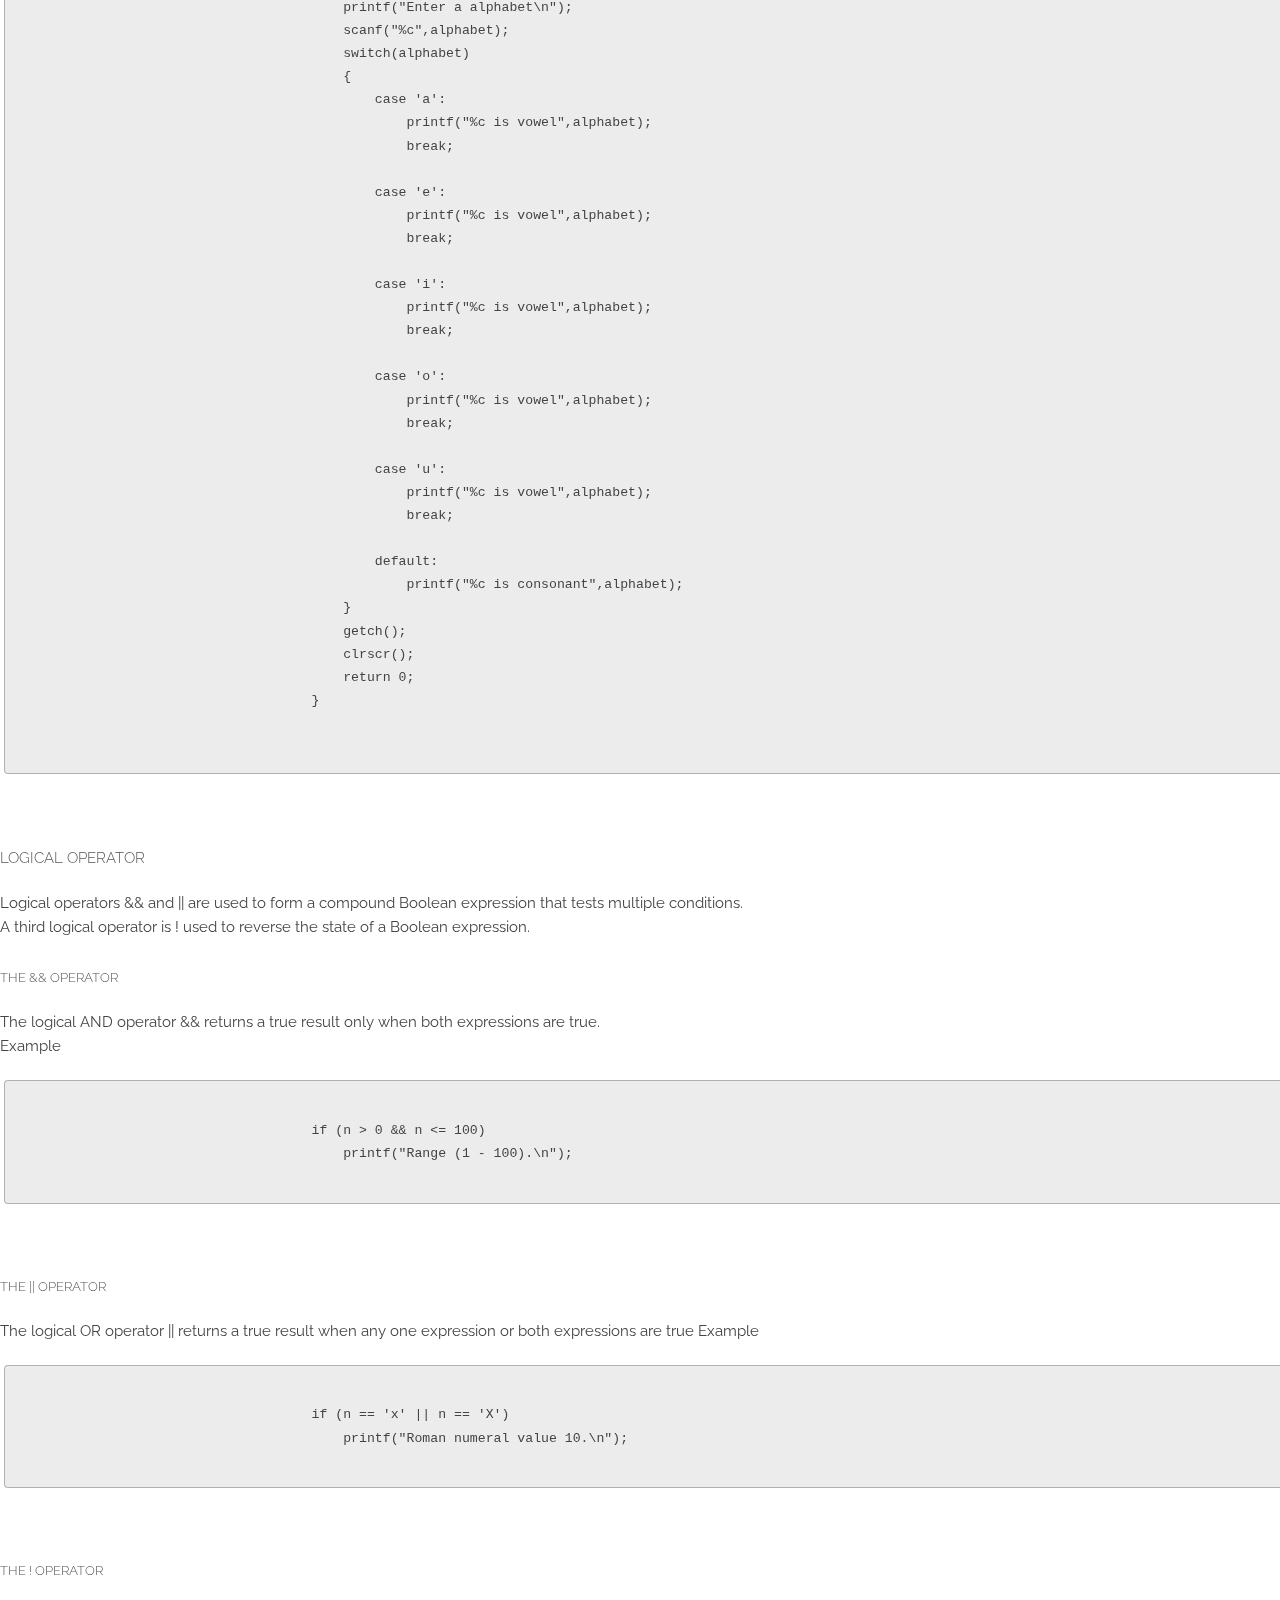
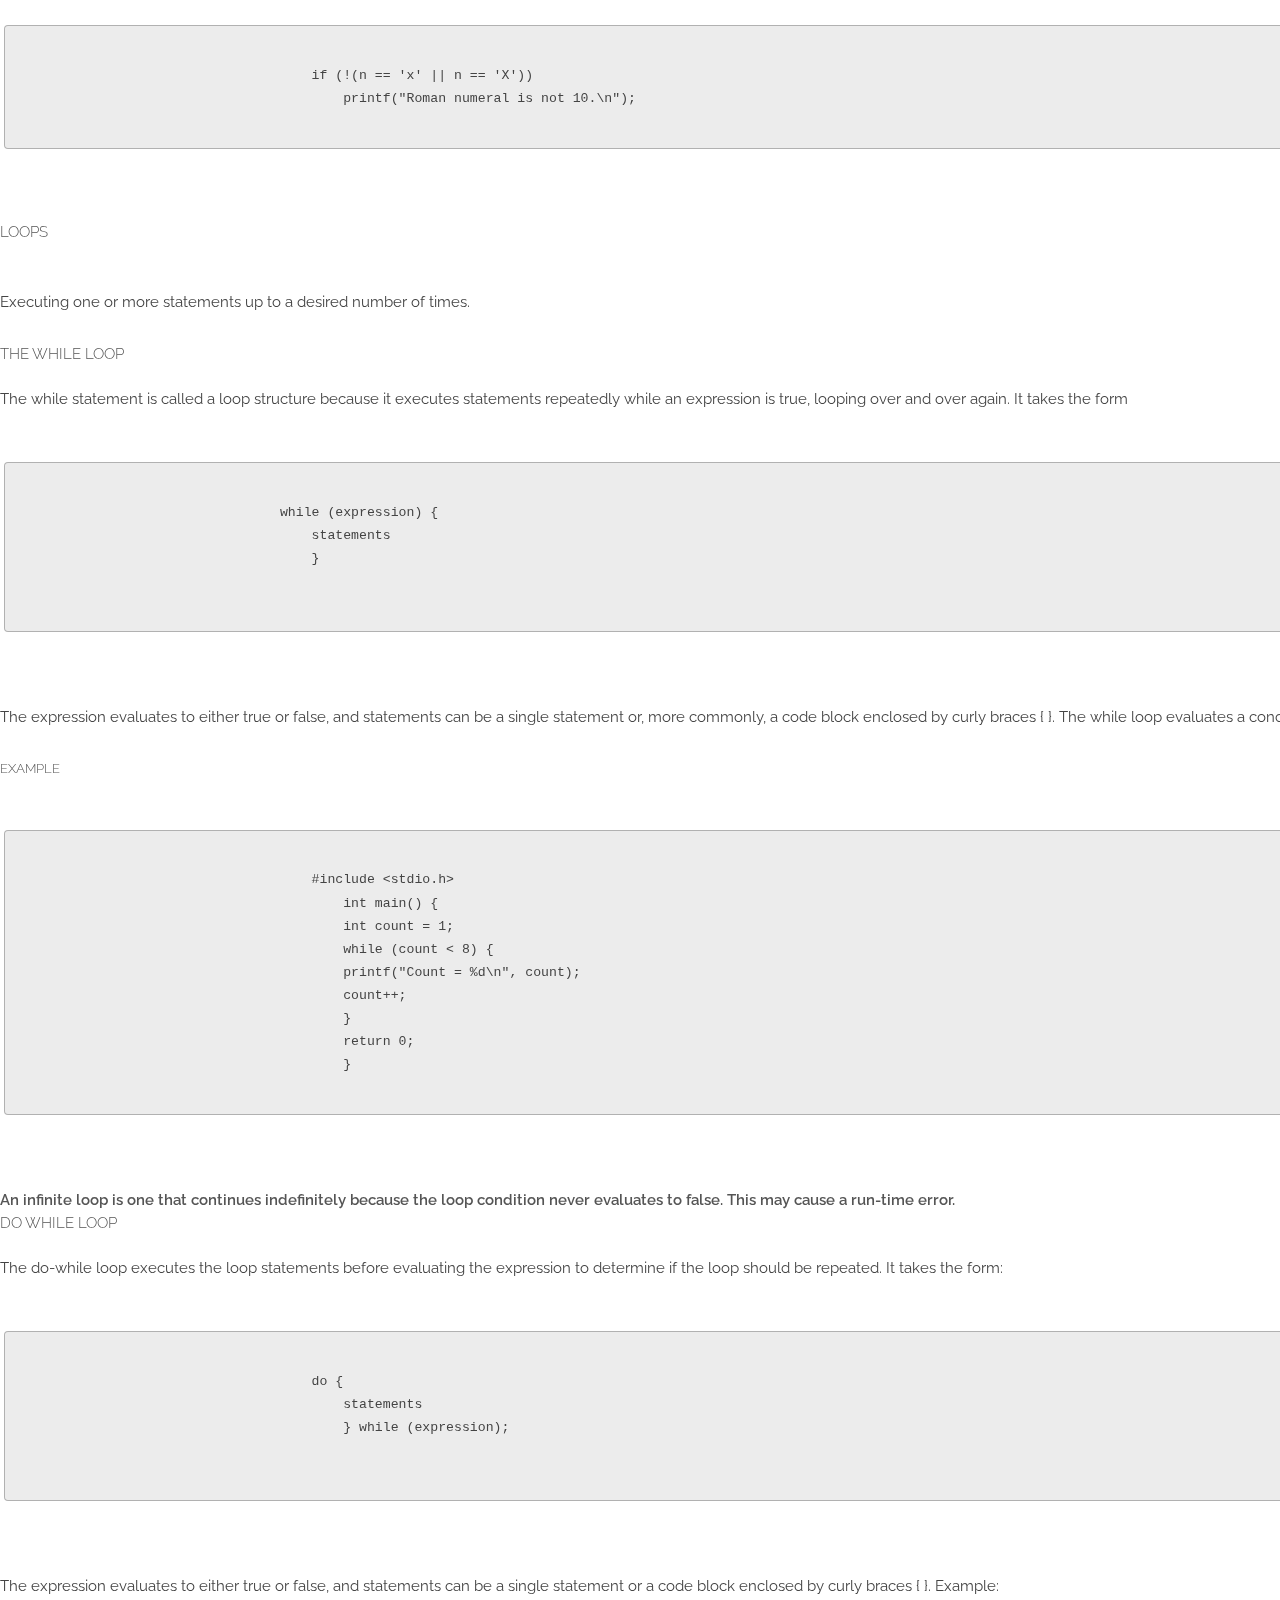
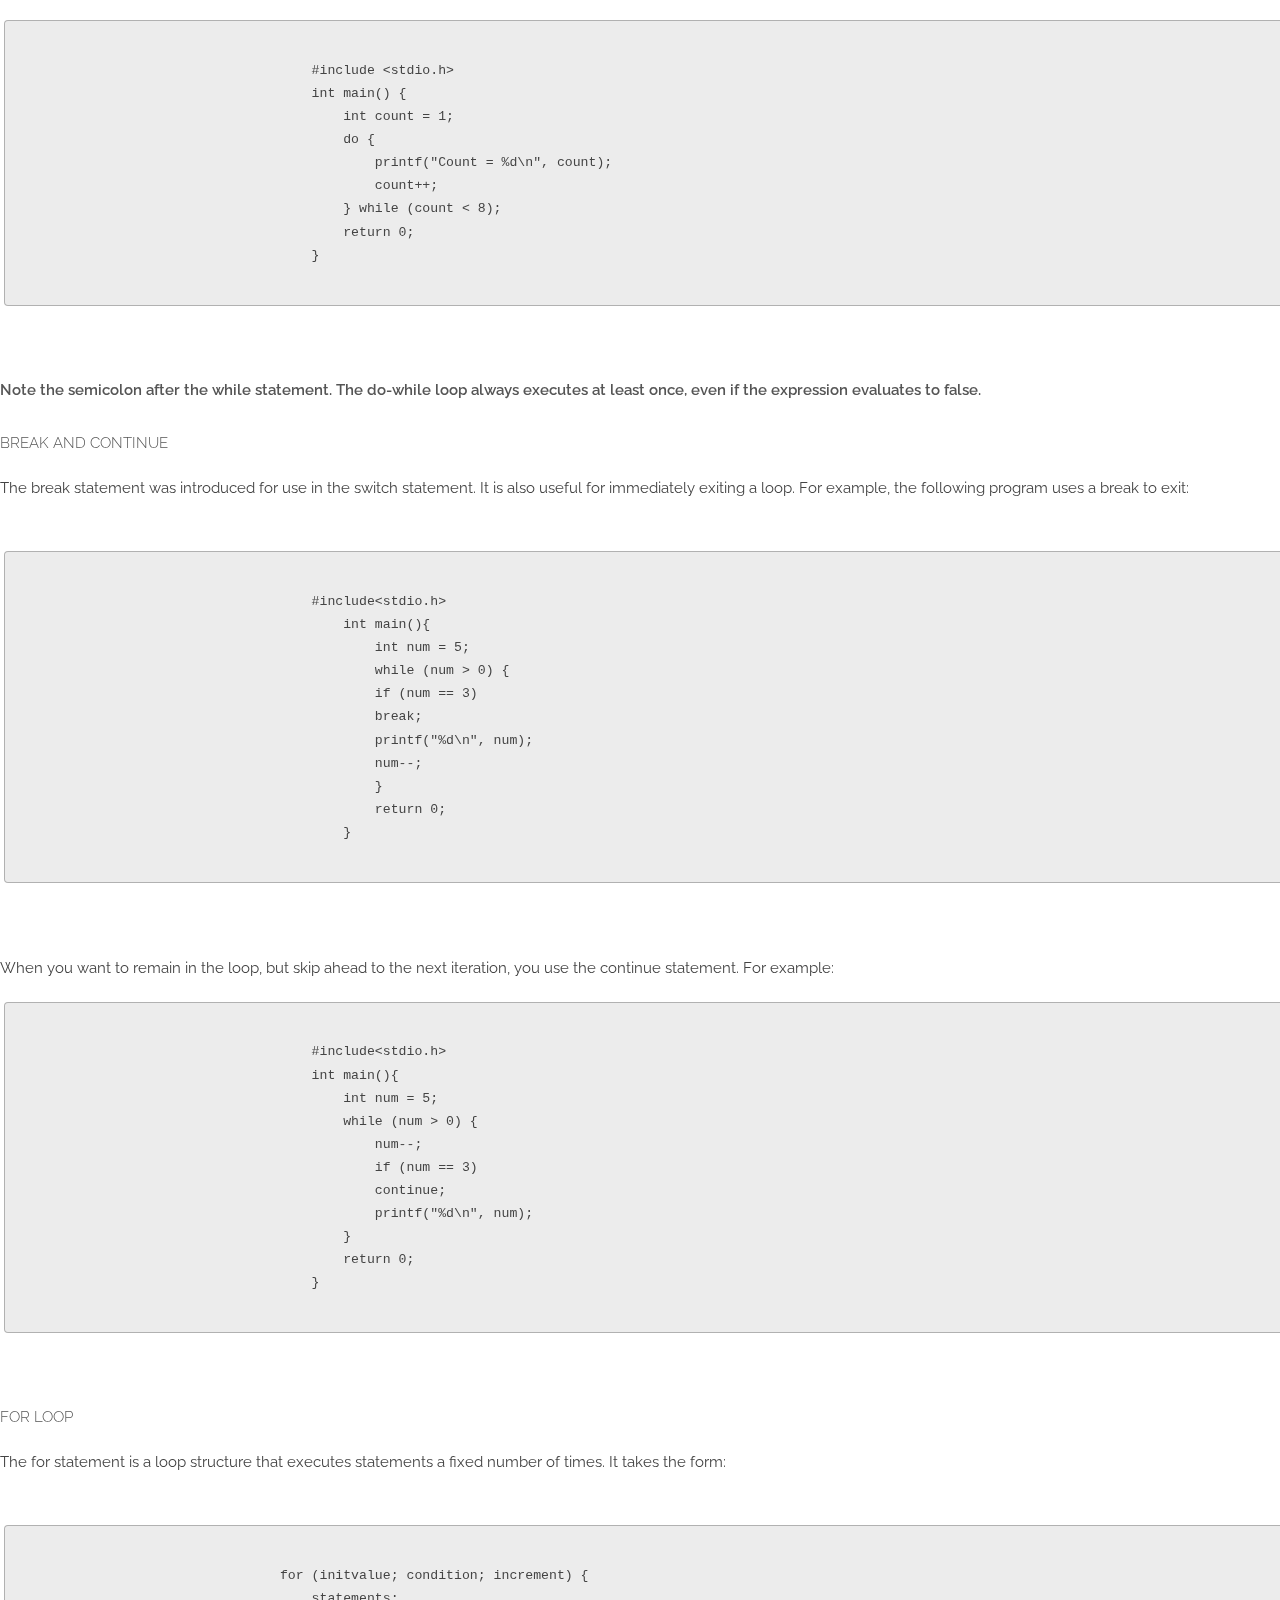
==== commit 7aff4bab: "c programming pointer done" ====
--- a/Cprogramming.html
+++ b/Cprogramming.html
@@ -87,12 +87,20 @@
 							<a class="nav-link ms-3 my-1" href="#item-10-4">For Loop</a>
 						</nav>
                         
-                        <a href="#item-11" class="nav-link">Array</a> <br>
+                        <a href="#item-11" class="nav-link">Array</a> 
                         <a href="#item-12" class="nav-link">Function</a>
                         <nav class="nav nav-pills flex-column">
 							<a class="nav-link ms-3 my-1" href="#item-12-1">Function Parameter</a>
 							<a class="nav-link ms-3 my-1" href="#item-12-2">Recursive Function</a>
 						</nav>
+                        <a href="#item-13" class="nav-link">Pointer</a>
+                        <nav class="nav nav-pills flex-column">
+							<a class="nav-link ms-3 my-1" href="#item-13-1">Function Pointer</a>
+							<a class="nav-link ms-3 my-1" href="#item-13-2">Void Pointer</a>
+						</nav>
+
+                        
+                        
                         
 					</div>
 				  </div>
@@ -848,8 +856,356 @@
                         </p>    
                         
                         <h4 id="item-12-1"> Function Parameter</h4>                    
-
-
+                        <p>
+                            A function's parameters are used to receive values required by the function. Values are passed to these parameters as arguments through the function call.
+                            <br>
+                            By default, arguments are passed by value, which means that a copy of data is given to the parameters of the called function. The actual variable isn't passed into the function, so it won't change.
+                            <br>
+                            Arguments passed to a function are matched to parameters by position. Therefore, the first argument is passed to the first parameter, the second to the second parameter, and so on.
+                            <br>
+                            The following program demonstrates parameters passed by value:
+                            <pre>
+                                <code>
+                                        #include &lt;stdio.h&gt;
+                                        #include &lt;conio.h&gt;
+                                        int sum_up (int x, int y); 
+                                        int main() {
+                                            int x, y, result;
+                                            x = 3;
+                                            y = 12;
+                                            result = sum_up(x, y);
+                                            printf("%d + %d\ = %d\n", x, y, result);
+                                            getch();
+                                            clrscr();
+                                            return 0;
+                                        }
+                                        int sum_up (int x, int y) { 
+                                            x += y;
+                                            return(x); 
+                                       }
+                                            
+                                        
+                                </code>
+                                The program output is: 3 + 12 = 15 <br>
+                                The values of x and y were passed to sum_up. Note that even though the value of parameter x was changed in sum_up, the value of argument x in main() was not changed because only its value was passed into the parameter x.
+
+                            </pre>
+                        </p>
+                        <h4 id="item-12-2"> Recursive Functions </h4>                    
+                        <p>
+                            An algorithm for solving a problem may be best implemented using a process called recursion. 
+                            Consider the factorial of a number, which is commonly written as 5! = 5 * 4 * 3 * 2 * 1. <br>
+                            This calculation can also be thought of as repeatedly calculating num * (num -1) until num is 1. <br>
+                            A recursive function is one that calls itself and includes a base case, or exit condition, for ending the recursive calls. In the case of computing a factorial, the base case is num equal to 1. <br>
+                            <pre>
+                                <code>
+                                    #include &lt;stdio.h&gt;
+                                    #include &lt;conio.h&gt;
+                                    //function declaration
+                                    int factorial(int num);
+
+                                    int main() {
+                                        int x = 5;
+                                        printf("The factorial of %d is %d\n", x, factorial(x));
+                                        getch();
+                                        clrscr();
+                                        return 0;
+                                    }
+
+                                    //function definition
+                                    int factorial(int num) {
+                                        if (num == 1) /* base case */
+                                            return (1);
+                                        else
+                                            return (num * factorial(num - 1));
+                                    }
+
+                                </code>
+                            </pre>
+
+                        </p>
+                        <h4 id="item-13"> Pointer </h4>
+                        <p>
+                            Using Memory <br>
+                            C is designed to be a low-level language that can easily access memory locations and perform memory-related operations. <br> 
+                            For instance, the scanf() function places the value entered by the user at the location, or address, of the variable. This is accomplished by using the <b>&</b> symbol. <br>
+                            The following program displays the memory addresses for variables i and k: <br>
+                            <pre>
+                                <code>
+                                    #include &lt;stdio.h&gt;
+                                    #include &lt;conio.h&gt;
+                                    void test(int k);
+                                    int main() {
+                                        int i = 0;
+                                        printf("The address of i is %x\n", &i);
+                                        test(i);
+                                        printf("The address of i is %x\n", &i);
+                                        test(i);
+                                        getch();
+                                        clrscr();
+                                        return 0;
+                                    }
+                                    
+                                    void test(int k) {
+                                        printf("The address of k is %x\n", &k);
+                                    }
+                                </code>
+                            </pre>
+                           <h5>What is a Pointer?</h5> 
+                                Pointers are very important in C programming because they allow you to easily work with memory locations.
+                                They are fundamental to arrays, strings, and other data structures and algorithms.
+                                A pointer is a variable that contains the address of another variable. In other words, it "points" to the location assigned to a variable and can indirectly access the variable.
+                                Pointers are declared using the * symbol and take the form: <br>
+                                <strong>pointer_type *identifier </strong> 
+
+                                pointer_type is the type of data the pointer will be pointing to. The actual pointer data type is a hexadecimal number, but when declaring a pointer, you must indicate what type of data it will be pointing to.
+                                Asterisk * declares a pointer and should appear next to the identifier used for the pointer variable. <br>
+                                The following program demonstrates variables, pointers, and addresses: <br>
+                                <pre>
+                                    <code>
+                                        #include &lt;stdio.h&gt;
+                                        #include &lt;conio.h&gt;
+                                        int main() {
+                                            int j = 63;
+                                            int *p = NULL;
+                                            p = &j; 
+                                            printf("The address of j is %x\n", &j);
+                                            printf("p contains address %x\n", p);
+                                            printf("The value of j is %d\n", j);
+                                            printf("p is pointing to the value %d\n", *p); 
+                                            getch();
+                                            clrscr();
+                                            return 0;
+                                        }
+                                    </code>
+                                </pre>
+                                <strong>
+                                    There are several things to notice about this program:
+                                    <ul>
+                                        <li>Pointers should be initialized to NULL until they are assigned a valid location.</li> 
+                                        <li>Pointers can be assigned the address of a variable using the ampersand & sign.</li> 
+                                        <li>To see what a pointer is pointing to, use the * again, as in *p. In this case the * is called the indirection or dereference operator. The process is called dereferencing.</li>
+                                    </ul>
+                                  
+                                </strong>
+                                Pointers in Expressions <br>
+                                Pointers can be used in expressions just as any variable. Arithmetic operators can be applied to whatever the pointer is pointing to. <br>
+                                <pre>
+                                    <code>
+                                        #include &lt;stdio.h&gt;
+                                        #include &lt;conio.h&gt;
+                                        int main() {
+                                            int x = 5;
+                                            int y;
+                                            int *p = NULL;
+                                            p = &x;
+                                            y = *p + 2; /* y is assigned 7 */
+                                            y += *p; /* y is assigned 12 */
+                                            *p = y; /* x is assigned 12 */
+                                            (*p)++; /* x is incremented to 13 */
+                                            printf("p is pointing to the value %d\n", *p); 
+                                            getch();
+                                            clrscr();
+                                            return 0;
+                                        }
+                                    </code>
+                                </pre>
+                                Pointers and Arrays
+                                Pointers are especially useful with arrays. An array declaration reserves a block of contiguous memory addresses for its elements. With pointers, we can point to the first element and then use address arithmetic to traverse the array: <br>
+                                + is used to move forward to a memory location <br>
+                                - is used to move backward to a memory location <br>
+                                <pre>
+                                    <code>
+                                        #include &lt;stdio.h&gt;
+                                        #include &lt;conio.h&gt;
+                                        int main() {
+                                            int a[5] = {22, 33, 44, 55, 66};
+                                            int *ptr = NULL;
+                                            int i;
+                                            ptr = a;
+                                            for (i = 0; i < 5; i++) {
+                                            printf("%d ", *(ptr + i));
+                                            }
+                                            getch();
+                                            clrscr();
+                                            return 0;
+                                        }
+                                    </code>
+                                </pre>
+                                An important concept with arrays is that an array name acts as a pointer to the first element of the array. Therefore, the statement ptr = a can be thought of as ptr = &a[0]. <br>
+                                Consider the following statement, which prints the first element of the array: printf("%d ", *a); <br>
+                                <h5>Pointers and Functions</h5> 
+                                Pointers greatly expand the possibilities for functions. No longer are we limited to returning one value. With pointer parameters, your functions can alter actual data rather than a copy of data.
+                                To change the actual values of variables, the calling statement passes addresses to pointer parameters in a function. <br>
+                                For example, the following program swaps two values: <br>
+                                <pre>
+                                    <code>
+                                        #include &lt;stdio.h&gt;
+                                        #include &lt;conio.h&gt;
+                                        void swap(int *num1,int *num2);
+                                        int main() {
+                                            int x = 25;
+                                            int y = 100;
+                                            printf("x is %d, y is %d\n", x, y); 
+                                            swap(&x, &y);
+                                            printf("x is %d, y is %d\n", x, y); 
+                                            getch();
+                                            clrscr();
+                                            return 0;
+                                        }
+                                        void swap (int *num1, int *num2) {
+                                            int temp;
+                                            temp = *num1;
+                                            *num1 = *num2;
+                                            *num2 = temp;
+                                            }
+                                            
+                                    </code>
+                                    The program swaps the actual values of the variables, as the function accesses them by address using pointers.
+                                </pre>
+                                Functions with Array Parameters <br>
+                                An array cannot be passed by value to a function. However, an array name is a pointer, so just passing an array name to a function is passing a pointer to the array.
+                                <br>
+                                Consider the following program: <br>
+                                <pre>
+                                    <code>
+                                        #include &lt;stdio.h&gt;
+                                        #include &lt;conio.h&gt;
+                                        int add_up (int *a, int num_elements);
+                                        int main() {
+                                            int orders[5] = {100, 220, 37, 16, 98};
+                                            printf("Total orders is %d\n", add_up(orders, 5)); 
+                                            getch();
+                                            clrscr();
+                                            return 0;
+                                        }
+
+                                        int add_up (int *a, int num_elements) {
+                                            int total = 0;
+                                            int k;
+                                            for (k = 0; k < num_elements; k++) {
+                                            total += a[k];
+                                            }
+                                            return (total);
+                                        }
+                                    </code>
+                                </pre>
+                        </p>
+                        <h4 id="item-13-1"> Function Pointer </h4>
+                        <p>
+                            Since pointers can point to an address in any memory location, they can also point to the start of executable code.
+                            <br>
+                            Pointers to functions, or function pointers, point to executable code for a function in memory. Function pointers can be stored in an array or passed as arguments to other functions.
+                            <br>
+                            A function pointer declaration uses the * just as you would with any pointer:return_type (*func_name)(parameters) 
+                            <br>
+                            The parentheses around (*func_name) are important. Without them, the compiler will think the function is returning a pointer.
+                            <br>
+                            After declaring the function pointer, you must assign it to a function. The following short program declares a function, declares a function pointer, assigns the function pointer to the function, and then calls the function through the pointer:
+                            <br>
+                            <pre>
+                                <code>
+                                        #include &lt;stdio.h&gt;
+                                        #include &lt;conio.h&gt;
+                                        int main() {
+                                            void (*funptr)(int); /* function pointer */
+                                            funptr = say_hello; /* pointer assignment */
+                                            funptr(3); /* function call */
+                                            getch();
+                                            clrscr();
+                                            return 0;
+                                            }
+
+                                            void say_hello(int num_times) {
+                                            int k;
+                                            for (k = 0; k < num_times; k++)
+                                            printf("Hello\n");
+                                            }
+                                </code>
+                            </pre>
+                            Array of Function Pointers <br>
+                            An array of function pointers can replace a switch or an if statement for choosing an action, as in the following program:
+                            <br>
+                            <pre>
+                                <code>
+                                    #include &lt;stdio.h &gt;                                    
+                                    #include &lt;conio.h &gt;
+
+                                    int add(int num1, int num2);
+                                    int subtract(int num1, int num2);
+                                    int multiply(int num1, int num2);
+                                    int divide(int num1, int num2);
+                            
+                                    int main() 
+                                    {
+                                        int x, y, choice, result;
+                                        int (*op[4])(int, int);
+                                        
+                                        op[0] = add;
+                                        op[1] = subtract;
+                                        op[2] = multiply;
+                                        op[3] = divide;
+                                        printf("Enter two integers: ");
+                                        scanf("%d%d", &x, &y);
+                                        printf("Enter 0 to add, 1 to subtract, 2 to multiply, or 3 to divide: ");
+                                        scanf("%d", &choice);
+                                        result = op[choice](x, y);
+                                        printf("%d", result);
+                                        getch();
+                                        clrscr();
+                                        return 0;
+                                    }
+                                    int add(int x, int y) {
+                                        return(x + y);
+                                        }
+                                        
+                                    int subtract(int x, int y) {
+                                        return(x - y);
+                                    }
+                                    
+                                    int multiply(int x, int y) {
+                                        return(x * y);
+                                    }
+                                    
+                                    int divide(int x, int y) {
+                                        if (y != 0)
+                                            return (x / y);
+                                        else
+                                            return 0;
+                                    }
+                                    
+                                </code>
+                            </pre>
+                        </p>
+                        <h4 id="item-13-2"> Void Pointer </h4>
+                        <p>
+                            <strong>void *ptr;</strong>
+                            <pre>
+                                <code>
+                                        #include &lt;stdio.h&gt;
+                                        #include &lt;conio.h&gt;
+                                        int add_up (int *a, int num_elements);
+                                        int main() {
+                                            int x = 33;
+                                            float y = 12.4;
+                                            char c = 'a';
+                                            void *ptr;
+                                            ptr = &x;
+                                            printf("void ptr points to %d\n", *((int *)ptr));
+                                            ptr = &y;
+                                            printf("void ptr points to %f\n", *((float *)ptr));
+                                            ptr = &c;
+                                            printf("void ptr points to %c", *((char *)ptr));
+
+                                            getch();
+                                            clrscr();
+                                            return 0;
+                                        }
+                                </code>
+                            </pre>
+                        </p>
+                        
+                        
 
                         
 						
